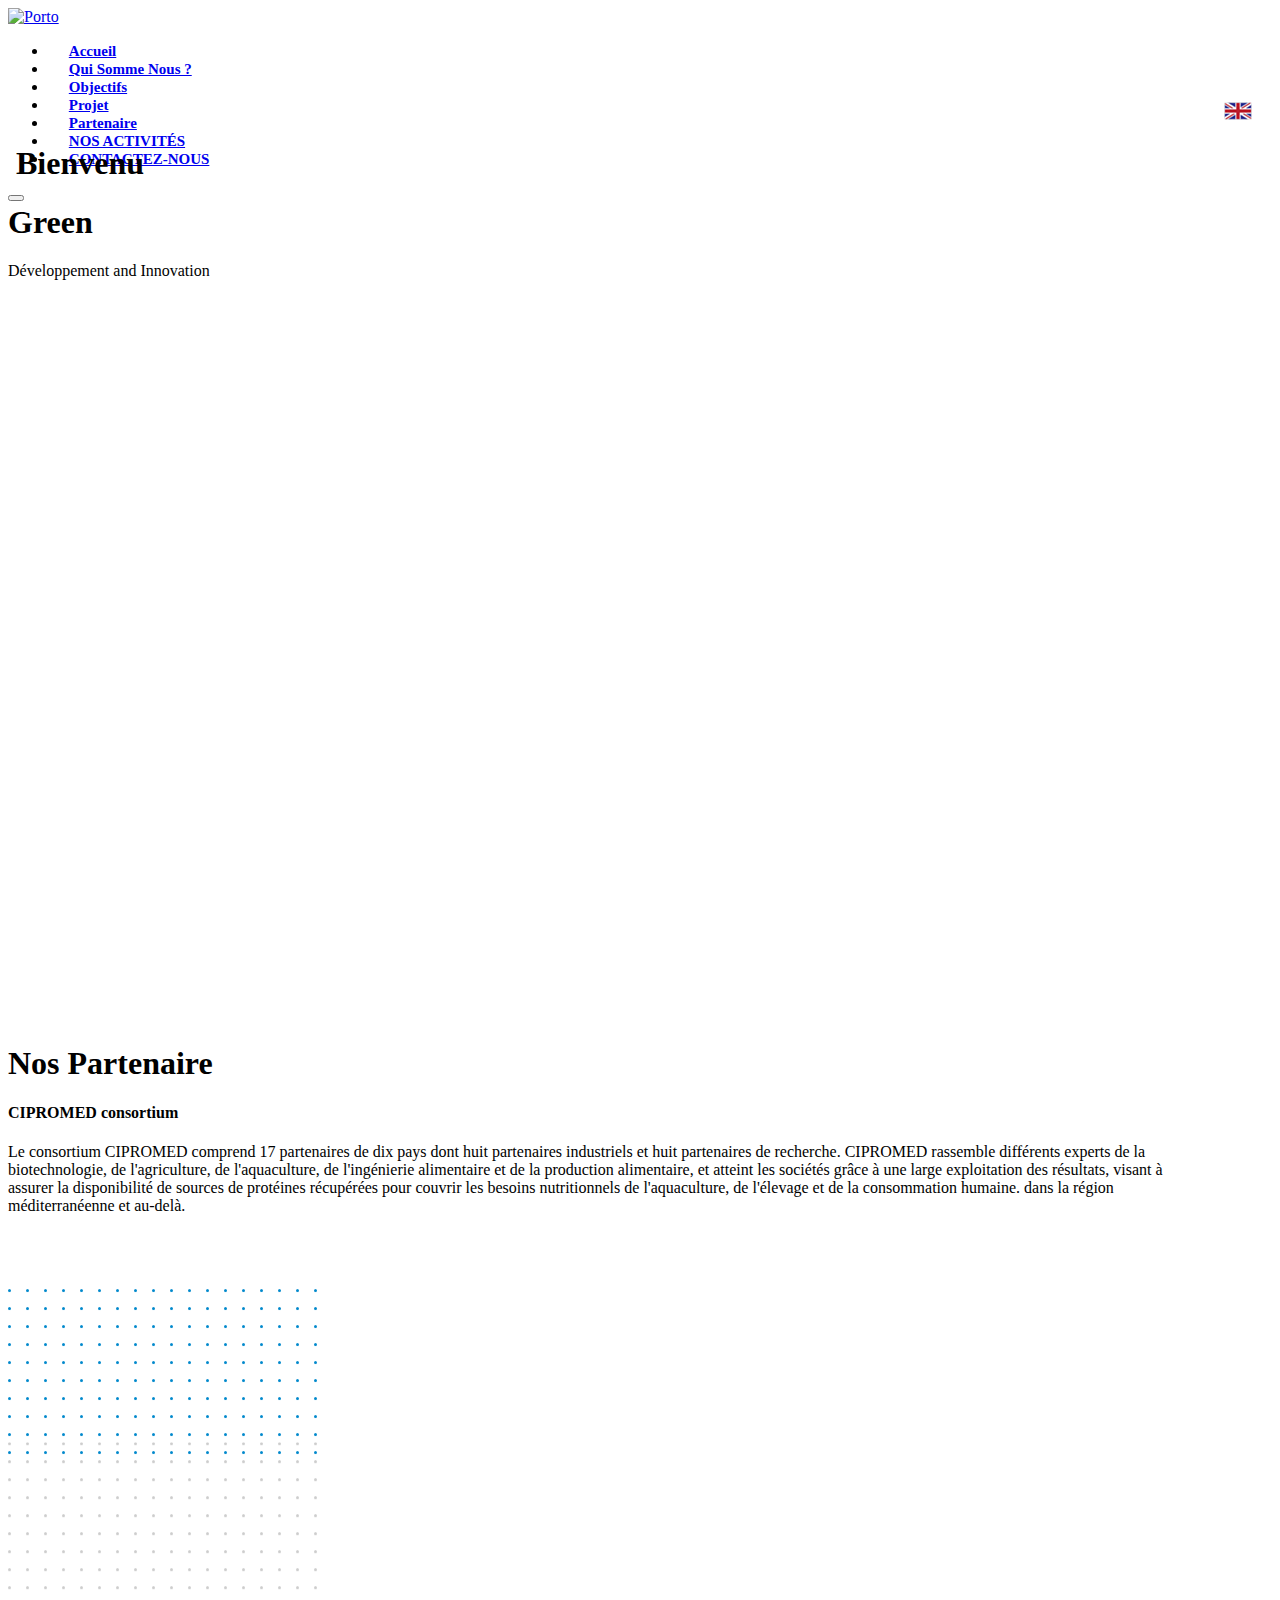
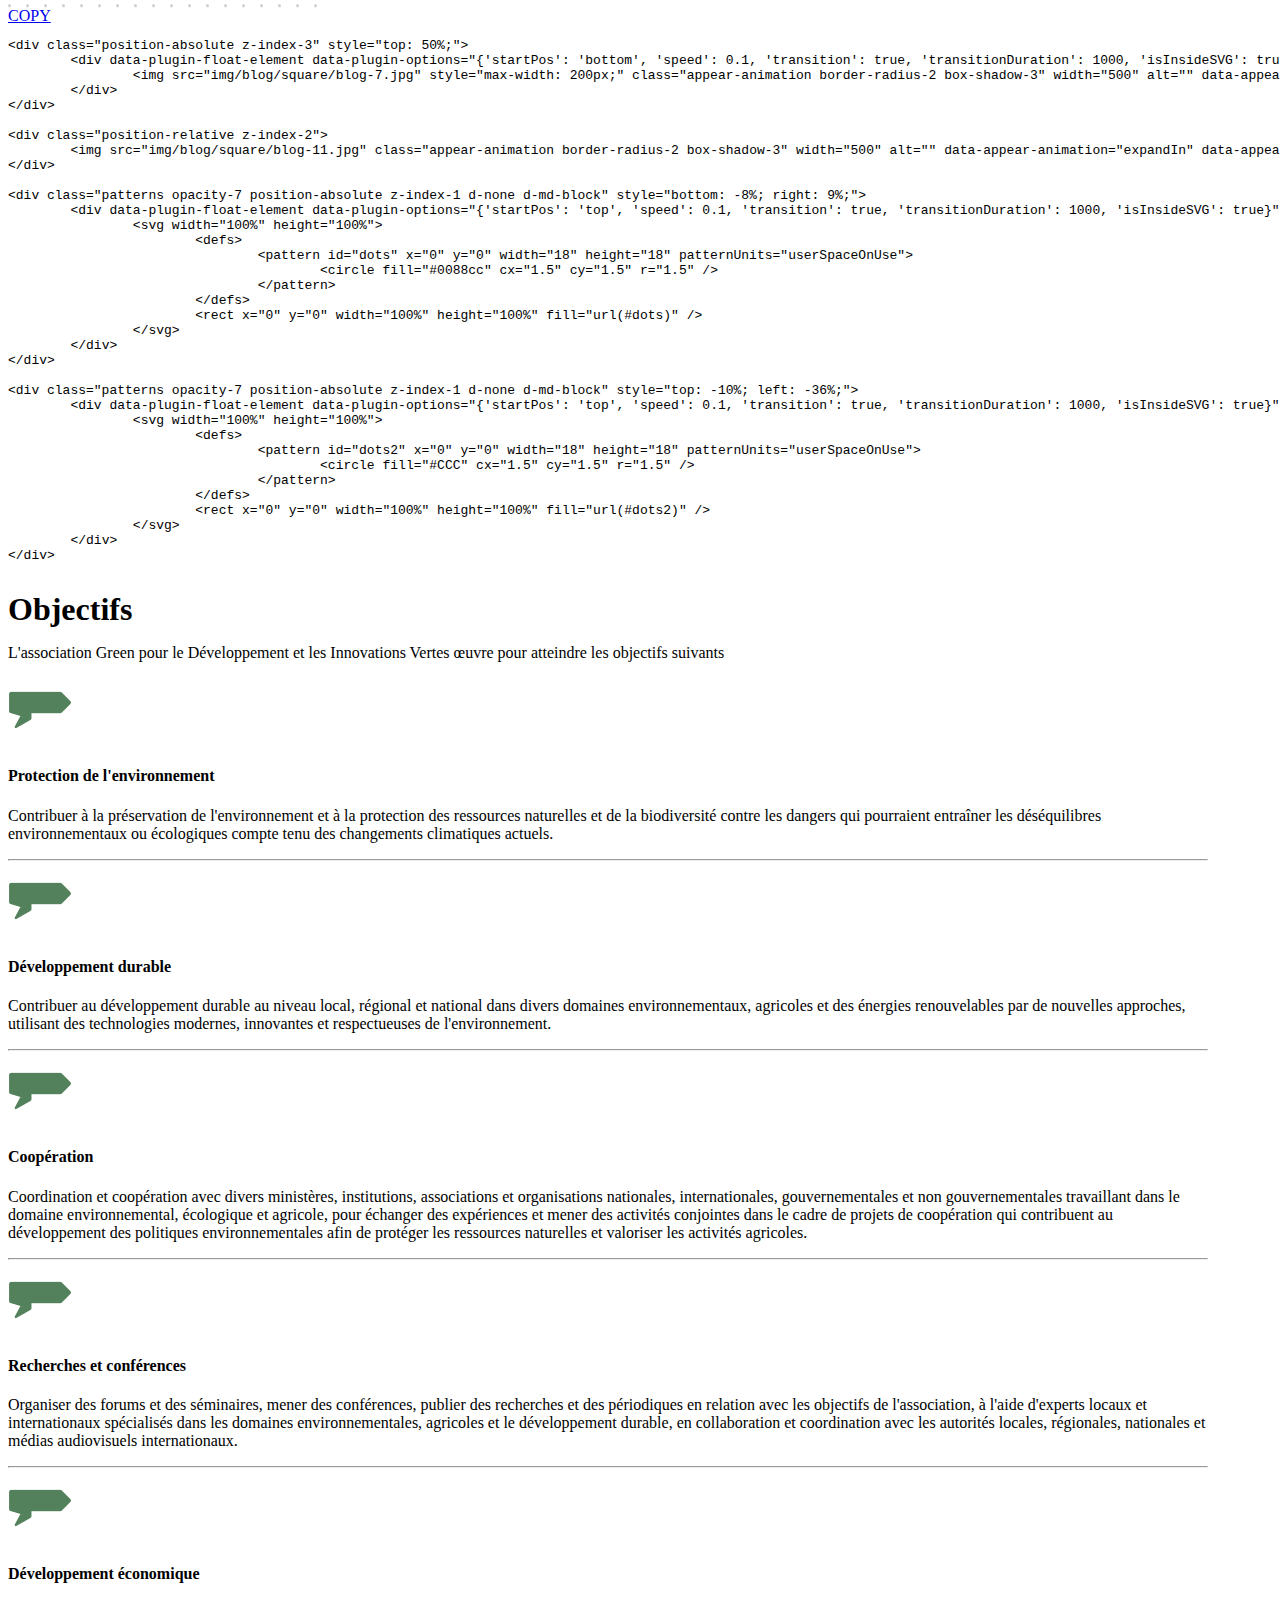
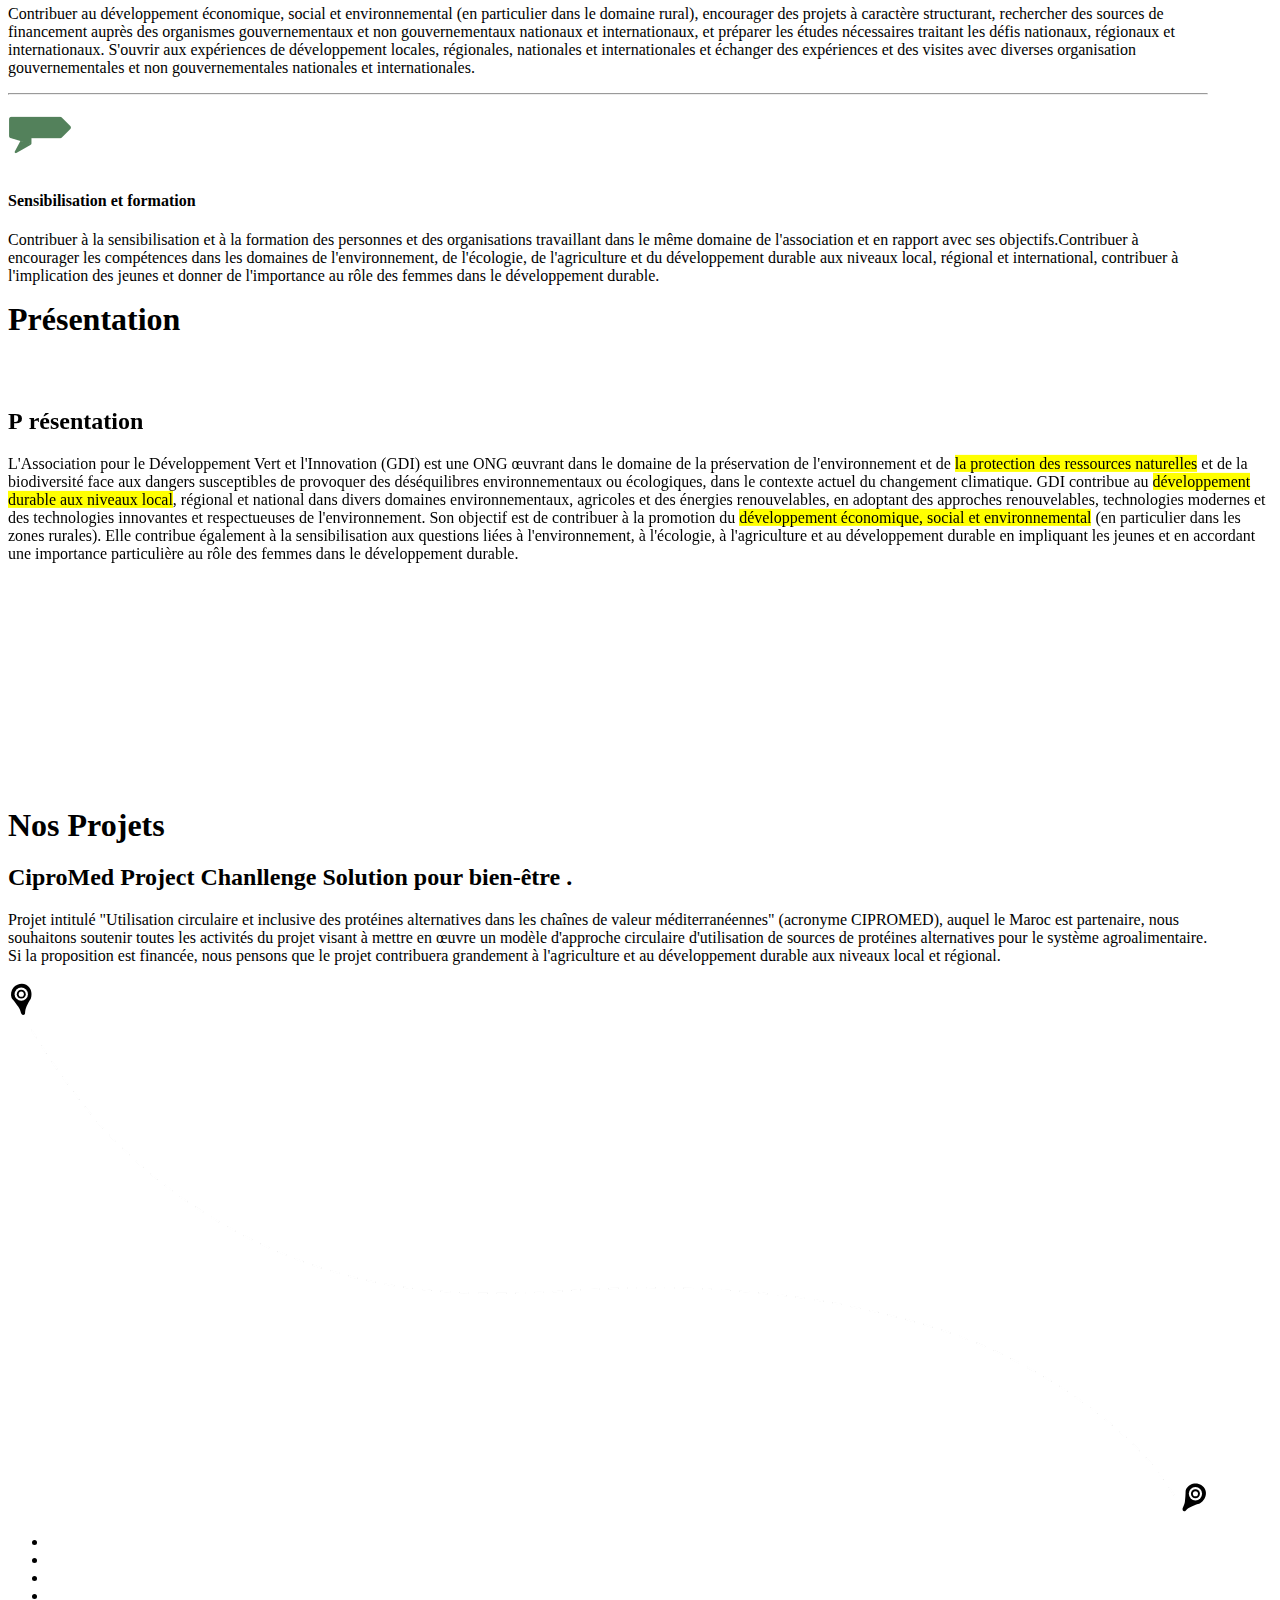
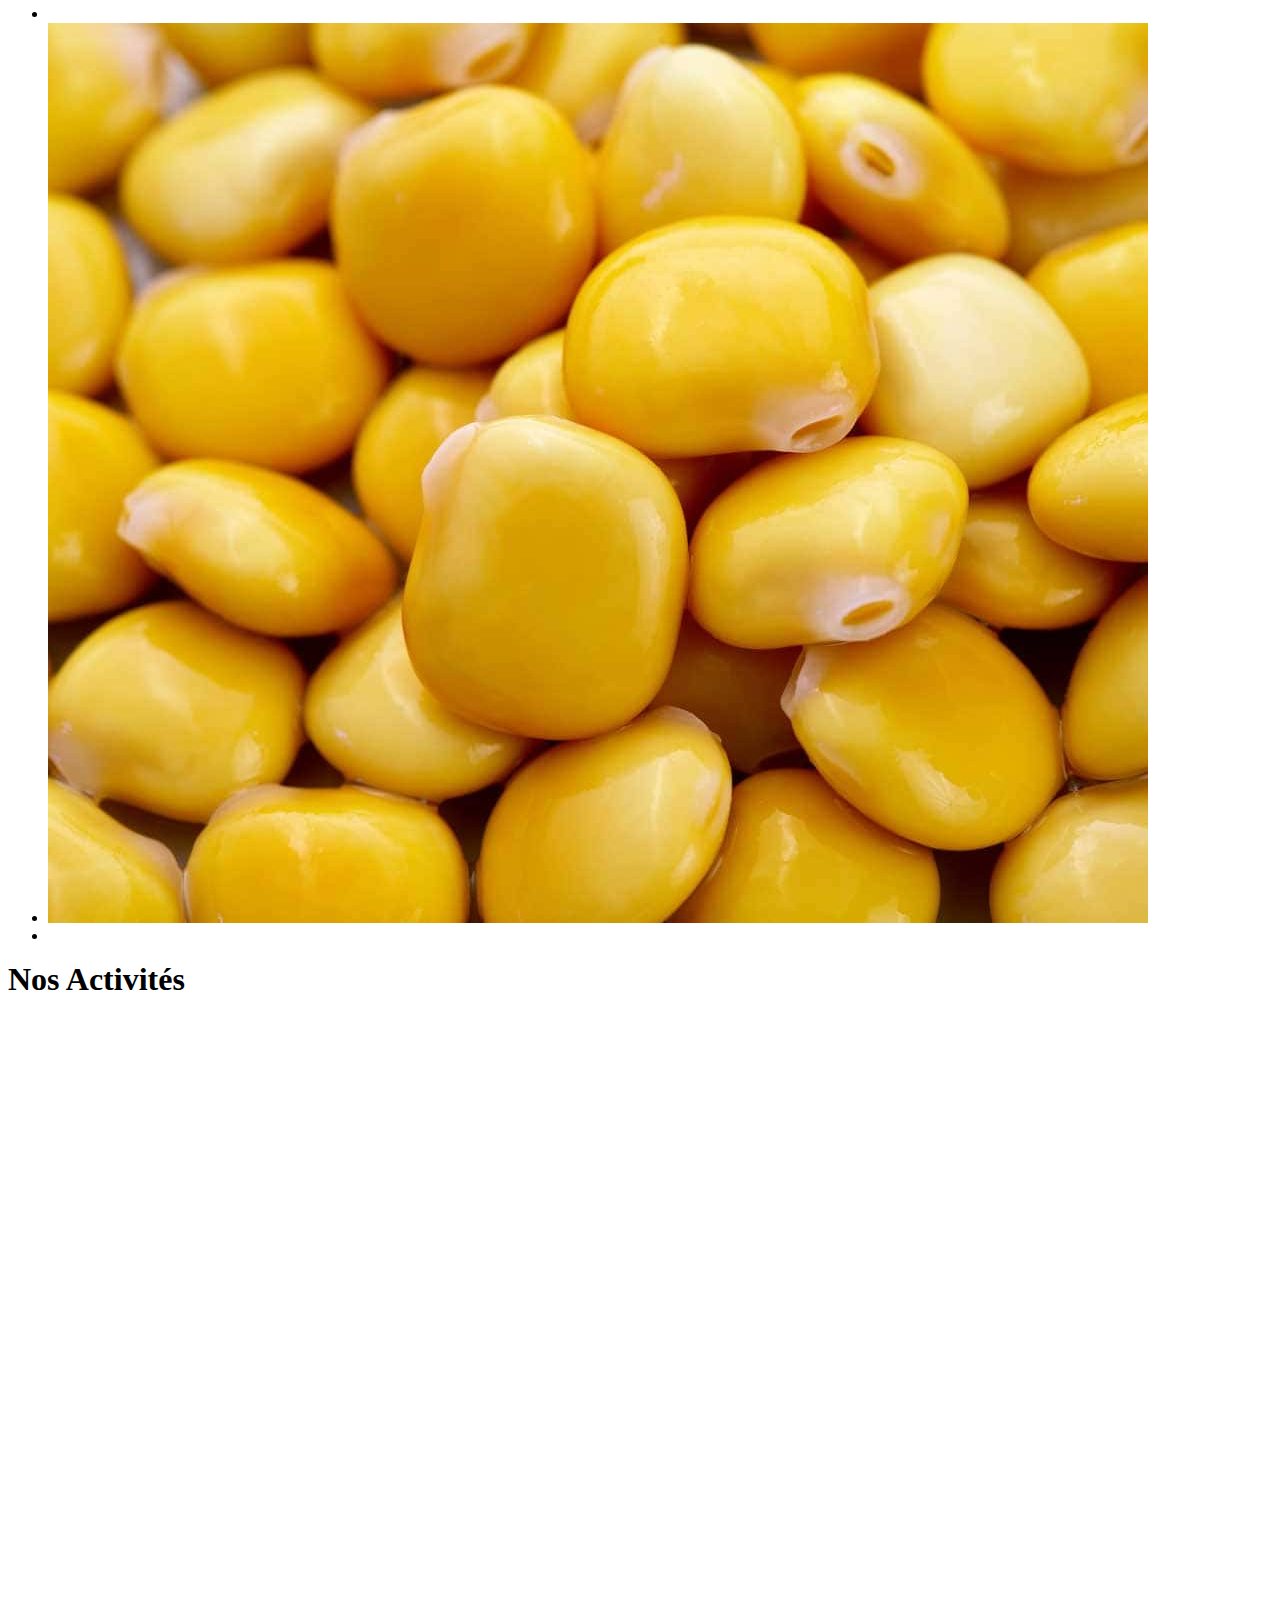
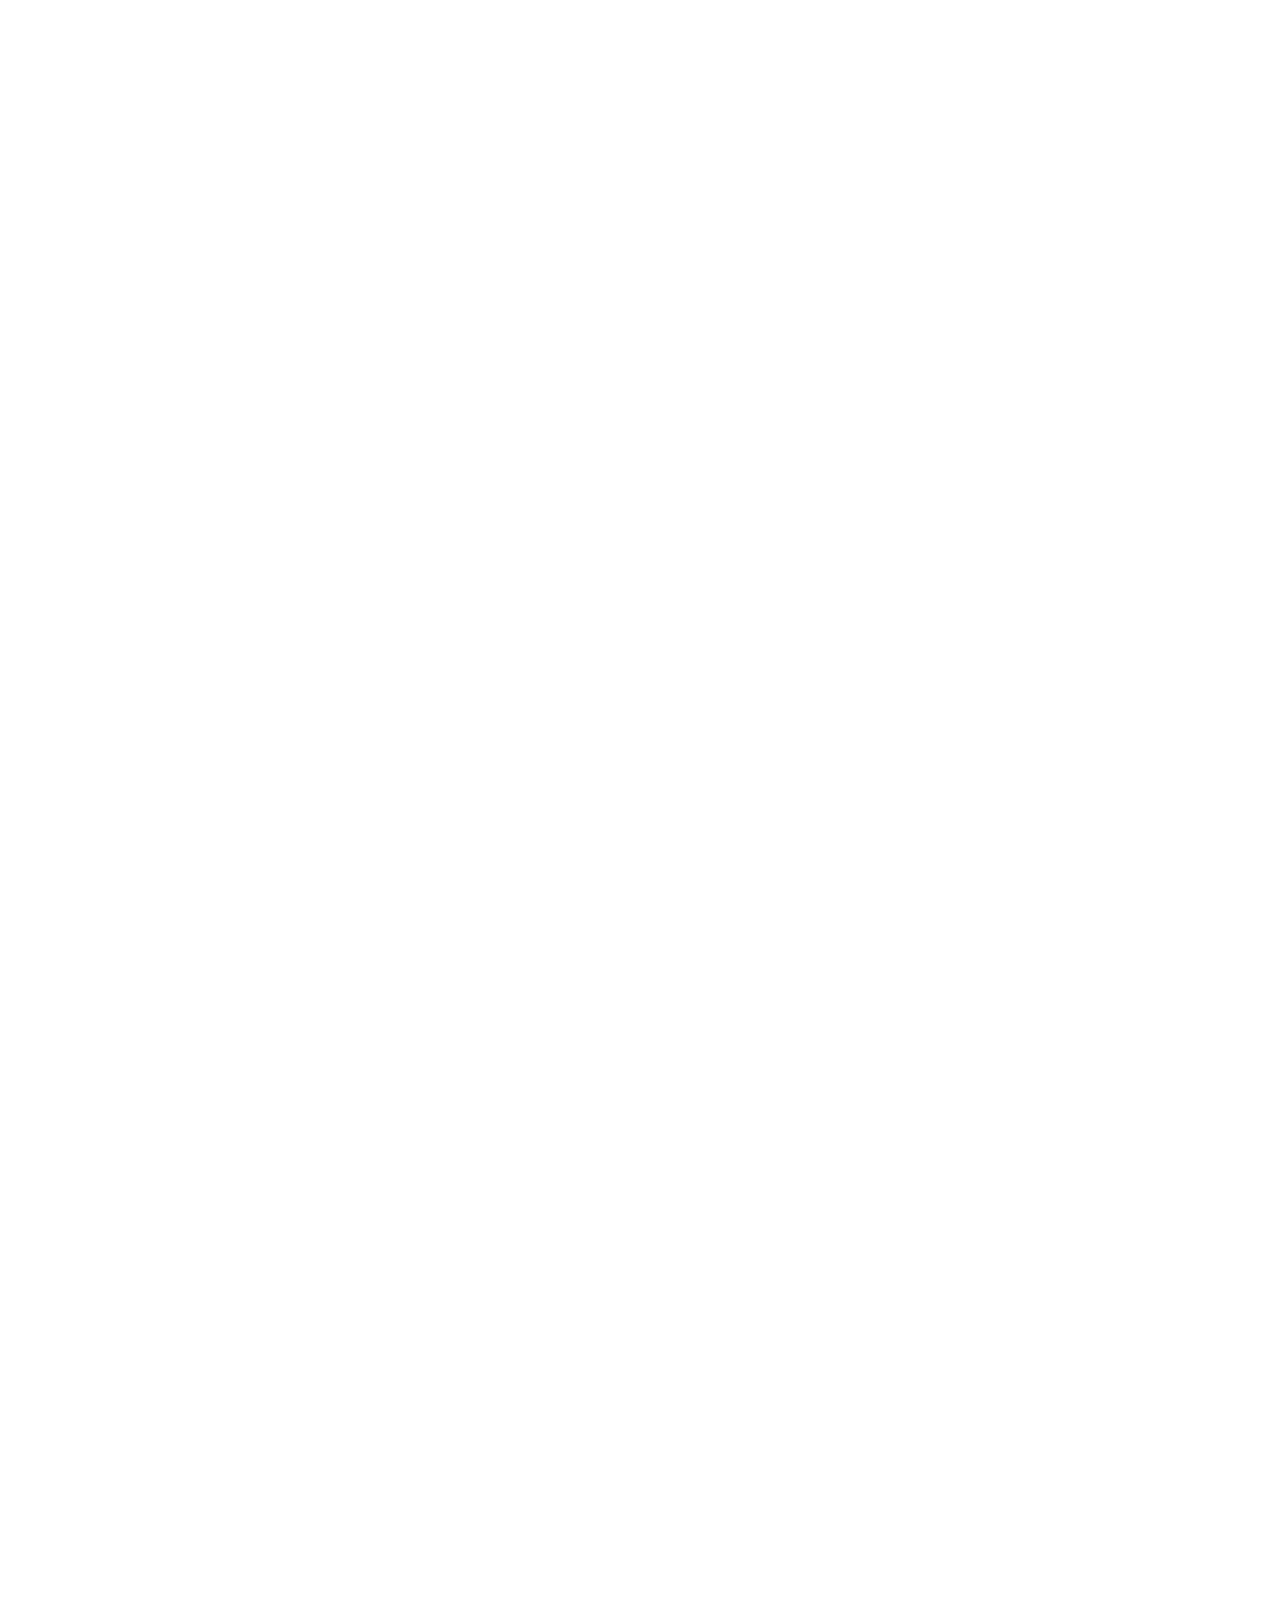
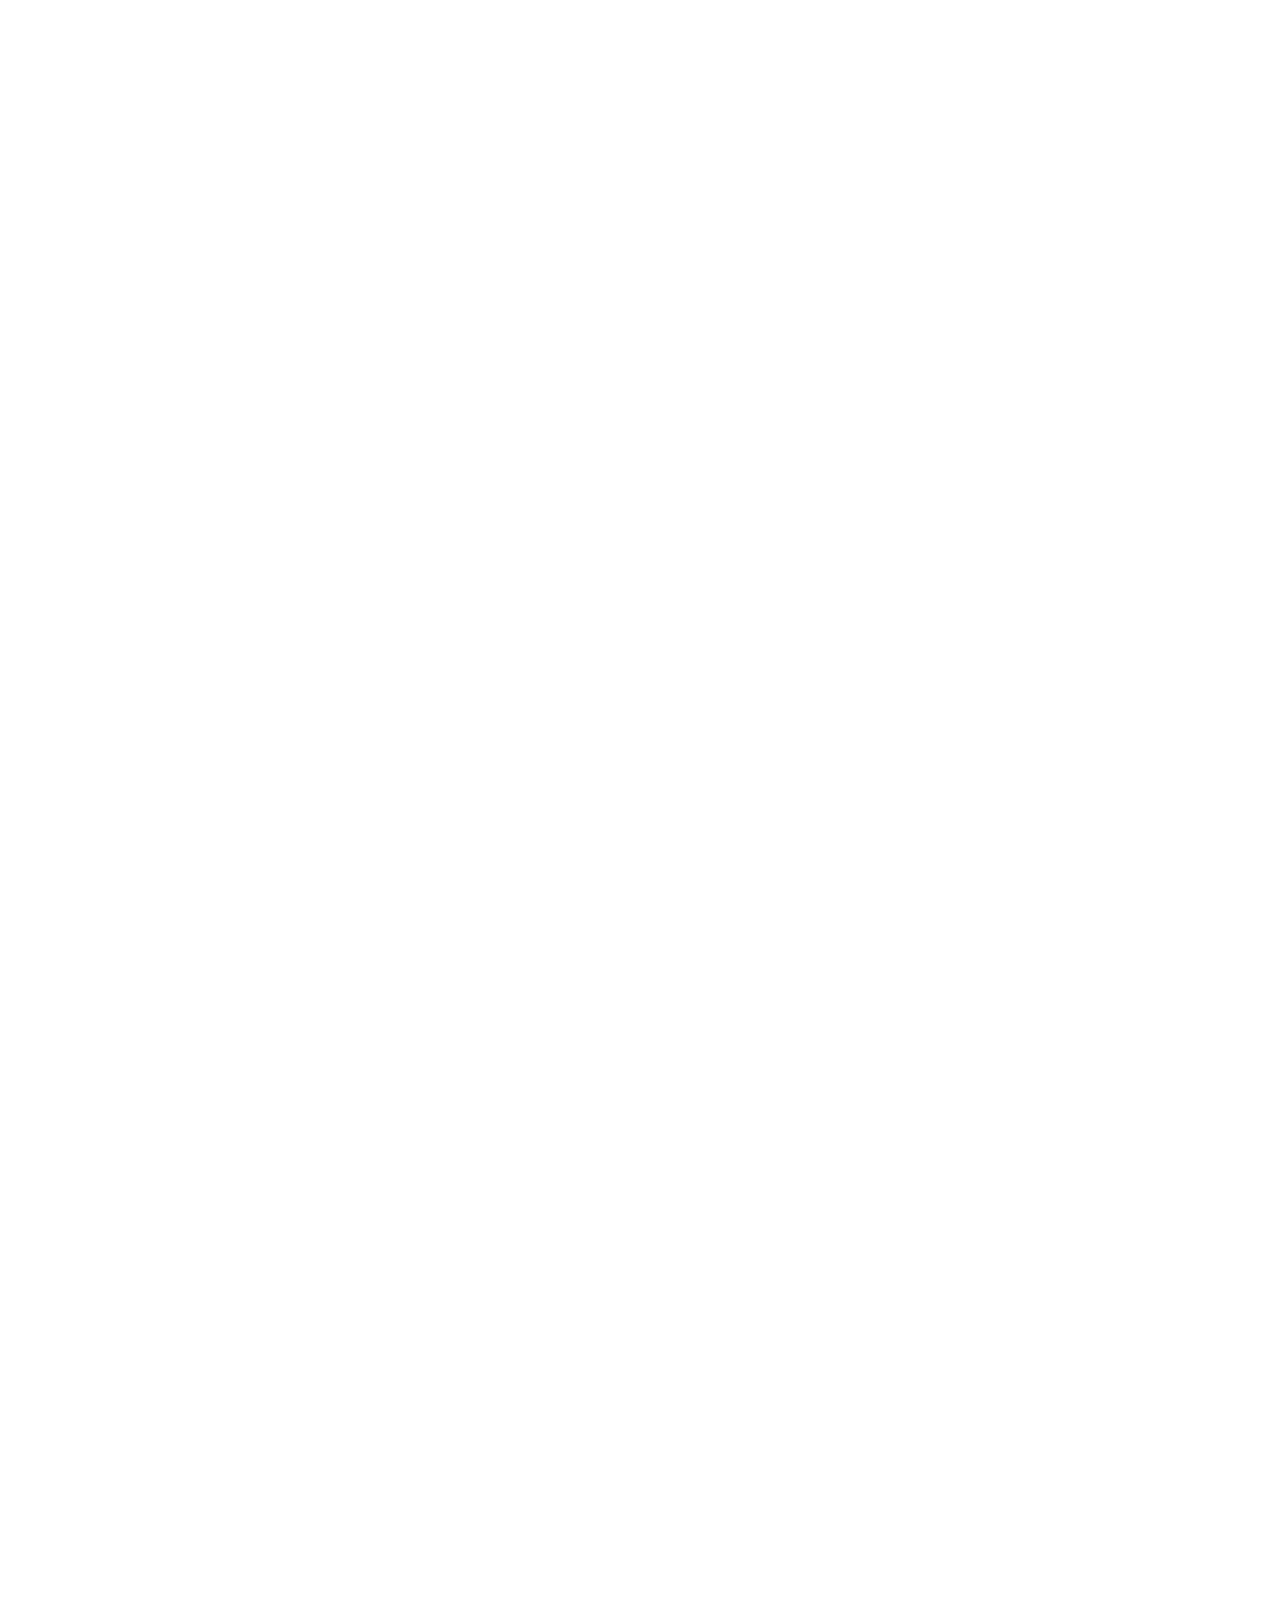
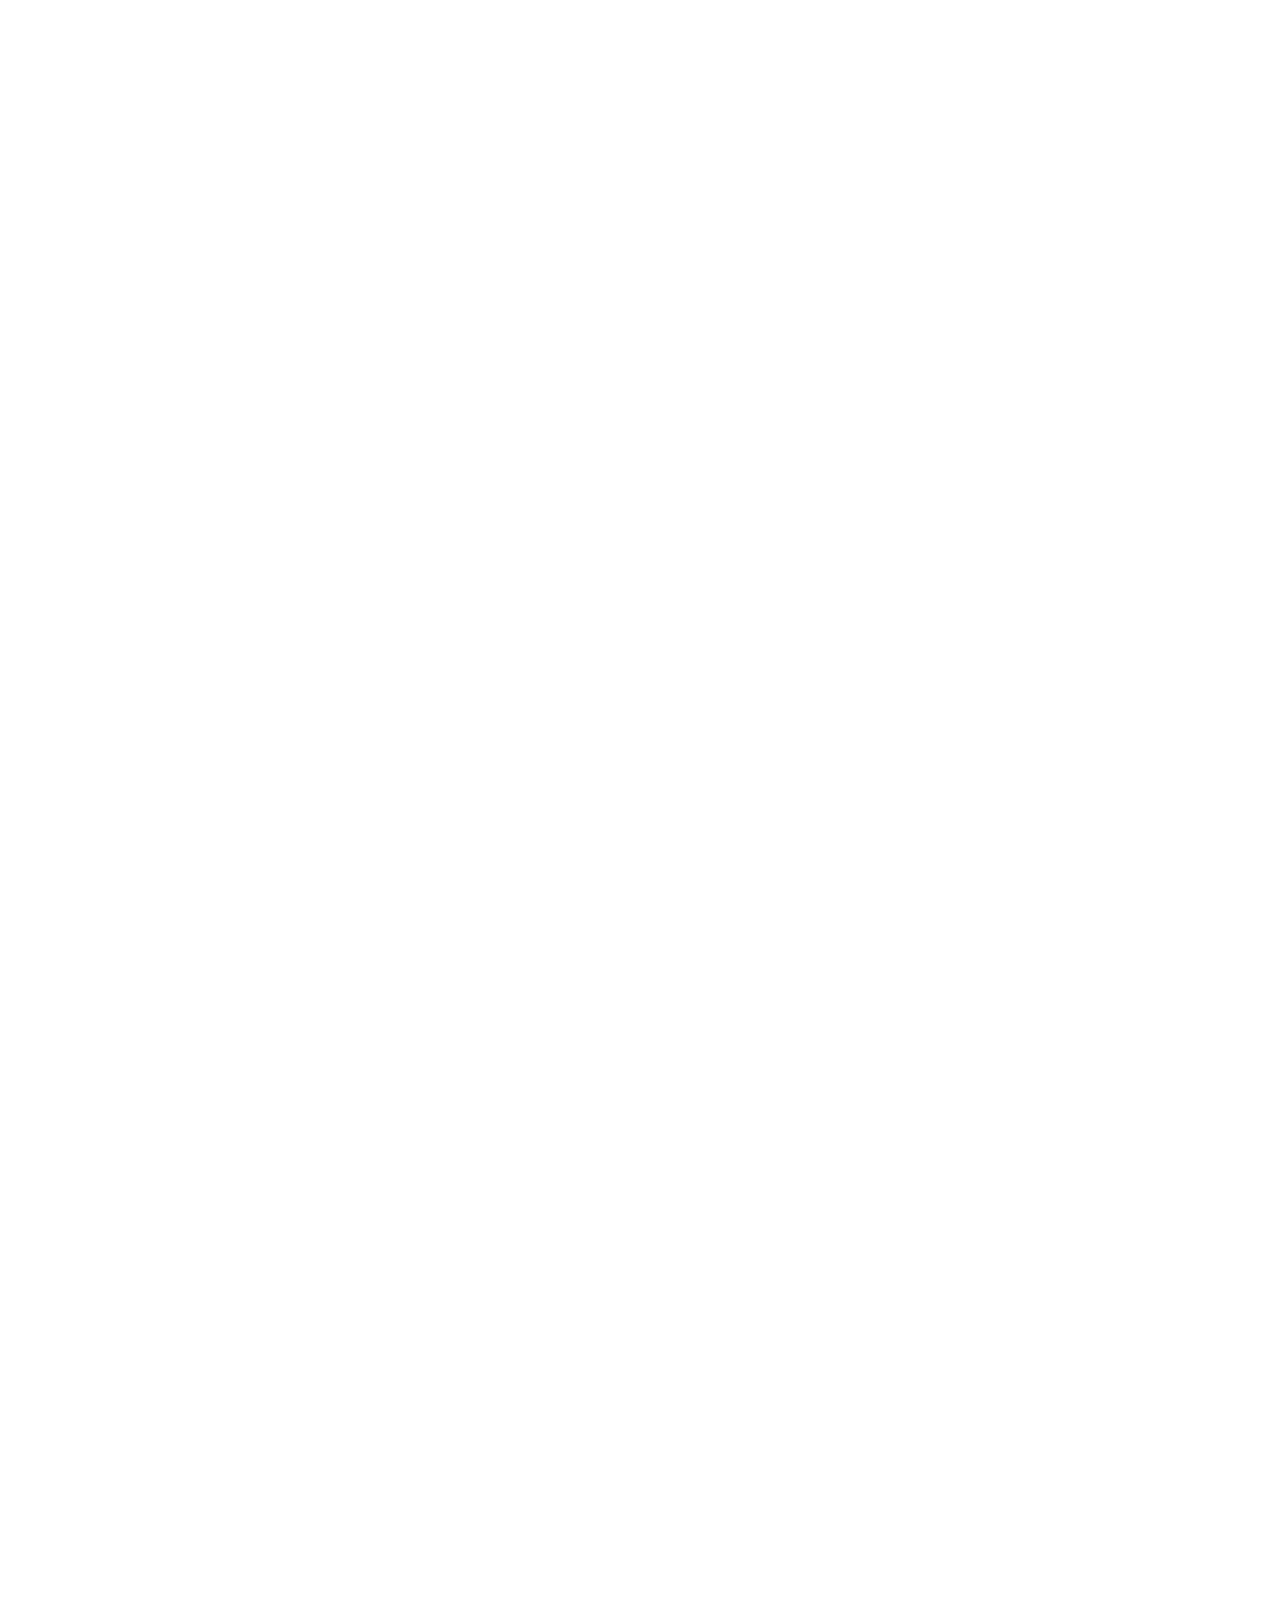
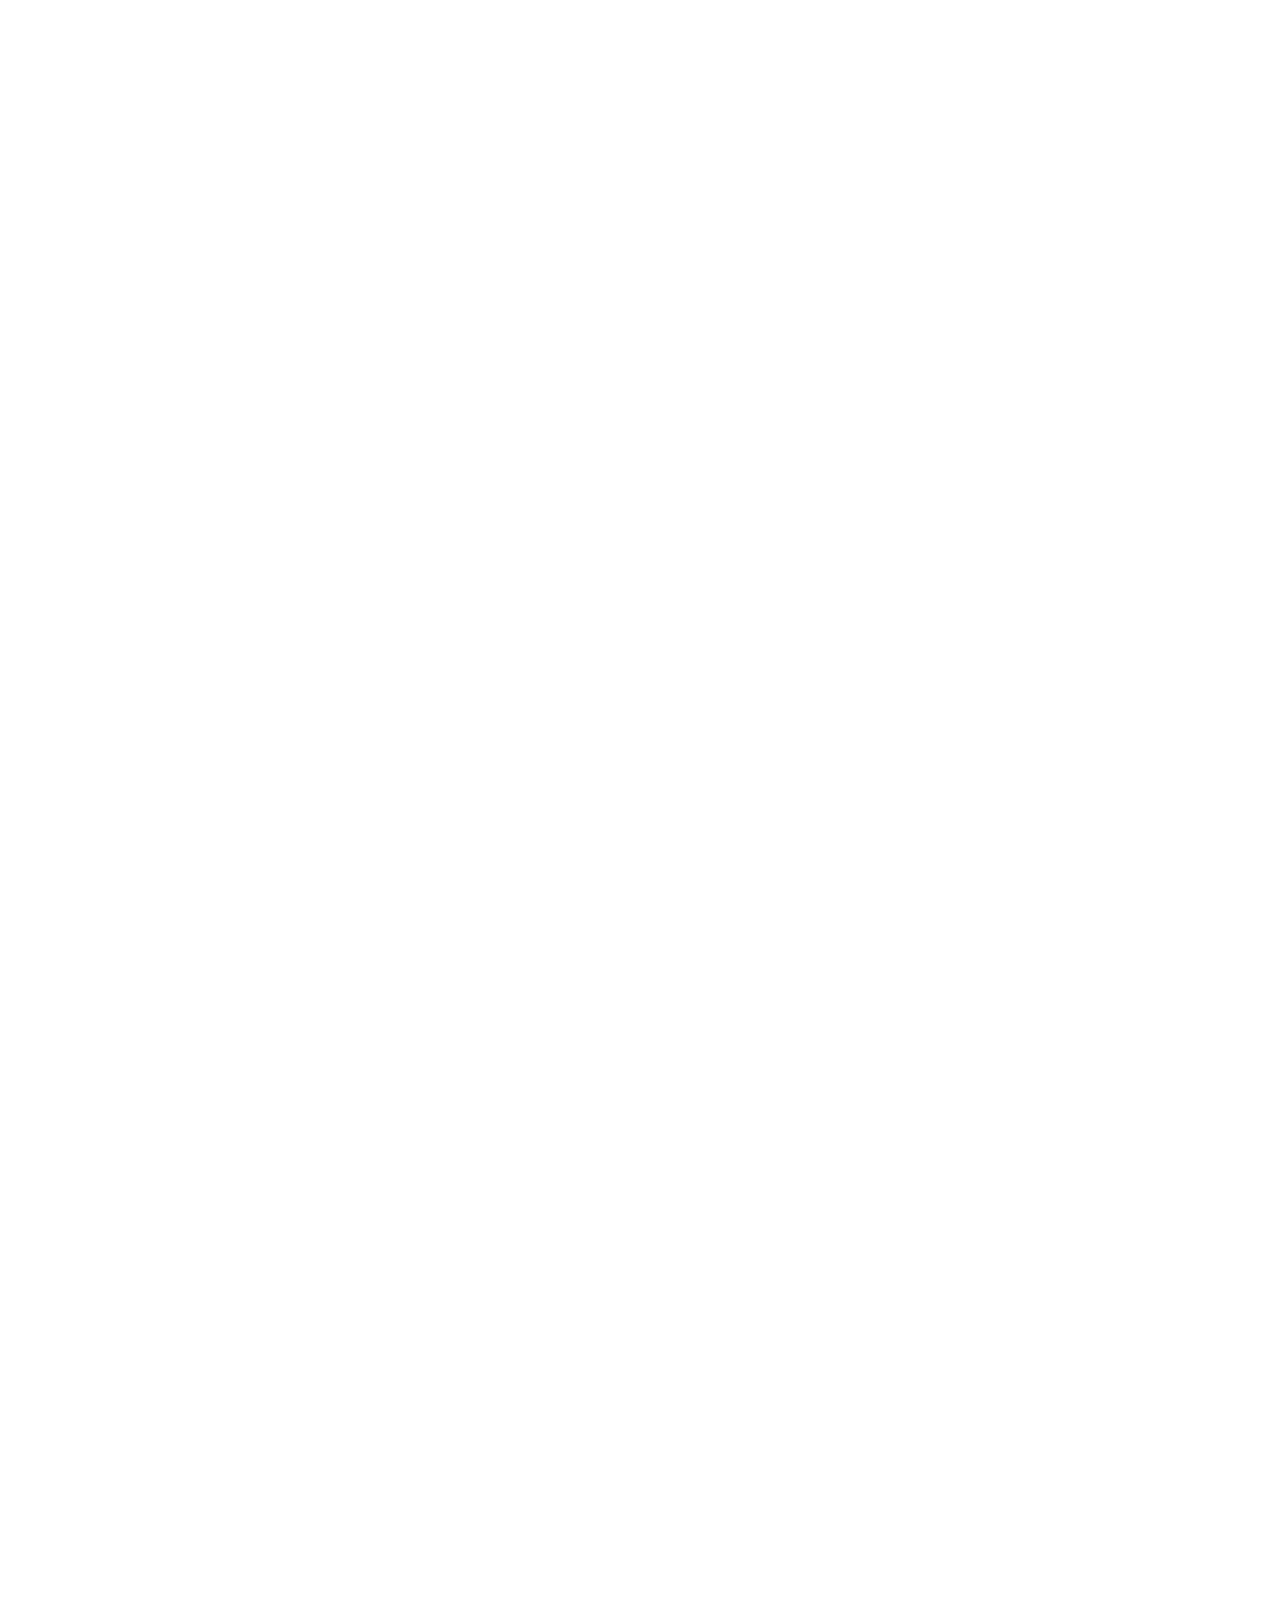
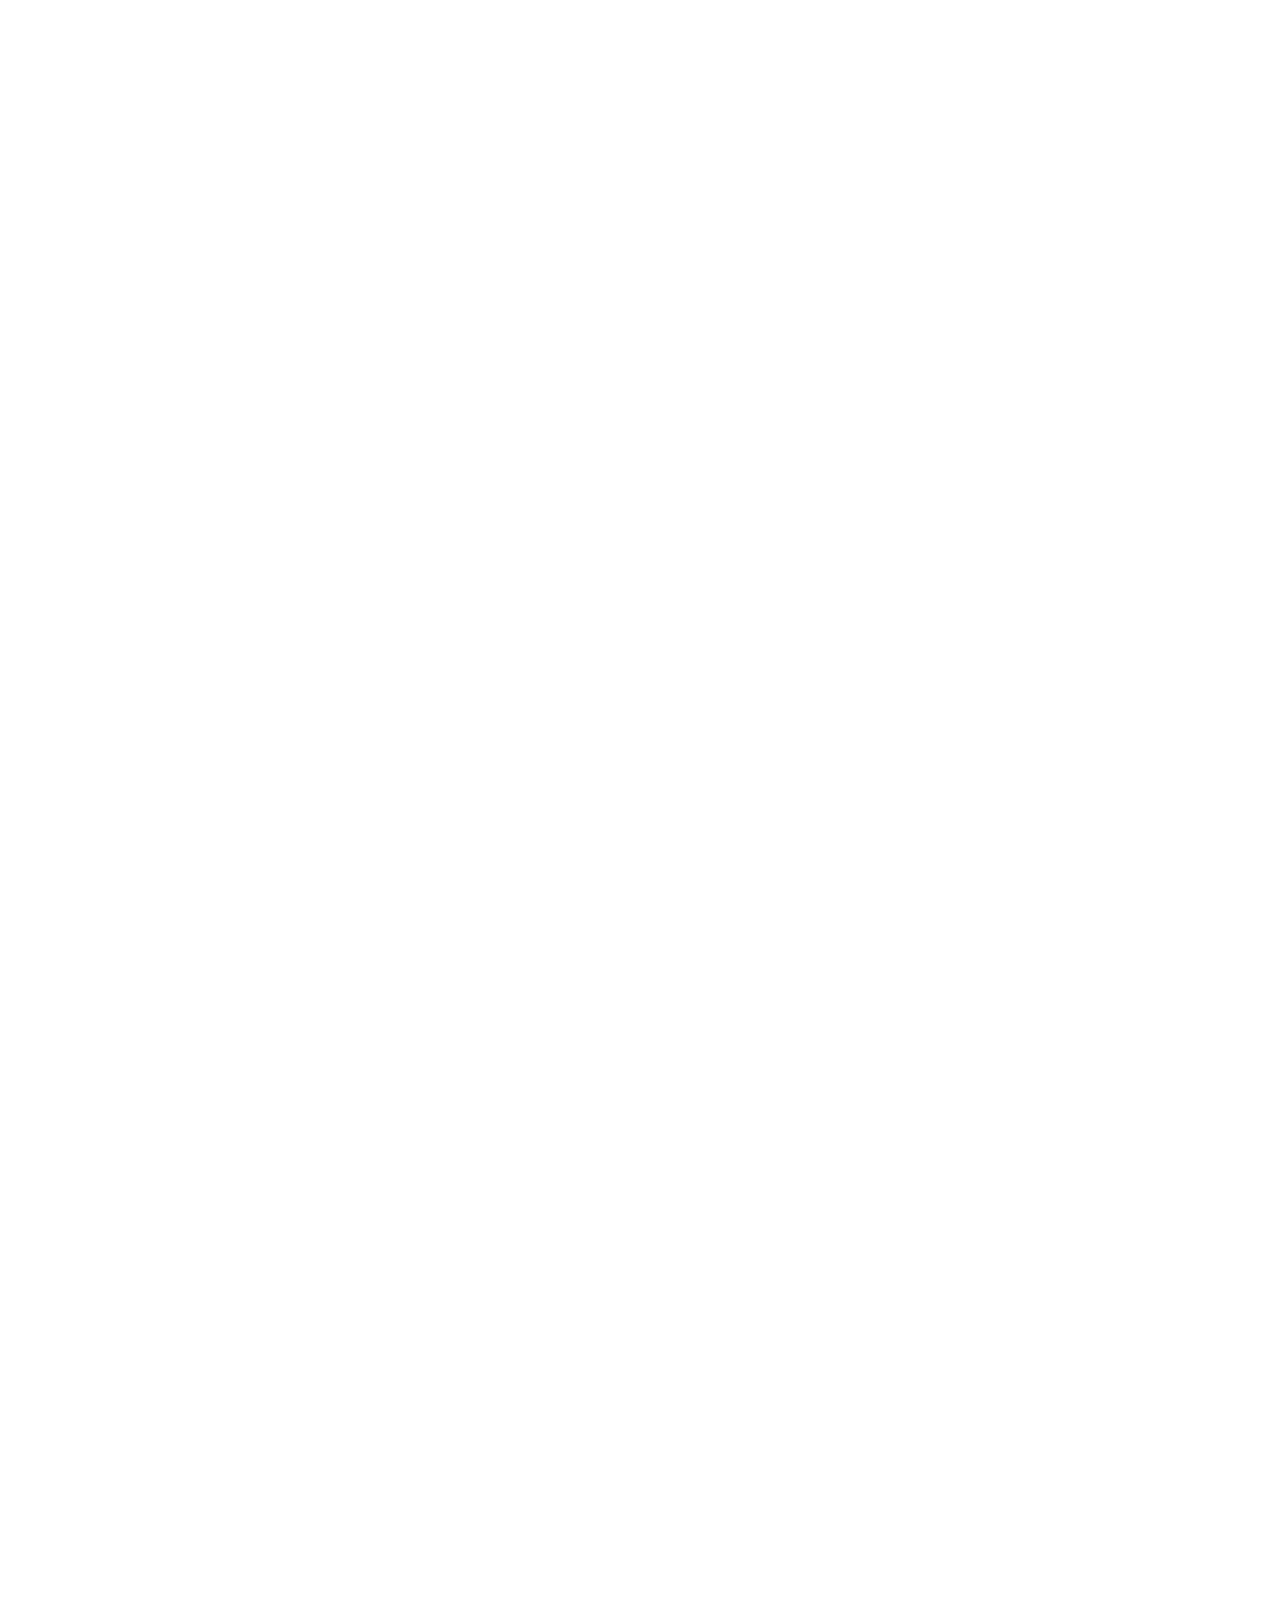
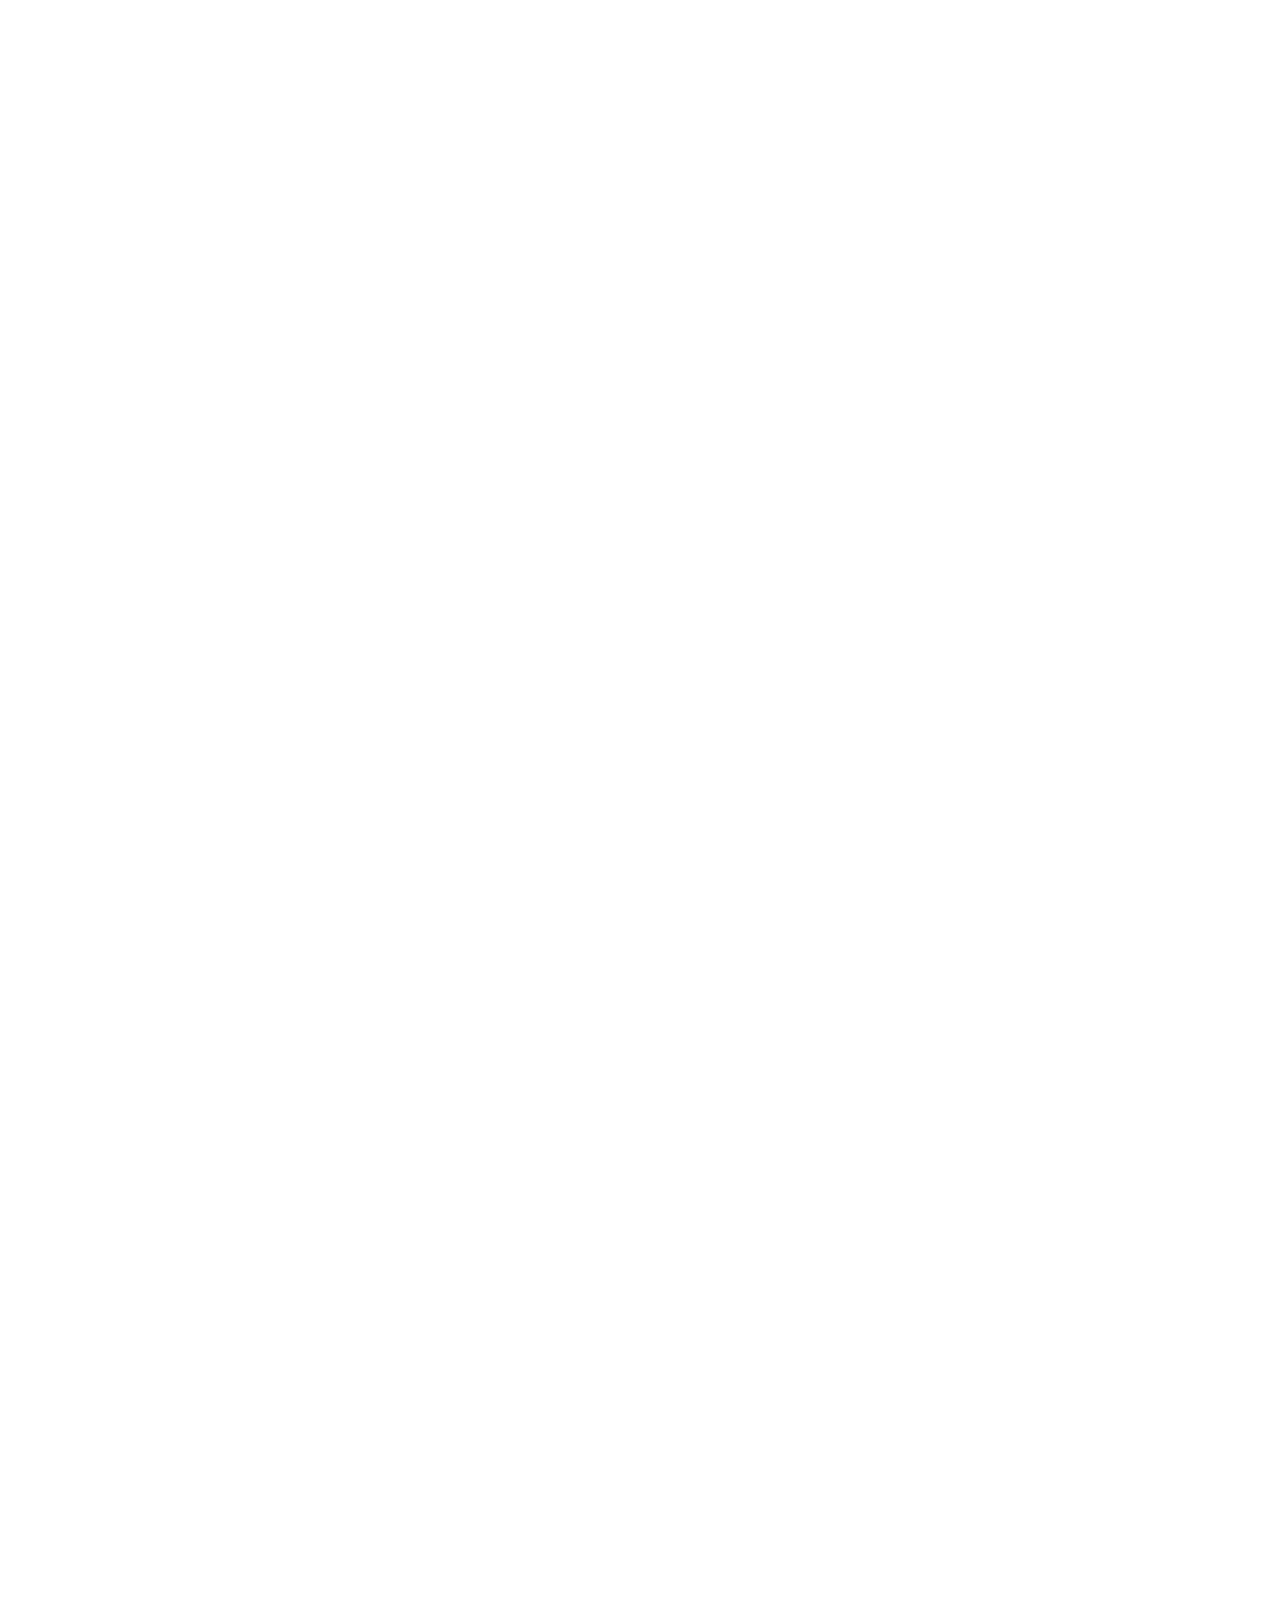
==== Index.html @ a0a0e63a "jj" ====
<!DOCTYPE html>
<html lang="en">
	<head>

		<!-- Basic -->
		<meta charset="utf-8">
		<meta name="viewport" content="width=device-width, initial-scale=1">

		<title>Développement and Innovation</title>	

		<meta name="keywords" content="WebSite Template" />
		<meta name="description" content="Porto - Multipurpose Website Template">
		<meta name="author" content="okler.net">

		<!-- Favicon -->
		<link rel="shortcut icon" href="img/favicon.ico" type="image/x-icon" />
		<link rel="apple-touch-icon" href="img/apple-touch-icon.png">

		<!-- Mobile Metas -->
		<meta name="viewport" content="width=device-width, initial-scale=1, minimum-scale=1.0, shrink-to-fit=no">

		<!-- Web Fonts  -->
		<link id="googleFonts" href="https://fonts.googleapis.com/css?family=Poppins:300,400,500,600,700,800%7CShadows+Into+Light&display=swap" rel="stylesheet" type="text/css">

		<!-- Vendor CSS -->
		<link rel="stylesheet" href="vendor/bootstrap/css/bootstrap.min.css">
		<link rel="stylesheet" href="vendor/fontawesome-free/css/all.min.css">
		<link rel="stylesheet" href="vendor/animate/animate.compat.css">
		<link rel="stylesheet" href="vendor/simple-line-icons/css/simple-line-icons.min.css">
		<link rel="stylesheet" href="vendor/owl.carousel/assets/owl.carousel.min.css">
		<link rel="stylesheet" href="vendor/owl.carousel/assets/owl.theme.default.min.css">
		<link rel="stylesheet" href="vendor/magnific-popup/magnific-popup.min.css">

		<!-- Theme CSS -->
		<link rel="stylesheet" href="css/theme.css">
		<link rel="stylesheet" href="css/theme-elements.css">
		<link rel="stylesheet" href="css/theme-blog.css">
		<link rel="stylesheet" href="css/theme-shop.css">
		
		<!-- Demo CSS -->
		<link rel="stylesheet" href="css/demos/demo-construction.css">
		<!-- Skin CSS -->
		<link id="skinCSS" rel="stylesheet" href="css/skins/default.css">

		<!-- Theme Custom CSS -->
		<link rel="stylesheet" href="css/custom.css">
		
		
		<!-- Demo CSS -->
		<link rel="stylesheet" href="css/demos/demo-cleaning-services.css">

	
	</head>
		<body data-plugin-page-transition>
		<div class="body">

			<header id="header" class="header-transparent header-effect-shrink" data-plugin-options="{'stickyEnabled': true, 'stickyEffect': 'shrink', 'stickyEnableOnBoxed': true, 'stickyEnableOnMobile': false, 'stickyChangeLogo': true, 'stickyStartAt': 30, 'stickyHeaderContainerHeight': 70}">
				
				<div class="header-body border-top-0 bg-dark box-shadow-none">
					
					
					<div class="header-container container">
						
						<div class="header-row">
							<div class="header-column">
								<div class="header-row">
									<div class="header-logo">
										<a href="index.html">
											<img alt="Porto" width="240" height="80" src="img/logo-default-slim-dark-small.png">
										</a>
									</div>
								</div>
							</div>
							<div class="header-column justify-content-end">
								<div class="header-row">
									<div class="header-nav header-nav-links header-nav-dropdowns-dark header-nav-light-text order-2 order-lg-1">
										<div class="header-nav-main header-nav-main-font-lg header-nav-main-font-lg-upper-2 header-nav-main-mobile-dark header-nav-main-square header-nav-main-dropdown-no-borders header-nav-main-effect-2 header-nav-main-sub-effect-1">
											<nav class="collapse">
												<ul class="nav nav-pills" id="mainNav">
														<li class="dropdown">
														<a data-hash class="nav-link active" href="#home">
															Accueil
														</a>
													
													</li>
													
													<li>
														<a class="nav-link" data-hash data-hash-offset="0" data-hash-offset-lg="68" href="#presentation">Qui Somme Nous ?</a>
													</li>
													
													<li>
														<a class="nav-link" data-hash data-hash-offset="0" data-hash-offset-lg="68" href="#objectifs">Objectifs</a>
													</li>
												
														<li>
														<a class="nav-link" data-hash data-hash-offset="0" data-hash-offset-lg="68" href="#projets">Projet</a>
													</li>
													
													
													<li>
														<a class="nav-link" data-hash data-hash-offset="0" data-hash-offset-lg="68" href="#partenaire">Partenaire</a>
													</li>
													
													<li>
														<a class="nav-link" data-hash data-hash-offset="0" data-hash-offset-lg="68" href="#activites" >NOS ACTIVITÉS</a>
													</li>
										
													<li>
														<a class="nav-link" data-hash data-hash-offset="0" data-hash-offset-lg="68" href="#contact">CONTACTEZ-NOUS</a>
													</li>
												</ul>
											</nav>
										</div>
										
										<button class="btn header-btn-collapse-nav" data-bs-toggle="collapse" data-bs-target=".header-nav-main nav">
											<i class="fas fa-bars"></i>
										</button>
										
									
									</div>
								</div>
							</div>
						</div>
					</div>
							<div data-v-be2194f0="" data-v-4043ea49=""><div class="h-language-selector h-language-selector--desktop" data-click-id="hgr-navigation-toggle_locale_selector" data-v-4043ea49="">
										<div class="h-image h-language-selector__flag" style="margin-top: -100px; margin-right: 20px;text-align: right!important;" data-v-4043ea49="" data-v-d7e2ff95="">
										<a href="IndexENG.html"><img src="img/G.png" onerror="this.setAttribute('data-error', 1)" alt="FR" loading="lazy" data-nuxt-img="" srcset="/G.png 2x" data-v-d7e2ff95=""></a></div>
										<span class="h-language-selector__lang h-language-selector__lang--dark" data-v-4043ea49=""></span></div><!----></div>
				</div>
			
			</header>

			<div role="main" class="main">
				<section id="home" class="section border-0 video overlay overlay-show overlay-op-8 m-0" data-video-path="video/busy" data-plugin-video-background data-plugin-options="{'posterType': 'mp4', 'position': '50% 50%'}" style="height: 100vh;">
					<div class="container position-relative z-index-3 h-100">
						<div class="row align-items-center h-100">
							<div class="col">
								<div class="d-flex flex-column align-items-center justify-content-center h-100">
									<h1 class="position-relative text-color-light text-5 line-height-5 font-weight-medium px-4 mb-2 appear-animation" data-appear-animation="fadeInDownShorterPlus" data-plugin-options="{'minWindowWidth': 0}">
										<span class="position-absolute right-100pct top-50pct transform3dy-n50 opacity-3">
											<img src="img/slides/slide-title-border-light.png" class="w-auto appear-animation" data-appear-animation="fadeInRightShorter" data-appear-animation-delay="250" data-plugin-options="{'minWindowWidth': 0}" alt="" />
										</span>
										Bienvenu  <span class="position-relative"><span class="position-absolute left-30pct transform3dx-n20 top-0 mt-4"><img src="img/slides/slide-blue-line.png" class="w-auto appear-animation" data-appear-animation="fadeInLeftShorterPlus" data-appear-animation-delay="1000" data-plugin-options="{'minWindowWidth': 0}" alt="" /></span></span>
										<span class="position-absolute left-100pct top-50pct transform3dy-n50 opacity-3">
											<img src="img/slides/slide-title-border-light.png" class="w-auto appear-animation" data-appear-animation="fadeInLeftShorter" data-appear-animation-delay="250" data-plugin-options="{'minWindowWidth': 0}" alt="" />
										</span>
									</h1>
									<h1 class="text-color-light font-weight-extra-bold text-12 line-height-1 mb-2 appear-animation" data-appear-animation="blurIn" data-appear-animation-delay="1000" data-plugin-options="{'minWindowWidth': 0}">Green</h1>
									<p class="text-4 text-color-light font-weight-light opacity-7 mb-0" data-plugin-animated-letters data-plugin-options="{'startDelay': 2000, 'minWindowWidth': 0}">Développement and Innovation</p>
								</div>
							</div>
						</div>
						
					</div>
			</section>
				
				<!--<section id="services" class="section section-height-3 bg-primary border-0 m-0 appear-animation" data-appear-animation="fadeIn">-->
			
				
				<div id="partenaire" >	
					
					
					<section class="section section-text-light section-background section-center section-background-change-anim" style= "margin: 0px 0px ; padding: 0px 0px; !important;">
					<div >
						<div class="row">
							<div class="col py-4">
								<h1 class="text-uppercase font-weight-normal " style= "margin: 0px 0px ;  !important;"> <strong class="font-weight-extra-bold">Nos Partenaire</strong></h1>
								
							</div>
						</div>
						
					</div>
					</section>
		<div id="examples" class="container py-2">

				

					<div class="row align-items-center py-5">
						<div class="col-md-5 py-lg-3 my-lg-3 mb-4">

							<div class="pe-3 pe-md-4 pb-3 pb-sm-0 py-lg-5 my-lg-4 border-right-light border-sm-none">
								<h4 class="mb-2">CIPROMED consortium</h4>
								<p class="mb-2 me-lg-3 pe-lg-3 lead text-justify">
Le consortium CIPROMED comprend 17 partenaires de dix pays dont huit partenaires industriels et huit partenaires de recherche. CIPROMED rassemble différents experts de la biotechnologie, de l'agriculture, de l'aquaculture, de l'ingénierie alimentaire et de la production alimentaire, et atteint les sociétés grâce à une large exploitation des résultats, visant à assurer la disponibilité de sources de protéines récupérées pour couvrir les besoins nutritionnels de l'aquaculture, de l'élevage et de la consommation humaine. dans la région méditerranéenne et au-delà.
								</p>								
							</div>

						</div>
						<div class="col-sm-7 ps-5">

							<div class="cascading-images-wrapper bg-color-grey border-radius-2 p-5 w-100 text-center">
								<div class="cascading-images transform-none position-relative clearfix">

									<div class="position-absolute z-index-3" style="top: 20%;">
										<div data-plugin-float-element="" data-plugin-options="{'startPos': 'bottom', 'speed': 0.1, 'transition': true, 'transitionDuration': 1000, 'isInsideSVG': true}" style="bottom: 0px; transition: transform 1000ms ease-out 0ms; transform: translate3d(0px, -3.40062%, 0px);">
											<img src="img/PA/partenaire2.jpg" style="max-width: 200px; animation-duration: 600ms; animation-delay: 300ms;" class="appear-animation border-radius-2 box-shadow-3 animated expandIn appear-animation-visible" width="500" alt="" data-appear-animation="expandIn" data-appear-animation-delay="300" data-appear-animation-duration="600ms">
										</div>
									</div>

									<div class="position-relative z-index-2">
										<img src="img/PA/Partenaire.jpg" class="appear-animation border-radius-2 box-shadow-3 animated expandIn appear-animation-visible" width="500" alt="" data-appear-animation="expandIn" data-appear-animation-duration="600ms" style="animation-duration: 600ms; animation-delay: 100ms;">
									</div>

									<div class="patterns opacity-7 position-absolute z-index-1 d-none d-md-block" style="bottom: -8%; right: 9%;">
										<div data-plugin-float-element="" data-plugin-options="{'startPos': 'top', 'speed': 0.1, 'transition': true, 'transitionDuration': 1000, 'isInsideSVG': true}" style="width: 310px; height: 170px; top: 0px; transition: transform 1000ms ease-out 0ms; transform: translate3d(0px, 12.9658%, 0px);">
											<svg width="100%" height="100%">
												<defs>
													<pattern id="dots" x="0" y="0" width="18" height="18" patternUnits="userSpaceOnUse">
														<circle fill="#0088cc" cx="1.5" cy="1.5" r="1.5"></circle>
													</pattern>
												</defs>
												<rect x="0" y="0" width="100%" height="100%" fill="url(#dots)"></rect>
											</svg>
										</div>
									</div>

									<div class="patterns opacity-7 position-absolute z-index-1 d-none d-md-block" style="top: 10%; left: -38.2%;">
										<div data-plugin-float-element="" data-plugin-options="{'startPos': 'top', 'speed': 0.1, 'transition': true, 'transitionDuration': 1000, 'isInsideSVG': true}" style="width: 310px; height: 170px; top: 0px; transition: transform 1000ms ease-out 0ms; transform: translate3d(0px, 3.04306%, 0px);">
											<svg width="100%" height="100%">
												<defs>
													<pattern id="dots2" x="0" y="0" width="18" height="18" patternUnits="userSpaceOnUse">
														<circle fill="#CCC" cx="1.5" cy="1.5" r="1.5"></circle>
													</pattern>
												</defs>
												<rect x="0" y="0" width="100%" height="100%" fill="url(#dots2)"></rect>
											</svg>
										</div>
									</div>

								</div>
							</div>
							<div id="floatingEffect2CascadingImagesPopup" class="dialog dialog-lg zoom-anim-dialog mfp-close-out px-3 mfp-hide">
								<div class="copy-to-clipboard-wrapper position-relative"><a href="#" class="btn btn-primary btn-px-2 py-1 text-0 position-absolute top-8 right-8">COPY</a><pre class="rounded-0 mb-0" data-copy-to-clipboard="">&lt;div class="position-absolute z-index-3" style="top: 50%;"&gt;
	&lt;div data-plugin-float-element data-plugin-options="{'startPos': 'bottom', 'speed': 0.1, 'transition': true, 'transitionDuration': 1000, 'isInsideSVG': true}"&gt;
		&lt;img src="img/blog/square/blog-7.jpg" style="max-width: 200px;" class="appear-animation border-radius-2 box-shadow-3" width="500" alt="" data-appear-animation="expandIn" data-appear-animation-delay="300" data-appear-animation-duration="600ms" /&gt;
	&lt;/div&gt;
&lt;/div&gt;

&lt;div class="position-relative z-index-2"&gt;
	&lt;img src="img/blog/square/blog-11.jpg" class="appear-animation border-radius-2 box-shadow-3" width="500" alt="" data-appear-animation="expandIn" data-appear-animation-duration="600ms" /&gt;
&lt;/div&gt;

&lt;div class="patterns opacity-7 position-absolute z-index-1 d-none d-md-block" style="bottom: -8%; right: 9%;"&gt;
	&lt;div data-plugin-float-element data-plugin-options="{'startPos': 'top', 'speed': 0.1, 'transition': true, 'transitionDuration': 1000, 'isInsideSVG': true}" style="width: 310px; height: 170px;"&gt;
		&lt;svg width="100%" height="100%"&gt;
			&lt;defs&gt;
				&lt;pattern id="dots" x="0" y="0" width="18" height="18" patternUnits="userSpaceOnUse"&gt;
					&lt;circle fill="#0088cc" cx="1.5" cy="1.5" r="1.5" /&gt;
				&lt;/pattern&gt;
			&lt;/defs&gt;
			&lt;rect x="0" y="0" width="100%" height="100%" fill="url(#dots)" /&gt;
		&lt;/svg&gt;
	&lt;/div&gt;
&lt;/div&gt;

&lt;div class="patterns opacity-7 position-absolute z-index-1 d-none d-md-block" style="top: -10%; left: -36%;"&gt;
	&lt;div data-plugin-float-element data-plugin-options="{'startPos': 'top', 'speed': 0.1, 'transition': true, 'transitionDuration': 1000, 'isInsideSVG': true}" style="width: 310px; height: 170px;"&gt;
		&lt;svg width="100%" height="100%"&gt;
			&lt;defs&gt;
				&lt;pattern id="dots2" x="0" y="0" width="18" height="18" patternUnits="userSpaceOnUse"&gt;
					&lt;circle fill="#CCC" cx="1.5" cy="1.5" r="1.5" /&gt;
				&lt;/pattern&gt;
			&lt;/defs&gt;
			&lt;rect x="0" y="0" width="100%" height="100%" fill="url(#dots2)" /&gt;
		&lt;/svg&gt;
	&lt;/div&gt;
&lt;/div&gt;
								</pre></div>
							</div>

						</div>

					</div>

				



				</div>
					
				
				</div>

			<div id="objectifs" >
					<section class="section section-text-light section-background section-center section-background-change-anim" style= "margin: 0px 0px ; padding: 0px 0px; !important;">
					
						<div class="row">
							<div class="col py-4">
								<h1 class="text-uppercase font-weight-normal " style= "margin: 0px 0px ;  !important;"> <strong class="font-weight-extra-bold">Objectifs</strong></h1>
							</div>
						</div>
					
					</section>
				<div class="container">
				
					<div class="row mt-5 mb-5">
						<div class="col">

							<p class="lead font-weight-normal mb-5">L'association Green pour le Développement et les Innovations Vertes œuvre pour atteindre les objectifs suivants</p>

							<div class="appear-animation animated fadeInUp appear-animation-visible" data-appear-animation="fadeInUp" data-appear-animation-delay="100" style="animation-delay: 100ms;">
								<div class="feature-box feature-box-style-2">
									<div class="feature-box-icon" style="min-width: 4.7rem;">
										<img src="img/demos/medical/icons/department-icon-cardiology.png" alt="" class="img-fluid">
									</div>
									<div class="feature-box-info">
										<h4 class="font-weight-semibold mb-1">Protection de l'environnement</h4>
										<p class="mb-0 text-justify">Contribuer à la préservation de l'environnement et à la protection des ressources naturelles et de 
										la biodiversité contre les dangers qui pourraient entraîner les déséquilibres environnementaux ou écologiques compte tenu des changements climatiques actuels.</p>
										
									</div>	
								</div>

								<hr class="solid my-5">
							</div>

							<div class="appear-animation animated fadeInUp appear-animation-visible" data-appear-animation="fadeInUp" data-appear-animation-delay="100" style="animation-delay: 100ms;">
								<div class="feature-box feature-box-style-2">
									<div class="feature-box-icon" style="min-width: 4.7rem;">
										<img src="img/demos/medical/icons/department-icon-gastroenterology.png" alt="" class="img-fluid">
									</div>
									<div class="feature-box-info">
										<h4 class="font-weight-semibold mb-1">Développement durable</h4>
										<p class="mb-0 text-justify">Contribuer au développement durable au niveau local, régional et national dans divers 
										domaines environnementaux, agricoles et des énergies renouvelables par de nouvelles approches, utilisant 
										des technologies modernes, innovantes et respectueuses de l'environnement.</p>
									</div>
								</div>

								<hr class="solid my-5">
							</div>

							<div class="appear-animation animated fadeInUp appear-animation-visible" data-appear-animation="fadeInUp" data-appear-animation-delay="100" style="animation-delay: 100ms;">
								<div class="feature-box feature-box-style-2">
									<div class="feature-box-icon" style="min-width: 4.7rem;">
										<img src="img/demos/medical/icons/department-icon-pulmonology.png" alt="" class="img-fluid">
									</div>
									<div class="feature-box-info">
										<h4 class="font-weight-semibold mb-1">Coopération</h4>
										<p class="mb-0 text-justify">Coordination et coopération avec divers ministères, institutions, associations et organisations nationales, 
										internationales, gouvernementales et non gouvernementales travaillant dans le domaine environnemental, écologique et agricole, 
										pour échanger des expériences et mener des activités conjointes dans le cadre de projets de coopération qui contribuent au développement 
										des politiques environnementales afin de protéger les ressources naturelles et valoriser les activités agricoles.</p>
									</div>
								</div>

								<hr class="solid my-5">
							</div>

							<div class="appear-animation animated fadeInUp appear-animation-visible" data-appear-animation="fadeInUp" data-appear-animation-delay="100" style="animation-delay: 100ms;">
								<div class="feature-box feature-box-style-2">
									<div class="feature-box-icon" style="min-width: 4.7rem;">
										<img src="img/demos/medical/icons/department-icon-dental.png" alt="" class="img-fluid">
									</div>
									<div class="feature-box-info">
										<h4 class="font-weight-semibold mb-1">Recherches et conférences</h4>
										<p class="mb-0 text-justify">Organiser des forums et des séminaires, mener des conférences, publier des recherches et 
										des périodiques en relation avec les objectifs de l'association, à l'aide d'experts locaux et internationaux 
										spécialisés dans les domaines environnementales, agricoles et le développement durable, en collaboration et 
										coordination avec les autorités locales, régionales, nationales et médias audiovisuels internationaux.</p>
									</div>
								</div>

								<hr class="solid my-5">
							</div>

							<div class="appear-animation animated fadeInUp appear-animation-visible" data-appear-animation="fadeInUp" data-appear-animation-delay="100" style="animation-delay: 100ms;">
								<div class="feature-box feature-box-style-2">
									<div class="feature-box-icon" style="min-width: 4.7rem;">
										<img src="img/demos/medical/icons/department-icon-gynecology.png" alt="" class="img-fluid">
									</div>
									<div class="feature-box-info">
										<h4 class="font-weight-semibold mb-1">Développement économique</h4>
										<p class="mb-0 text-justify">Contribuer au développement économique, social et environnemental (en particulier dans le domaine rural), 
										encourager des projets à caractère structurant, rechercher des sources de financement auprès des organismes gouvernementaux et non 
										gouvernementaux nationaux et internationaux, et préparer les études nécessaires traitant les défis nationaux, régionaux et internationaux.
										S'ouvrir aux expériences de développement locales, régionales, nationales et internationales et échanger des expériences et des visites avec 
										diverses organisation gouvernementales et non gouvernementales nationales et internationales.</p>
									</div>
								</div>

								<hr class="solid my-5">
							</div>

							<div class="appear-animation" data-appear-animation="fadeInUp" data-appear-animation-delay="100">
								<div class="feature-box feature-box-style-2">
									<div class="feature-box-icon" style="min-width: 4.7rem;">
										<img src="img/demos/medical/icons/department-icon-hepatology.png" alt="" class="img-fluid">
									</div>
									<div class="feature-box-info">
										<h4 class="font-weight-semibold mb-1">Sensibilisation et formation</h4>
										<p class="mb-0 text-justify">Contribuer à la sensibilisation et à la formation des personnes et des organisations travaillant dans le même domaine de l'association et 
										en rapport avec ses objectifs.Contribuer à encourager les compétences dans les domaines de l'environnement, de l'écologie, de l'agriculture et du développement 
										durable aux niveaux local, régional et international, contribuer à l'implication des jeunes et donner de l'importance au rôle des femmes dans le développement durable.</p>
									</div>
								</div>
							</div>

						</div>
					</div>
			
			
			
			
						
						
						
						
						
						
						
						
						
						
						
					
				</div>
				
					
			
				</div>

			<div id="presentation" >
				<section class="section section-text-light section-background section-center section-background-change-anim" style= "margin: 0px 0px ; padding: 0px 0px; !important;">
					
						<div class="row">
							<div class="col py-4">
								<h1 class="text-uppercase font-weight-normal " style= "margin: 0px 0px ;  !important;"> <strong class="font-weight-extra-bold">Présentation</strong></h1>
							</div>
						</div>
					
					</section>
			<div class="container-fluid p-relative">
					<div class="row">
						<div class="col-lg-6 p-0">
							<section class="section ps-4 pe-4 border-top-0 h-100 py-5 m-0">
								<div class="row py-5">
									<div class="col py-5 my-5 ps-lg-5 pe-lg-5">
										<div style="bottom: 40%; " class="p-relative">
											<div data-plugin-float-element="" data-plugin-options="{'startPos': 'top', 'speed': 1.5, 'transition': true, 'transitionDuration': 1000}" style="top: 0px; transition: transform 1000ms ease-out 0ms; transform: translate3d(0px, 32.196%, 0px);">	
												<h2 class="font-weight-normal text-7 mb-2"><strong class="font-weight-extra-bold">P</strong> résentation</h2>
												
												<p class="mb-0 me-lg-5 pe-lg-5 lead text-justify">L'Association pour le Développement Vert et l'Innovation <span class="text-primary font-weight-bold alternative-font-2">(GDI)</span> est une ONG œuvrant dans le domaine de la préservation 
												de l'environnement et de  <mark class="text-white bg-color-primary">la protection des ressources naturelles</mark> et de la biodiversité face aux dangers susceptibles de provoquer des déséquilibres 
												environnementaux ou écologiques, dans le contexte actuel du changement climatique. GDI contribue au <mark class="text-white bg-color-primary">développement durable aux niveaux local</mark>, 
												régional et national dans divers domaines environnementaux, agricoles et des énergies renouvelables, en adoptant des approches renouvelables, 
												technologies modernes et des technologies innovantes et respectueuses de l'environnement. 
												Son objectif est de contribuer à la promotion du  <mark class="text-white bg-color-primary">développement économique, social et environnemental</mark> 
												(en particulier dans les zones rurales). Elle contribue également à la sensibilisation aux questions liées à l'environnement, 
												à l'écologie, à l'agriculture et au développement durable en impliquant les jeunes et en accordant une importance particulière au 
												rôle des femmes dans le développement durable.</p>
										
											</div>
										</div>
									</div>
								</div>
							</section>
						</div>
						<div class="col-lg-6 p-0 p-relative">
							<section class="parallax section section-parallax border-top-0 h-100 m-0" data-plugin-parallax="" data-plugin-options="{'speed': 1.5}" data-image-src="img/parallax/parallax-2.jpg" style="min-height: 260px; position: relative; overflow: hidden;"><div class="parallax-background" style="background-image: url(&quot;img/parallax/parallax-2.jpg&quot;); background-size: cover; position: absolute; top: 0px; left: 0px; width: 100%; height: 180%; transform: translate3d(0px, -96.6149px, 0px); background-position-x: 50%;"></div></section>
							<div style="left: -5%; bottom: 65%;" class="p-relative">
								<div data-plugin-float-element="" data-plugin-options="{'startPos': '65%', 'speed': 1.5, 'transition': true, 'transitionDuration': 1000}" style="bottom: 0px; transition: transform 1000ms ease-out 0ms; transform: translate3d(0px, -29.3459%, 0px);">
									<img src="img/blog/default/blog-11.jpg" class="appear-animation animated expandIn appear-animation-visible rounded-circle mb-4" width="500" alt="" data-appear-animation="expandIn" data-appear-animation-duration="600ms" style="animation-duration: 600ms; animation-delay: 100ms;">
								</div>	
							</div>
						</div>
					</div>
				</div>
				</div>
				
			
					<div id="projets" >
				<section class="section section-text-light section-background section-center section-background-change-anim" style= "margin: 0px 0px ; padding: 0px 0px; !important;">
					
						<div class="row">
							<div class="col py-4">
								<h1 class="text-uppercase font-weight-normal " style= "margin: 0px 0px ;  !important;"> <strong class="font-weight-extra-bold">Nos Projets</strong></h1>
							</div>
						</div>
					
					</section>
			
			<div class="body">
			<div role="main" class="main">

				<div class="container py-5 my-5-5">
					<div class="row">
						<div class="col">
							<h2 class="word-rotator font-weight-semi-bold clip is-full-width mb-2">
										<span>CiproMed</span>
										<span class="word-rotator-words bg-primary" style="width: 145.446px; overflow: hidden;">
											<b class="is-hidden">Project</b>
											<b class="is-hidden">Chanllenge</b>
											<b class="is-visible">Solution</b>
										</span>
										<span> pour bien-être .</span>
									</h2>
							<p class="text-4 font-weight-light text-justify">Projet intitulé "Utilisation circulaire et inclusive des protéines alternatives dans les chaînes de valeur méditerranéennes" (acronyme CIPROMED), auquel le Maroc est partenaire, nous souhaitons soutenir toutes les activités du projet visant à mettre en œuvre un modèle d'approche circulaire d'utilisation de sources de protéines alternatives pour le système agroalimentaire. Si la proposition est financée, nous pensons que le projet contribuera grandement à l'agriculture et au développement durable aux niveaux local et régional. </p>
						</div>
					</div>
					<div class="row">
						<div class="col">
							<div class="position-relative">

								<svg class="diamonds-svg-line position-absolute bottom-0 left-15 mb-4 ms-5 d-none d-xl-block" width="100%" xmlns="http://www.w3.org/2000/svg" xmlns:xlink="http://www.w3.org/1999/xlink" x="0px" y="0px" viewBox="0 0 1145.86 508.13" xml:space="preserve" data-appear-animation-svg="true">
									<g>
										<path d="M13.87,32.36c1.07,0.55,2.37-0.28,2.4-1.49c0.04-1.58,0.27-2.87,0.5-3.82c0.56-2.35,1.48-4.1,2.65-6.33
											c1.7-3.25,1.95-2.85,2.46-4.35c1.47-4.3-0.36-8.19-0.47-8.41c-0.36-0.74-1.54-3.15-4.06-4.44c-3.71-1.9-8.87-0.94-11.91,2.46
											c-2.64,2.95-3.08,7.05-2.08,9.92c0.25,0.71,1.6,2.01,3.64,4.75c3.62,4.87,3.42,4.53,4.11,6.02c1.3,2.83,1.07,4.78,2.74,5.67
											C13.85,32.35,13.86,32.36,13.87,32.36z"/>
										<circle fill="#FFF" cx="12.65" cy="12.54" r="6.34"/>
										<circle cx="12.65" cy="12.54" r="4.29"/>
										<circle fill="#FFF" cx="12.65" cy="12.54" r="2.44"/>
									</g>
									<g>
										<path d="M1121.72,505.34c0.44,1.12,1.97,1.35,2.79,0.47c1.08-1.16,2.1-1.98,2.9-2.54c1.98-1.4,3.82-2.11,6.17-3.01 c3.43-1.32,3.35-0.86,4.71-1.64c3.94-2.26,5.13-6.39,5.19-6.63c0.22-0.79,0.92-3.38-0.12-6.02c-1.53-3.87-6.04-6.56-10.57-6.01 c-3.93,0.47-6.97,3.27-8.11,6.08c-0.28,0.69-0.12,2.56-0.4,5.97c-0.49,6.05-0.42,5.66-0.89,7.24c-0.89,2.98-2.35,4.3-1.68,6.07
										C1121.71,505.32,1121.71,505.33,1121.72,505.34z" />
										<circle fill="#FFF" cx="1133.88" cy="489.64" r="6.34"/>
										<circle cx="1133.88" cy="489.64" r="4.29"/>
										<circle fill="#FFF" cx="1133.88" cy="489.64" r="2.44"/>
									</g>
									<g>
										<g>
											<path class="appear-animation" data-appear-animation="fadeIn" data-appear-animation-delay="300" data-appear-animation-duration="100ms" fill="none" stroke="#bfbfbf" stroke-miter-limit="10" stroke-dasharray="8.9374,8.9374" d="M22.48,46.84c12.43,19.8,37.11,58.25,65.34,90.46c6.24,7.12,38.23,43.11,89.76,77.67
												c27.53,18.47,93.42,58.51,184.44,74.83c63.3,11.35,123.7,8.54,152.88,7.18c18.43-0.86,20.79-1.63,44.6-2.65
												c25.38-1.08,74.44-3.04,134.17,1.51c27.49,2.09,68.09,5.34,120,16.82c38.84,8.59,89.79,20.21,149.48,50.83
												c17.94,9.21,51.96,27.97,87.87,57.83c28.32,23.54,43.15,41.79,52.16,54.24c5.04,6.97,9.21,13.45,12.57,19.04"/>
											<path class="appear-animation" data-appear-animation="customDiamondsLineAnim" data-appear-animation-delay="300" data-appear-animation-duration="10s" fill="none" stroke="#FFF" stroke-width="2" stroke-miter-limit="10" stroke-dasharray="8.9374,8.9374" d="M22.48,46.84c12.43,19.8,37.11,58.25,65.34,90.46c6.24,7.12,38.23,43.11,89.76,77.67
												c27.53,18.47,93.42,58.51,184.44,74.83c63.3,11.35,123.7,8.54,152.88,7.18c18.43-0.86,20.79-1.63,44.6-2.65
												c25.38-1.08,74.44-3.04,134.17,1.51c27.49,2.09,68.09,5.34,120,16.82c38.84,8.59,89.79,20.21,149.48,50.83
												c17.94,9.21,51.96,27.97,87.87,57.83c28.32,23.54,43.15,41.79,52.16,54.24c5.04,6.97,9.21,13.45,12.57,19.04"/>
										</g>
									</g>
								</svg>								

								<div class="diamonds-wrapper">
									<ul class="diamonds mb-0">
										<li>
											<a href="img/demos/construction/generic/generic-1-medium.jpg" class="diamond lightbox" data-plugin-options="{'type':'image'}">
												<div class="content">
													<img src="img/demos/construction/generic/generic-1.jpg" class="img-fluid plugin-random-images" alt="" data-plugin-random-images data-plugin-options="{'minWindowWidth': 1200, 'random': false, 'delay': 4000, 'imagesListURL': ['img/demos/construction/generic/generic-4.jpg', 'img/demos/construction/generic/generic-3.jpg'], 'lightboxImagesListURL': ['img/demos/construction/generic/generic-9-medium.jpg', 'img/demos/construction/generic/generic-3-medium.jpg', 'img/demos/construction/generic/generic-1-medium.jpg'], 'animateIn': 'blurIn', 'accY': -400}" />
												</div>
											</a>
										</li>
										<li>
											<a href="img/demos/construction/generic/generic-2-big.jpg" class="diamond lightbox" data-plugin-options="{'type':'image'}">
												<div class="content">
													<img src="img/demos/construction/generic/generic-2.jpg" class="img-fluid plugin-random-images" alt="" data-plugin-random-images data-plugin-options="{'minWindowWidth': 1200, 'random': false, 'delay': 4200, 'imagesListURL': ['img/demos/construction/generic/generic-3.jpg', 'img/demos/construction/generic/generic-4.jpg'], 'lightboxImagesListURL': ['img/demos/construction/generic/generic-3-medium.jpg', 'img/demos/construction/generic/generic-9-medium.jpg', 'img/demos/construction/generic/generic-2-big.jpg'], 'animateIn': 'blurIn', 'accY': -400}" />
												</div>
											</a>
										</li>
										<li>
											<a href="img/demos/construction/generic/generic-9-medium.jpg" class="diamond lightbox" data-plugin-options="{'type':'image'}">
												<div class="content">
													<img src="img/demos/construction/generic/generic-4.jpg" class="img-fluid plugin-random-images" alt="" data-plugin-random-images data-plugin-options="{'minWindowWidth': 1200, 'random': false, 'delay': 4400, 'imagesListURL': ['img/demos/construction/generic/generic-1.jpg', 'img/demos/construction/generic/generic-2.jpg'], 'lightboxImagesListURL': ['img/demos/construction/generic/generic-1-medium.jpg', 'img/demos/construction/generic/generic-2-medium.jpg', 'img/demos/construction/generic/generic-9-medium.jpg'], 'animateIn': 'blurIn', 'accY': -400}" />
												</div>
											</a>
										</li>
										<li>
											<a href="img/demos/construction/generic/generic-5-wide.jpg" class="diamond diamond-sm lightbox" data-plugin-options="{'type':'image'}">
												<div class="content">
													<img src="img/demos/construction/generic/generic-5-small.jpg" class="img-fluid plugin-random-images" alt="" data-plugin-random-images data-plugin-options="{'minWindowWidth': 1200, 'random': false, 'delay': 4600, 'imagesListURL': ['img/demos/construction/generic/generic-6-small.jpg', 'img/demos/construction/generic/generic-10-small-diamond.jpg'], 'lightboxImagesListURL': ['img/demos/construction/generic/generic-6-medium.jpg', 'img/demos/construction/generic/generic-10-medium.jpg', 'img/demos/construction/generic/generic-5-wide.jpg'], 'animateIn': 'blurIn', 'accY': -400}" />
												</div>
											</a>
										</li>
										<li>
											<a href="img/demos/construction/generic/generic-3-medium.jpg" class="diamond lightbox" data-plugin-options="{'type':'image'}">
												<div class="content">
													<img src="img/demos/construction/generic/generic-3.jpg" class="img-fluid plugin-random-images" alt="" data-plugin-random-images data-plugin-options="{'minWindowWidth': 1200, 'random': false, 'delay': 4800, 'imagesListURL': ['img/demos/construction/generic/generic-2.jpg', 'img/demos/construction/generic/generic-1.jpg'], 'lightboxImagesListURL': ['img/demos/construction/generic/generic-2-big.jpg', 'img/demos/construction/generic/generic-1-medium.jpg', 'img/demos/construction/generic/generic-3-medium.jpg'], 'animateIn': 'blurIn', 'accY': -100}" />
												</div>
											</a>
										</li>
										<li>
											<a href="img/demos/construction/generic/generic-6-medium.jpg" class="diamond diamond-sm lightbox" data-plugin-options="{'type':'image'}">
												<div class="content">
													<img src="img/demos/construction/generic/generic-6-small.jpg" class="img-fluid plugin-random-images" alt="" data-plugin-random-images data-plugin-options="{'minWindowWidth': 1200, 'random': false, 'delay': 5000, 'imagesListURL': ['img/demos/construction/generic/generic-5-small.jpg', 'img/demos/construction/generic/generic-7-small.jpg'], 'lightboxImagesListURL': ['img/demos/construction/generic/generic-5-wide.jpg', 'img/demos/construction/generic/generic-10-medium.jpg', 'img/demos/construction/generic/generic-6-medium.jpg'], 'animateIn': 'blurIn', 'accY': -100}" />
												</div>
											</a>
										</li>
										<li>
											<a href="img/demos/construction/generic/generic-10-medium.jpg" class="diamond diamond-sm lightbox" data-plugin-options="{'type':'image'}">
												<div class="content">
													<img src="img/demos/construction/generic/generic-7-small.jpg" class="img-fluid plugin-random-images" alt="" data-plugin-random-images data-plugin-options="{'minWindowWidth': 1200, 'random': false, 'delay': 5200, 'imagesListURL': ['img/demos/construction/generic/generic-10-small-diamond.jpg', 'img/demos/construction/generic/generic-6-small.jpg'], 'lightboxImagesListURL': ['img/demos/construction/generic/generic-10-medium.jpg', 'img/demos/construction/generic/generic-6-medium.jpg', 'img/demos/construction/generic/generic-10-medium.jpg'], 'animateIn': 'blurIn', 'accY': -100}" />
												</div>
											</a>
										</li>
									</ul>
								</div>

							</div>

						</div>
					</div>
			
				</div>


			</div>

			</div>
			
			</div>
			
			<div id="activites" >
				<section class="section section-text-light section-background section-center section-background-change-anim" style= "margin: 0px 0px ; padding: 0px 0px; !important;">
					
						<div class="row">
							<div class="col py-4">
								<h1 class="text-uppercase font-weight-normal " style= "margin: 0px 0px ;  !important;"> <strong class="font-weight-extra-bold">Nos Activités</strong></h1>
							</div>
						</div>
					
					</section>
			<div class="container">
					<div class="owl-carousel carousel-center-active-item-3 dots-modern mt-2 mb-0" data-plugin-options="{'items': 1, 'loop': true, 'margin': 10, 'autoplay': true, 'autoplayTimeout': 4000}"  style="width:500px  !important;">	
						
						
						<div >
							
							<div class="img-thumbnail border-0 p-0 pb-3 d-block"    >	
								
								<h2 class="font-weight-semibold text-4 line-height-6 mt-3 mb-2"><a  href="#">Prima -juin 2023</a></h2>
								<p class="text-4 font-weight-light"><strong>Visite en Grèce dans le cadre de la recherche Prima -juin 2023- </strong></p>	
								<img class="img-fluid border-radius-0" style="box-shadow: 5px 5px 2px 1px rgb(180, 180, 180) !important;"  src="img/blogImage/1GR.jpg" alt="" style="width:600px   ; height 400px !important;">
								
							</div>
						</div>
						

						<div >
							
							<div class="img-thumbnail border-0 p-0 pb-3 d-block"    >	
								
								<h2 class="font-weight-semibold text-4 line-height-6 mt-3 mb-2"><a  href="#">Prima -juin 2023</a></h2>
								<p class="text-4 font-weight-light"><strong>Visite en Grèce dans le cadre de la recherche Prima -juin 2023- </strong></p>	
								<img class="img-fluid border-radius-0" style="box-shadow: 5px 5px 2px 1px rgb(180, 180, 180) !important;"  src="img/blogImage/2GR.jpg" alt="" style="width:600px   ; height 400px !important;">
								
							</div>
						</div>
						
						
						<div >
							
							<div class="img-thumbnail border-0 p-0 pb-3 d-block"    >	
								
								<h2 class="font-weight-semibold text-4 line-height-6 mt-3 mb-2"><a  href="#">Prima -juin 2023</a></h2>
								<p class="text-4 font-weight-light"><strong>Visite en Grèce dans le cadre de la recherche Prima -juin 2023- </strong></p>	
								<img class="img-fluid border-radius-0" style="box-shadow: 5px 5px 2px 1px rgb(180, 180, 180) !important;"  src="img/blogImage/3GR.jpg" alt="" style="width:600px   ; height 400px !important;">
								
							</div>
						</div>
						
						<div >
							
							<div class="img-thumbnail border-0 p-0 pb-3 d-block"    >	
								
								<h2 class="font-weight-semibold text-4 line-height-6 mt-3 mb-2"><a  href="#">Prima -juin 2023</a></h2>
								<p class="text-4 font-weight-light"><strong>Visite en Grèce dans le cadre de la recherche Prima -juin 2023- </strong></p>	
								<img class="img-fluid border-radius-0" style="box-shadow: 5px 5px 2px 1px rgb(180, 180, 180) !important;"  src="img/blogImage/4GR.jpg" alt="" style="width:600px   ; height 400px !important;">
								
							</div>
						</div>
						
						<div >
							
							<div class="img-thumbnail border-0 p-0 pb-3 d-block"    >	
								
								<h2 class="font-weight-semibold text-4 line-height-6 mt-3 mb-2"><a  href="#">Prima -juin 2023</a></h2>
								<p class="text-4 font-weight-light"><strong>Visite en Grèce dans le cadre de la recherche Prima -juin 2023- </strong></p>	
								<img class="img-fluid border-radius-0" style="box-shadow: 5px 5px 2px 1px rgb(180, 180, 180) !important;"  src="img/blogImage/5GR.jpg" alt="" style="width:600px   ; height 400px !important;">
								
							</div>
						</div>
						
						<div >
							
							<div class="img-thumbnail border-0 p-0 pb-3 d-block"    >	
								
								<h2 class="font-weight-semibold text-4 line-height-6 mt-3 mb-2"><a  href="#">Prima -juin 2023</a></h2>
								<p class="text-4 font-weight-light"><strong>Visite en Grèce dans le cadre de la recherche Prima -juin 2023- </strong></p>	
								<img class="img-fluid border-radius-0" style="box-shadow: 5px 5px 2px 1px rgb(180, 180, 180) !important;"  src="img/blogImage/6GR.jpg" alt="" style="width:600px   ; height 400px !important;">
								
							</div>
						</div>
						
						
						
						<div >
							
							<div class="img-thumbnail border-0 p-0 pb-3 d-block"    >	
								
								<h2 class="font-weight-semibold text-4 line-height-6 mt-3 mb-2"><a  href="#">Visite Ain Taoujdat -juin 2023</a></h2>
								<p class="text-4 font-weight-light"><strong>Visite des partenaires Euro-Méditerranéens de l’unité pilote d’élevage et de production des insectes à Ain Taoujdate.- </strong></p>	
								<img class="img-fluid border-radius-0" style="box-shadow: 5px 5px 2px 1px rgb(180, 180, 180) !important;"  src="img/blogImage/1PAR.jpg" alt="" style="width:600px   ; height 400px !important;">
								
							</div>
						</div>
						
						
						<div >
							
							<div class="img-thumbnail border-0 p-0 pb-3 d-block"    >	
								
								<h2 class="font-weight-semibold text-4 line-height-6 mt-3 mb-2"><a  href="#">Visite Ain Taoujdat -juin 2023</a></h2>
								<p class="text-4 font-weight-light"><strong>Visite des partenaires Euro-Méditerranéens de l’unité pilote d’élevage et de production des insectes à Ain Taoujdate.- </strong></p>	
								<img class="img-fluid border-radius-0" style="box-shadow: 5px 5px 2px 1px rgb(180, 180, 180) !important;"  src="img/blogImage/2PAR.jpg" alt="" style="width:600px   ; height 400px !important;">
								
							</div>
						</div>
						
						<div >
							
							<div class="img-thumbnail border-0 p-0 pb-3 d-block"    >	
								
								<h2 class="font-weight-semibold text-4 line-height-6 mt-3 mb-2"><a  href="#">Visite Ain Taoujdat -juin 2023</a></h2>
								<p class="text-4 font-weight-light"><strong>Visite des partenaires Euro-Méditerranéens de l’unité pilote d’élevage et de production des insectes à Ain Taoujdate.- </strong></p>	
								<img class="img-fluid border-radius-0" style="box-shadow: 5px 5px 2px 1px rgb(180, 180, 180) !important;"  src="img/blogImage/3PAR.jpg" alt="" style="width:600px   ; height 400px !important;">
								
							</div>
						</div>
						
						
						<div >
							
							<div class="img-thumbnail border-0 p-0 pb-3 d-block"    >	
								
								<h2 class="font-weight-semibold text-4 line-height-6 mt-3 mb-2"><a  href="#" >Visite Ain Taoujdat -juin 2023</a></h2>
								<p class="text-4 font-weight-light"><strong>Visite des partenaires Euro-Méditerranéens de l’unité pilote d’élevage et de production des insectes à Ain Taoujdate.- </strong></p>	
								<img class="img-fluid border-radius-0" style="box-shadow: 5px 5px 2px 1px rgb(180, 180, 180) !important;"  src="img/blogImage/4PAR.jpg" alt="" style="width:600px   ; height 400px !important;">
								
							</div>
						</div>
						
						
						<div >
							
							<div class="img-thumbnail border-0 p-0 pb-3 d-block"    >	
								
								<h2 class="font-weight-semibold text-4 line-height-6 mt-3 mb-2"><a  href="#">Simulation Green Development and Innovation </a></h2>
								<p class="text-4 font-weight-light"><strong>Le champ d'essais agricoles de l’unité pilote de l’association Green Development and Innovation</strong></p>	
								<img class="img-fluid border-radius-0" style="box-shadow: 5px 5px 2px 1px rgb(180, 180, 180) !important;"  src="img/blogImage/1ELV.jpg" alt="" style="width:600px   ; height 400px !important;">
								
							</div>
						</div>
						
						<div >
							
							<div class="img-thumbnail border-0 p-0 pb-3 d-block"    >	
								
								<h2 class="font-weight-semibold text-4 line-height-6 mt-3 mb-2"  href="#"><a >Simulation Green Development and Innovation </a></h2>
								<p class="text-4 font-weight-light"><strong>Le champ d'essais agricoles de l’unité pilote de l’association Green Development and Innovation</strong></p>	
								<img class="img-fluid border-radius-0" style="box-shadow: 5px 5px 2px 1px rgb(180, 180, 180) !important;"  src="img/blogImage/2ELV.jpg" alt="" style="width:600px   ; height 400px !important;">
								
							</div>
						</div>
						
						<div >
							
							<div class="img-thumbnail border-0 p-0 pb-3 d-block"    >	
								
								<h2 class="font-weight-semibold text-4 line-height-6 mt-3 mb-2"><a  href="#">Simulation Green Development and Innovation </a></h2>
								<p class="text-4 font-weight-light"><strong>Le champ d'essais agricoles de l’unité pilote de l’association Green Development and Innovation</strong></p>	
								<img class="img-fluid border-radius-0" style="box-shadow: 5px 5px 2px 1px rgb(180, 180, 180) !important;"  src="img/blogImage/3ELV.jpg" alt="" style="width:600px   ; height 400px !important;">
								
							</div>
						</div>
						
						<div >
							
							<div class="img-thumbnail border-0 p-0 pb-3 d-block"    >	
								
								<h2 class="font-weight-semibold text-4 line-height-6 mt-3 mb-2"><a  href="#">Simulation Green Development and Innovation </a></h2>
								<p class="text-4 font-weight-light"><strong>Le champ d'essais agricoles de l’unité pilote de l’association Green Development and Innovation</strong></p>	
								<img class="img-fluid border-radius-0" style="box-shadow: 5px 5px 2px 1px rgb(180, 180, 180) !important;"  src="img/blogImage/4ELV.jpg" alt="" style="width:600px   ; height 400px !important;">
								
							</div>
						</div>
						
						
						<div >
							
							<div class="img-thumbnail border-0 p-0 pb-3 d-block"    >	
								
								<h2 class="font-weight-semibold text-4 line-height-6 mt-3 mb-2"><a  href="#">Simulation Green Development and Innovation </a></h2>
								<p class="text-4 font-weight-light"><strong>Le champ d'essais agricoles de l’unité pilote de l’association Green Development and Innovation</strong></p>	
								<img class="img-fluid border-radius-0" style="box-shadow: 5px 5px 2px 1px rgb(180, 180, 180) !important;"  src="img/blogImage/5ELV.jpg" alt="" style="width:600px   ; height 400px !important;">
								
							</div>
						</div>	
						
						
						
						<div >
							
							<div class="img-thumbnail border-0 p-0 pb-3 d-block"    >	
								
								<h2 class="font-weight-semibold text-4 line-height-6 mt-3 mb-2"><a   href="#">Congrès international sous thème "Agroecology" le 24-25 novembre 2023 à Khenifra Une nouvelle approche  </a></h2>
								<p class="text-4 font-weight-light"><strong>pour des systèmes alimentaires durables et résilients" </strong></p>	
								<img class="img-fluid border-radius-0" style="box-shadow: 5px 5px 2px 1px rgb(180, 180, 180) !important;"  src="img/blogImage/1KNIF.jpg" alt="" style="width:600px   ; height 400px !important;">
								
							</div>
						</div>	

						<div >
							
							<div class="img-thumbnail border-0 p-0 pb-3 d-block"    >	
								
								<h2 class="font-weight-semibold text-4 line-height-6 mt-3 mb-2"><a  href="#">Congrès international sous thème "Agroecology" le 24-25 novembre 2023 à Khenifra Une nouvelle approche  </a></h2>
								<p class="text-4 font-weight-light"><strong>pour des systèmes alimentaires durables et résilients" </strong></p>	
								<img class="img-fluid border-radius-0" style="box-shadow: 5px 5px 2px 1px rgb(180, 180, 180) !important;"  src="img/blogImage/2KNIF.jpg" alt="" style="width:600px   ; height 400px !important;">
								
							</div>
						</div>	
						
						<div >
							
							<div class="img-thumbnail border-0 p-0 pb-3 d-block"    >	
								
								<h2 class="font-weight-semibold text-4 line-height-6 mt-3 mb-2"><a  href="#" >Sommet Arabe de l’Entrepreneuriat  du 12 au 14 décembre à Marrakech,  </a></h2>
								<p class="text-4 font-weight-light"><strong>sous le thème « De la résilience à la prospérité ».</strong></p>	
								<img class="img-fluid border-radius-0" style="box-shadow: 5px 5px 2px 1px rgb(180, 180, 180) !important;"  src="img/blogImage/1SM.jpg" alt="" style="width:600px   ; height 400px !important;">
								
							</div>
						</div>	
					</div>
				</div>
					<section class="section section-text-light section-background section-center section-background-change-anim" style= "margin: 0px 0px ; padding: 0px 0px; !important;">
					
						<div class="row">
							<div class="col py-4">
								<h1 class="text-uppercase font-weight-normal " style= "margin: 0px 0px ;  !important;"> <strong class="font-weight-extra-bold">Video Visuel</strong></h1>
							</div>
						</div>
					
					</section>
				<div class="container py-3">

					<div class="row">
						<div class="col">
							<div class="blog-posts">

								<div class="row">

									<div class="col-md-4 col-lg-3">
										<article class="post post-medium border-0 pb-0 mb-5">
											<div class="post-image">
												<a href="blog-post.html">
													<iframe  class="img-fluid img-thumbnail img-thumbnail-no-borders rounded-0"width="550" height="412"  src="https://www.youtube.com/embed/zvAabPvfHiM" frameborder="0" allowfullscreen></iframe>

													
												</a>
											</div>

											<div class="post-content">

												<h2 class="font-weight-semibold text-5 line-height-6 mt-3 mb-2"><a  href="#">Le Sommet arabe de l'entrepreneuriat</a></h2>
												<p>Le 2éme sommet Arabe de l’entrepreneuriat du 12 au 14 décembre à Marrakech, sous le thème « de la résilience à la prospérité »..</p>

										

											</div>
										</article>
									</div>

									<div class="col-md-4 col-lg-3">
										<article class="post post-medium border-0 pb-0 mb-5">
											<div class="post-image">
												<a href="blog-post.html">
													<iframe  class="img-fluid img-thumbnail img-thumbnail-no-borders rounded-0"width="550" height="412"  src="https://web.facebook.com/plugins/video.php?height=314&href=https%3A%2F%2Fweb.facebook.com%2Fflach24com%2Fvideos%2F663661832346248%2F&show_text=false&width=560&t=0&_rdc=1&_rdr" frameborder="0" allowfullscreen></iframe>
												</a>
											</div>

											<div class="post-content">

												<h2 class="font-weight-semibold text-5 line-height-6 mt-3 mb-2"><a  href="#">Congrès Khenifra</a></h2>
												<p>l'association Green Development and Innovation organise le congrès international sous thème "Agroecology, a new approach for sustainable and resilient food systems (ANASRFS2023)" le 24-25 novembre 2023 à Khenifra</p>

											

											</div>
										</article>
									</div>

									<div class="col-md-4 col-lg-3">
										<article class="post post-medium border-0 pb-0 mb-5">
											<div class="post-image">
												<a href="blog-post.html">
													<iframe  class="img-fluid img-thumbnail img-thumbnail-no-borders rounded-0"width="550" height="412"  src="https://www.youtube.com/embed/0pKBVrEepiA" frameborder="0" allowfullscreen></iframe>
												</a>
											</div>

											<div class="post-content">

												<h2 class="font-weight-semibold text-5 line-height-6 mt-3 mb-2"><a href="blog-post.html">Unlimited Ways</a></h2>
												<p>Euismod atras vulputate iltricies etri elit. Class aptent taciti sociosqu ad litora torquent per conubia nostra, per inceptos himenaeos.</p>

										

											</div>
										</article>
									</div>

									<div class="col-md-4 col-lg-3">
										<article class="post post-medium border-0 pb-0 mb-5">
											<div class="post-image">
												<a href="blog-post.html">
													<iframe  class="img-fluid img-thumbnail img-thumbnail-no-borders rounded-0"width="550" height="412"  src="https://www.youtube.com/embed/k_hmdZu_eXM" frameborder="0" allowfullscreen></iframe>
												</a>
											</div>

											<div class="post-content">

												<h2 class="font-weight-semibold text-5 line-height-6 mt-3 mb-2"><a  href="#">Developer Life</a></h2>
												<p>Euismod atras vulputate iltricies etri elit. Class aptent taciti sociosqu ad litora torquent per conubia nostra, per inceptos himenaeos.</p>

											

											</div>
										</article>
									</div>

								


								

								</div>



							</div>
						</div>

					</div>

				</div>
				</div>
				<div id="Team" >
				<section class="section section-text-light section-background section-center section-background-change-anim" style= "margin: 0px 0px ; padding: 0px 0px; !important;">
					
						<div class="row">
							<div class="col py-4">
								<h1 class="text-uppercase font-weight-normal " style= "margin: 0px 0px ;  !important;"> <strong class="font-weight-extra-bold">Nos Equipes</strong></h1>
							</div>
						</div>
					
					</section>
	
				<div class="container py-3">

					<div class="row">
						<div class="col">
							<div class="blog-posts">

								<div class="row">

									<div class="col-md-4 col-lg-3">
										<div class="card custom-card-style-1 custom-card-style-1-variation">
											<div class="card-body text-center bg-color-grey py-4">
												<div class="custom-card-style-1-image-wrapper bg-primary rounded-circle d-inline-block mb-3">
													<a href="#">
														<img src="img/demos/cleaning-services/team/team-3.jpg" class="img-fluid rounded-circle" alt="">
													</a>
												</div>
												<h4 class="font-weight-bold line-height-1 text-4 mb-0">Ettaleby Abderrazzak</h4>
												<p class="text-2 pb-1 mb-2">Treasurer</p>
												<ul class="social-icons custom-social-icons social-icons-big">
													<li class="social-icons-instagram"><a href="http://www.instagram.com/" target="_blank" title="Instagram"><i class="fab fa-instagram"></i></a></li>
													<li class="social-icons-twitter mx-2"><a href="http://www.twitter.com/" target="_blank" title="Twitter"><i class="fab fa-twitter"></i></a></li>
													<li class="social-icons-facebook"><a href="http://www.facebook.com/" target="_blank" title="Facebook"><i class="fab fa-facebook-f"></i></a></li>
												</ul>
											</div>
										</div>
									</div>

									<div class="col-md-4 col-lg-3">
										<div class="card custom-card-style-1 custom-card-style-1-variation">
											<div class="card-body text-center bg-color-grey py-4">
												<div class="custom-card-style-1-image-wrapper bg-primary rounded-circle d-inline-block mb-3">
													<a href="#">
														<img src="img/demos/cleaning-services/team/team-2.jpg" class="img-fluid rounded-circle" alt="">
													</a>
												</div>
												<h4 class=" font-weight-bold line-height-1 text-4 mb-0">Abderrahim El Gharbi</h4>
												<p class="text-2 pb-1 mb-2">Advisor</p>
												<ul class="social-icons custom-social-icons social-icons-big">
													<li class="social-icons-instagram"><a href="http://www.instagram.com/" target="_blank" title="Instagram"><i class="fab fa-instagram"></i></a></li>
													<li class="social-icons-twitter mx-2"><a href="http://www.twitter.com/" target="_blank" title="Twitter"><i class="fab fa-twitter"></i></a></li>
													<li class="social-icons-facebook"><a href="http://www.facebook.com/" target="_blank" title="Facebook"><i class="fab fa-facebook-f"></i></a></li>
												</ul>
											</div>
										</div>
									</div>

									<div class="col-md-4 col-lg-3">
											<div class="card custom-card-style-1 custom-card-style-1-variation">
											<div class="card-body text-center bg-color-grey py-4">
												<div class="custom-card-style-1-image-wrapper bg-primary rounded-circle d-inline-block mb-3">
													<a href="#">
														<img src="img/demos/cleaning-services/team/team-1.jpg" class="img-fluid rounded-circle" alt="">
													</a>
												</div>
												<h4 class="font-weight-bold line-height-1 text-4 mb-0">Boutaher Fouad</h4>
												<p class="text-2 pb-1 mb-2">Secretary</p>
												<ul class="social-icons custom-social-icons social-icons-big">
													<li class="social-icons-instagram"><a href="http://www.instagram.com/" target="_blank" title="Instagram"><i class="fab fa-instagram"></i></a></li>
													<li class="social-icons-twitter mx-2"><a href="http://www.twitter.com/" target="_blank" title="Twitter"><i class="fab fa-twitter"></i></a></li>
													<li class="social-icons-facebook"><a href="http://www.facebook.com/" target="_blank" title="Facebook"><i class="fab fa-facebook-f"></i></a></li>
												</ul>
											</div>
										</div>
									</div>

									<div class="col-md-4 col-lg-3">
								<div class="card custom-card-style-1 custom-card-style-1-variation">
											<div class="card-body text-center bg-color-grey py-4">
												<div class="custom-card-style-1-image-wrapper bg-primary rounded-circle d-inline-block mb-3">
													<a href="#">
														<img src="img/demos/cleaning-services/team/team-1.jpg" class="img-fluid rounded-circle" alt="">
													</a>
												</div>
												<h4 class="font-weight-bold line-height-1 text-4 mb-0">Adnane EL YAACOUBI</h4>
												<p class="text-2 pb-1 mb-2">President</p>
												<ul class="social-icons custom-social-icons social-icons-big">
													<li class="social-icons-instagram"><a href="http://www.instagram.com/" target="_blank" title="Instagram"><i class="fab fa-instagram"></i></a></li>
													<li class="social-icons-twitter mx-2"><a href="http://www.twitter.com/" target="_blank" title="Twitter"><i class="fab fa-twitter"></i></a></li>
													<li class="social-icons-facebook"><a href="http://www.facebook.com/" target="_blank" title="Facebook"><i class="fab fa-facebook-f"></i></a></li>
												</ul>
											</div>
										</div>
									</div>

				
								</div>



							</div>
						</div>

					</div>

				</div>
				</div>
			</section>
				
				<section id="contact" class="section bg-color-grey border-0 py-0 m-0">
					<div class="container-fluid">
						<div class="row">
							<div class="col-md-6" style="background-image: url(&quot;img/pv.jpg&quot;);" >

					

							</div>
							<div class="col-md-6 p-5 my-5">

								<div class="px-4" >
									<h2 class="font-weight-bold line-height-1 mb-2">Contact </h2>
									<p class="text-3 mb-4">Prenez contact avec nous</p>
									<form class="contact-form form-style-2 pe-xl-5" action="php/contact-form.php" method="POST">
										<div class="contact-form-success alert alert-success d-none mt-4">
											<strong>Succès!</strong> Votre Message est  envoyé avec succès
										</div>

										<div class="contact-form-error alert alert-danger d-none mt-4">
											<strong>Error!</strong> Erreur d'envoi message
											<span class="mail-error-message text-1 d-block"></span>
										</div>

										<div class="row">
											<div class="form-group col-xl-4">
												<input type="text" value="" data-msg-required="Merci de saisir votre nom." maxlength="100" class="form-control" name="name" placeholder="Name" required>
											</div>
											<div class="form-group col-xl-8">
												<input type="email" value="" data-msg-required="Merci de saisir votre adresse e-mail." data-msg-email="Please enter a valid email address." maxlength="100" class="form-control" name="email" placeholder="Email" required>
											</div>
										</div>
										<div class="row">
											<div class="form-group col">
												<input type="text" value="" data-msg-required="Merci de saisir le sujet." maxlength="100" class="form-control" name="subject" placeholder="Subject" required>
											</div>
										</div>
										<div class="row">
											<div class="form-group col">
												<textarea maxlength="5000" data-msg-required="Merci de saisir votr message." rows="4" class="form-control" name="message" placeholder="Message" required></textarea>
											</div>
										</div>
										<div class="row">
											<div class="form-group col">
												<input type="submit" value="Envoyer" class="btn btn-primary btn-rounded font-weight-semibold px-5 btn-py-2 text-2" data-loading-text="Loading...">
											</div>
										</div>
									</form>
								</div>

							</div>
						</div>
					</div>
				</section>

				<section class="section bg-primary border-0 m-0">
					<div >
						<div class="row justify-content-center text-center text-lg-start py-4">
							<div class="col-lg-auto appear-animation" data-appear-animation="fadeInRightShorter">
								<div class="feature-box feature-box-style-2 d-block d-lg-flex mb-4 mb-lg-0">
									<div class="feature-box-icon">
										<i class="icon-location-pin icons text-color-light"></i>
									</div>
									<div class="feature-box-info ps-1">
										<h5 class="font-weight-light text-color-light opacity-7 mb-0">ADDRESS : 379 EL Qods 1 - Ain Taoujdate, Morocco</h5>
										<p class="text-color-light font-weight-semibold mb-0">Lundi - Vendredi: 10:00am - 6:00pm</p>
									</div>
								</div>
							</div>
							<div class="col-lg-auto appear-animation" data-appear-animation="fadeInRightShorter" data-appear-animation-delay="200">
								<div class="feature-box feature-box-style-2 d-block d-lg-flex mb-4 mb-lg-0 px-xl-4 mx-lg-5">
									<div class="feature-box-icon">
										<i class="icon-call-out icons text-color-light"></i>
									</div>
									<div class="feature-box-info ps-1">
										<h5 class="font-weight-light text-color-light opacity-7 mb-0">APPELEZ-NOUS MAINTENANT</h5>
										<a href="tel:+8001234567" class="text-color-light font-weight-semibold text-decoration-none">+2126 67-79-15-68</a>
									</div>
								</div>
							</div>
							<div class="col-lg-auto appear-animation" data-appear-animation="fadeInRightShorter" data-appear-animation-delay="400">
								<div class="feature-box feature-box-style-2 d-block d-lg-flex">
									<div class="feature-box-icon">
										<i class="icon-share icons text-color-light"></i>
									</div>
									<div class="feature-box-info ps-1">
										<h5 class="font-weight-light text-color-light opacity-7 mb-0">SUIVEZ NOUS </h5>
										<p class="mb-0">
											<span class="social-icons-facebook"><a href="http://www.facebook.com/" target="_blank" class="text-color-light font-weight-semibold" title="Facebook"><i class="me-1 fab fa-facebook-f"></i> FACEBOOK</a></span>
											<span class="social-icons-twitter ps-3"><a href="http://www.twitter.com/" target="_blank" class="text-color-light font-weight-semibold" title="Twitter"><i class="me-1 fab fa-twitter"></i> TWITTER</a></span>
											<span class="social-icons-instagram ps-3"><a href="http://www.linkedin.com/" target="_blank" class="text-color-light font-weight-semibold" title="Linkedin"><i class="me-1 fab fa-instagram"></i> INSTAGRAM</a></span>
										</p>
									</div>
								</div>
							</div>
						</div>
					</div>
				</section>
			</div>

			<footer id="footer" class="mt-0">
				<div class="footer-copyright">
					<div class="container py-2">
						<div class="row py-4">
							<div class="col d-flex align-items-center justify-content-center">
								<p><strong>Green Developpement and Innovation</strong> - © Copyright 2024. All Rights Reserved.</p>
							</div>
						</div>
					</div>
				</div>
			</footer>

		</div>

		<!-- Vendor -->
		<script src="vendor/plugins/js/plugins.min.js"></script>

		<!-- Theme Base, Components and Settings -->
		<script src="js/theme.js"></script>

		<script src="js/views/view.contact.js"></script>

		<!-- Theme Custom -->
		<script src="js/custom.js"></script>

		<!-- Theme Initialization Files -->
		<script src="js/theme.init.js"></script>

		<!-- Demo -->
		<script src="js/demos/demo-cleaning-services.js"></script>

		
	</body>
</html>
---- css/demos/demo-cleaning-services.css ----
@media (min-width: 1200px) {
		.container {
				max-width: 1200px !important;
		}
}

[class*="text-color-hover-"] {
		transition: ease all 300ms;
}

[class*="bg-color-hover-"] {
		transition: ease background 300ms;
}

@media (min-width: 768px) {
		.custom-max-width-1 {
				max-width: 387px;
		}
}

.
.custom-font-size-1 {
		font-size: 1.4em !important;
}

.custom-font-size-2 {
		font-size: 1.35em !important;
}

.custom-font-size-3 {
		font-size: 1.15em !important;
}

.custom-font-size-4 {
		font-size: 50% !important;
}


.box-shadow-1 .card-body {
		z-index: 1;
}

.custom-box-shadow-1 {
		box-shadow: 0 0px 90px -55px rgba(0, 0, 0, 0.25) !important;
}

.custom-border-radius-1 {
		border-radius: 0.5rem !important;
}

.custom-line {
		display: inline-block;
		width: 50px;
		border-bottom: 3px solid var(--grey-500);
}

.custom-card-style-1 {
		border: 2px solid transparent;
		transition: ease border 300ms;
}

.custom-card-style-1 .custom-card-style-1-image-wrapper img {
		transform: translate3d(5px, -5px, 0);
		transition: ease transform 300ms;
}

.custom-card-style-1 .custom-card-style-1-title,
.custom-card-style-1 .custom-card-style-1-link {
		transition: ease color 300ms;
}

.custom-card-style-1:hover .custom-card-style-1-image-wrapper img {
		transform: translate3d(0, 0, 0);
}

.owl-carousel {
		display: block;
		opacity: 0;
}

.owl-carousel.owl-loaded {
		opacity: 1;
}

@media (min-width: 1200px) {
		.custom-carousel-box-shadow-1 {
				position: relative;
		}
		.custom-carousel-box-shadow-1:before {
				content: '';
				position: absolute;
				top: 50%;
				left: 50%;
				width: 65%;
				height: 0px;
				box-shadow: 0 0 110px 180px rgba(0, 0, 0, 0.07);
				transform: translate3d(-50%, -50%, 0);
				z-index: 0;
		}
		.custom-carousel-box-shadow-2 {
				position: relative;
		}
		.custom-carousel-box-shadow-2:before {
				content: '';
				position: absolute;
				top: 50%;
				left: 50%;
				width: 57%;
				height: 0px;
				box-shadow: 0 0 160px 240px rgba(0, 0, 0, 0.07);
				transform: translate3d(-50%, -50%, 0);
				z-index: 0;
		}
}

@media (min-width: 992px) {
		.custom-highlight-1 {
				position: relative;
				z-index: 1;
		}
		.custom-highlight-1:after {
				content: '';
				position: absolute;
				top: 0;
				left: 0;
				width: 0%;
				height: 100%;
				background-color: var(--dark);
				z-index: -1;
		}
}

.customHighlightAnim:after {
		animation-name: customHighlightAnim;
		animation-duration: 2s;
		animation-fill-mode: forwards;
}

.customHighlightAnimDelay:after {
		animation-delay: 3s;
}

@keyframes customHighlightAnim {
		0% {
				width: 0;
				opacity: 1;
		}
		100% {
				width: 100%;
				opacity: 1;
		}
}

.clean-animation-1 svg g:nth-child(1) {
		animation: cleanAnimation 3s;
		animation-iteration-count: infinite;
}

.clean-animation-1 svg g:nth-child(2) {
		animation: cleanAnimation 3s;
		animation-iteration-count: infinite;
		animation-delay: 400ms;
}

.clean-animation-1 svg g:nth-child(3) {
		animation: cleanAnimation 3s;
		animation-iteration-count: infinite;
		animation-delay: 800ms;
}

@keyframes cleanAnimation {
		0% {
				opacity: 0;
				transform: scale(0.8);
				transform-origin: 50% 50%;
		}
		85% {
				opacity: 1;
				transform: scale(1);
				transform-origin: 50% 50%;
		}
		100% {
				opacity: 0;
				transform: scale(1);
				transform-origin: 50% 50%;
		}
}

.customLineAnimation {
		animation-name: customLineAnimation;
}

@keyframes customLineAnimation {
		0% {
				width: 0px;
				opacity: 1;
		}
		100% {
				width: 50px;
				opacity: 1;
		}
}

@media (min-width: 2000px) {
		.shape-divider svg {
				width: 100%;
		}
}

.custom-col-half-section.col-half-section {
		max-width: 727px;
}

.fluid-col-lg-5 .fluid-col {
		left: 50%;
		width: 100vw;
		transform: translate3d(-50%, 0, 0);
}

@media (min-width: 992px) {
		.fluid-col-lg-5 {
				min-height: 0;
		}
		.fluid-col-lg-5 .fluid-col {
				width: calc(44.2vw - 15px);
				left: 15px;
				transform: none;
		}
}

@media (max-width: 991px) {
		.fluid-col-lg-5 {
				min-height: 400px !important;
		}
}

/*
* Header
*/
.custom-header-top-btn-style-1 {
		position: relative;
}

.custom-header-top-btn-style-1:after {
		content: '';
		position: absolute;
		top: 100%;
		right: 0;
		width: calc( 100% + 20px);
		height: 10px;
		z-index: 1;
		background: var(--light);
}

html.sticky-header-active #header .header-top {
		padding: 0 !important;
}

@media (min-width: 992px) {
		#header .header-nav-main nav > ul > li > a {
				font-size: 15px;
				font-weight: 600;
				padding: 0 0.8rem !important;
		}
}

@media (min-width: 1200px) {
		#header .header-nav-main nav > ul > li > a {
				padding: 0 1.3rem !important;
		}
}

/*
* Contact Form
*/
.custom-form-style-1 .form-control {
		height: calc(1.8em + 1.85rem + 2px);
		padding: 15.6px 20px;
		padding: 0.975rem 1.25rem;
		background: var(--grey-100);
		border-color: var(--grey-100);
		line-height: 1.5 !important;
}

.custom-form-style-1 .form-control:focus {
		border-color: var(--grey-500);
}

.custom-form-style-1 .form-control::-webkit-input-placeholder {
		color: #a9a9a9;
}

.custom-form-style-1 .form-control::-moz-placeholder {
		color: #a9a9a9;
}

.custom-form-style-1 .form-control:-ms-input-placeholder {
		color: #a9a9a9;
}

.custom-form-style-1 select {
		color: #495057;
}

.custom-form-style-1 select option {
		color: #a9a9a9;
}

.custom-form-style-1 select option[selected] {
		color: #a9a9a9;
}

.custom-form-style-1 textarea.form-control {
		height: auto;
}

.custom-svg-stars {
		position: absolute;
		top: 0;
		right: 100%;
		width: 300px;
		opacity: 0.1;
		z-index: 0;
}

/*
* Home Why Choose Us Section - Custom Accordion Style
*/
.custom-accordion-style-1 > .card {
		border: 1px solid transparent !important;
		transition: ease border-color 300ms;
}

.custom-accordion-style-1 > .card .card-header a {
		position: relative;
		padding: 23px 30px;
		background-color: var(--light);
		transition: ease background-color 300ms, ease color 300ms;
}

.custom-accordion-style-1 > .card .card-header a:after {
		content: '+';
		position: absolute;
		top: 50%;
		right: 25px;
		font-size: inherit;
		font-weight: inherit;
		transform: translate3d(0, -50%, 0) rotate(45deg);
		transform-origin: 50% 50%;
		transition: ease transform 300ms;
}

.custom-accordion-style-1 > .card .card-header a.collapsed:after {
		transform: translate3d(0, -50%, 0) rotate(0deg);
}

.custom-accordion-style-1 > .card + .card {
		margin-top: 20px;
}

/*
* Home Section Our Process - Custom Featured Icon
*/
.custom-featured-icon-wrapper {
		display: inline-flex;
		align-items: center;
		justify-content: center;
		width: 110px;
		height: 110px;
		border-radius: 100%;
}

.custom-featured-icon-wrapper .icon-featured {
		margin: 0 !important;
}

/*
* Home Section Happy Clients - Custom Testimonial
*/
.testimonial.testimonial-style-3.custom-testimonial-style-1 blockquote {
		background: #FFF !important;
		padding: 45px 40px 35px 40px;
}

.testimonial.testimonial-style-3.custom-testimonial-style-1 blockquote:before {
		content: '\f10d';
		font-family: "Font Awesome 6 Free";
		font-weight: 900;
		font-size: 19.2px;
		font-size: 1.2rem;
		top: 15px;
		left: 15px;
}

.testimonial.testimonial-style-3.custom-testimonial-style-1 .testimonial-author {
		margin: 19px 0 0 0;
}

.testimonial.testimonial-style-3.custom-testimonial-style-1 .testimonial-author img {
		max-width: 67px;
}

/*
* Portfolio Detail
*/
.custom-list-icons-icon-size li {
		padding-left: 50px !important;
}

.custom-list-icons-icon-size li > [class*="fa-"]:first-child,
.custom-list-icons-icon-size li > .icons:first-child, .custom-list-icons-icon-size li a:first-child > [class*="fa-"]:first-child,
.custom-list-icons-icon-size li a:first-child > .icons:first-child {
		display: flex;
		align-items: center;
		justify-content: center;
		width: 40px !important;
		height: 40px !important;
		font-size: 14.4px !important;
		font-size: 0.9rem !important;
		top: 1px !important;
}

/*
* Services Detail
*/
.custom-nav-list-effect-1 > li > a {
		position: relative;
		transition: ease padding 300ms, ease color 300ms;
}

.custom-nav-list-effect-1 > li > a:before {
		content: '';
		position: absolute;
		top: 50%;
		left: 0;
		width: 0;
		height: 0;
		border-top: 6px solid transparent;
		border-bottom: 6px solid transparent;
		border-left: 6px solid var(--grey-500);
		opacity: 0;
		visibility: hidden;
		transform: translate3d(0, -50%, 0);
		transition: ease opacity 300ms;
}

.custom-nav-list-effect-1 > li.active > a, .custom-nav-list-effect-1 > li.open > a, .custom-nav-list-effect-1 > li:hover > a {
		padding-left: 15px;
}

.custom-nav-list-effect-1 > li.active > a:before, .custom-nav-list-effect-1 > li.open > a:before, .custom-nav-list-effect-1 > li:hover > a:before {
		opacity: 1;
		visibility: visible;
}

/*
* Blog
*/
.blog-sidebar .form-control.bg-color-grey {
		background-color: var(--light) !important;
}

/*
* Footer
*/
#footer p, #footer a:not(.btn), #footer span, #footer li, #footer .footer-copyright p {
		color: #a3b2c7;
}

#footer .social-icons li a {
		color: #a3b2c7 !important;
}

#footer .social-icons li:hover a {
		color: var(--light) !important;
}

#footer a:not(.btn):not(.no-footer-css) {
		color: #a3b2c7;
}

/* Skin */
.custom-svg-fill-color-tertiary {
		fill: var(--tertiary);
}

.custom-svg-fill-color-tertiary-darken {
		fill: var(--tertiary-100);
}

.custom-highlight-1.custom-highlight-1-primary:after {
		background-color: var(--primary);
}

.custom-line {
		border-bottom-color: var(--primary);
}

.owl-carousel.nav-arrows-1 .owl-nav .owl-prev, .owl-carousel.nav-arrows-1 .owl-nav .owl-next {
		color: var(--secondary);
}

.custom-card-style-1:hover {
		border-color: var(--primary);
}

.custom-card-style-1:hover .custom-card-style-1-title {
		color: var(--primary) !important;
}

.custom-card-style-1:hover .custom-card-style-1-link {
		color: var(--secondary) !important;
}

.custom-accordion-style-1 > .card .card-header a {
		background-color: var(--primary);
}

.custom-accordion-style-1 > .card .card-header a:not(.collapsed) {
		color: var(--primary-inverse) !important;
}

.custom-accordion-style-1 > .card .card-header a.collapsed {
		background-color: var(--primary-inverse);
}

.custom-accordion-style-1 > .card:hover {
		border-color: var(--primary) !important;
}

.custom-accordion-style-1 > .card:hover .card-header a.collapsed {
		color: var(--primary) !important;
}

.custom-social-icons li a {
		background: var(--secondary);
}

.custom-social-icons li a i {
		color: var(--secondary-inverse);
}

.testimonial.testimonial-style-3.custom-testimonial-style-1 blockquote:before {
		color: var(--tertiary);
}

.custom-nav-list-effect-1 > li > a:before {
		border-left-color: var(--primary);
		border-right-color: var(--primary);
}

.custom-nav-list-effect-1 > li.active > a, .custom-nav-list-effect-1 > li.open > a, .custom-nav-list-effect-1 > li:hover > a {
		color: var(--primary) !important;
}

.blog-sidebar button.bg-color-grey {
		background-color: var(--primary) !important;
		color: var(--primary-inverse) !important;
}
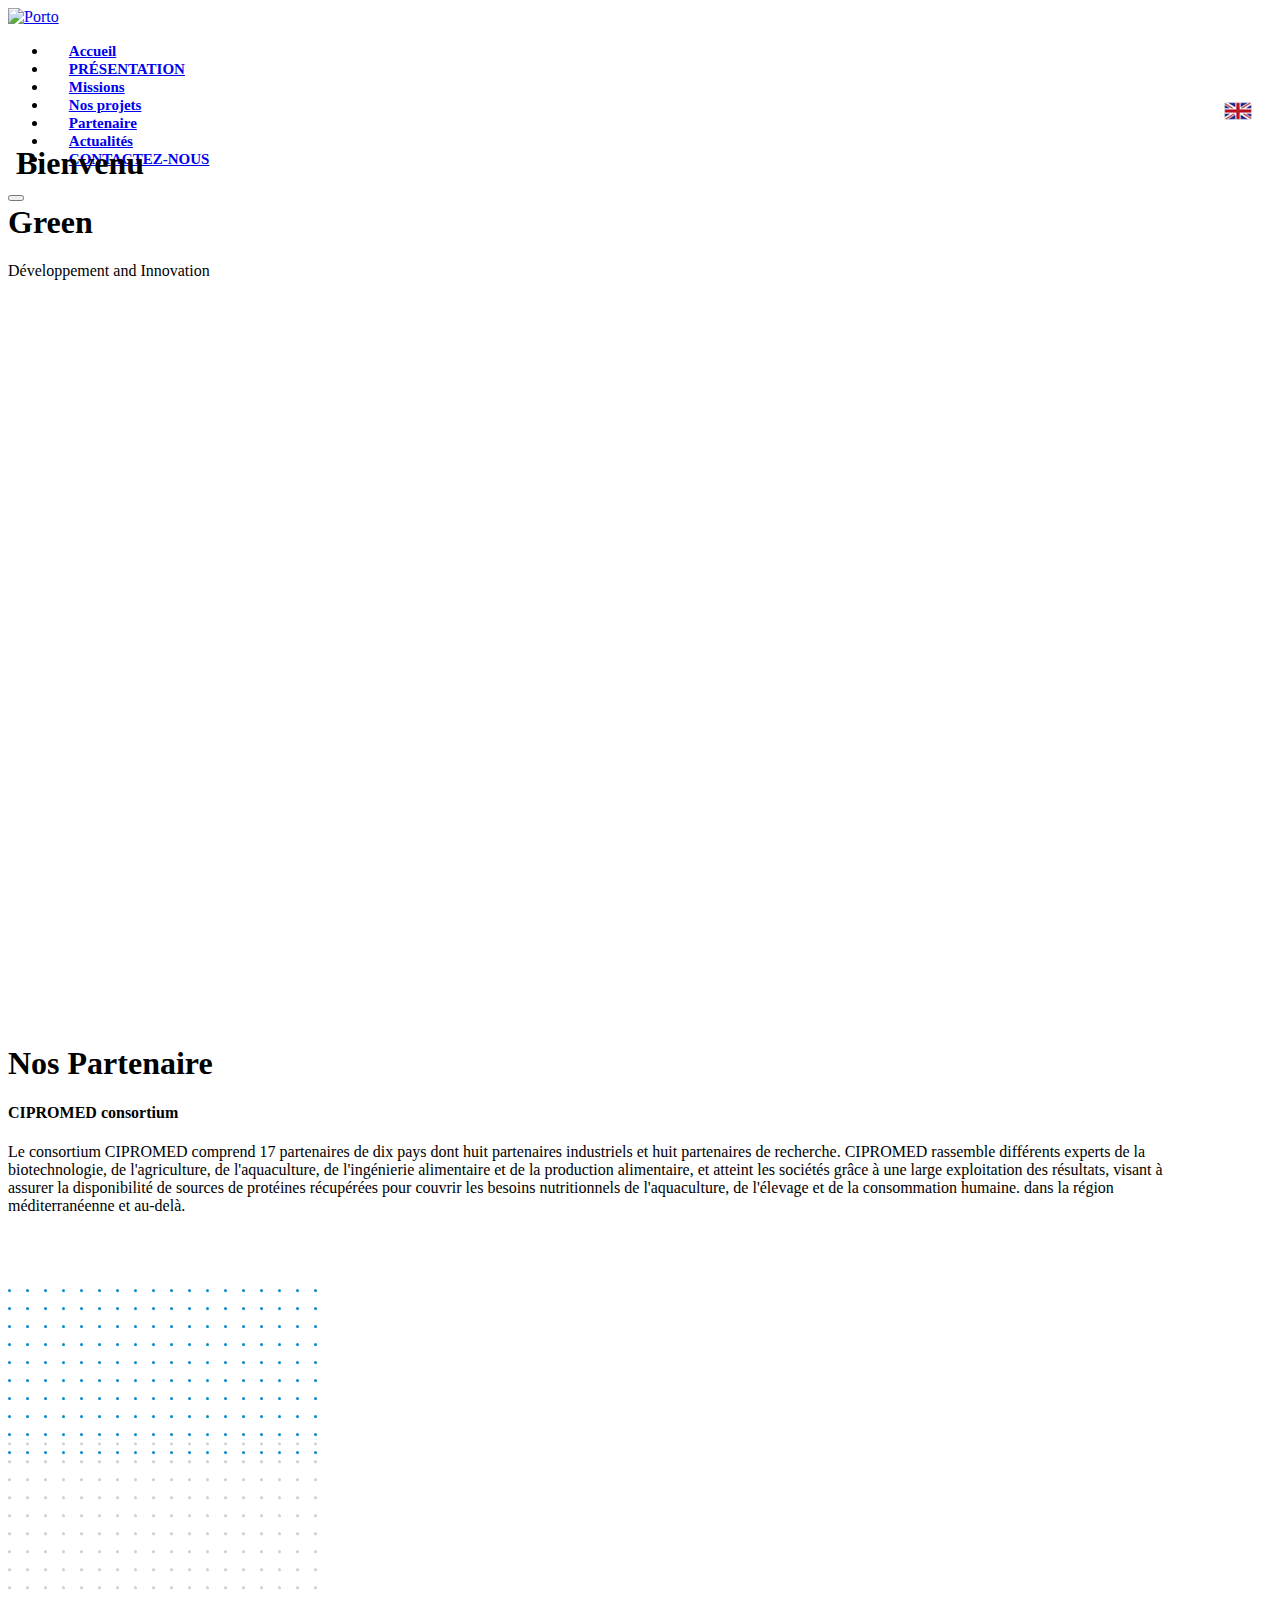
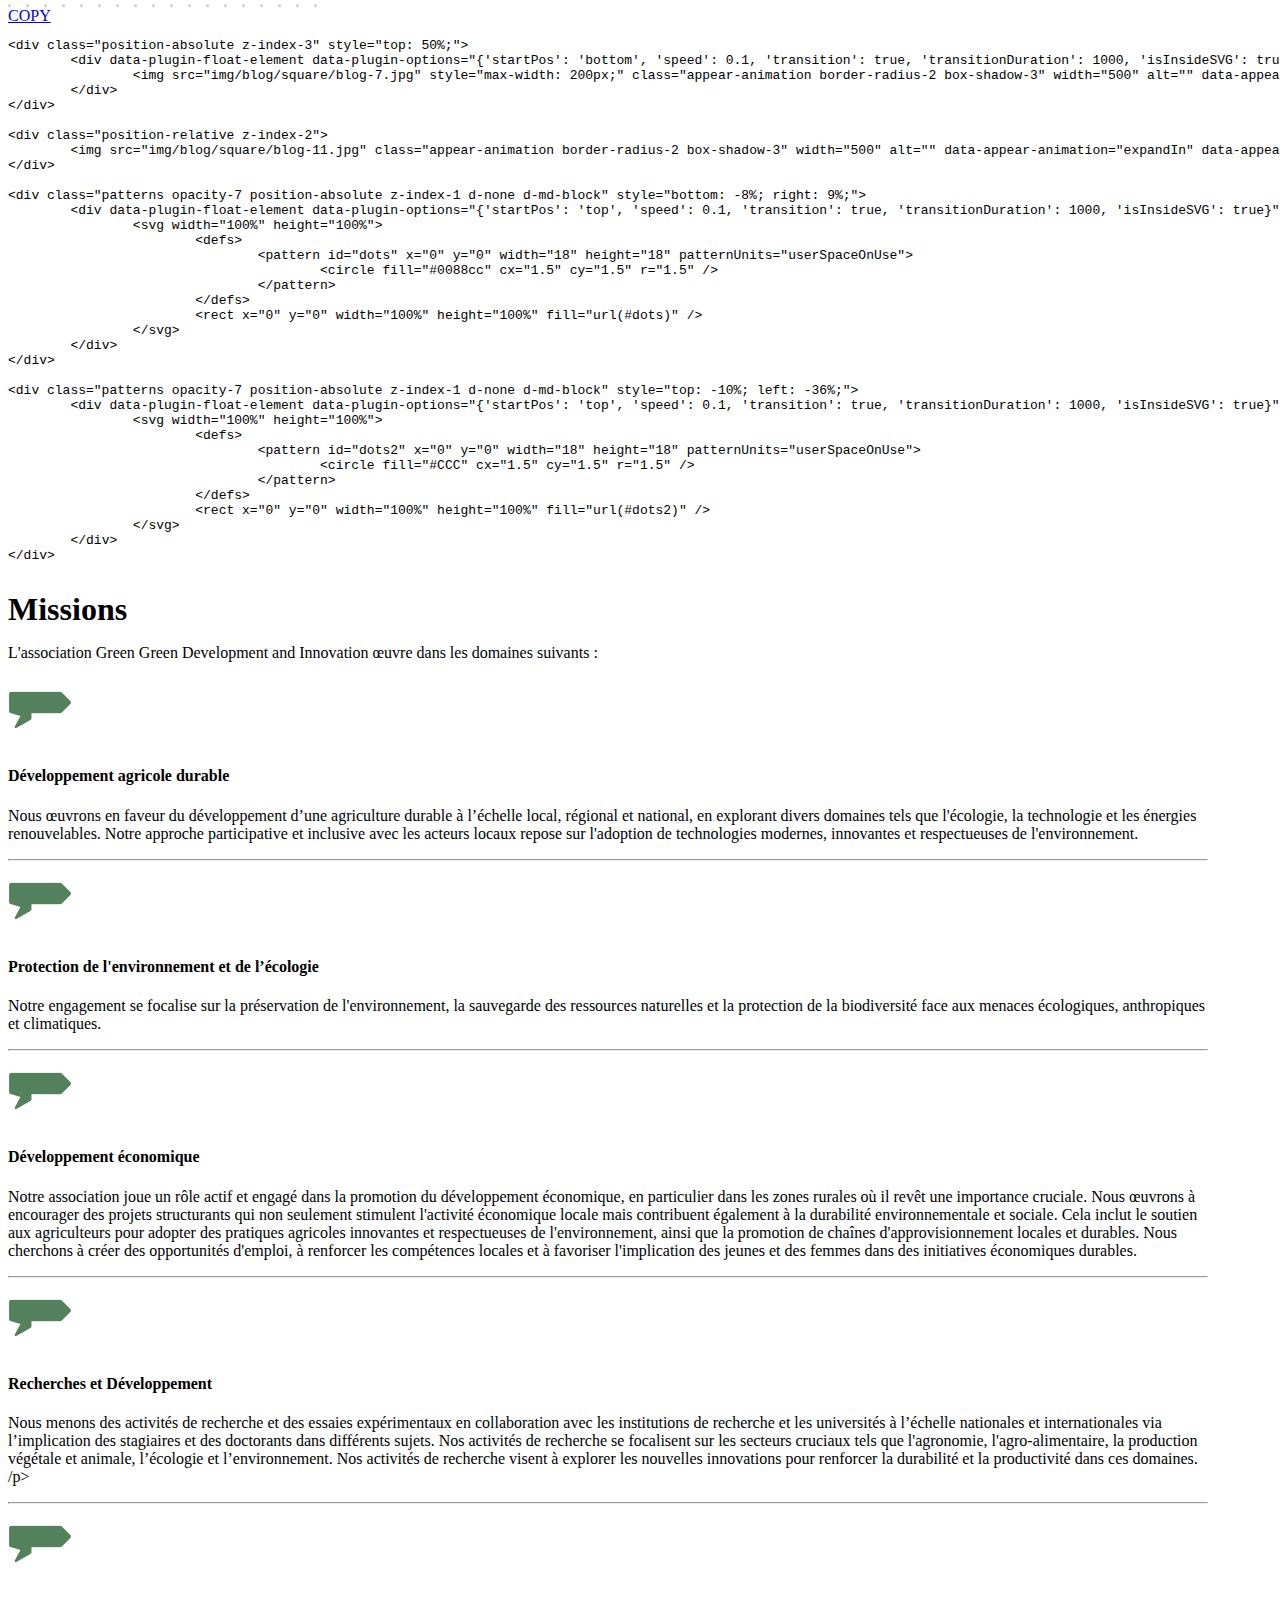
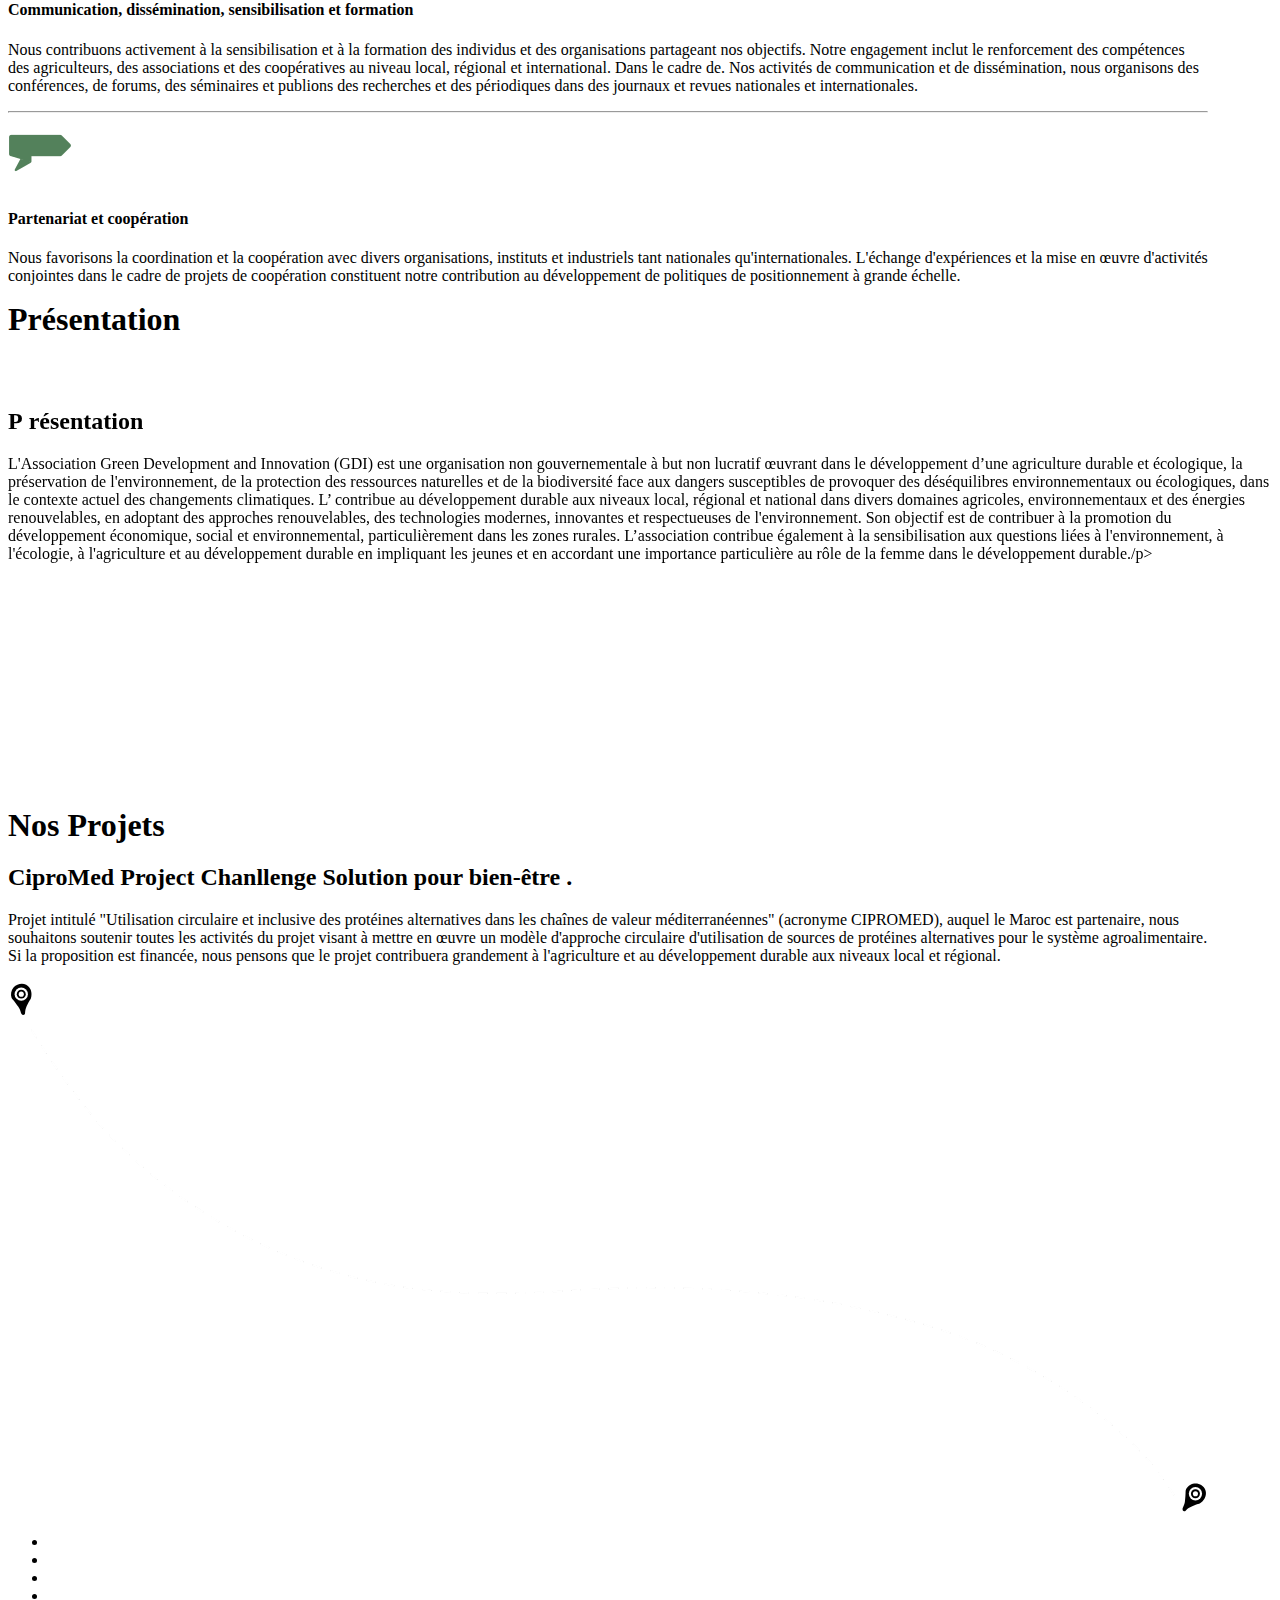
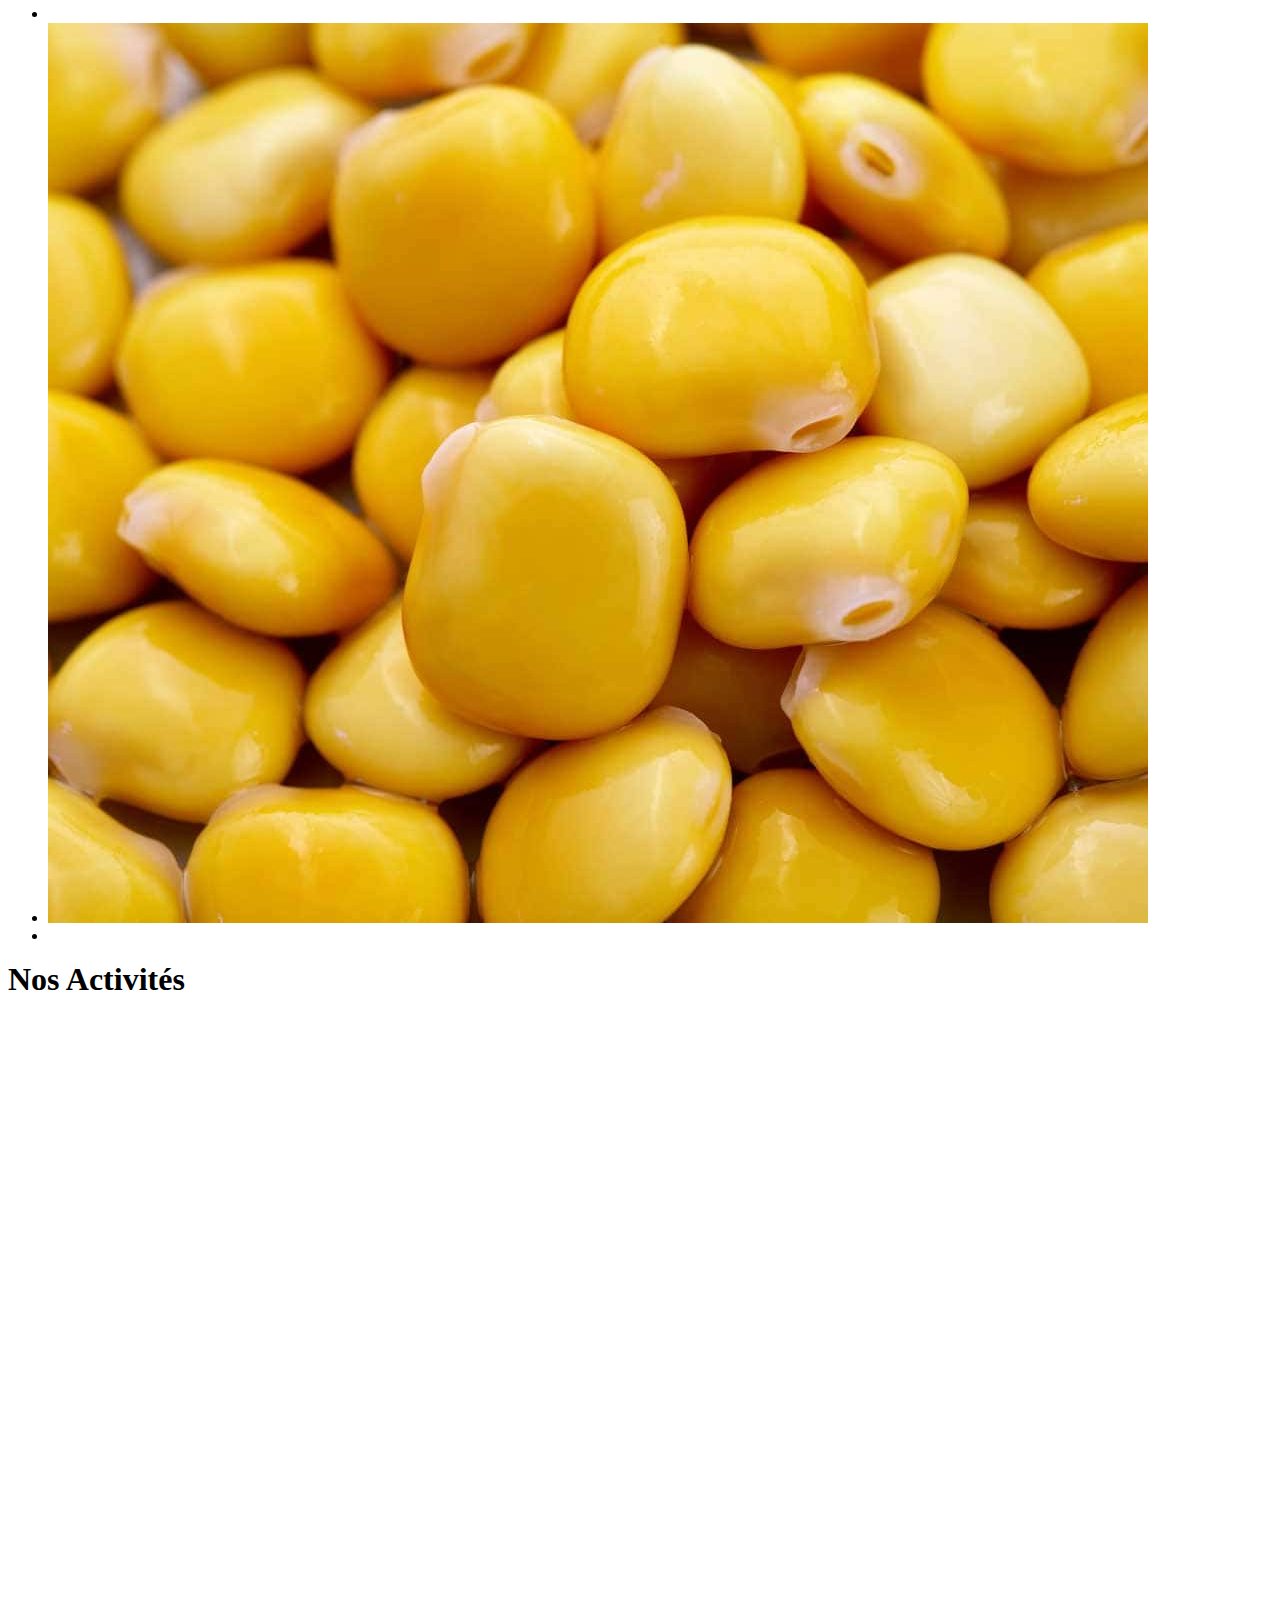
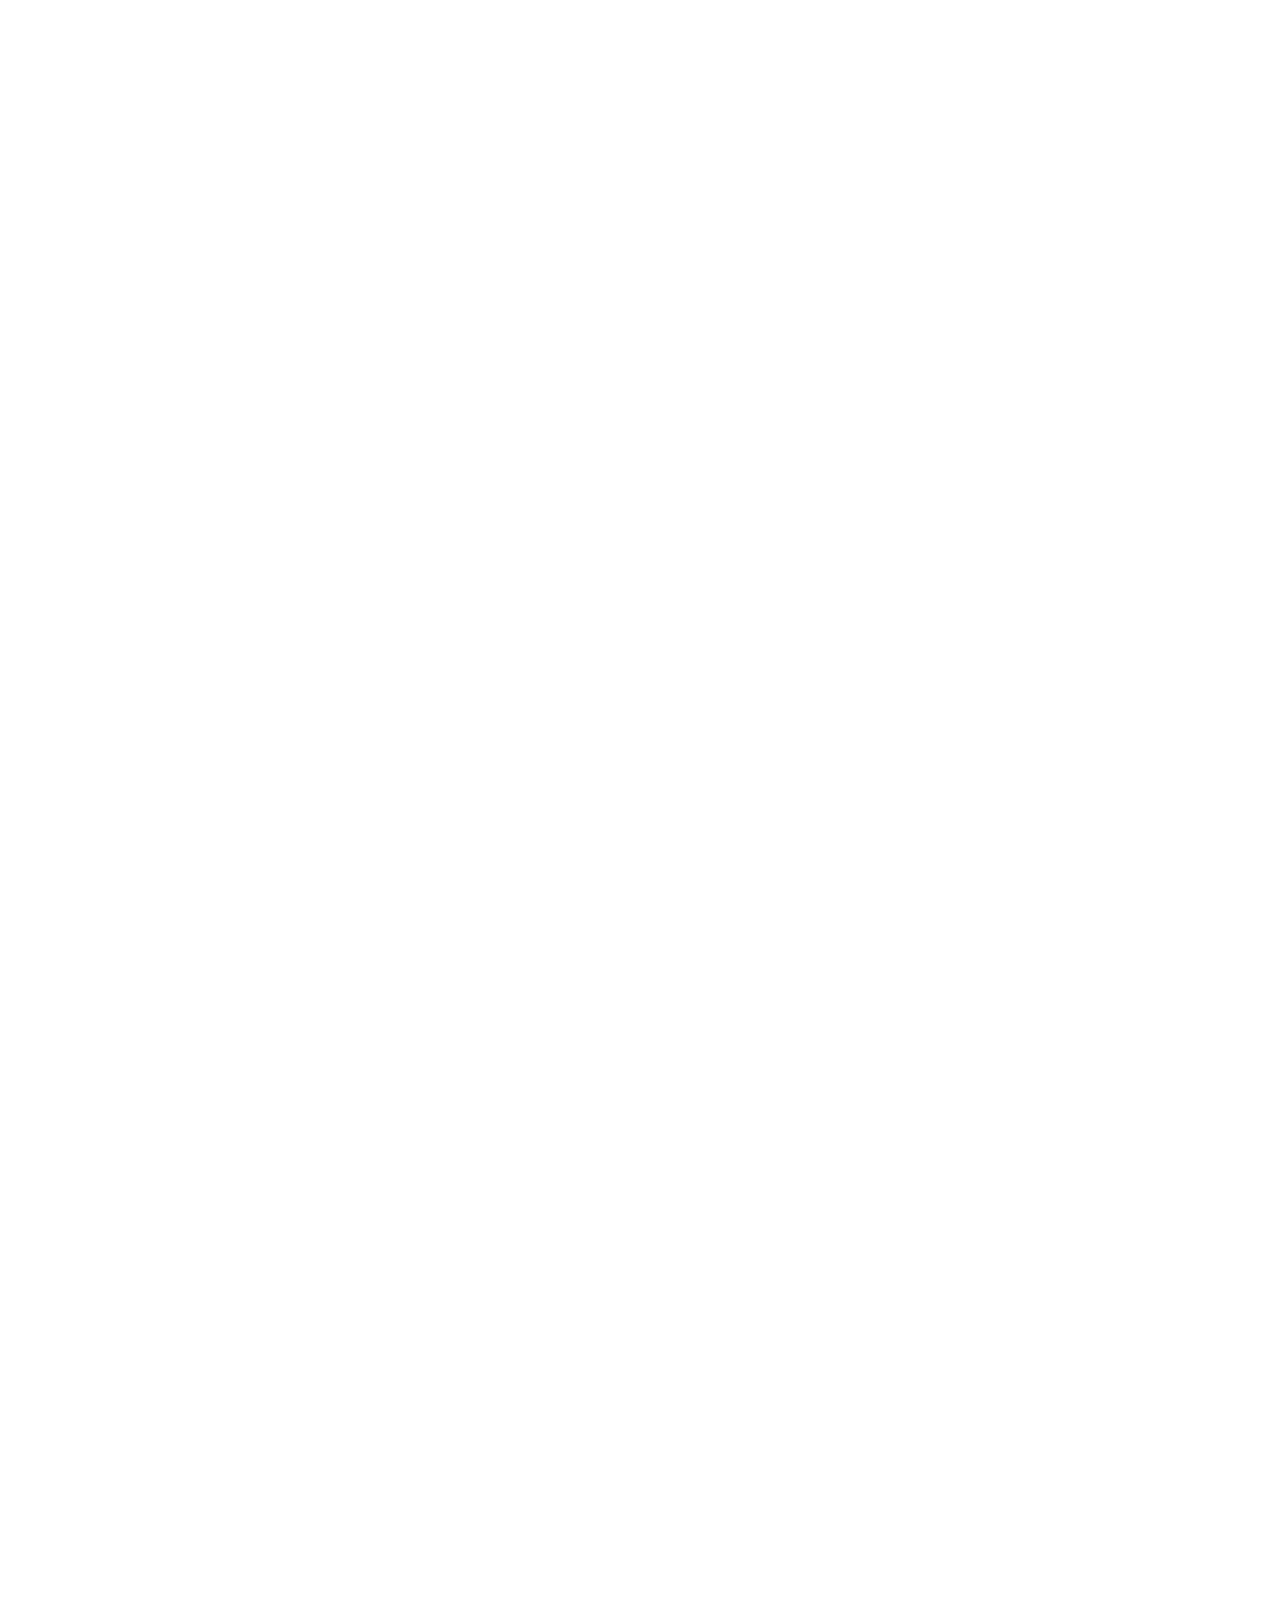
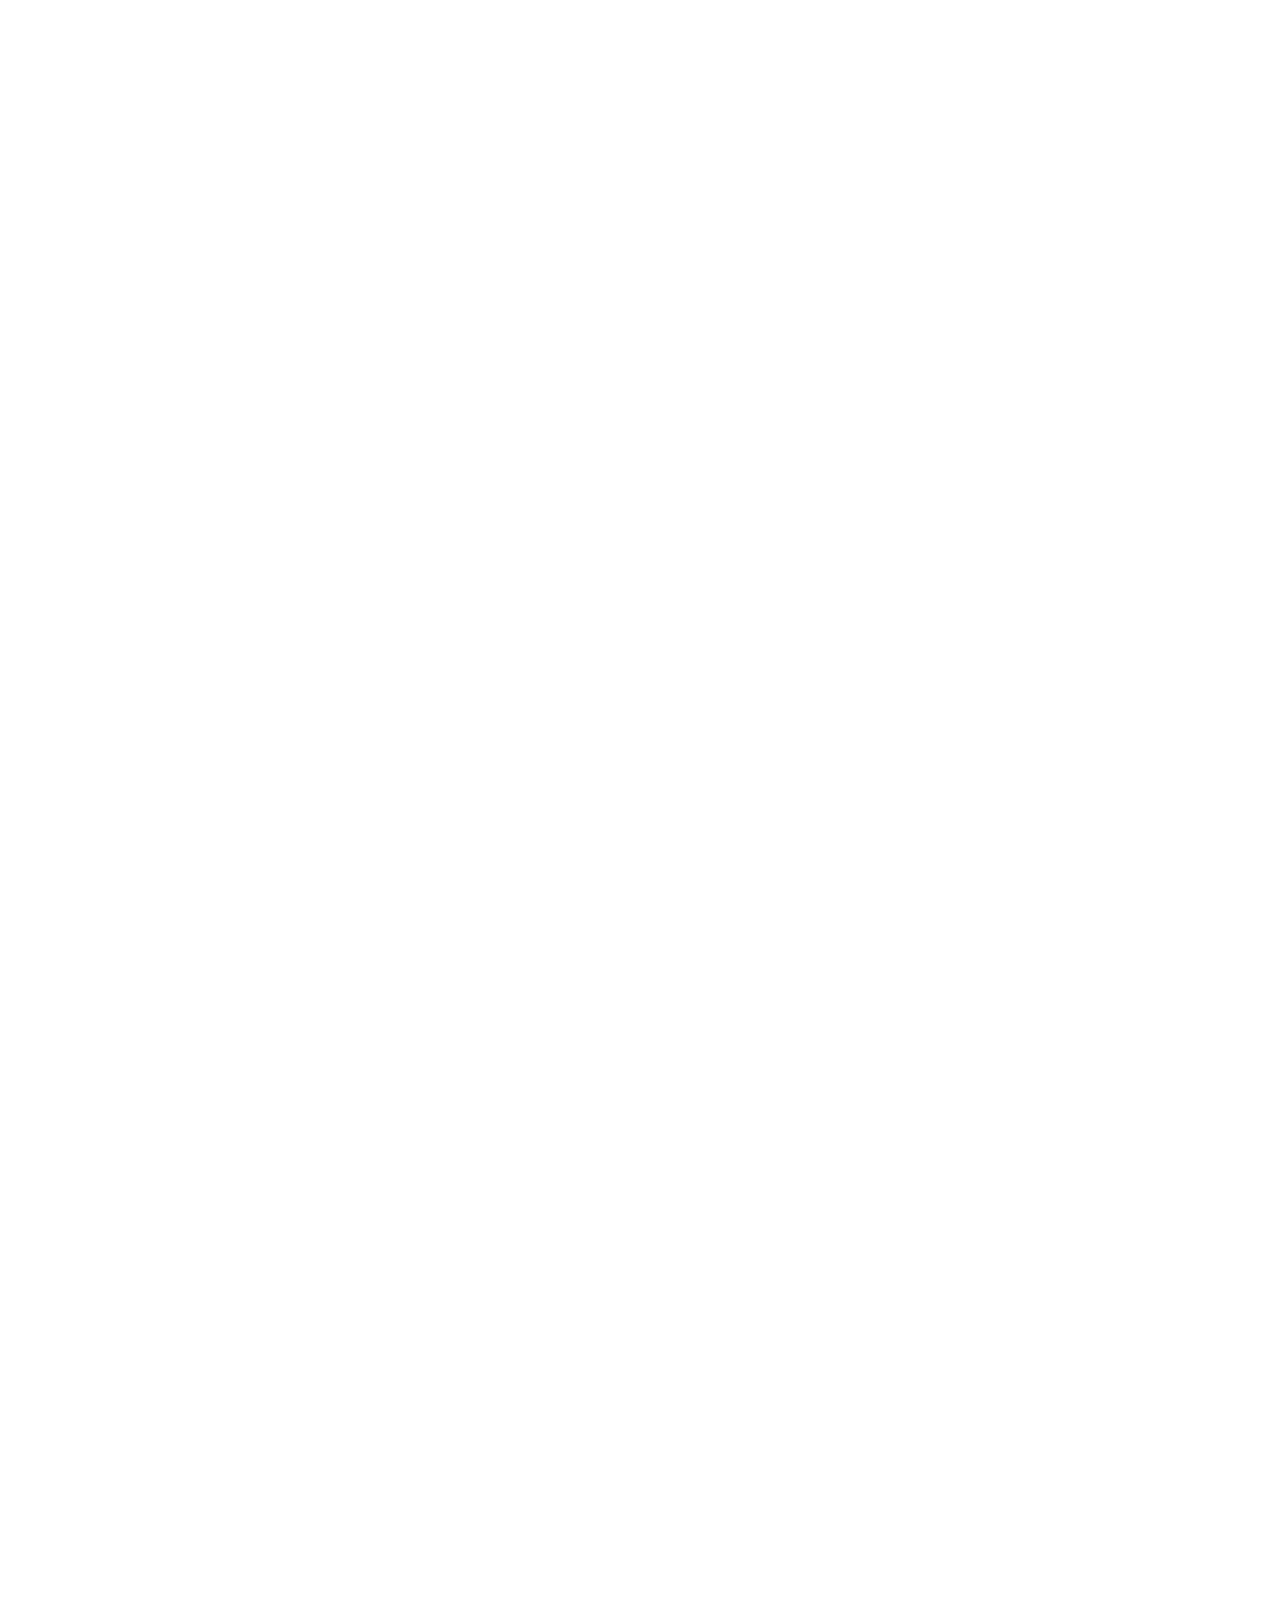
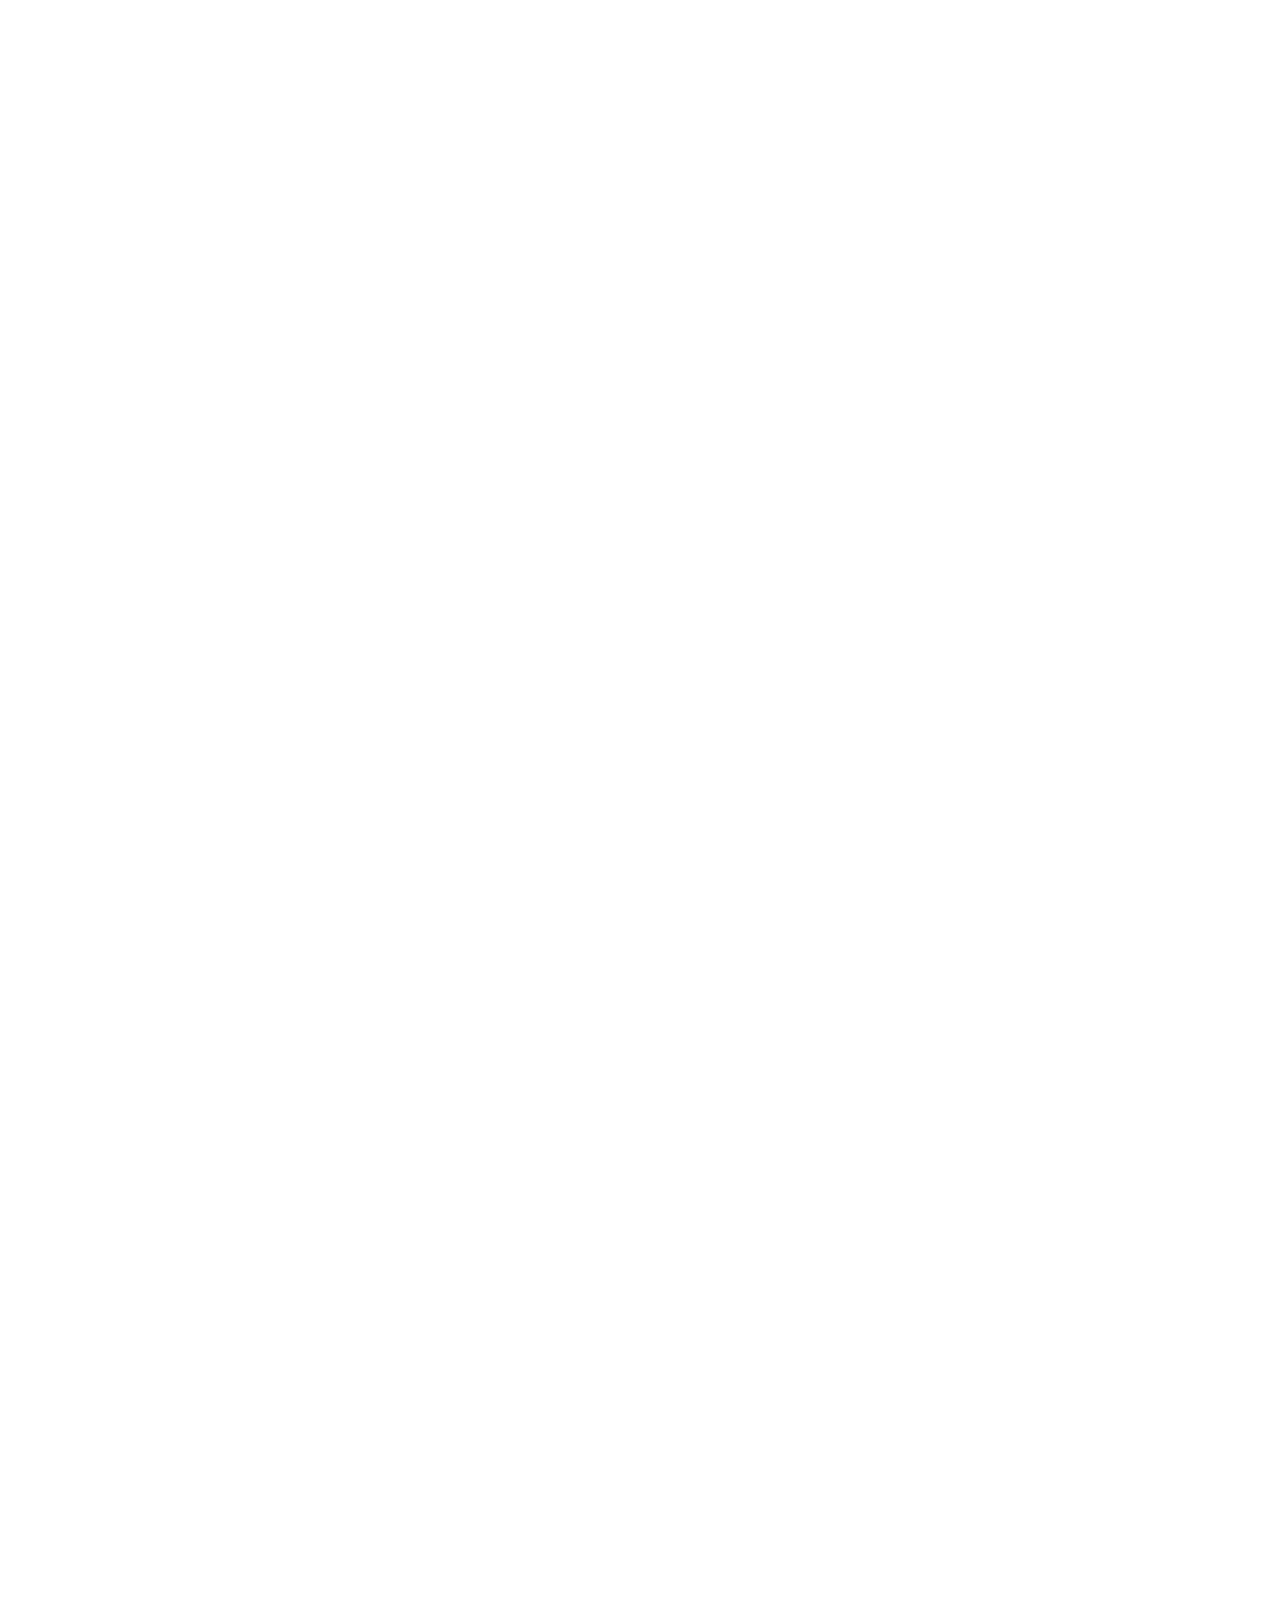
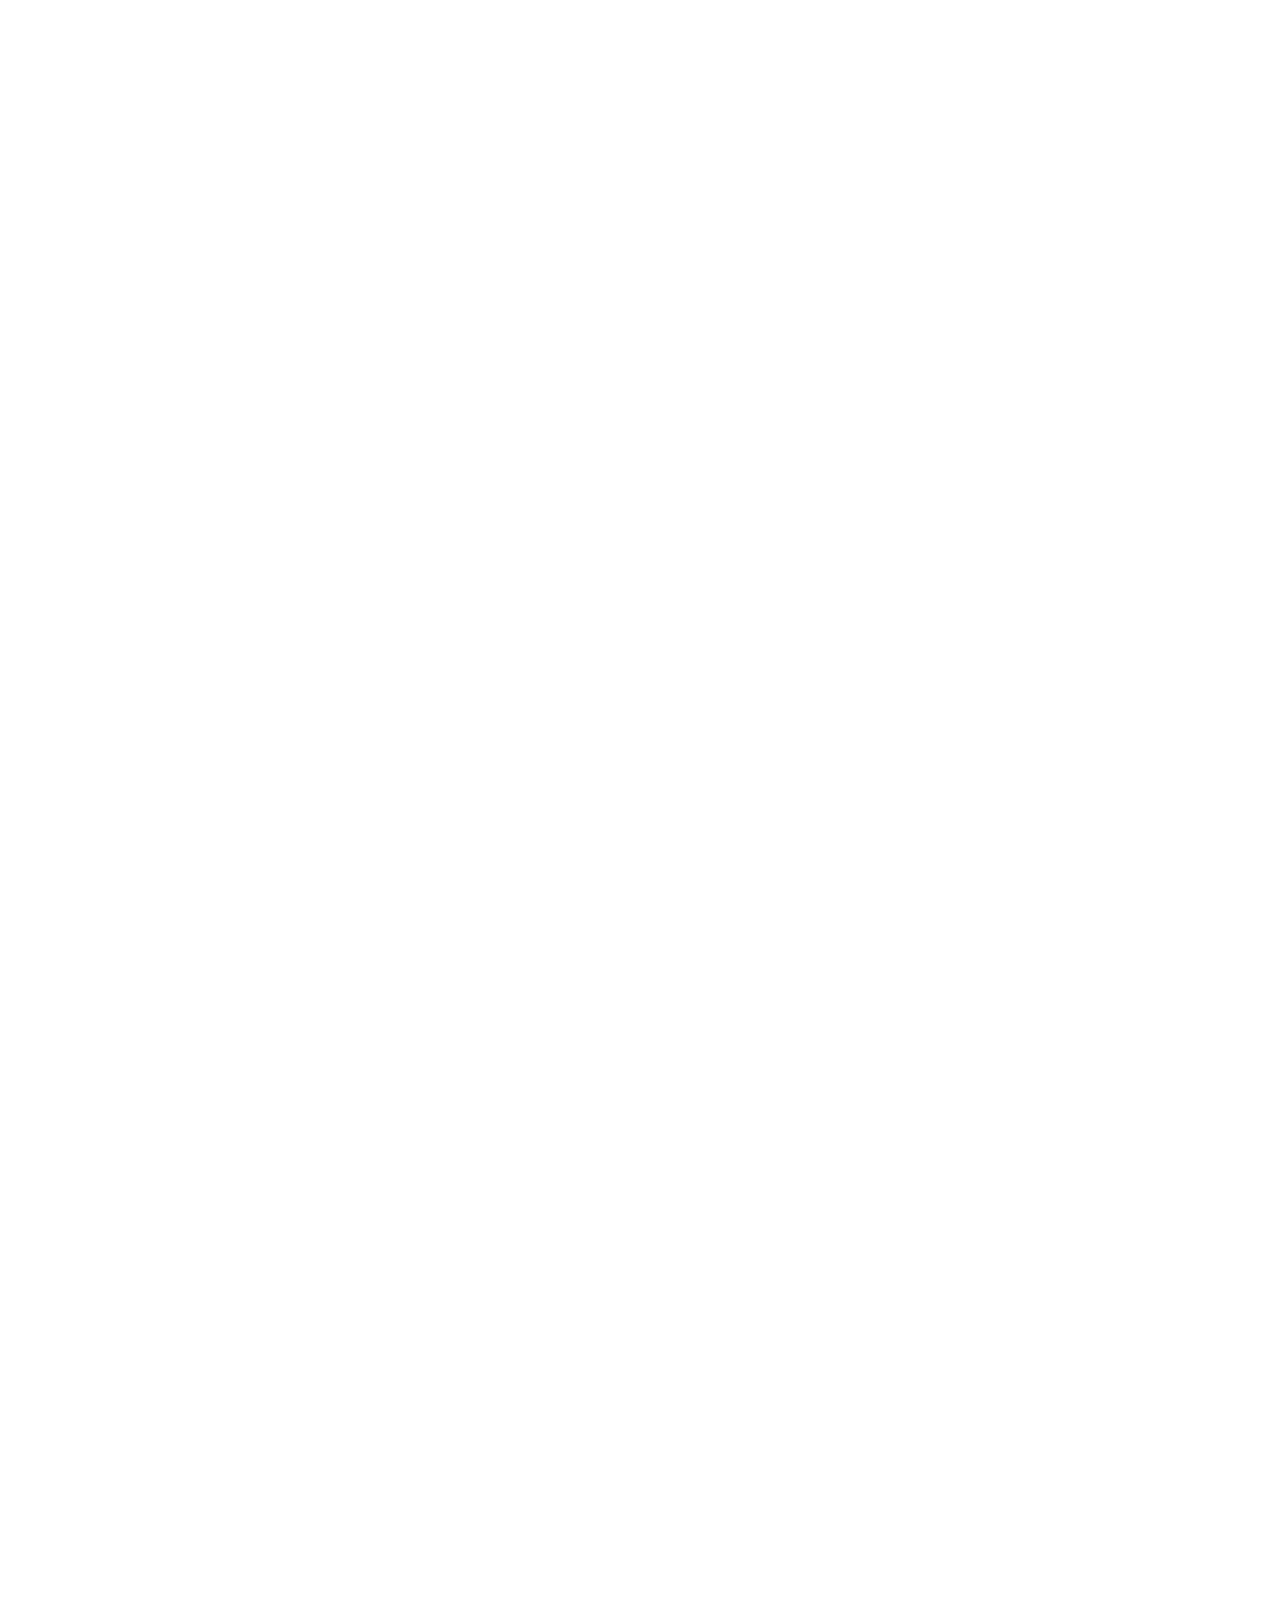
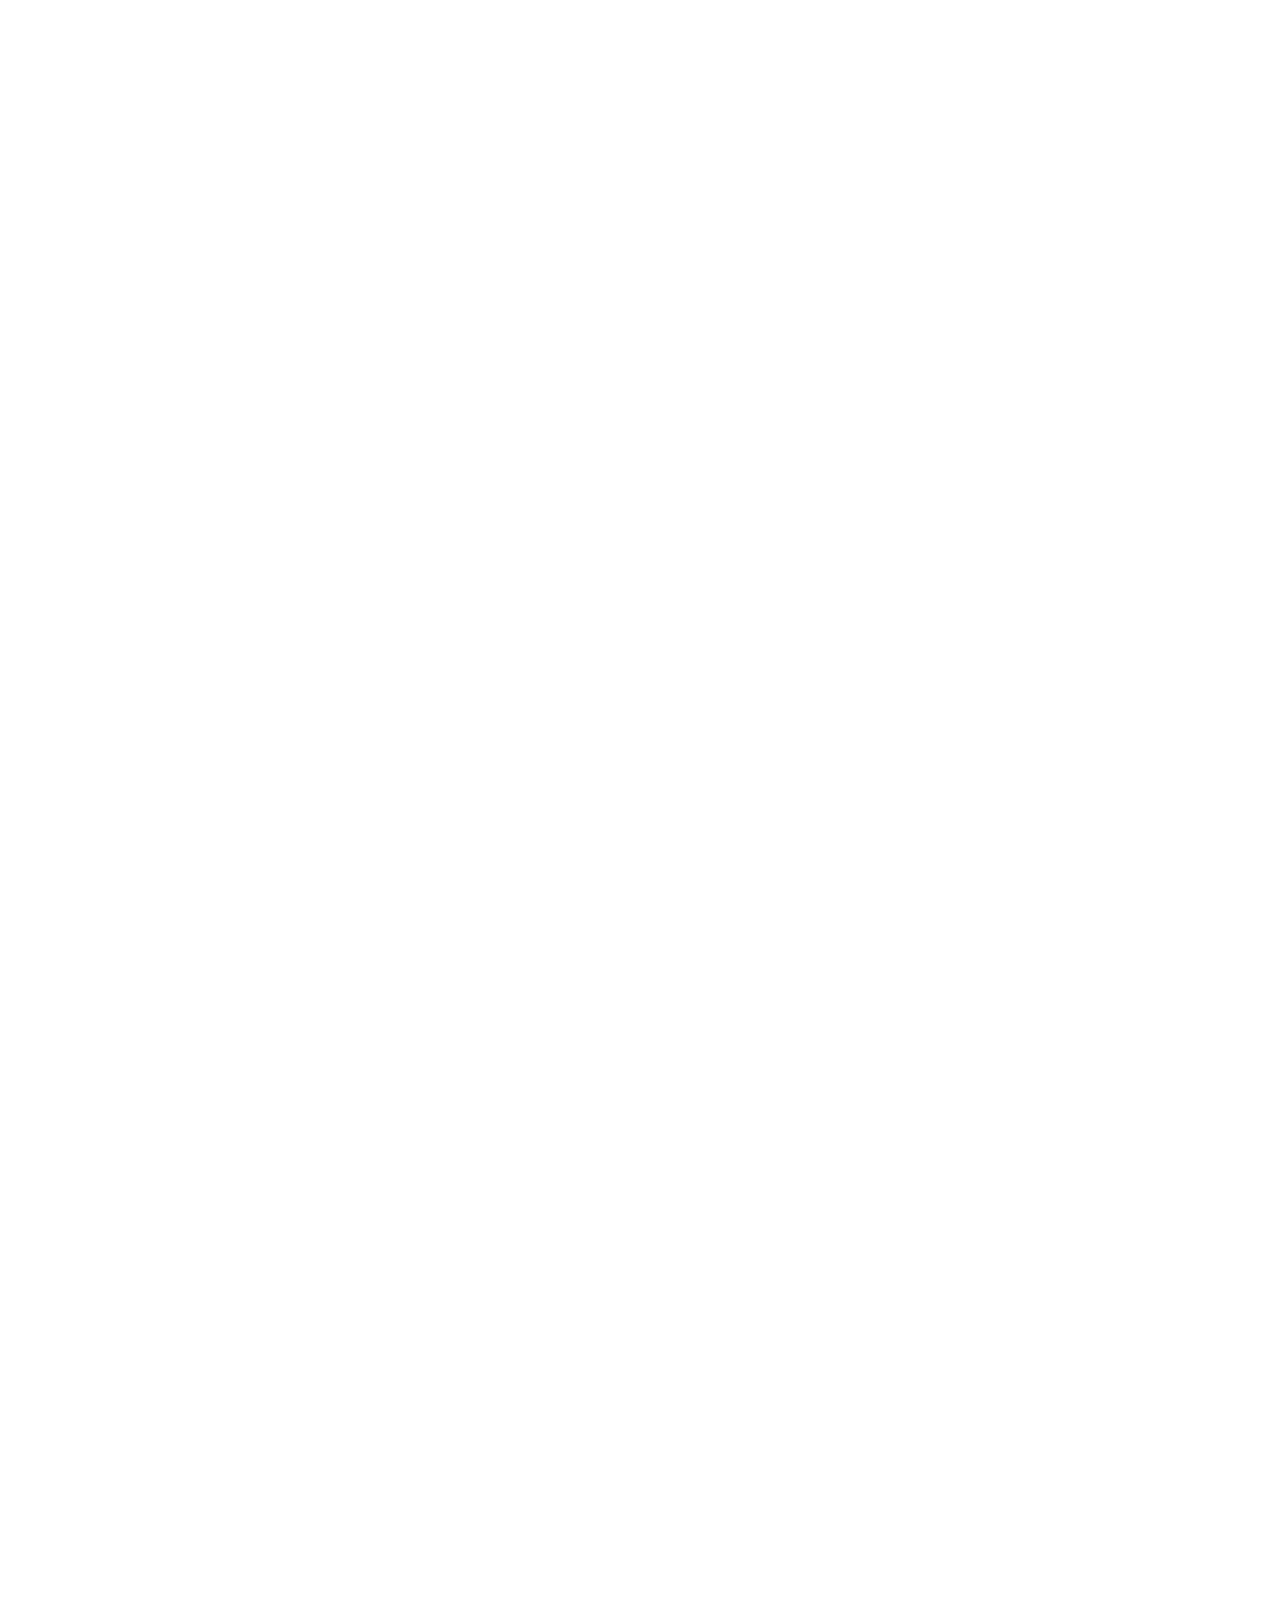
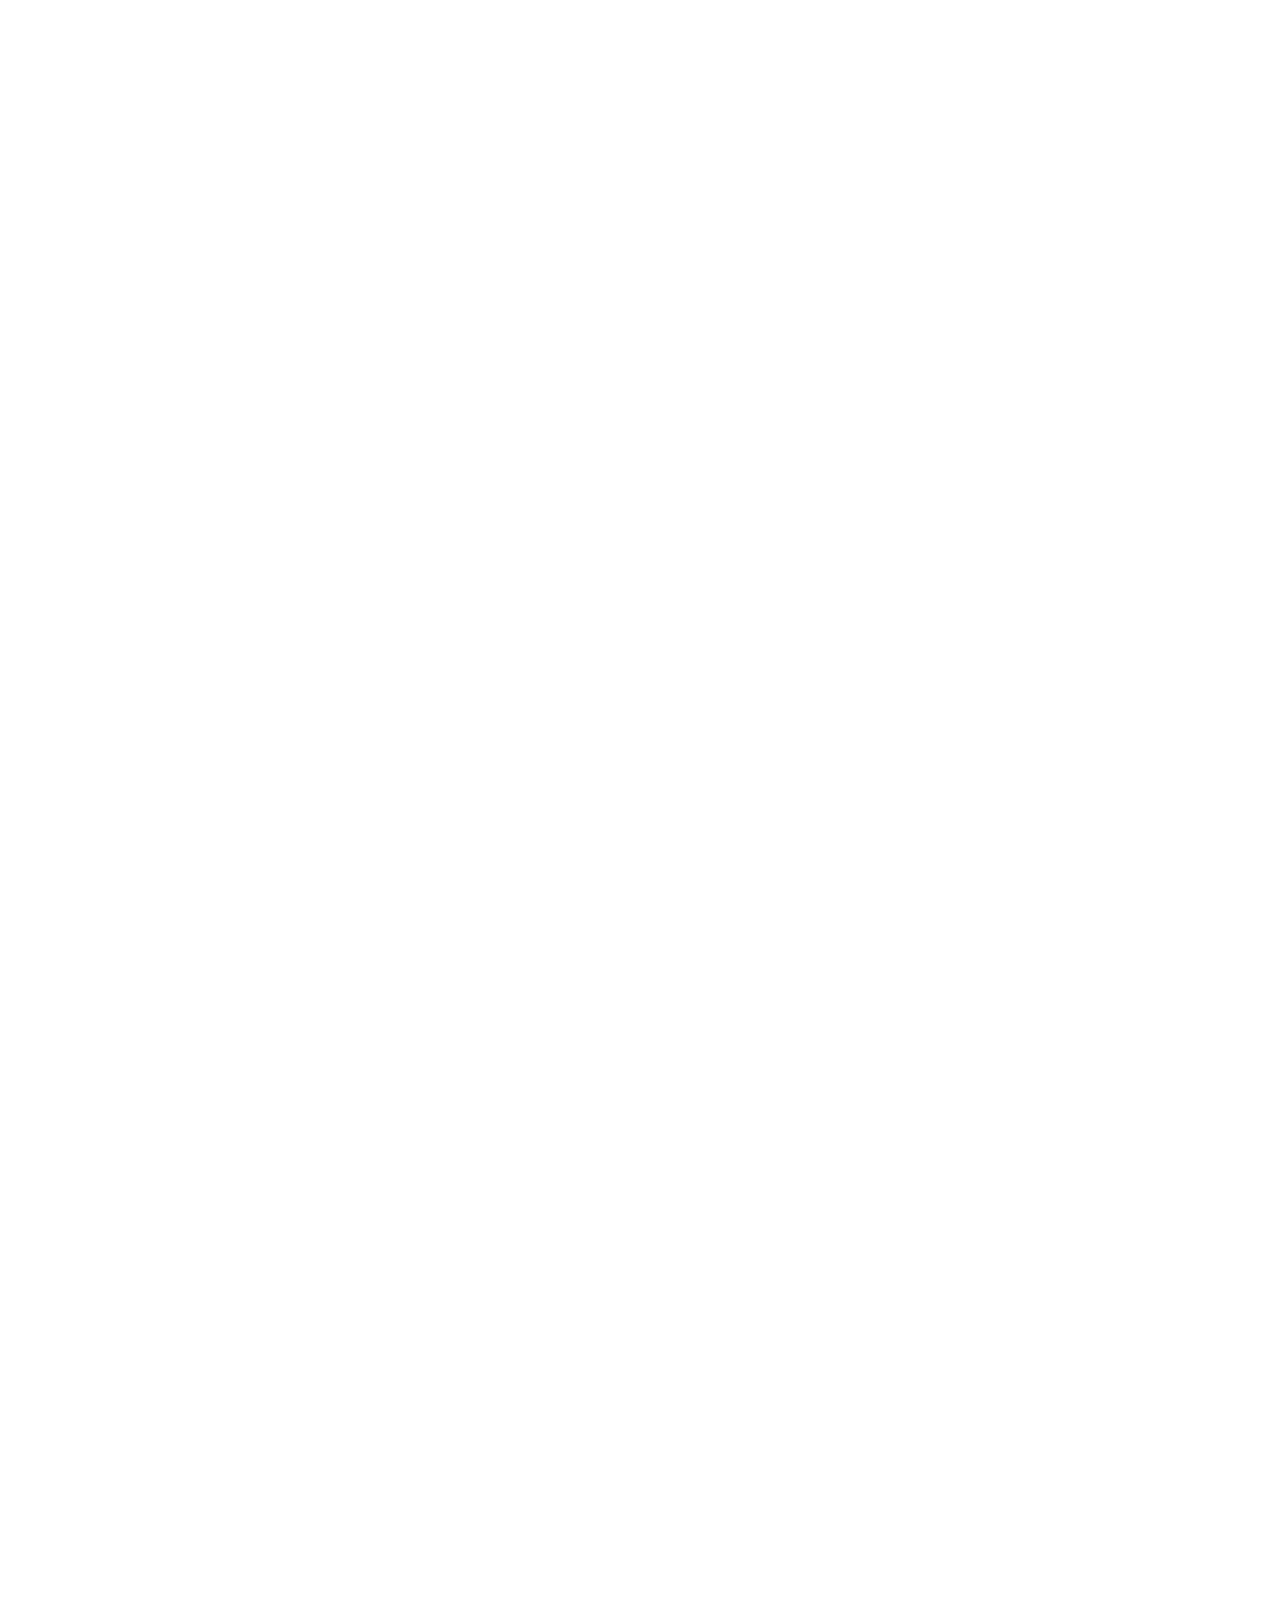
==== commit 7f4f7678: "nn" ====
--- a/Index.html
+++ b/Index.html
@@ -85,15 +85,15 @@
 													</li>
 													
 													<li>
-														<a class="nav-link" data-hash data-hash-offset="0" data-hash-offset-lg="68" href="#presentation">Qui Somme Nous ?</a>
+														<a class="nav-link" data-hash data-hash-offset="0" data-hash-offset-lg="68" href="#presentation">PRÉSENTATION</a>
 													</li>
 													
 													<li>
-														<a class="nav-link" data-hash data-hash-offset="0" data-hash-offset-lg="68" href="#objectifs">Objectifs</a>
+														<a class="nav-link" data-hash data-hash-offset="0" data-hash-offset-lg="68" href="#Missions">Missions</a>
 													</li>
 												
 														<li>
-														<a class="nav-link" data-hash data-hash-offset="0" data-hash-offset-lg="68" href="#projets">Projet</a>
+														<a class="nav-link" data-hash data-hash-offset="0" data-hash-offset-lg="68" href="#projets">Nos projets </a>
 													</li>
 													
 													
@@ -102,7 +102,7 @@
 													</li>
 													
 													<li>
-														<a class="nav-link" data-hash data-hash-offset="0" data-hash-offset-lg="68" href="#activites" >NOS ACTIVITÉS</a>
+														<a class="nav-link" data-hash data-hash-offset="0" data-hash-offset-lg="68" href="#activites" >Actualités </a>
 													</li>
 										
 													<li>
@@ -145,7 +145,7 @@
 											<img src="img/slides/slide-title-border-light.png" class="w-auto appear-animation" data-appear-animation="fadeInLeftShorter" data-appear-animation-delay="250" data-plugin-options="{'minWindowWidth': 0}" alt="" />
 										</span>
 									</h1>
-									<h1 class="text-color-light font-weight-extra-bold text-12 line-height-1 mb-2 appear-animation" data-appear-animation="blurIn" data-appear-animation-delay="1000" data-plugin-options="{'minWindowWidth': 0}">Green</h1>
+									<h1 class="text-color-light font-weight-extra-bold text-12 line-height-1 mb-2 appear-animation" data-appear-animation="blurIn" data-appear-animation-delay="1000" data-plugin-options="{'minWindowWidth': 0}">Green&nbsp;&nbsp;&nbsp;&nbsp;&nbsp;&nbsp;&nbsp;&nbsp;&nbsp;&nbsp;&nbsp;</h1>
 									<p class="text-4 text-color-light font-weight-light opacity-7 mb-0" data-plugin-animated-letters data-plugin-options="{'startDelay': 2000, 'minWindowWidth': 0}">Développement and Innovation</p>
 								</div>
 							</div>
@@ -281,12 +281,12 @@
 				
 				</div>
 
-			<div id="objectifs" >
+			<div id="Missions" >
 					<section class="section section-text-light section-background section-center section-background-change-anim" style= "margin: 0px 0px ; padding: 0px 0px; !important;">
 					
 						<div class="row">
 							<div class="col py-4">
-								<h1 class="text-uppercase font-weight-normal " style= "margin: 0px 0px ;  !important;"> <strong class="font-weight-extra-bold">Objectifs</strong></h1>
+								<h1 class="text-uppercase font-weight-normal " style= "margin: 0px 0px ;  !important;"> <strong class="font-weight-extra-bold">Missions</strong></h1>
 							</div>
 						</div>
 					
@@ -296,7 +296,7 @@
 					<div class="row mt-5 mb-5">
 						<div class="col">
 
-							<p class="lead font-weight-normal mb-5">L'association Green pour le Développement et les Innovations Vertes œuvre pour atteindre les objectifs suivants</p>
+							<p class="lead font-weight-normal mb-5">L'association Green Green Development and Innovation œuvre dans les domaines suivants :</p>
 
 							<div class="appear-animation animated fadeInUp appear-animation-visible" data-appear-animation="fadeInUp" data-appear-animation-delay="100" style="animation-delay: 100ms;">
 								<div class="feature-box feature-box-style-2">
@@ -304,9 +304,8 @@
 										<img src="img/demos/medical/icons/department-icon-cardiology.png" alt="" class="img-fluid">
 									</div>
 									<div class="feature-box-info">
-										<h4 class="font-weight-semibold mb-1">Protection de l'environnement</h4>
-										<p class="mb-0 text-justify">Contribuer à la préservation de l'environnement et à la protection des ressources naturelles et de 
-										la biodiversité contre les dangers qui pourraient entraîner les déséquilibres environnementaux ou écologiques compte tenu des changements climatiques actuels.</p>
+										<h4 class="font-weight-semibold mb-1">Développement agricole durable </h4>
+										<p class="mb-0 text-justify">Nous œuvrons en faveur du développement d’une agriculture durable à l’échelle local, régional et national, en explorant divers domaines tels que l'écologie, la technologie et les énergies renouvelables. Notre approche participative et inclusive avec les acteurs locaux repose sur l'adoption de technologies modernes, innovantes et respectueuses de l'environnement.</p>
 										
 									</div>	
 								</div>
@@ -320,10 +319,8 @@
 										<img src="img/demos/medical/icons/department-icon-gastroenterology.png" alt="" class="img-fluid">
 									</div>
 									<div class="feature-box-info">
-										<h4 class="font-weight-semibold mb-1">Développement durable</h4>
-										<p class="mb-0 text-justify">Contribuer au développement durable au niveau local, régional et national dans divers 
-										domaines environnementaux, agricoles et des énergies renouvelables par de nouvelles approches, utilisant 
-										des technologies modernes, innovantes et respectueuses de l'environnement.</p>
+										<h4 class="font-weight-semibold mb-1">Protection de l'environnement et de l’écologie</h4>
+										<p class="mb-0 text-justify">Notre engagement se focalise sur la préservation de l'environnement, la sauvegarde des ressources naturelles et la protection de la biodiversité face aux menaces écologiques, anthropiques et climatiques.</p>
 									</div>
 								</div>
 
@@ -336,11 +333,8 @@
 										<img src="img/demos/medical/icons/department-icon-pulmonology.png" alt="" class="img-fluid">
 									</div>
 									<div class="feature-box-info">
-										<h4 class="font-weight-semibold mb-1">Coopération</h4>
-										<p class="mb-0 text-justify">Coordination et coopération avec divers ministères, institutions, associations et organisations nationales, 
-										internationales, gouvernementales et non gouvernementales travaillant dans le domaine environnemental, écologique et agricole, 
-										pour échanger des expériences et mener des activités conjointes dans le cadre de projets de coopération qui contribuent au développement 
-										des politiques environnementales afin de protéger les ressources naturelles et valoriser les activités agricoles.</p>
+										<h4 class="font-weight-semibold mb-1">Développement économique</h4>
+										<p class="mb-0 text-justify">Notre association joue un rôle actif et engagé dans la promotion du développement économique, en particulier dans les zones rurales où il revêt une importance cruciale. Nous œuvrons à encourager des projets structurants qui non seulement stimulent l'activité économique locale mais contribuent également à la durabilité environnementale et sociale. Cela inclut le soutien aux agriculteurs pour adopter des pratiques agricoles innovantes et respectueuses de l'environnement, ainsi que la promotion de chaînes d'approvisionnement locales et durables. Nous cherchons à créer des opportunités d'emploi, à renforcer les compétences locales et à favoriser l'implication des jeunes et des femmes dans des initiatives économiques durables.</p>
 									</div>
 								</div>
 
@@ -353,11 +347,8 @@
 										<img src="img/demos/medical/icons/department-icon-dental.png" alt="" class="img-fluid">
 									</div>
 									<div class="feature-box-info">
-										<h4 class="font-weight-semibold mb-1">Recherches et conférences</h4>
-										<p class="mb-0 text-justify">Organiser des forums et des séminaires, mener des conférences, publier des recherches et 
-										des périodiques en relation avec les objectifs de l'association, à l'aide d'experts locaux et internationaux 
-										spécialisés dans les domaines environnementales, agricoles et le développement durable, en collaboration et 
-										coordination avec les autorités locales, régionales, nationales et médias audiovisuels internationaux.</p>
+										<h4 class="font-weight-semibold mb-1">Recherches et Développement </h4>
+										<p class="mb-0 text-justify">Nous menons des activités de recherche et des essaies expérimentaux en collaboration avec les institutions de recherche et les universités à l’échelle nationales et internationales via l’implication des stagiaires et des doctorants dans différents sujets. Nos activités de recherche se focalisent sur les secteurs cruciaux tels que l'agronomie, l'agro-alimentaire, la production végétale et animale, l’écologie et l’environnement. Nos activités de recherche visent à explorer les nouvelles innovations pour renforcer la durabilité et la productivité dans ces domaines. /p>
 									</div>
 								</div>
 
@@ -370,12 +361,8 @@
 										<img src="img/demos/medical/icons/department-icon-gynecology.png" alt="" class="img-fluid">
 									</div>
 									<div class="feature-box-info">
-										<h4 class="font-weight-semibold mb-1">Développement économique</h4>
-										<p class="mb-0 text-justify">Contribuer au développement économique, social et environnemental (en particulier dans le domaine rural), 
-										encourager des projets à caractère structurant, rechercher des sources de financement auprès des organismes gouvernementaux et non 
-										gouvernementaux nationaux et internationaux, et préparer les études nécessaires traitant les défis nationaux, régionaux et internationaux.
-										S'ouvrir aux expériences de développement locales, régionales, nationales et internationales et échanger des expériences et des visites avec 
-										diverses organisation gouvernementales et non gouvernementales nationales et internationales.</p>
+										<h4 class="font-weight-semibold mb-1">Communication, dissémination, sensibilisation et formation  </h4>
+										<p class="mb-0 text-justify">Nous contribuons activement à la sensibilisation et à la formation des individus et des organisations partageant nos objectifs. Notre engagement inclut le renforcement des compétences des agriculteurs, des associations et des coopératives au niveau local, régional et international. Dans le cadre de. Nos activités de communication et de dissémination, nous organisons des conférences, de forums, des séminaires et publions des recherches et des périodiques dans des journaux et revues nationales et internationales.</p>
 									</div>
 								</div>
 
@@ -388,10 +375,8 @@
 										<img src="img/demos/medical/icons/department-icon-hepatology.png" alt="" class="img-fluid">
 									</div>
 									<div class="feature-box-info">
-										<h4 class="font-weight-semibold mb-1">Sensibilisation et formation</h4>
-										<p class="mb-0 text-justify">Contribuer à la sensibilisation et à la formation des personnes et des organisations travaillant dans le même domaine de l'association et 
-										en rapport avec ses objectifs.Contribuer à encourager les compétences dans les domaines de l'environnement, de l'écologie, de l'agriculture et du développement 
-										durable aux niveaux local, régional et international, contribuer à l'implication des jeunes et donner de l'importance au rôle des femmes dans le développement durable.</p>
+										<h4 class="font-weight-semibold mb-1">Partenariat et coopération </h4>
+										<p class="mb-0 text-justify">Nous favorisons la coordination et la coopération avec divers organisations, instituts et industriels tant nationales qu'internationales. L'échange d'expériences et la mise en œuvre d'activités conjointes dans le cadre de projets de coopération constituent notre contribution au développement de politiques de positionnement à grande échelle.</p>
 									</div>
 								</div>
 							</div>
@@ -440,15 +425,7 @@
 											<div data-plugin-float-element="" data-plugin-options="{'startPos': 'top', 'speed': 1.5, 'transition': true, 'transitionDuration': 1000}" style="top: 0px; transition: transform 1000ms ease-out 0ms; transform: translate3d(0px, 32.196%, 0px);">	
 												<h2 class="font-weight-normal text-7 mb-2"><strong class="font-weight-extra-bold">P</strong> résentation</h2>
 												
-												<p class="mb-0 me-lg-5 pe-lg-5 lead text-justify">L'Association pour le Développement Vert et l'Innovation <span class="text-primary font-weight-bold alternative-font-2">(GDI)</span> est une ONG œuvrant dans le domaine de la préservation 
-												de l'environnement et de  <mark class="text-white bg-color-primary">la protection des ressources naturelles</mark> et de la biodiversité face aux dangers susceptibles de provoquer des déséquilibres 
-												environnementaux ou écologiques, dans le contexte actuel du changement climatique. GDI contribue au <mark class="text-white bg-color-primary">développement durable aux niveaux local</mark>, 
-												régional et national dans divers domaines environnementaux, agricoles et des énergies renouvelables, en adoptant des approches renouvelables, 
-												technologies modernes et des technologies innovantes et respectueuses de l'environnement. 
-												Son objectif est de contribuer à la promotion du  <mark class="text-white bg-color-primary">développement économique, social et environnemental</mark> 
-												(en particulier dans les zones rurales). Elle contribue également à la sensibilisation aux questions liées à l'environnement, 
-												à l'écologie, à l'agriculture et au développement durable en impliquant les jeunes et en accordant une importance particulière au 
-												rôle des femmes dans le développement durable.</p>
+												<p class="mb-0 me-lg-5 pe-lg-5 lead text-justify">L'Association Green Development and Innovation (GDI) est une organisation non gouvernementale à but non lucratif œuvrant dans le développement d’une agriculture durable et écologique, la préservation de l'environnement, de la protection des ressources naturelles et de la biodiversité face aux dangers susceptibles de provoquer des déséquilibres environnementaux ou écologiques, dans le contexte actuel des changements climatiques. L’ contribue au développement durable aux niveaux local, régional et national dans divers domaines agricoles, environnementaux et des énergies renouvelables, en adoptant des approches renouvelables, des technologies modernes, innovantes et respectueuses de l'environnement. Son objectif est de contribuer à la promotion du développement économique, social et environnemental, particulièrement dans les zones rurales. L’association contribue également à la sensibilisation aux questions liées à l'environnement, à l'écologie, à l'agriculture et au développement durable en impliquant les jeunes et en accordant une importance particulière au rôle de la femme dans le développement durable./p>
 										
 											</div>
 										</div>
@@ -619,8 +596,8 @@
 							
 							<div class="img-thumbnail border-0 p-0 pb-3 d-block"    >	
 								
-								<h2 class="font-weight-semibold text-4 line-height-6 mt-3 mb-2"><a  href="#">Prima -juin 2023</a></h2>
-								<p class="text-4 font-weight-light"><strong>Visite en Grèce dans le cadre de la recherche Prima -juin 2023- </strong></p>	
+								<h2 class="font-weight-semibold text-4 line-height-6 mt-3 mb-2"><a  href="#">Visite des partenaires du projet CIPROMED</a></h2>
+								<p class="text-4 font-weight-light"><strong>Le 23 et 24 novembre 2023, l’association a connu la visite de nos partenaires grecques, italiens et allemands dans le cadres des activités d’échanges multilatérales entre les partenaires du projet CIPROMED. La visite était l’occasion pour discuter les avancées des recherches menées par notre association dans le cadre du projet. Cette visite était l’occasion pour visiter l’unité pilote d’élevage et de production des insectes de la mouche soldat noire à Ain Taoujdate, installé dans le cadre du projet ADVAGROMED, coordonné au Maroc par l’Université Sultan Moulay Slimane. </strong></p>	
 								<img class="img-fluid border-radius-0" style="box-shadow: 5px 5px 2px 1px rgb(180, 180, 180) !important;"  src="img/blogImage/1GR.jpg" alt="" style="width:600px   ; height 400px !important;">
 								
 							</div>
@@ -631,8 +608,8 @@
 							
 							<div class="img-thumbnail border-0 p-0 pb-3 d-block"    >	
 								
-								<h2 class="font-weight-semibold text-4 line-height-6 mt-3 mb-2"><a  href="#">Prima -juin 2023</a></h2>
-								<p class="text-4 font-weight-light"><strong>Visite en Grèce dans le cadre de la recherche Prima -juin 2023- </strong></p>	
+								<h2 class="font-weight-semibold text-4 line-height-6 mt-3 mb-2"><a  href="#">Visite des partenaires du projet CIPROMED</a></h2>
+								<p class="text-4 font-weight-light"><strong>Le 23 et 24 novembre 2023, l’association a connu la visite de nos partenaires grecques, italiens et allemands dans le cadres des activités d’échanges multilatérales entre les partenaires du projet CIPROMED. La visite était l’occasion pour discuter les avancées des recherches menées par notre association dans le cadre du projet. Cette visite était l’occasion pour visiter l’unité pilote d’élevage et de production des insectes de la mouche soldat noire à Ain Taoujdate, installé dans le cadre du projet ADVAGROMED, coordonné au Maroc par l’Université Sultan Moulay Slimane. </strong></p>	
 								<img class="img-fluid border-radius-0" style="box-shadow: 5px 5px 2px 1px rgb(180, 180, 180) !important;"  src="img/blogImage/2GR.jpg" alt="" style="width:600px   ; height 400px !important;">
 								
 							</div>
@@ -643,8 +620,8 @@
 							
 							<div class="img-thumbnail border-0 p-0 pb-3 d-block"    >	
 								
-								<h2 class="font-weight-semibold text-4 line-height-6 mt-3 mb-2"><a  href="#">Prima -juin 2023</a></h2>
-								<p class="text-4 font-weight-light"><strong>Visite en Grèce dans le cadre de la recherche Prima -juin 2023- </strong></p>	
+								<h2 class="font-weight-semibold text-4 line-height-6 mt-3 mb-2"><a  href="#">Visite des partenaires du projet CIPROMED</a></h2>
+								<p class="text-4 font-weight-light"><strong>Le 23 et 24 novembre 2023, l’association a connu la visite de nos partenaires grecques, italiens et allemands dans le cadres des activités d’échanges multilatérales entre les partenaires du projet CIPROMED. La visite était l’occasion pour discuter les avancées des recherches menées par notre association dans le cadre du projet. Cette visite était l’occasion pour visiter l’unité pilote d’élevage et de production des insectes de la mouche soldat noire à Ain Taoujdate, installé dans le cadre du projet ADVAGROMED, coordonné au Maroc par l’Université Sultan Moulay Slimane.</strong></p>	
 								<img class="img-fluid border-radius-0" style="box-shadow: 5px 5px 2px 1px rgb(180, 180, 180) !important;"  src="img/blogImage/3GR.jpg" alt="" style="width:600px   ; height 400px !important;">
 								
 							</div>
@@ -654,8 +631,8 @@
 							
 							<div class="img-thumbnail border-0 p-0 pb-3 d-block"    >	
 								
-								<h2 class="font-weight-semibold text-4 line-height-6 mt-3 mb-2"><a  href="#">Prima -juin 2023</a></h2>
-								<p class="text-4 font-weight-light"><strong>Visite en Grèce dans le cadre de la recherche Prima -juin 2023- </strong></p>	
+								<h2 class="font-weight-semibold text-4 line-height-6 mt-3 mb-2"><a  href="#">Visite des partenaires du projet CIPROMED</a></h2>
+								<p class="text-4 font-weight-light"><strong>Le 23 et 24 novembre 2023, l’association a connu la visite de nos partenaires grecques, italiens et allemands dans le cadres des activités d’échanges multilatérales entre les partenaires du projet CIPROMED. La visite était l’occasion pour discuter les avancées des recherches menées par notre association dans le cadre du projet. Cette visite était l’occasion pour visiter l’unité pilote d’élevage et de production des insectes de la mouche soldat noire à Ain Taoujdate, installé dans le cadre du projet ADVAGROMED, coordonné au Maroc par l’Université Sultan Moulay Slimane. </strong></p>	
 								<img class="img-fluid border-radius-0" style="box-shadow: 5px 5px 2px 1px rgb(180, 180, 180) !important;"  src="img/blogImage/4GR.jpg" alt="" style="width:600px   ; height 400px !important;">
 								
 							</div>
@@ -665,8 +642,8 @@
 							
 							<div class="img-thumbnail border-0 p-0 pb-3 d-block"    >	
 								
-								<h2 class="font-weight-semibold text-4 line-height-6 mt-3 mb-2"><a  href="#">Prima -juin 2023</a></h2>
-								<p class="text-4 font-weight-light"><strong>Visite en Grèce dans le cadre de la recherche Prima -juin 2023- </strong></p>	
+								<h2 class="font-weight-semibold text-4 line-height-6 mt-3 mb-2"><a  href="#">Visite des partenaires du projet CIPROMED</a></h2>
+								<p class="text-4 font-weight-light"><strong>Le 23 et 24 novembre 2023, l’association a connu la visite de nos partenaires grecques, italiens et allemands dans le cadres des activités d’échanges multilatérales entre les partenaires du projet CIPROMED. La visite était l’occasion pour discuter les avancées des recherches menées par notre association dans le cadre du projet. Cette visite était l’occasion pour visiter l’unité pilote d’élevage et de production des insectes de la mouche soldat noire à Ain Taoujdate, installé dans le cadre du projet ADVAGROMED, coordonné au Maroc par l’Université Sultan Moulay Slimane.</strong></p>	
 								<img class="img-fluid border-radius-0" style="box-shadow: 5px 5px 2px 1px rgb(180, 180, 180) !important;"  src="img/blogImage/5GR.jpg" alt="" style="width:600px   ; height 400px !important;">
 								
 							</div>
@@ -676,8 +653,8 @@
 							
 							<div class="img-thumbnail border-0 p-0 pb-3 d-block"    >	
 								
-								<h2 class="font-weight-semibold text-4 line-height-6 mt-3 mb-2"><a  href="#">Prima -juin 2023</a></h2>
-								<p class="text-4 font-weight-light"><strong>Visite en Grèce dans le cadre de la recherche Prima -juin 2023- </strong></p>	
+								<h2 class="font-weight-semibold text-4 line-height-6 mt-3 mb-2"><a  href="#">Visite des partenaires du projet CIPROMED</a></h2>
+								<p class="text-4 font-weight-light"><strong>Le 23 et 24 novembre 2023, l’association a connu la visite de nos partenaires grecques, italiens et allemands dans le cadres des activités d’échanges multilatérales entre les partenaires du projet CIPROMED. La visite était l’occasion pour discuter les avancées des recherches menées par notre association dans le cadre du projet. Cette visite était l’occasion pour visiter l’unité pilote d’élevage et de production des insectes de la mouche soldat noire à Ain Taoujdate, installé dans le cadre du projet ADVAGROMED, coordonné au Maroc par l’Université Sultan Moulay Slimane.</strong></p>	
 								<img class="img-fluid border-radius-0" style="box-shadow: 5px 5px 2px 1px rgb(180, 180, 180) !important;"  src="img/blogImage/6GR.jpg" alt="" style="width:600px   ; height 400px !important;">
 								
 							</div>
@@ -794,8 +771,8 @@
 							
 							<div class="img-thumbnail border-0 p-0 pb-3 d-block"    >	
 								
-								<h2 class="font-weight-semibold text-4 line-height-6 mt-3 mb-2"><a   href="#">Congrès international sous thème "Agroecology" le 24-25 novembre 2023 à Khenifra Une nouvelle approche  </a></h2>
-								<p class="text-4 font-weight-light"><strong>pour des systèmes alimentaires durables et résilients" </strong></p>	
+								<h2 class="font-weight-semibold text-4 line-height-6 mt-3 mb-2"><a   href="#">Organisation du congrès international “Agroecology, a new approach for sustainable and resilient food systems” </a></h2>
+								<p class="text-4 font-weight-light"><strong>L’association Green Development and Innovation, le laboratoire 3BIO de l'École Supérieure de Technologie de Khénifra, l'Université de Turin, l'Université de Thessalie ont organisé le congrès international intitulé “Agroecology, a new approach for sustainable and resilient food systems » qui s’est tenue les jours 21 et 22 décembre 2023 à Khenifra. Le congrès était l’occasion pour échanger avec plusieurs experts conférenciers, des chercheurs, des universitaires, des doctorants, des industriels et des décideurs dans un débat scientifique et collectif pour suivre la transition et les progrès des pratiques et technologies agroécologiques pleinement alignées sur les pratiques contemporaines de l'économie circulaire. Le congrès a connu la présence de Mme la vice-président de l’Université Sultan Moulay Slimane et Mr. le directeur de l’École Supérieure de Technologie de Khénifra. </strong></p>	
 								<img class="img-fluid border-radius-0" style="box-shadow: 5px 5px 2px 1px rgb(180, 180, 180) !important;"  src="img/blogImage/1KNIF.jpg" alt="" style="width:600px   ; height 400px !important;">
 								
 							</div>
@@ -805,8 +782,8 @@
 							
 							<div class="img-thumbnail border-0 p-0 pb-3 d-block"    >	
 								
-								<h2 class="font-weight-semibold text-4 line-height-6 mt-3 mb-2"><a  href="#">Congrès international sous thème "Agroecology" le 24-25 novembre 2023 à Khenifra Une nouvelle approche  </a></h2>
-								<p class="text-4 font-weight-light"><strong>pour des systèmes alimentaires durables et résilients" </strong></p>	
+								<h2 class="font-weight-semibold text-4 line-height-6 mt-3 mb-2"><a  href="#">Organisation du congrès international “Agroecology, a new approach for sustainable and resilient food systems”  </a></h2>
+								<p class="text-4 font-weight-light"><strong>L’association Green Development and Innovation, le laboratoire 3BIO de l'École Supérieure de Technologie de Khénifra, l'Université de Turin, l'Université de Thessalie ont organisé le congrès international intitulé “Agroecology, a new approach for sustainable and resilient food systems » qui s’est tenue les jours 21 et 22 décembre 2023 à Khenifra. Le congrès était l’occasion pour échanger avec plusieurs experts conférenciers, des chercheurs, des universitaires, des doctorants, des industriels et des décideurs dans un débat scientifique et collectif pour suivre la transition et les progrès des pratiques et technologies agroécologiques pleinement alignées sur les pratiques contemporaines de l'économie circulaire. Le congrès a connu la présence de Mme la vice-président de l’Université Sultan Moulay Slimane et Mr. le directeur de l’École Supérieure de Technologie de Khénifra. </strong></p>	
 								<img class="img-fluid border-radius-0" style="box-shadow: 5px 5px 2px 1px rgb(180, 180, 180) !important;"  src="img/blogImage/2KNIF.jpg" alt="" style="width:600px   ; height 400px !important;">
 								
 							</div>
@@ -816,8 +793,8 @@
 							
 							<div class="img-thumbnail border-0 p-0 pb-3 d-block"    >	
 								
-								<h2 class="font-weight-semibold text-4 line-height-6 mt-3 mb-2"><a  href="#" >Sommet Arabe de l’Entrepreneuriat  du 12 au 14 décembre à Marrakech,  </a></h2>
-								<p class="text-4 font-weight-light"><strong>sous le thème « De la résilience à la prospérité ».</strong></p>	
+								<h2 class="font-weight-semibold text-4 line-height-6 mt-3 mb-2"><a  href="#" >Participation de l’association au Sommet Arabe des PMEs  </a></h2>
+								<p class="text-4 font-weight-light"><strong>Le président et le conseiller de l’association Green Development and Innovation ont participé au Sommet Arabe des PMEs qui s’est tenu à Marrakech pendant les jours du 12 au 14 décembre 2023. Le Sommet a constitué une plate-forme régionale visant à responsabiliser les petites et moyennes entreprises de la région arabe, à améliorer leurs performances et à étendre leur potentiel au-delà des frontières. La participation de notre association vient dans le cadre des actions de communication et de dissémination de nos activités menées dans le cadre du projet CIPROMED. Les membres de l’association ont eu l’occasion de rencontrer et d’échanger avec le directeur de la fondation PRIMA, programme financeur et bailleur de fond du projet CIPROMED.</strong></p>	
 								<img class="img-fluid border-radius-0" style="box-shadow: 5px 5px 2px 1px rgb(180, 180, 180) !important;"  src="img/blogImage/1SM.jpg" alt="" style="width:600px   ; height 400px !important;">
 								
 							</div>
@@ -873,7 +850,7 @@
 											<div class="post-content">
 
 												<h2 class="font-weight-semibold text-5 line-height-6 mt-3 mb-2"><a  href="#">Congrès Khenifra</a></h2>
-												<p>l'association Green Development and Innovation organise le congrès international sous thème "Agroecology, a new approach for sustainable and resilient food systems (ANASRFS2023)" le 24-25 novembre 2023 à Khenifra</p>
+												<p>Le 26 décembre 2023, l’association a lancé les expérimentations pour évaluer l’effet bénéfique du frass de la mouche soldat noire et le fumier des poulets dans la bio-fertilisation du sol, la croissance des plantes et la productivité des cultures. Ces essaies s’inscrit dans le cadre des deux projets CIPROMED et ADVAGROMED en collaboration avec la startup EntomoNutris. Les essaies se sont menées sur la fève et l’orge en attendant d’élargir d’autres expérimentations sur la culture du lupin et de l’oignon.</p>
 
 											
 
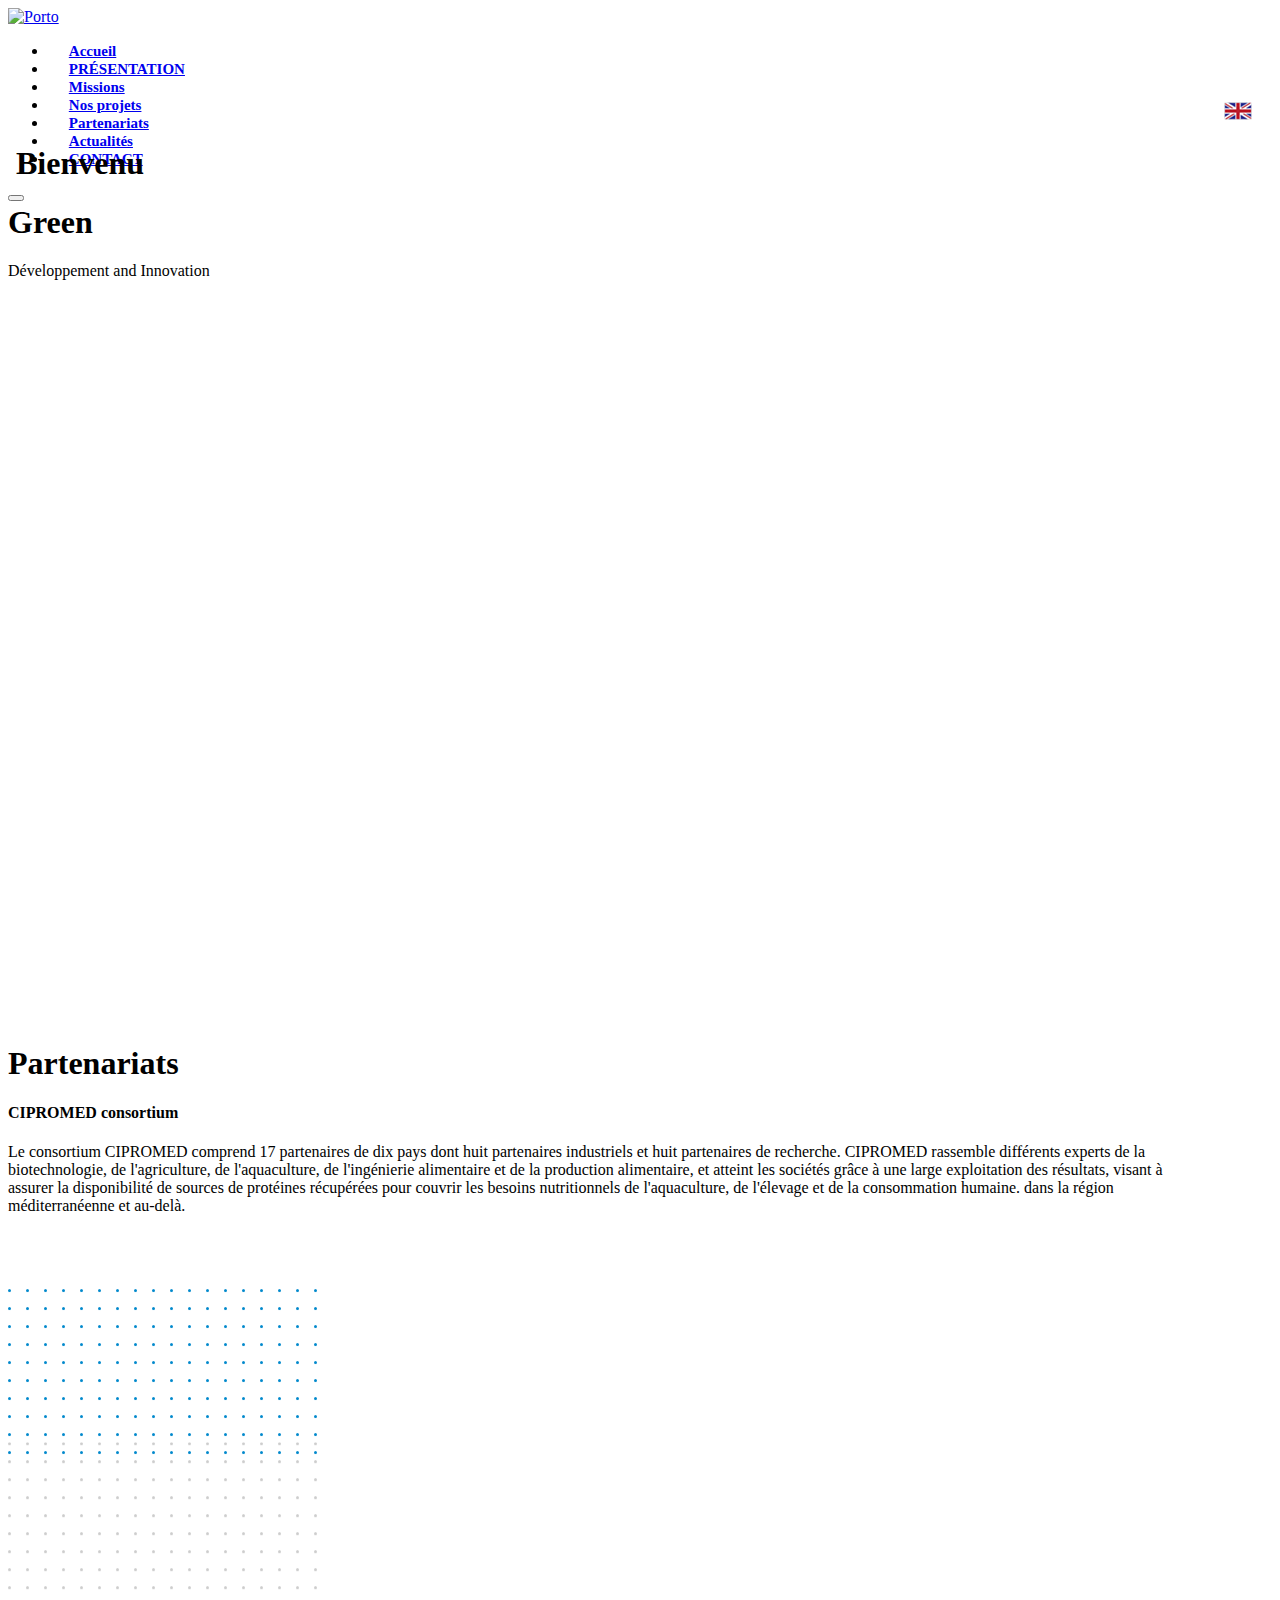
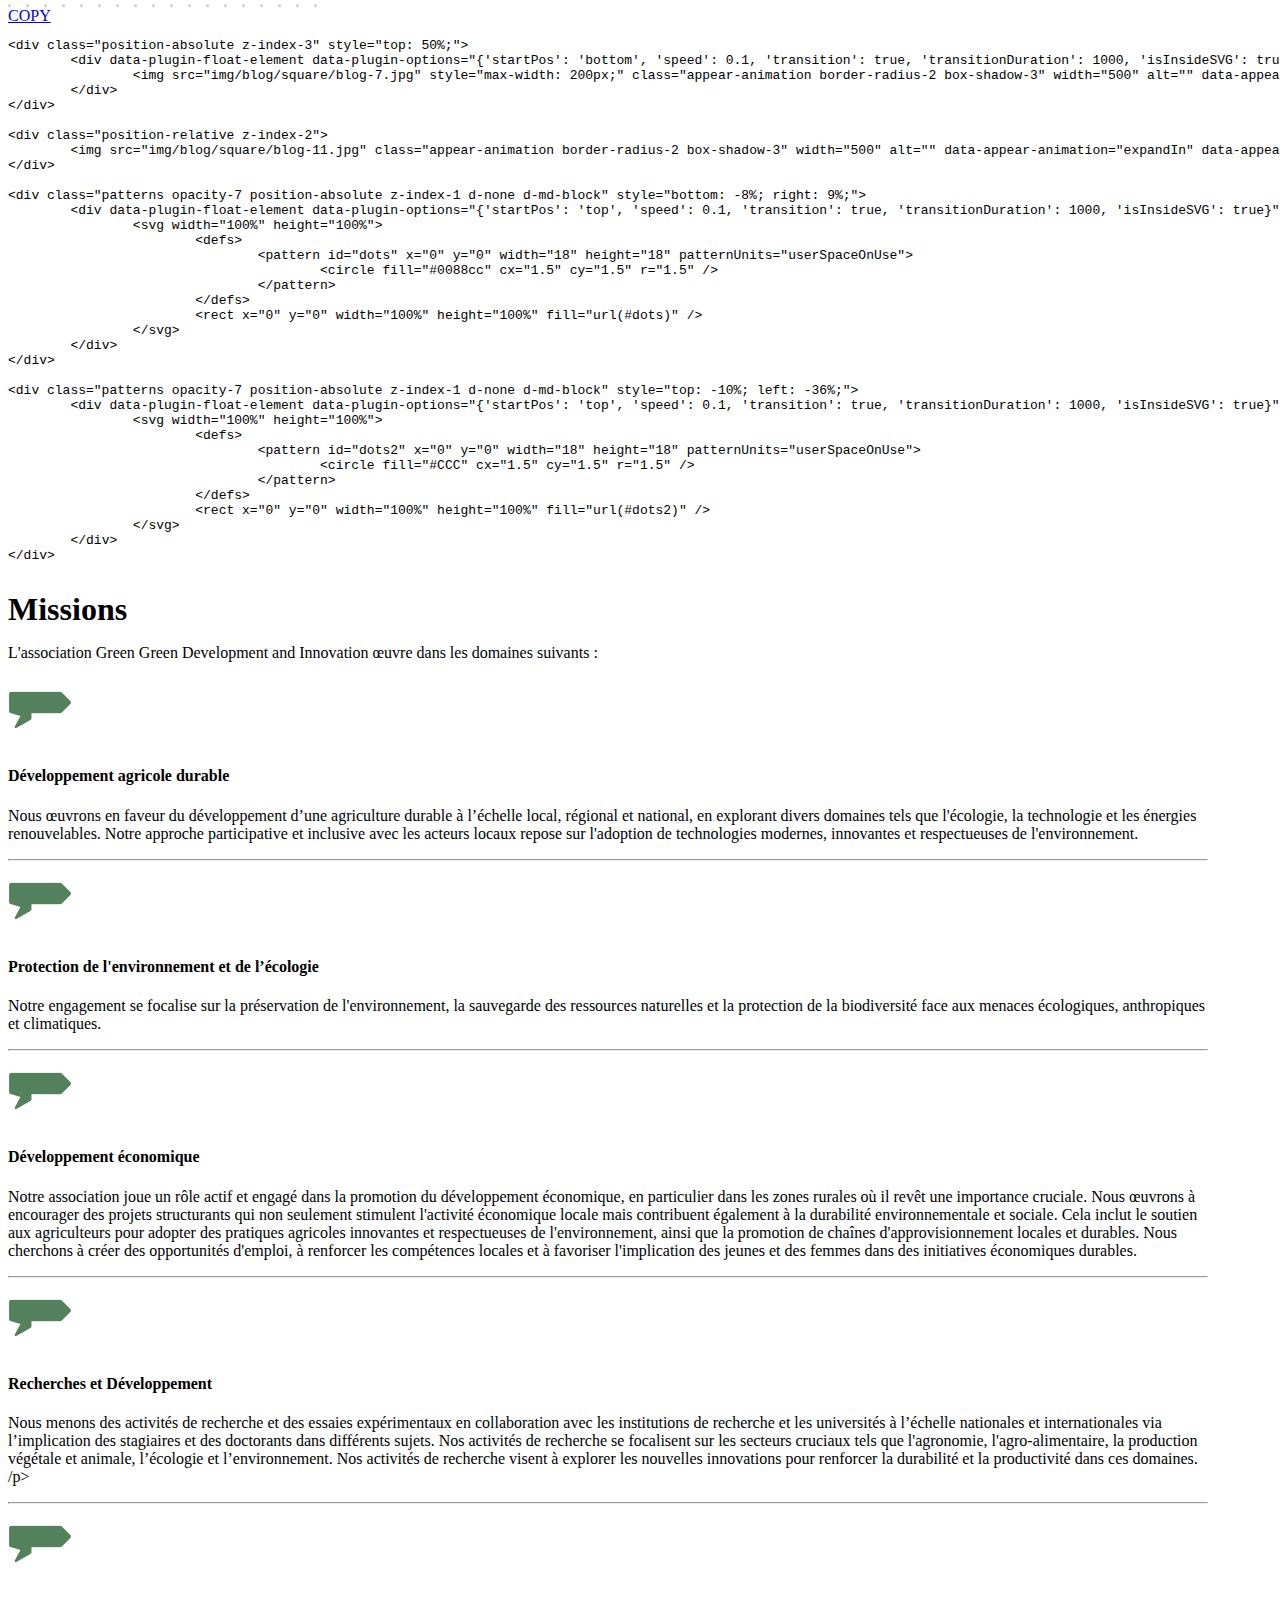
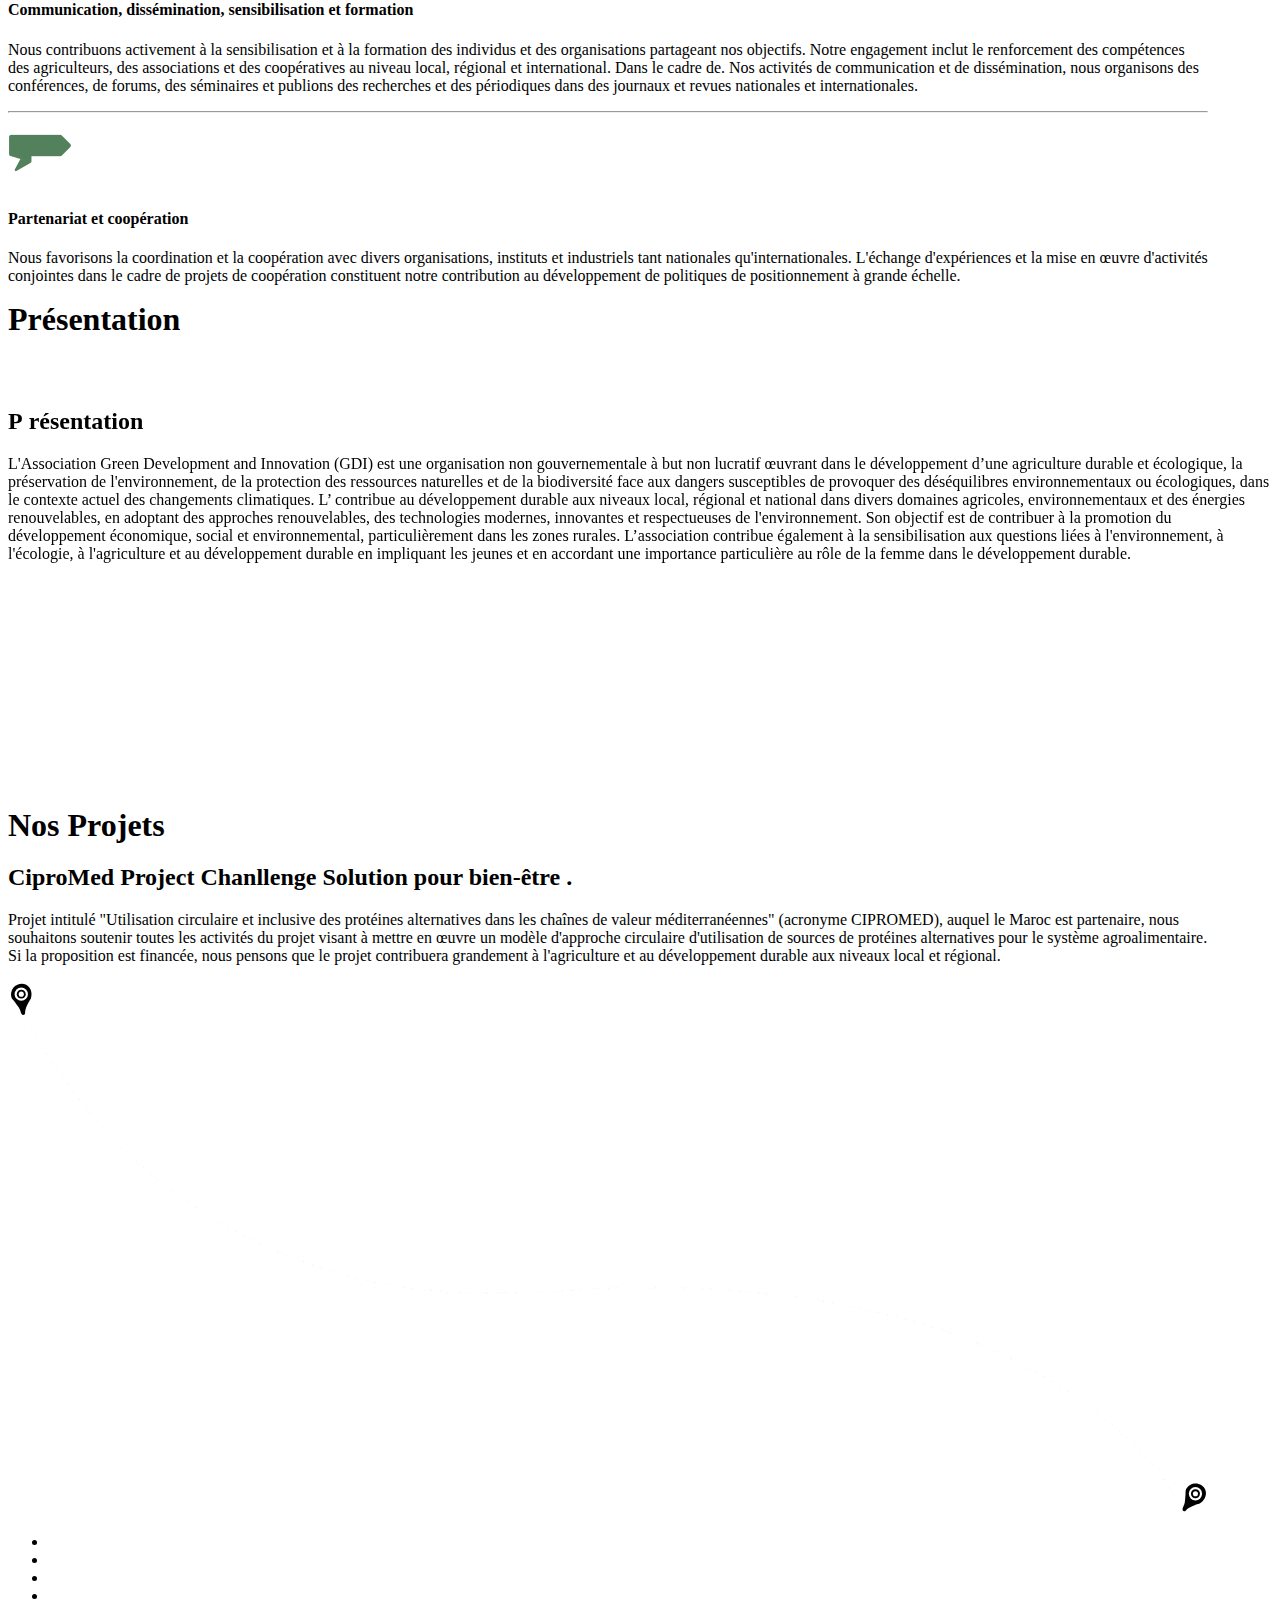
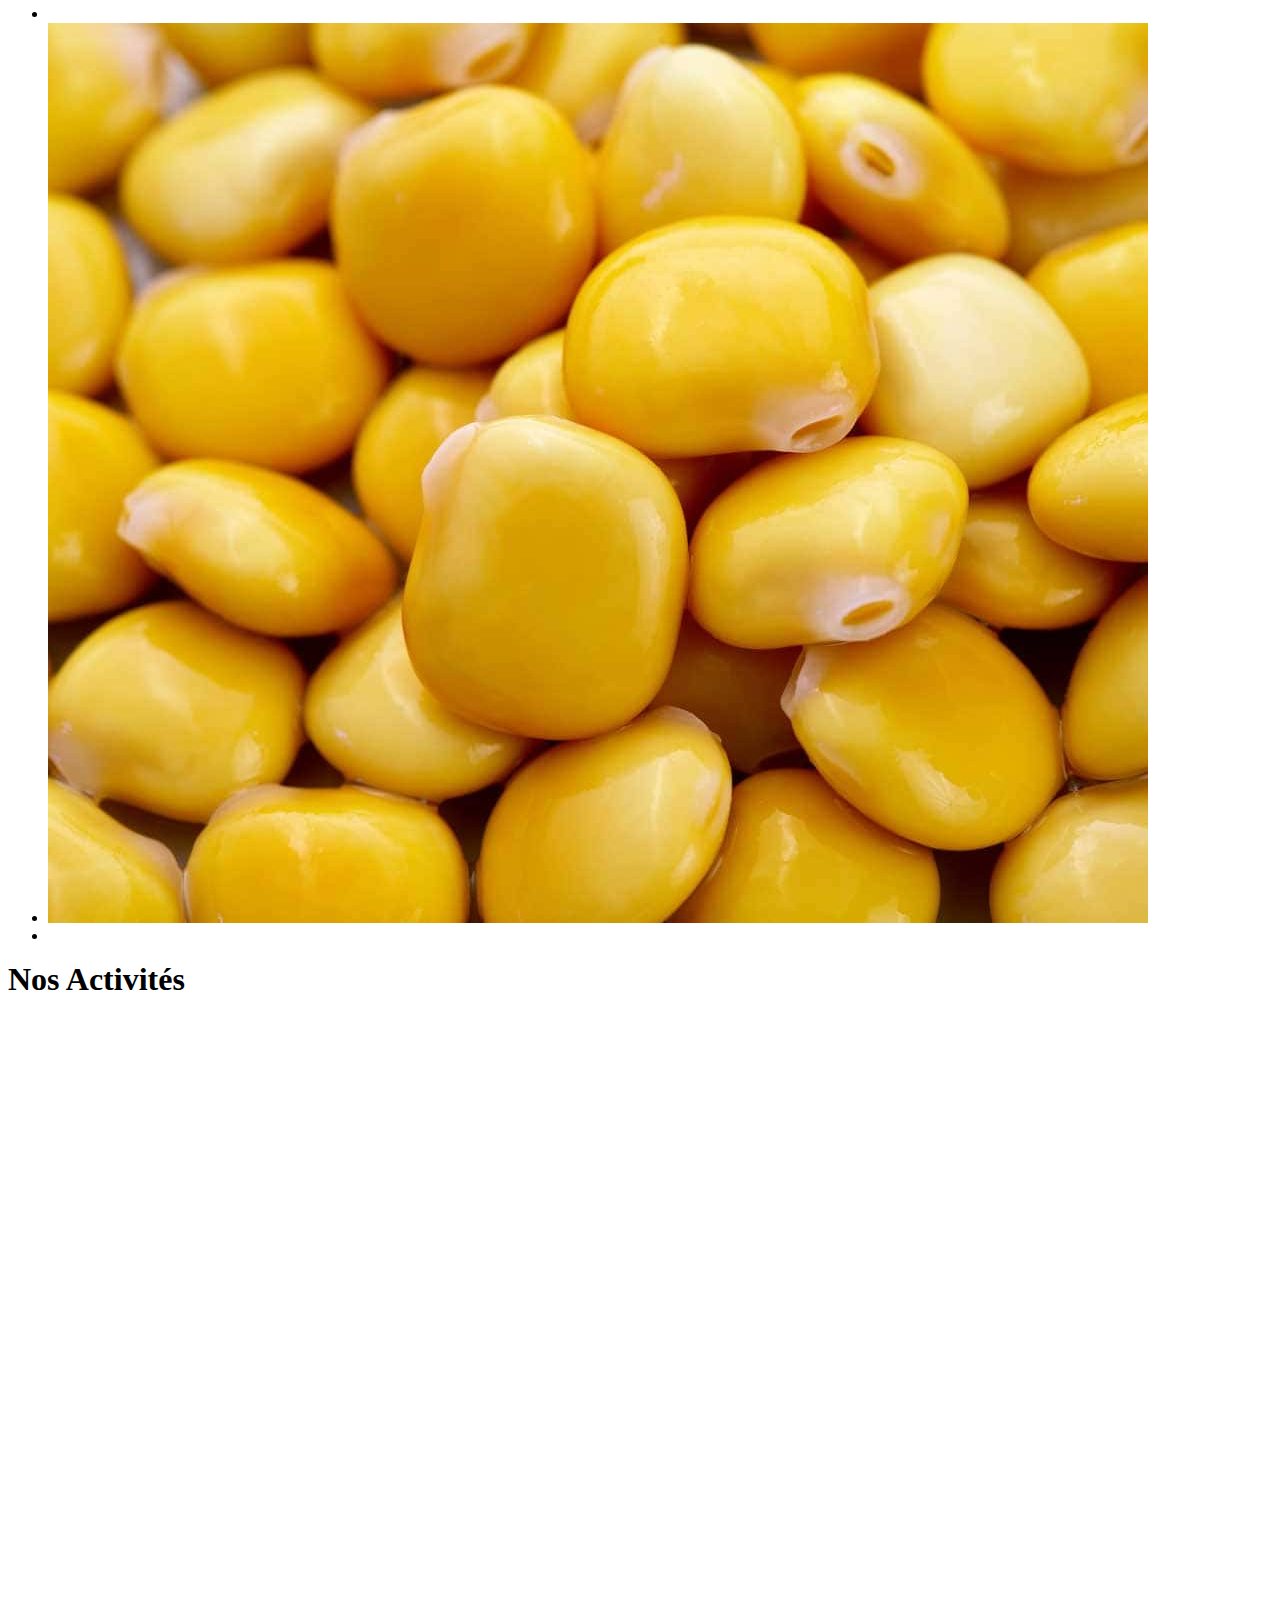
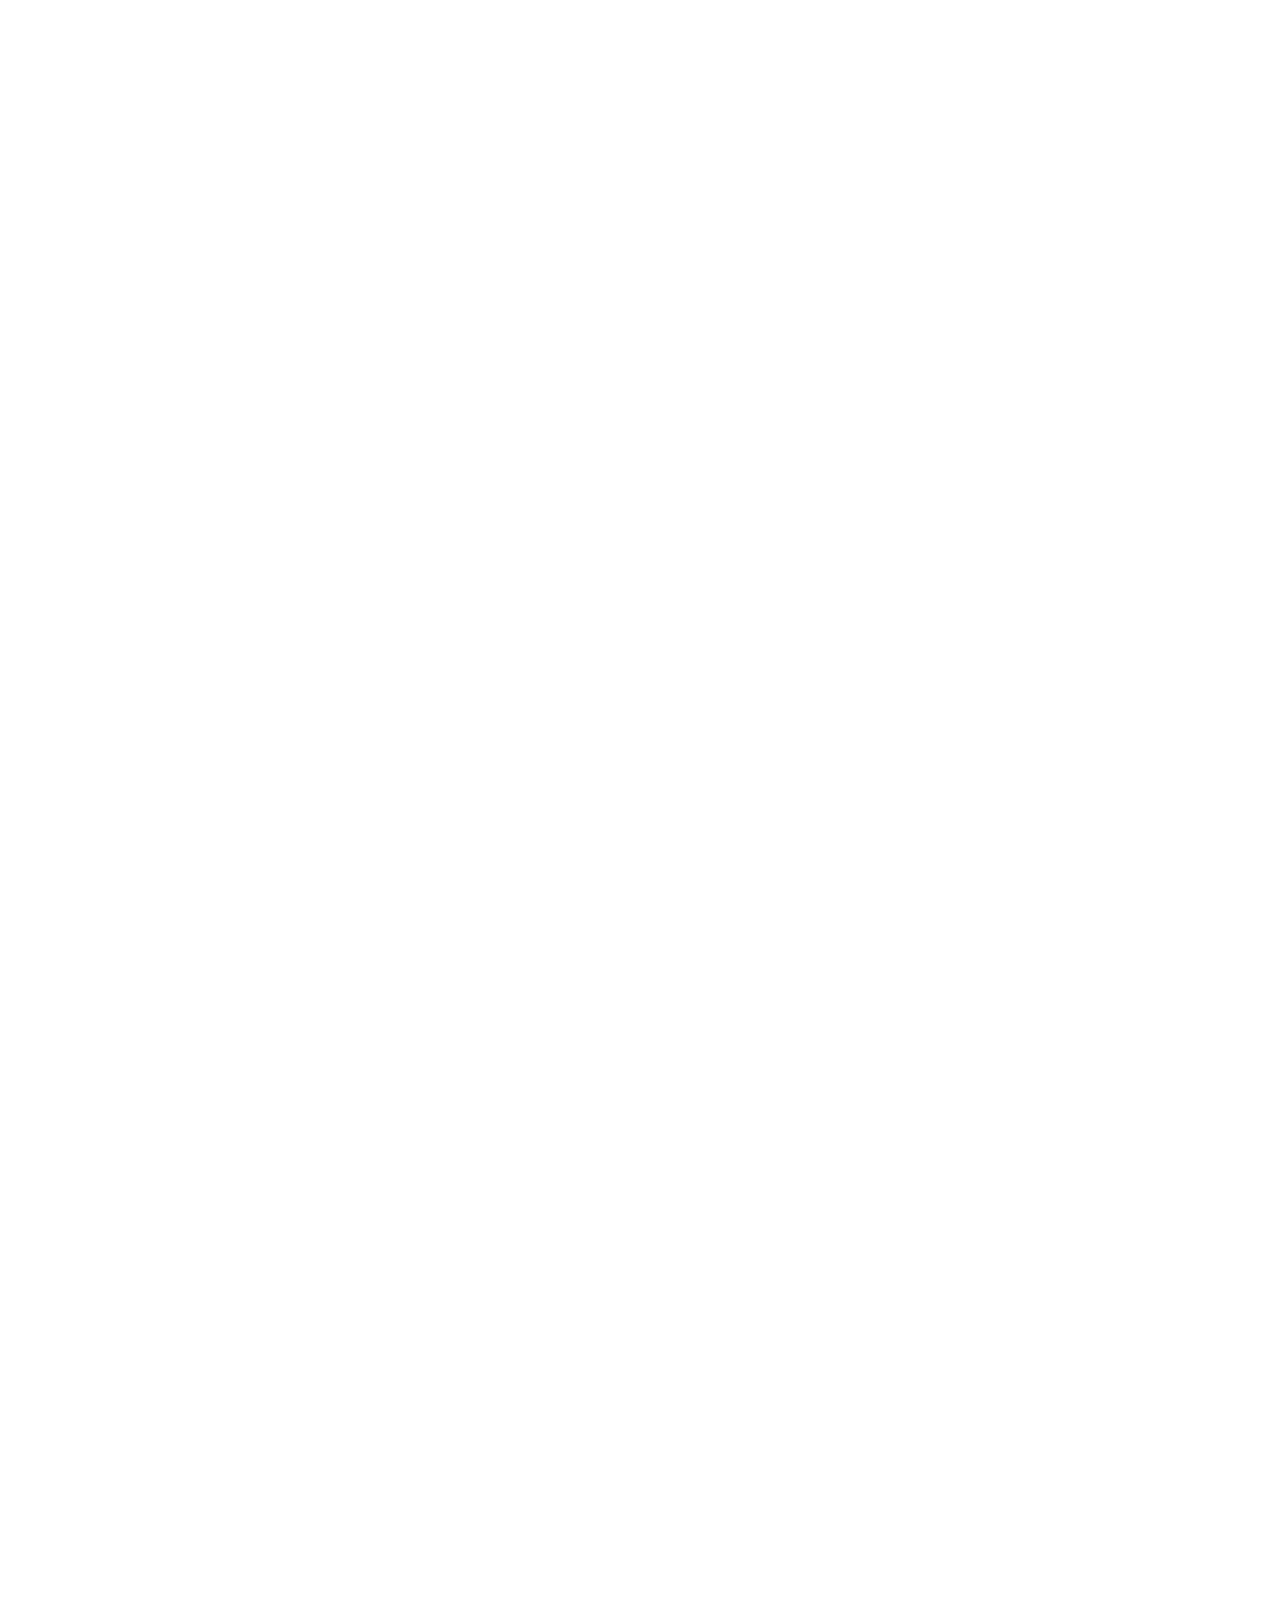
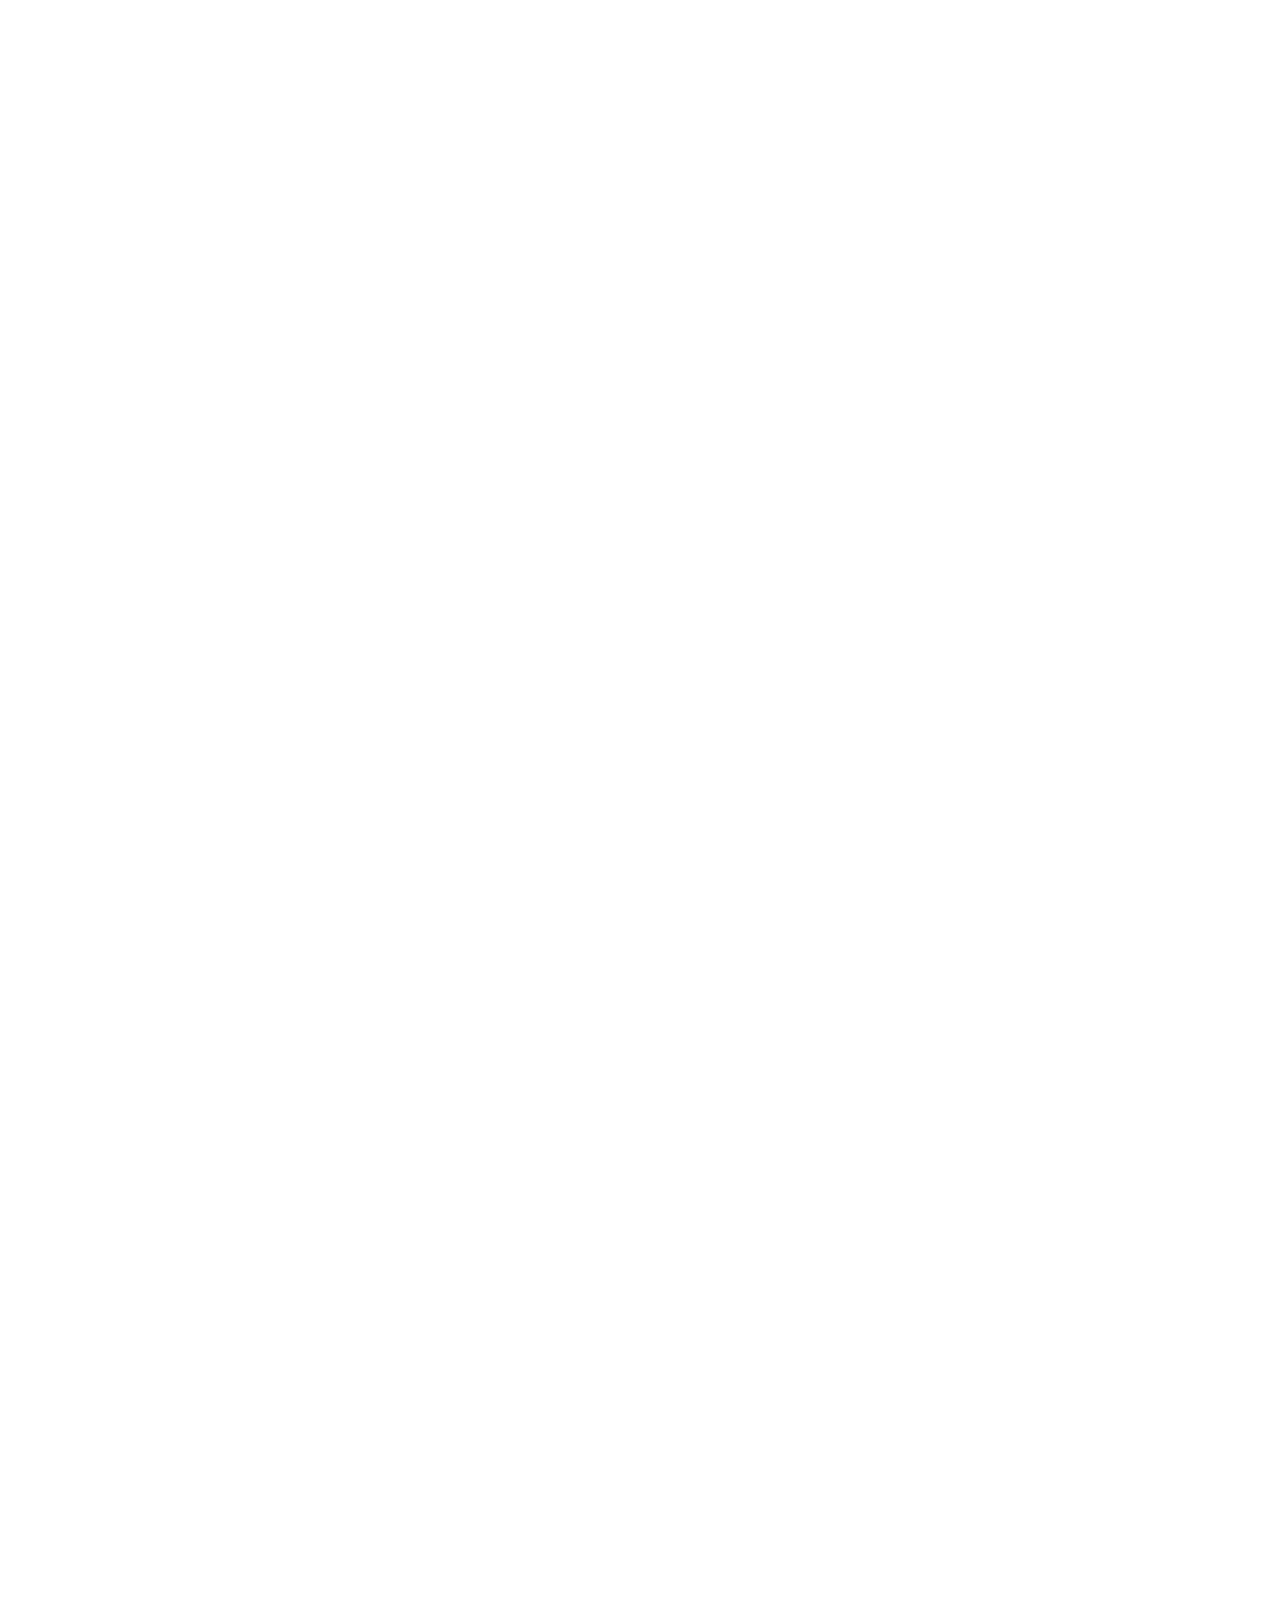
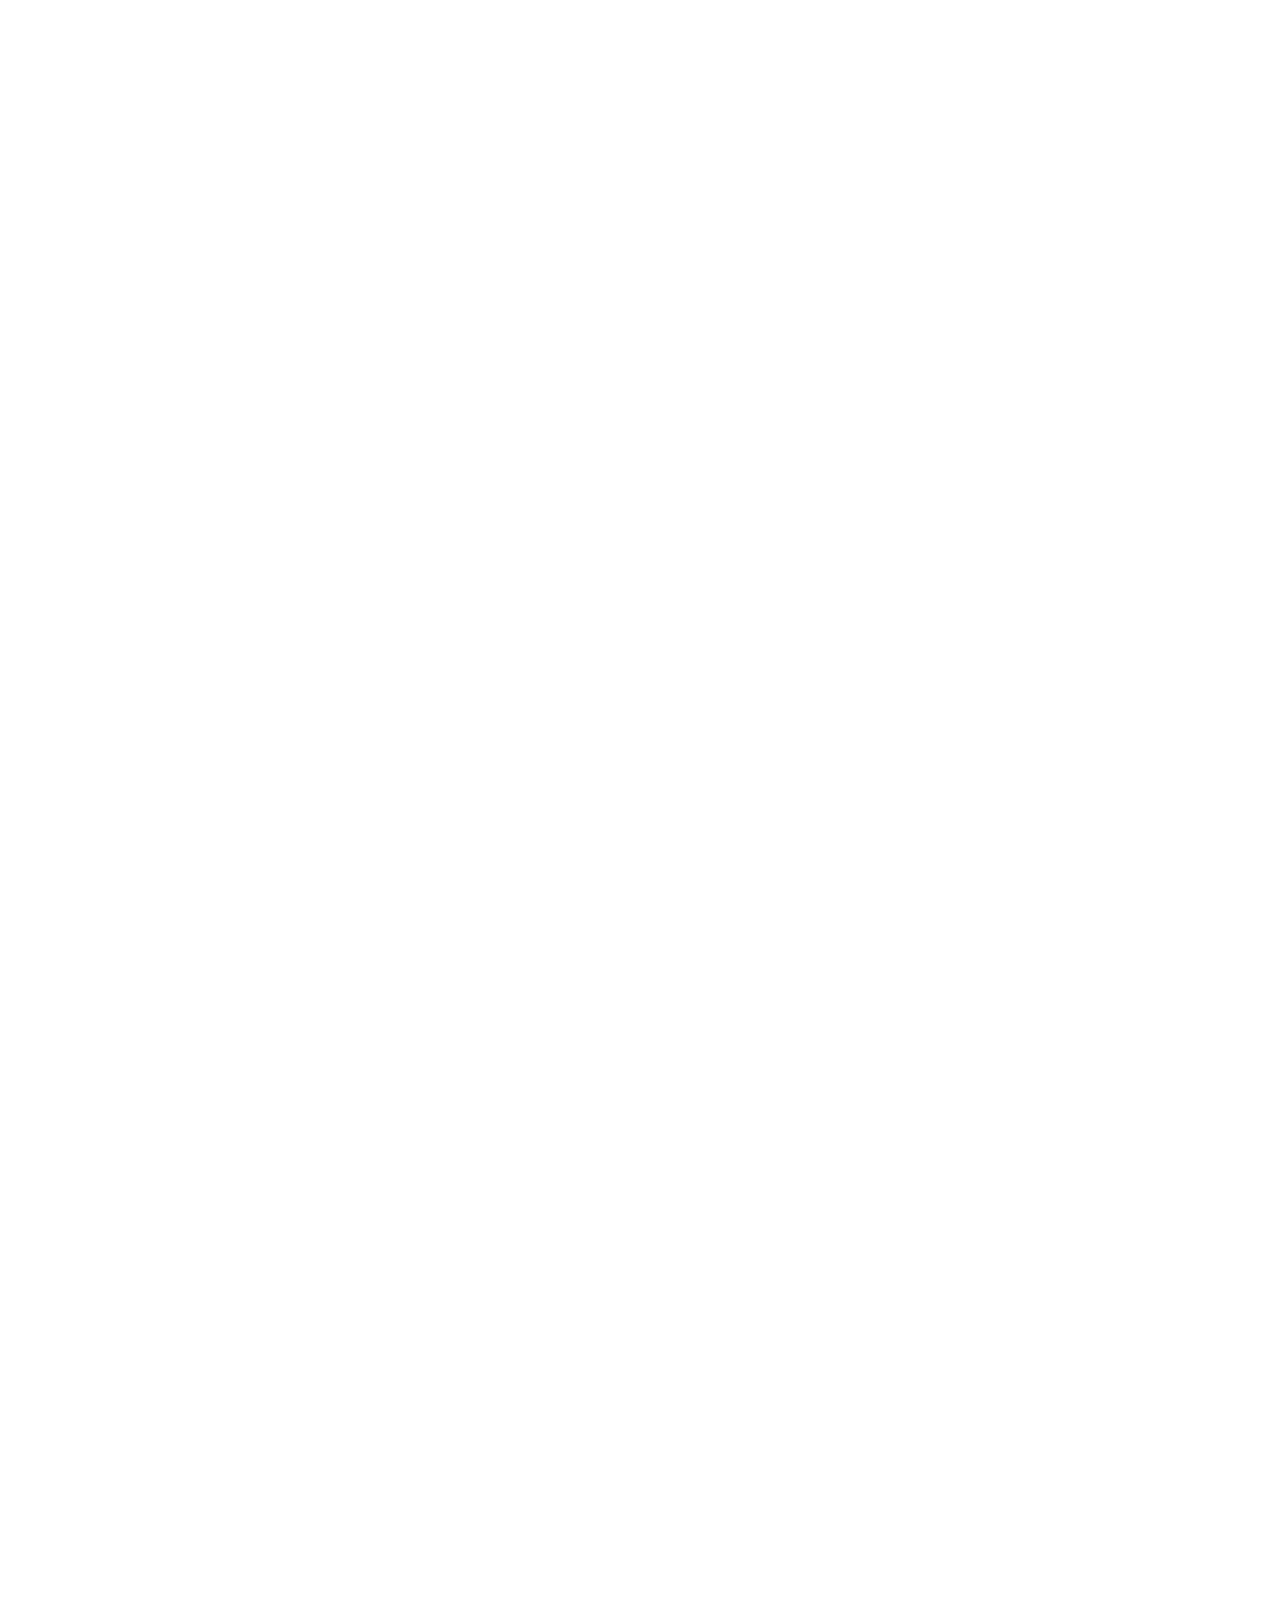
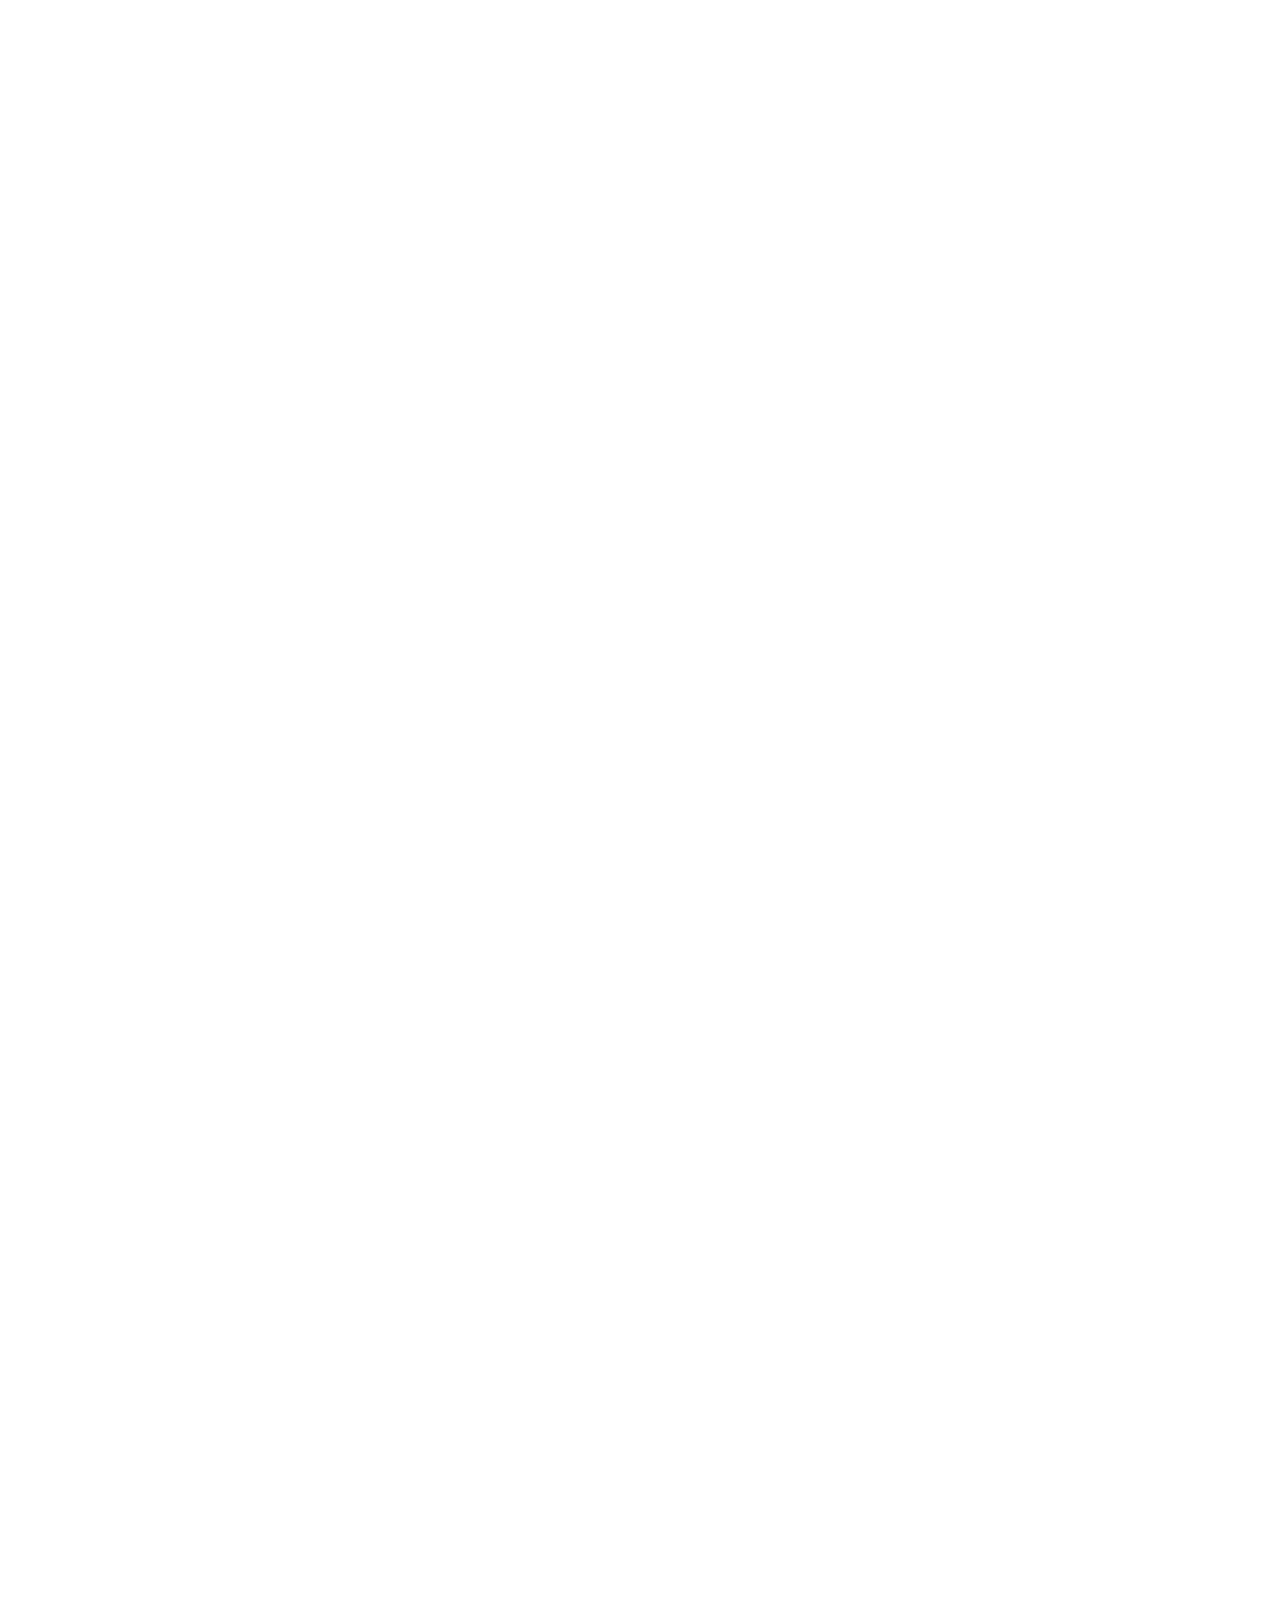
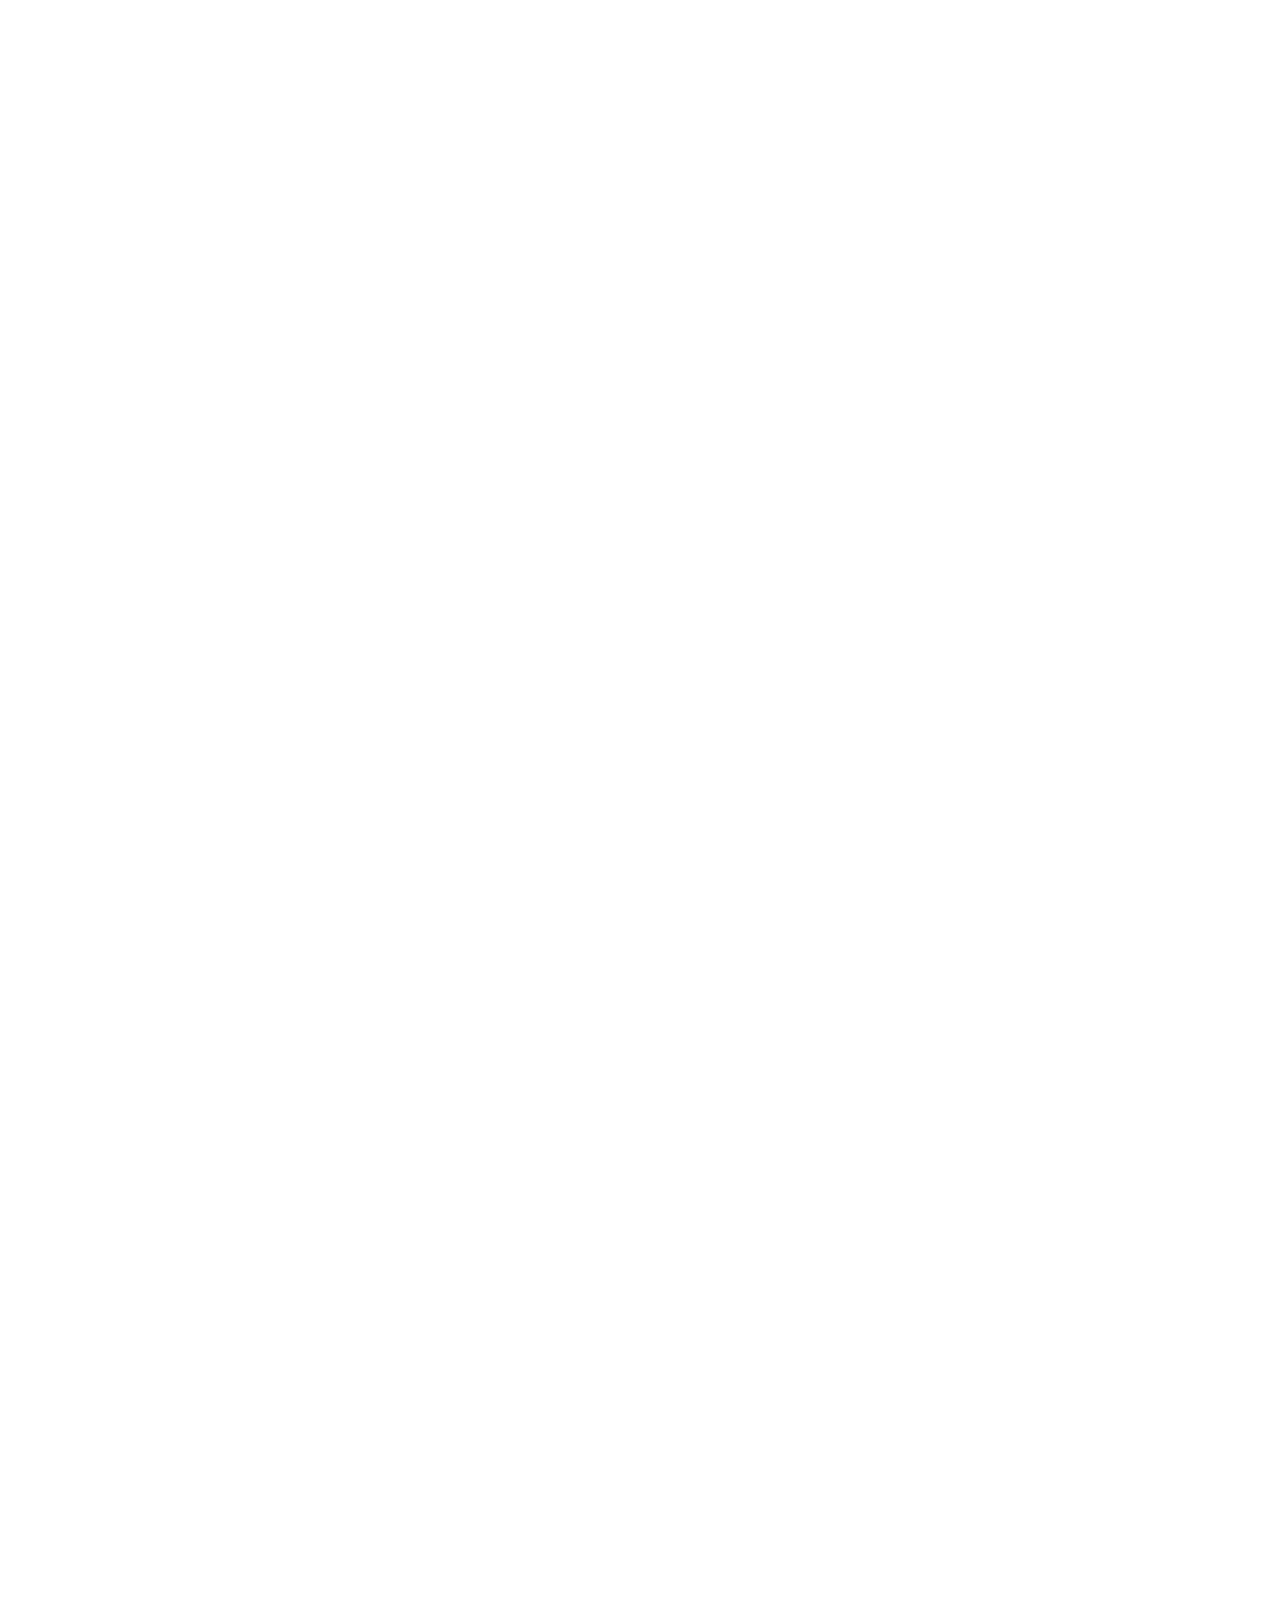
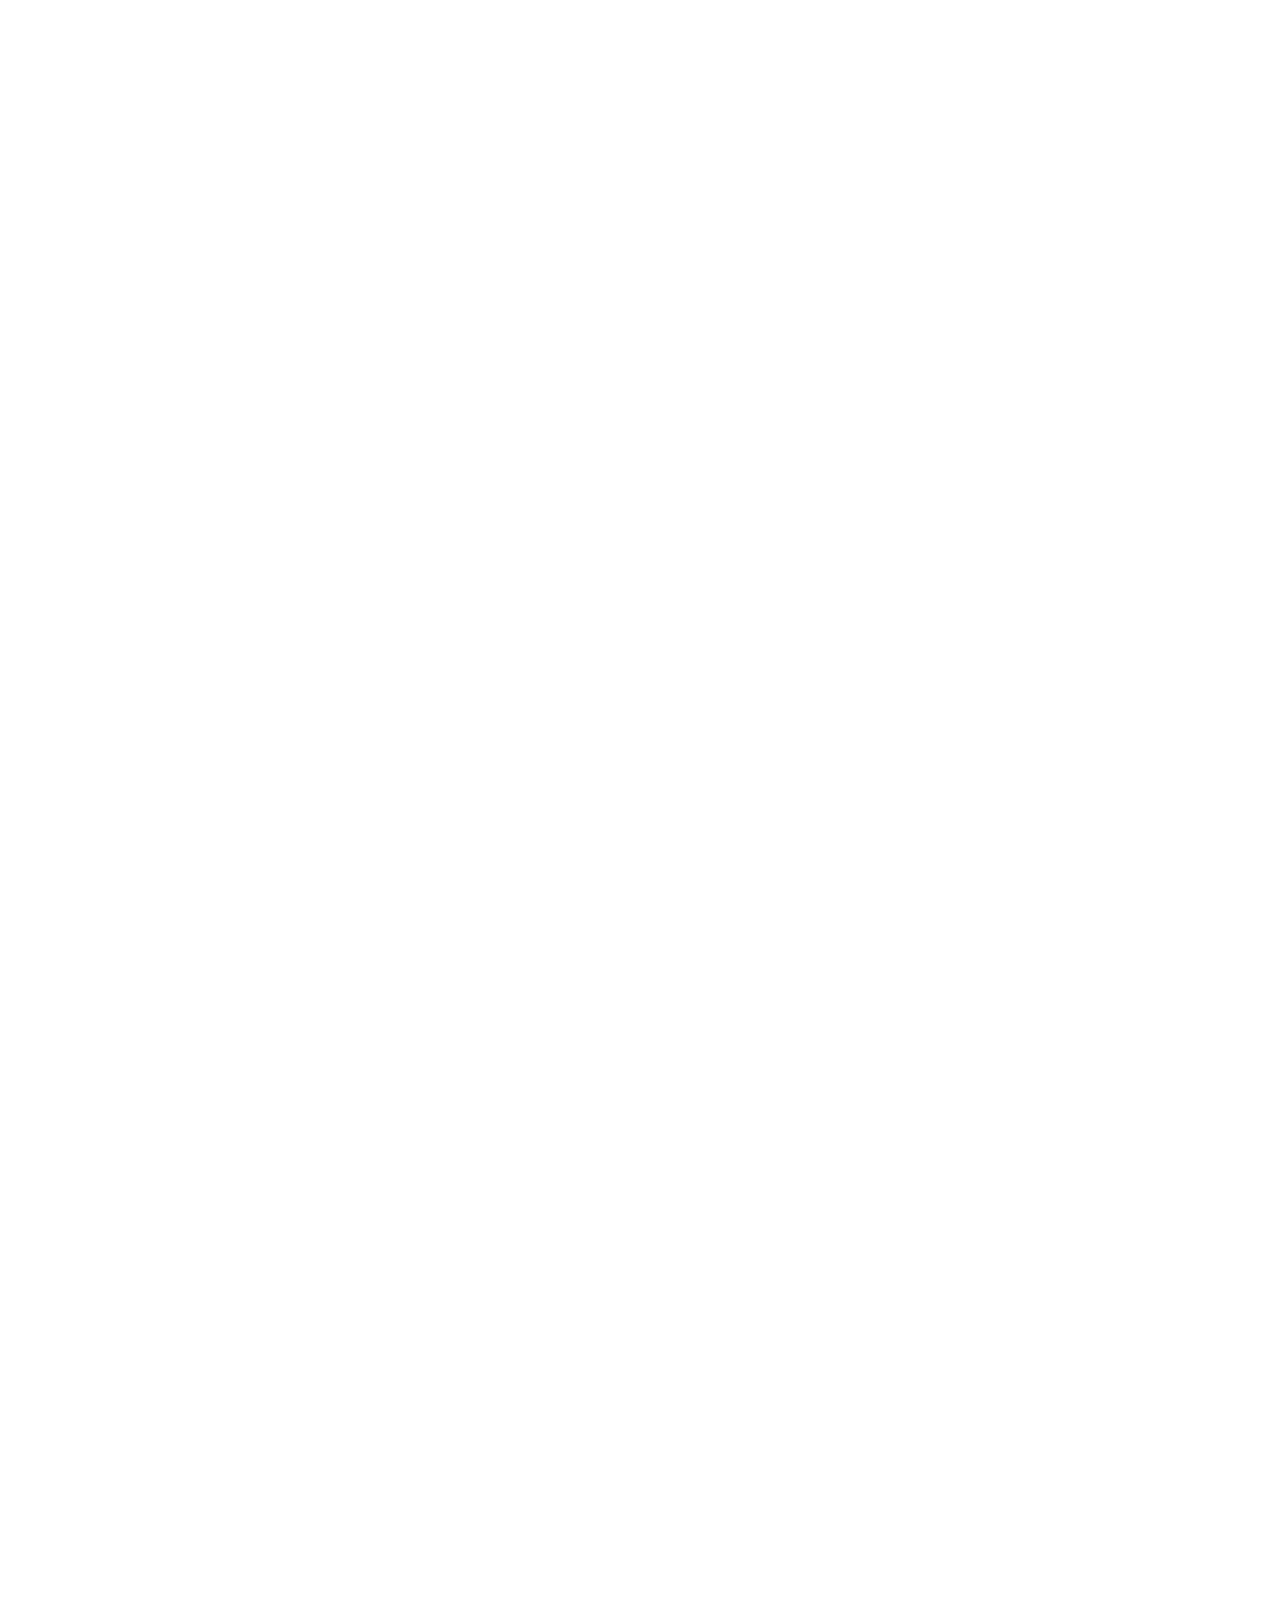
==== commit 628d1b16: "Update Index.html" ====
--- a/Index.html
+++ b/Index.html
@@ -98,7 +98,7 @@
 													
 													
 													<li>
-														<a class="nav-link" data-hash data-hash-offset="0" data-hash-offset-lg="68" href="#partenaire">Partenaire</a>
+														<a class="nav-link" data-hash data-hash-offset="0" data-hash-offset-lg="68" href="#partenaire">Partenariats </a>
 													</li>
 													
 													<li>
@@ -106,7 +106,7 @@
 													</li>
 										
 													<li>
-														<a class="nav-link" data-hash data-hash-offset="0" data-hash-offset-lg="68" href="#contact">CONTACTEZ-NOUS</a>
+														<a class="nav-link" data-hash data-hash-offset="0" data-hash-offset-lg="68" href="#contact">CONTACT</a>
 													</li>
 												</ul>
 											</nav>
@@ -164,7 +164,7 @@
 					<div >
 						<div class="row">
 							<div class="col py-4">
-								<h1 class="text-uppercase font-weight-normal " style= "margin: 0px 0px ;  !important;"> <strong class="font-weight-extra-bold">Nos Partenaire</strong></h1>
+								<h1 class="text-uppercase font-weight-normal " style= "margin: 0px 0px ;  !important;"> <strong class="font-weight-extra-bold">Partenariats </strong></h1>
 								
 							</div>
 						</div>
@@ -425,7 +425,7 @@
 											<div data-plugin-float-element="" data-plugin-options="{'startPos': 'top', 'speed': 1.5, 'transition': true, 'transitionDuration': 1000}" style="top: 0px; transition: transform 1000ms ease-out 0ms; transform: translate3d(0px, 32.196%, 0px);">	
 												<h2 class="font-weight-normal text-7 mb-2"><strong class="font-weight-extra-bold">P</strong> résentation</h2>
 												
-												<p class="mb-0 me-lg-5 pe-lg-5 lead text-justify">L'Association Green Development and Innovation (GDI) est une organisation non gouvernementale à but non lucratif œuvrant dans le développement d’une agriculture durable et écologique, la préservation de l'environnement, de la protection des ressources naturelles et de la biodiversité face aux dangers susceptibles de provoquer des déséquilibres environnementaux ou écologiques, dans le contexte actuel des changements climatiques. L’ contribue au développement durable aux niveaux local, régional et national dans divers domaines agricoles, environnementaux et des énergies renouvelables, en adoptant des approches renouvelables, des technologies modernes, innovantes et respectueuses de l'environnement. Son objectif est de contribuer à la promotion du développement économique, social et environnemental, particulièrement dans les zones rurales. L’association contribue également à la sensibilisation aux questions liées à l'environnement, à l'écologie, à l'agriculture et au développement durable en impliquant les jeunes et en accordant une importance particulière au rôle de la femme dans le développement durable./p>
+												<p class="mb-0 me-lg-5 pe-lg-5 lead text-justify">L'Association Green Development and Innovation (GDI) est une organisation non gouvernementale à but non lucratif œuvrant dans le développement d’une agriculture durable et écologique, la préservation de l'environnement, de la protection des ressources naturelles et de la biodiversité face aux dangers susceptibles de provoquer des déséquilibres environnementaux ou écologiques, dans le contexte actuel des changements climatiques. L’ contribue au développement durable aux niveaux local, régional et national dans divers domaines agricoles, environnementaux et des énergies renouvelables, en adoptant des approches renouvelables, des technologies modernes, innovantes et respectueuses de l'environnement. Son objectif est de contribuer à la promotion du développement économique, social et environnemental, particulièrement dans les zones rurales. L’association contribue également à la sensibilisation aux questions liées à l'environnement, à l'écologie, à l'agriculture et au développement durable en impliquant les jeunes et en accordant une importance particulière au rôle de la femme dans le développement durable.</p>
 										
 											</div>
 										</div>
@@ -597,7 +597,7 @@
 							<div class="img-thumbnail border-0 p-0 pb-3 d-block"    >	
 								
 								<h2 class="font-weight-semibold text-4 line-height-6 mt-3 mb-2"><a  href="#">Visite des partenaires du projet CIPROMED</a></h2>
-								<p class="text-4 font-weight-light"><strong>Le 23 et 24 novembre 2023, l’association a connu la visite de nos partenaires grecques, italiens et allemands dans le cadres des activités d’échanges multilatérales entre les partenaires du projet CIPROMED. La visite était l’occasion pour discuter les avancées des recherches menées par notre association dans le cadre du projet. Cette visite était l’occasion pour visiter l’unité pilote d’élevage et de production des insectes de la mouche soldat noire à Ain Taoujdate, installé dans le cadre du projet ADVAGROMED, coordonné au Maroc par l’Université Sultan Moulay Slimane. </strong></p>	
+								<p class="text-4 font-weight-light text-justify"><strong>Le 23 et 24 novembre 2023, l’association a connu la visite de nos partenaires grecques, italiens et allemands dans le cadres des activités d’échanges multilatérales entre les partenaires du projet CIPROMED. La visite était l’occasion pour discuter les avancées des recherches menées par notre association dans le cadre du projet. Cette visite était l’occasion pour visiter l’unité pilote d’élevage et de production des insectes de la mouche soldat noire à Ain Taoujdate, installé dans le cadre du projet ADVAGROMED, coordonné au Maroc par l’Université Sultan Moulay Slimane. </strong></p>	
 								<img class="img-fluid border-radius-0" style="box-shadow: 5px 5px 2px 1px rgb(180, 180, 180) !important;"  src="img/blogImage/1GR.jpg" alt="" style="width:600px   ; height 400px !important;">
 								
 							</div>
@@ -609,7 +609,7 @@
 							<div class="img-thumbnail border-0 p-0 pb-3 d-block"    >	
 								
 								<h2 class="font-weight-semibold text-4 line-height-6 mt-3 mb-2"><a  href="#">Visite des partenaires du projet CIPROMED</a></h2>
-								<p class="text-4 font-weight-light"><strong>Le 23 et 24 novembre 2023, l’association a connu la visite de nos partenaires grecques, italiens et allemands dans le cadres des activités d’échanges multilatérales entre les partenaires du projet CIPROMED. La visite était l’occasion pour discuter les avancées des recherches menées par notre association dans le cadre du projet. Cette visite était l’occasion pour visiter l’unité pilote d’élevage et de production des insectes de la mouche soldat noire à Ain Taoujdate, installé dans le cadre du projet ADVAGROMED, coordonné au Maroc par l’Université Sultan Moulay Slimane. </strong></p>	
+								<p class="text-4 font-weight-light text-justify"><strong>Le 23 et 24 novembre 2023, l’association a connu la visite de nos partenaires grecques, italiens et allemands dans le cadres des activités d’échanges multilatérales entre les partenaires du projet CIPROMED. La visite était l’occasion pour discuter les avancées des recherches menées par notre association dans le cadre du projet. Cette visite était l’occasion pour visiter l’unité pilote d’élevage et de production des insectes de la mouche soldat noire à Ain Taoujdate, installé dans le cadre du projet ADVAGROMED, coordonné au Maroc par l’Université Sultan Moulay Slimane. </strong></p>	
 								<img class="img-fluid border-radius-0" style="box-shadow: 5px 5px 2px 1px rgb(180, 180, 180) !important;"  src="img/blogImage/2GR.jpg" alt="" style="width:600px   ; height 400px !important;">
 								
 							</div>
@@ -621,7 +621,7 @@
 							<div class="img-thumbnail border-0 p-0 pb-3 d-block"    >	
 								
 								<h2 class="font-weight-semibold text-4 line-height-6 mt-3 mb-2"><a  href="#">Visite des partenaires du projet CIPROMED</a></h2>
-								<p class="text-4 font-weight-light"><strong>Le 23 et 24 novembre 2023, l’association a connu la visite de nos partenaires grecques, italiens et allemands dans le cadres des activités d’échanges multilatérales entre les partenaires du projet CIPROMED. La visite était l’occasion pour discuter les avancées des recherches menées par notre association dans le cadre du projet. Cette visite était l’occasion pour visiter l’unité pilote d’élevage et de production des insectes de la mouche soldat noire à Ain Taoujdate, installé dans le cadre du projet ADVAGROMED, coordonné au Maroc par l’Université Sultan Moulay Slimane.</strong></p>	
+								<p class="text-4 font-weight-light text-justify"><strong>Le 23 et 24 novembre 2023, l’association a connu la visite de nos partenaires grecques, italiens et allemands dans le cadres des activités d’échanges multilatérales entre les partenaires du projet CIPROMED. La visite était l’occasion pour discuter les avancées des recherches menées par notre association dans le cadre du projet. Cette visite était l’occasion pour visiter l’unité pilote d’élevage et de production des insectes de la mouche soldat noire à Ain Taoujdate, installé dans le cadre du projet ADVAGROMED, coordonné au Maroc par l’Université Sultan Moulay Slimane.</strong></p>	
 								<img class="img-fluid border-radius-0" style="box-shadow: 5px 5px 2px 1px rgb(180, 180, 180) !important;"  src="img/blogImage/3GR.jpg" alt="" style="width:600px   ; height 400px !important;">
 								
 							</div>
@@ -632,7 +632,7 @@
 							<div class="img-thumbnail border-0 p-0 pb-3 d-block"    >	
 								
 								<h2 class="font-weight-semibold text-4 line-height-6 mt-3 mb-2"><a  href="#">Visite des partenaires du projet CIPROMED</a></h2>
-								<p class="text-4 font-weight-light"><strong>Le 23 et 24 novembre 2023, l’association a connu la visite de nos partenaires grecques, italiens et allemands dans le cadres des activités d’échanges multilatérales entre les partenaires du projet CIPROMED. La visite était l’occasion pour discuter les avancées des recherches menées par notre association dans le cadre du projet. Cette visite était l’occasion pour visiter l’unité pilote d’élevage et de production des insectes de la mouche soldat noire à Ain Taoujdate, installé dans le cadre du projet ADVAGROMED, coordonné au Maroc par l’Université Sultan Moulay Slimane. </strong></p>	
+								<p class="text-4 font-weight-light text-justify"><strong>Le 23 et 24 novembre 2023, l’association a connu la visite de nos partenaires grecques, italiens et allemands dans le cadres des activités d’échanges multilatérales entre les partenaires du projet CIPROMED. La visite était l’occasion pour discuter les avancées des recherches menées par notre association dans le cadre du projet. Cette visite était l’occasion pour visiter l’unité pilote d’élevage et de production des insectes de la mouche soldat noire à Ain Taoujdate, installé dans le cadre du projet ADVAGROMED, coordonné au Maroc par l’Université Sultan Moulay Slimane. </strong></p>	
 								<img class="img-fluid border-radius-0" style="box-shadow: 5px 5px 2px 1px rgb(180, 180, 180) !important;"  src="img/blogImage/4GR.jpg" alt="" style="width:600px   ; height 400px !important;">
 								
 							</div>
@@ -643,7 +643,7 @@
 							<div class="img-thumbnail border-0 p-0 pb-3 d-block"    >	
 								
 								<h2 class="font-weight-semibold text-4 line-height-6 mt-3 mb-2"><a  href="#">Visite des partenaires du projet CIPROMED</a></h2>
-								<p class="text-4 font-weight-light"><strong>Le 23 et 24 novembre 2023, l’association a connu la visite de nos partenaires grecques, italiens et allemands dans le cadres des activités d’échanges multilatérales entre les partenaires du projet CIPROMED. La visite était l’occasion pour discuter les avancées des recherches menées par notre association dans le cadre du projet. Cette visite était l’occasion pour visiter l’unité pilote d’élevage et de production des insectes de la mouche soldat noire à Ain Taoujdate, installé dans le cadre du projet ADVAGROMED, coordonné au Maroc par l’Université Sultan Moulay Slimane.</strong></p>	
+								<p class="text-4 font-weight-light text-justify"><strong>Le 23 et 24 novembre 2023, l’association a connu la visite de nos partenaires grecques, italiens et allemands dans le cadres des activités d’échanges multilatérales entre les partenaires du projet CIPROMED. La visite était l’occasion pour discuter les avancées des recherches menées par notre association dans le cadre du projet. Cette visite était l’occasion pour visiter l’unité pilote d’élevage et de production des insectes de la mouche soldat noire à Ain Taoujdate, installé dans le cadre du projet ADVAGROMED, coordonné au Maroc par l’Université Sultan Moulay Slimane.</strong></p>	
 								<img class="img-fluid border-radius-0" style="box-shadow: 5px 5px 2px 1px rgb(180, 180, 180) !important;"  src="img/blogImage/5GR.jpg" alt="" style="width:600px   ; height 400px !important;">
 								
 							</div>
@@ -654,7 +654,7 @@
 							<div class="img-thumbnail border-0 p-0 pb-3 d-block"    >	
 								
 								<h2 class="font-weight-semibold text-4 line-height-6 mt-3 mb-2"><a  href="#">Visite des partenaires du projet CIPROMED</a></h2>
-								<p class="text-4 font-weight-light"><strong>Le 23 et 24 novembre 2023, l’association a connu la visite de nos partenaires grecques, italiens et allemands dans le cadres des activités d’échanges multilatérales entre les partenaires du projet CIPROMED. La visite était l’occasion pour discuter les avancées des recherches menées par notre association dans le cadre du projet. Cette visite était l’occasion pour visiter l’unité pilote d’élevage et de production des insectes de la mouche soldat noire à Ain Taoujdate, installé dans le cadre du projet ADVAGROMED, coordonné au Maroc par l’Université Sultan Moulay Slimane.</strong></p>	
+								<p class="text-4 font-weight-light text-justify"><strong>Le 23 et 24 novembre 2023, l’association a connu la visite de nos partenaires grecques, italiens et allemands dans le cadres des activités d’échanges multilatérales entre les partenaires du projet CIPROMED. La visite était l’occasion pour discuter les avancées des recherches menées par notre association dans le cadre du projet. Cette visite était l’occasion pour visiter l’unité pilote d’élevage et de production des insectes de la mouche soldat noire à Ain Taoujdate, installé dans le cadre du projet ADVAGROMED, coordonné au Maroc par l’Université Sultan Moulay Slimane.</strong></p>	
 								<img class="img-fluid border-radius-0" style="box-shadow: 5px 5px 2px 1px rgb(180, 180, 180) !important;"  src="img/blogImage/6GR.jpg" alt="" style="width:600px   ; height 400px !important;">
 								
 							</div>
@@ -666,8 +666,8 @@
 							
 							<div class="img-thumbnail border-0 p-0 pb-3 d-block"    >	
 								
-								<h2 class="font-weight-semibold text-4 line-height-6 mt-3 mb-2"><a  href="#">Visite Ain Taoujdat -juin 2023</a></h2>
-								<p class="text-4 font-weight-light"><strong>Visite des partenaires Euro-Méditerranéens de l’unité pilote d’élevage et de production des insectes à Ain Taoujdate.- </strong></p>	
+								<h2 class="font-weight-semibold text-4 line-height-6 mt-3 mb-2"><a  href="#">Visite des partenaires du projet CIPROMED</a></h2>
+								<p class="text-4 font-weight-light text-justify"><strong>Le 23 et 24 novembre 2023, l’association a connu la visite de nos partenaires grecques, italiens et allemands dans le cadres des activités d’échanges multilatérales entre les partenaires du projet CIPROMED. La visite était l’occasion pour discuter les avancées des recherches menées par notre association dans le cadre du projet. Cette visite était l’occasion pour visiter l’unité pilote d’élevage et de production des insectes de la mouche soldat noire à Ain Taoujdate, installé dans le cadre du projet ADVAGROMED, coordonné au Maroc par l’Université Sultan Moulay Slimane.</strong></p>	
 								<img class="img-fluid border-radius-0" style="box-shadow: 5px 5px 2px 1px rgb(180, 180, 180) !important;"  src="img/blogImage/1PAR.jpg" alt="" style="width:600px   ; height 400px !important;">
 								
 							</div>
@@ -678,8 +678,8 @@
 							
 							<div class="img-thumbnail border-0 p-0 pb-3 d-block"    >	
 								
-								<h2 class="font-weight-semibold text-4 line-height-6 mt-3 mb-2"><a  href="#">Visite Ain Taoujdat -juin 2023</a></h2>
-								<p class="text-4 font-weight-light"><strong>Visite des partenaires Euro-Méditerranéens de l’unité pilote d’élevage et de production des insectes à Ain Taoujdate.- </strong></p>	
+								<h2 class="font-weight-semibold text-4 line-height-6 mt-3 mb-2"><a  href="#">Visite des partenaires du projet CIPROMED</a></h2>
+								<p class="text-4 font-weight-light text-justify"><strong>Le 23 et 24 novembre 2023, l’association a connu la visite de nos partenaires grecques, italiens et allemands dans le cadres des activités d’échanges multilatérales entre les partenaires du projet CIPROMED. La visite était l’occasion pour discuter les avancées des recherches menées par notre association dans le cadre du projet. Cette visite était l’occasion pour visiter l’unité pilote d’élevage et de production des insectes de la mouche soldat noire à Ain Taoujdate, installé dans le cadre du projet ADVAGROMED, coordonné au Maroc par l’Université Sultan Moulay Slimane.</strong></p>	
 								<img class="img-fluid border-radius-0" style="box-shadow: 5px 5px 2px 1px rgb(180, 180, 180) !important;"  src="img/blogImage/2PAR.jpg" alt="" style="width:600px   ; height 400px !important;">
 								
 							</div>
@@ -689,8 +689,8 @@
 							
 							<div class="img-thumbnail border-0 p-0 pb-3 d-block"    >	
 								
-								<h2 class="font-weight-semibold text-4 line-height-6 mt-3 mb-2"><a  href="#">Visite Ain Taoujdat -juin 2023</a></h2>
-								<p class="text-4 font-weight-light"><strong>Visite des partenaires Euro-Méditerranéens de l’unité pilote d’élevage et de production des insectes à Ain Taoujdate.- </strong></p>	
+								<h2 class="font-weight-semibold text-4 line-height-6 mt-3 mb-2"><a  href="#">Visite des partenaires du projet CIPROMED</a></h2>
+								<p class="text-4 font-weight-light text-justify"><strong>Le 23 et 24 novembre 2023, l’association a connu la visite de nos partenaires grecques, italiens et allemands dans le cadres des activités d’échanges multilatérales entre les partenaires du projet CIPROMED. La visite était l’occasion pour discuter les avancées des recherches menées par notre association dans le cadre du projet. Cette visite était l’occasion pour visiter l’unité pilote d’élevage et de production des insectes de la mouche soldat noire à Ain Taoujdate, installé dans le cadre du projet ADVAGROMED, coordonné au Maroc par l’Université Sultan Moulay Slimane.</strong></p>	
 								<img class="img-fluid border-radius-0" style="box-shadow: 5px 5px 2px 1px rgb(180, 180, 180) !important;"  src="img/blogImage/3PAR.jpg" alt="" style="width:600px   ; height 400px !important;">
 								
 							</div>
@@ -701,8 +701,8 @@
 							
 							<div class="img-thumbnail border-0 p-0 pb-3 d-block"    >	
 								
-								<h2 class="font-weight-semibold text-4 line-height-6 mt-3 mb-2"><a  href="#" >Visite Ain Taoujdat -juin 2023</a></h2>
-								<p class="text-4 font-weight-light"><strong>Visite des partenaires Euro-Méditerranéens de l’unité pilote d’élevage et de production des insectes à Ain Taoujdate.- </strong></p>	
+								<h2 class="font-weight-semibold text-4 line-height-6 mt-3 mb-2"><a  href="#" >Visite des partenaires du projet CIPROMED</a></h2>
+								<p class="text-4 font-weight-light text-justify"><strong>Le 23 et 24 novembre 2023, l’association a connu la visite de nos partenaires grecques, italiens et allemands dans le cadres des activités d’échanges multilatérales entre les partenaires du projet CIPROMED. La visite était l’occasion pour discuter les avancées des recherches menées par notre association dans le cadre du projet. Cette visite était l’occasion pour visiter l’unité pilote d’élevage et de production des insectes de la mouche soldat noire à Ain Taoujdate, installé dans le cadre du projet ADVAGROMED, coordonné au Maroc par l’Université Sultan Moulay Slimane.</strong></p>	
 								<img class="img-fluid border-radius-0" style="box-shadow: 5px 5px 2px 1px rgb(180, 180, 180) !important;"  src="img/blogImage/4PAR.jpg" alt="" style="width:600px   ; height 400px !important;">
 								
 							</div>
@@ -714,7 +714,7 @@
 							<div class="img-thumbnail border-0 p-0 pb-3 d-block"    >	
 								
 								<h2 class="font-weight-semibold text-4 line-height-6 mt-3 mb-2"><a  href="#">Simulation Green Development and Innovation </a></h2>
-								<p class="text-4 font-weight-light"><strong>Le champ d'essais agricoles de l’unité pilote de l’association Green Development and Innovation</strong></p>	
+								<p class="text-4 font-weight-light text-justify"><strong>Le champ d'essais agricoles de l’unité pilote de l’association Green Development and Innovation</strong></p>	
 								<img class="img-fluid border-radius-0" style="box-shadow: 5px 5px 2px 1px rgb(180, 180, 180) !important;"  src="img/blogImage/1ELV.jpg" alt="" style="width:600px   ; height 400px !important;">
 								
 							</div>
@@ -725,7 +725,7 @@
 							<div class="img-thumbnail border-0 p-0 pb-3 d-block"    >	
 								
 								<h2 class="font-weight-semibold text-4 line-height-6 mt-3 mb-2"  href="#"><a >Simulation Green Development and Innovation </a></h2>
-								<p class="text-4 font-weight-light"><strong>Le champ d'essais agricoles de l’unité pilote de l’association Green Development and Innovation</strong></p>	
+								<p class="text-4 font-weight-light text-justify"><strong>Le champ d'essais agricoles de l’unité pilote de l’association Green Development and Innovation</strong></p>	
 								<img class="img-fluid border-radius-0" style="box-shadow: 5px 5px 2px 1px rgb(180, 180, 180) !important;"  src="img/blogImage/2ELV.jpg" alt="" style="width:600px   ; height 400px !important;">
 								
 							</div>
@@ -736,7 +736,7 @@
 							<div class="img-thumbnail border-0 p-0 pb-3 d-block"    >	
 								
 								<h2 class="font-weight-semibold text-4 line-height-6 mt-3 mb-2"><a  href="#">Simulation Green Development and Innovation </a></h2>
-								<p class="text-4 font-weight-light"><strong>Le champ d'essais agricoles de l’unité pilote de l’association Green Development and Innovation</strong></p>	
+								<p class="text-4 font-weight-light text-justify"><strong>Le champ d'essais agricoles de l’unité pilote de l’association Green Development and Innovation</strong></p>	
 								<img class="img-fluid border-radius-0" style="box-shadow: 5px 5px 2px 1px rgb(180, 180, 180) !important;"  src="img/blogImage/3ELV.jpg" alt="" style="width:600px   ; height 400px !important;">
 								
 							</div>
@@ -747,7 +747,7 @@
 							<div class="img-thumbnail border-0 p-0 pb-3 d-block"    >	
 								
 								<h2 class="font-weight-semibold text-4 line-height-6 mt-3 mb-2"><a  href="#">Simulation Green Development and Innovation </a></h2>
-								<p class="text-4 font-weight-light"><strong>Le champ d'essais agricoles de l’unité pilote de l’association Green Development and Innovation</strong></p>	
+								<p class="text-4 font-weight-light text-justify"><strong>Le champ d'essais agricoles de l’unité pilote de l’association Green Development and Innovation</strong></p>	
 								<img class="img-fluid border-radius-0" style="box-shadow: 5px 5px 2px 1px rgb(180, 180, 180) !important;"  src="img/blogImage/4ELV.jpg" alt="" style="width:600px   ; height 400px !important;">
 								
 							</div>
@@ -759,7 +759,7 @@
 							<div class="img-thumbnail border-0 p-0 pb-3 d-block"    >	
 								
 								<h2 class="font-weight-semibold text-4 line-height-6 mt-3 mb-2"><a  href="#">Simulation Green Development and Innovation </a></h2>
-								<p class="text-4 font-weight-light"><strong>Le champ d'essais agricoles de l’unité pilote de l’association Green Development and Innovation</strong></p>	
+								<p class="text-4 font-weight-light text-justify"><strong>Le champ d'essais agricoles de l’unité pilote de l’association Green Development and Innovation</strong></p>	
 								<img class="img-fluid border-radius-0" style="box-shadow: 5px 5px 2px 1px rgb(180, 180, 180) !important;"  src="img/blogImage/5ELV.jpg" alt="" style="width:600px   ; height 400px !important;">
 								
 							</div>
@@ -772,7 +772,7 @@
 							<div class="img-thumbnail border-0 p-0 pb-3 d-block"    >	
 								
 								<h2 class="font-weight-semibold text-4 line-height-6 mt-3 mb-2"><a   href="#">Organisation du congrès international “Agroecology, a new approach for sustainable and resilient food systems” </a></h2>
-								<p class="text-4 font-weight-light"><strong>L’association Green Development and Innovation, le laboratoire 3BIO de l'École Supérieure de Technologie de Khénifra, l'Université de Turin, l'Université de Thessalie ont organisé le congrès international intitulé “Agroecology, a new approach for sustainable and resilient food systems » qui s’est tenue les jours 21 et 22 décembre 2023 à Khenifra. Le congrès était l’occasion pour échanger avec plusieurs experts conférenciers, des chercheurs, des universitaires, des doctorants, des industriels et des décideurs dans un débat scientifique et collectif pour suivre la transition et les progrès des pratiques et technologies agroécologiques pleinement alignées sur les pratiques contemporaines de l'économie circulaire. Le congrès a connu la présence de Mme la vice-président de l’Université Sultan Moulay Slimane et Mr. le directeur de l’École Supérieure de Technologie de Khénifra. </strong></p>	
+								<p class="text-4 font-weight-light text-justify"><strong>L’association Green Development and Innovation, le laboratoire 3BIO de l'École Supérieure de Technologie de Khénifra, l'Université de Turin, l'Université de Thessalie ont organisé le congrès international intitulé “Agroecology, a new approach for sustainable and resilient food systems » qui s’est tenue les jours 21 et 22 décembre 2023 à Khenifra. Le congrès était l’occasion pour échanger avec plusieurs experts conférenciers, des chercheurs, des universitaires, des doctorants, des industriels et des décideurs dans un débat scientifique et collectif pour suivre la transition et les progrès des pratiques et technologies agroécologiques pleinement alignées sur les pratiques contemporaines de l'économie circulaire. Le congrès a connu la présence de Mme la vice-président de l’Université Sultan Moulay Slimane et Mr. le directeur de l’École Supérieure de Technologie de Khénifra. </strong></p>	
 								<img class="img-fluid border-radius-0" style="box-shadow: 5px 5px 2px 1px rgb(180, 180, 180) !important;"  src="img/blogImage/1KNIF.jpg" alt="" style="width:600px   ; height 400px !important;">
 								
 							</div>
@@ -783,7 +783,7 @@
 							<div class="img-thumbnail border-0 p-0 pb-3 d-block"    >	
 								
 								<h2 class="font-weight-semibold text-4 line-height-6 mt-3 mb-2"><a  href="#">Organisation du congrès international “Agroecology, a new approach for sustainable and resilient food systems”  </a></h2>
-								<p class="text-4 font-weight-light"><strong>L’association Green Development and Innovation, le laboratoire 3BIO de l'École Supérieure de Technologie de Khénifra, l'Université de Turin, l'Université de Thessalie ont organisé le congrès international intitulé “Agroecology, a new approach for sustainable and resilient food systems » qui s’est tenue les jours 21 et 22 décembre 2023 à Khenifra. Le congrès était l’occasion pour échanger avec plusieurs experts conférenciers, des chercheurs, des universitaires, des doctorants, des industriels et des décideurs dans un débat scientifique et collectif pour suivre la transition et les progrès des pratiques et technologies agroécologiques pleinement alignées sur les pratiques contemporaines de l'économie circulaire. Le congrès a connu la présence de Mme la vice-président de l’Université Sultan Moulay Slimane et Mr. le directeur de l’École Supérieure de Technologie de Khénifra. </strong></p>	
+								<p class="text-4 font-weight-light text-justify"><strong>L’association Green Development and Innovation, le laboratoire 3BIO de l'École Supérieure de Technologie de Khénifra, l'Université de Turin, l'Université de Thessalie ont organisé le congrès international intitulé “Agroecology, a new approach for sustainable and resilient food systems » qui s’est tenue les jours 21 et 22 décembre 2023 à Khenifra. Le congrès était l’occasion pour échanger avec plusieurs experts conférenciers, des chercheurs, des universitaires, des doctorants, des industriels et des décideurs dans un débat scientifique et collectif pour suivre la transition et les progrès des pratiques et technologies agroécologiques pleinement alignées sur les pratiques contemporaines de l'économie circulaire. Le congrès a connu la présence de Mme la vice-président de l’Université Sultan Moulay Slimane et Mr. le directeur de l’École Supérieure de Technologie de Khénifra. </strong></p>	
 								<img class="img-fluid border-radius-0" style="box-shadow: 5px 5px 2px 1px rgb(180, 180, 180) !important;"  src="img/blogImage/2KNIF.jpg" alt="" style="width:600px   ; height 400px !important;">
 								
 							</div>
@@ -794,7 +794,7 @@
 							<div class="img-thumbnail border-0 p-0 pb-3 d-block"    >	
 								
 								<h2 class="font-weight-semibold text-4 line-height-6 mt-3 mb-2"><a  href="#" >Participation de l’association au Sommet Arabe des PMEs  </a></h2>
-								<p class="text-4 font-weight-light"><strong>Le président et le conseiller de l’association Green Development and Innovation ont participé au Sommet Arabe des PMEs qui s’est tenu à Marrakech pendant les jours du 12 au 14 décembre 2023. Le Sommet a constitué une plate-forme régionale visant à responsabiliser les petites et moyennes entreprises de la région arabe, à améliorer leurs performances et à étendre leur potentiel au-delà des frontières. La participation de notre association vient dans le cadre des actions de communication et de dissémination de nos activités menées dans le cadre du projet CIPROMED. Les membres de l’association ont eu l’occasion de rencontrer et d’échanger avec le directeur de la fondation PRIMA, programme financeur et bailleur de fond du projet CIPROMED.</strong></p>	
+								<p class="text-4 font-weight-light text-justify"><strong>Le président et le conseiller de l’association Green Development and Innovation ont participé au Sommet Arabe des PMEs qui s’est tenu à Marrakech pendant les jours du 12 au 14 décembre 2023. Le Sommet a constitué une plate-forme régionale visant à responsabiliser les petites et moyennes entreprises de la région arabe, à améliorer leurs performances et à étendre leur potentiel au-delà des frontières. La participation de notre association vient dans le cadre des actions de communication et de dissémination de nos activités menées dans le cadre du projet CIPROMED. Les membres de l’association ont eu l’occasion de rencontrer et d’échanger avec le directeur de la fondation PRIMA, programme financeur et bailleur de fond du projet CIPROMED.</strong></p>	
 								<img class="img-fluid border-radius-0" style="box-shadow: 5px 5px 2px 1px rgb(180, 180, 180) !important;"  src="img/blogImage/1SM.jpg" alt="" style="width:600px   ; height 400px !important;">
 								
 							</div>
@@ -831,7 +831,7 @@
 											<div class="post-content">
 
 												<h2 class="font-weight-semibold text-5 line-height-6 mt-3 mb-2"><a  href="#">Le Sommet arabe de l'entrepreneuriat</a></h2>
-												<p>Le 2éme sommet Arabe de l’entrepreneuriat du 12 au 14 décembre à Marrakech, sous le thème « de la résilience à la prospérité »..</p>
+												<p style="text-align: justify;">Le 2éme sommet Arabe de l’entrepreneuriat du 12 au 14 décembre à Marrakech, sous le thème « de la résilience à la prospérité »..</p>
 
 										
 
@@ -850,7 +850,7 @@
 											<div class="post-content">
 
 												<h2 class="font-weight-semibold text-5 line-height-6 mt-3 mb-2"><a  href="#">Congrès Khenifra</a></h2>
-												<p>Le 26 décembre 2023, l’association a lancé les expérimentations pour évaluer l’effet bénéfique du frass de la mouche soldat noire et le fumier des poulets dans la bio-fertilisation du sol, la croissance des plantes et la productivité des cultures. Ces essaies s’inscrit dans le cadre des deux projets CIPROMED et ADVAGROMED en collaboration avec la startup EntomoNutris. Les essaies se sont menées sur la fève et l’orge en attendant d’élargir d’autres expérimentations sur la culture du lupin et de l’oignon.</p>
+												<p style="text-align: justify;">Le 26 décembre 2023, l’association a lancé les expérimentations pour évaluer l’effet bénéfique du frass de la mouche soldat noire et le fumier des poulets dans la bio-fertilisation du sol, la croissance des plantes et la productivité des cultures. Ces essaies s’inscrit dans le cadre des deux projets CIPROMED et ADVAGROMED en collaboration avec la startup EntomoNutris. Les essaies se sont menées sur la fève et l’orge en attendant d’élargir d’autres expérimentations sur la culture du lupin et de l’oignon.</p>
 
 											
 
@@ -869,7 +869,7 @@
 											<div class="post-content">
 
 												<h2 class="font-weight-semibold text-5 line-height-6 mt-3 mb-2"><a href="blog-post.html">Unlimited Ways</a></h2>
-												<p>Euismod atras vulputate iltricies etri elit. Class aptent taciti sociosqu ad litora torquent per conubia nostra, per inceptos himenaeos.</p>
+												<p style="text-align: justify;">Euismod atras vulputate iltricies etri elit. Class aptent taciti sociosqu ad litora torquent per conubia nostra, per inceptos himenaeos.</p>
 
 										
 
@@ -917,7 +917,7 @@
 					
 						<div class="row">
 							<div class="col py-4">
-								<h1 class="text-uppercase font-weight-normal " style= "margin: 0px 0px ;  !important;"> <strong class="font-weight-extra-bold">Nos Equipes</strong></h1>
+								<h1 class="text-uppercase font-weight-normal " style= "margin: 0px 0px ;  !important;"> <strong class="font-weight-extra-bold">Membres de l’association </strong></h1>
 							</div>
 						</div>
 					
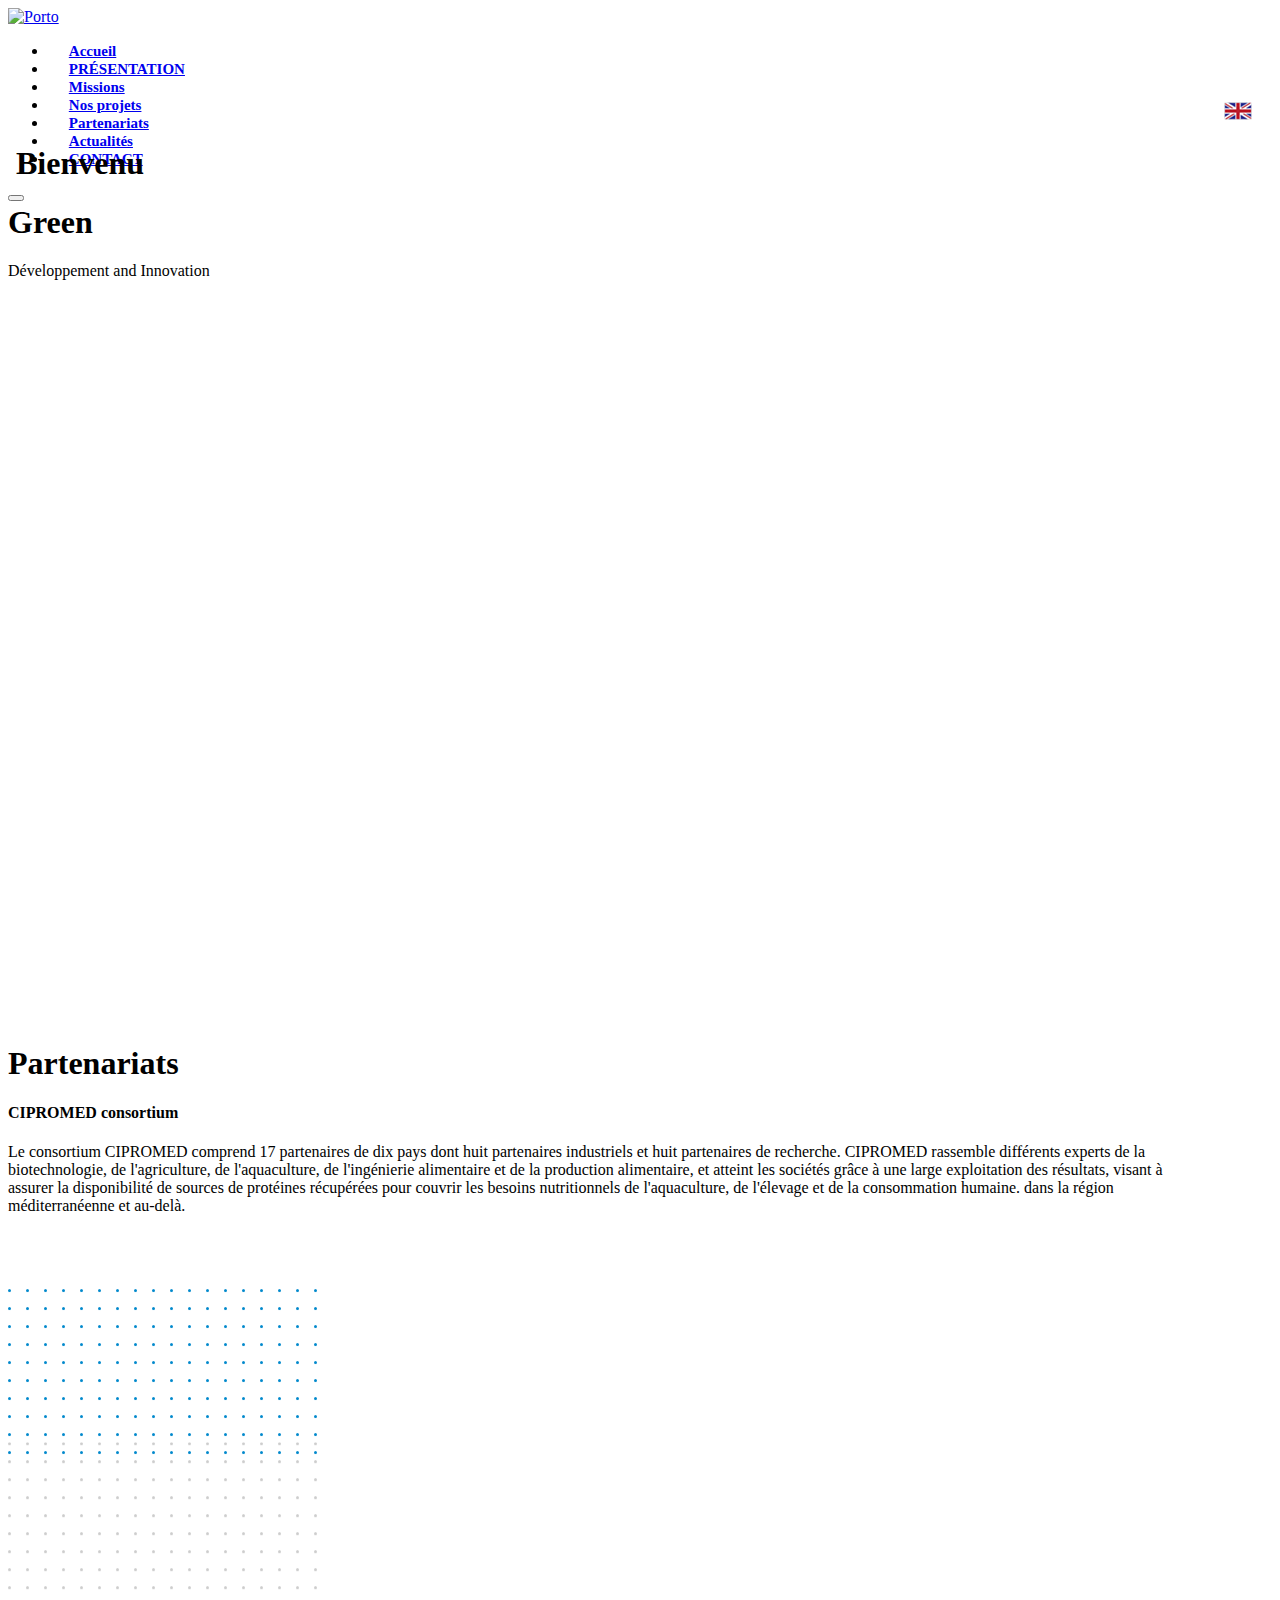
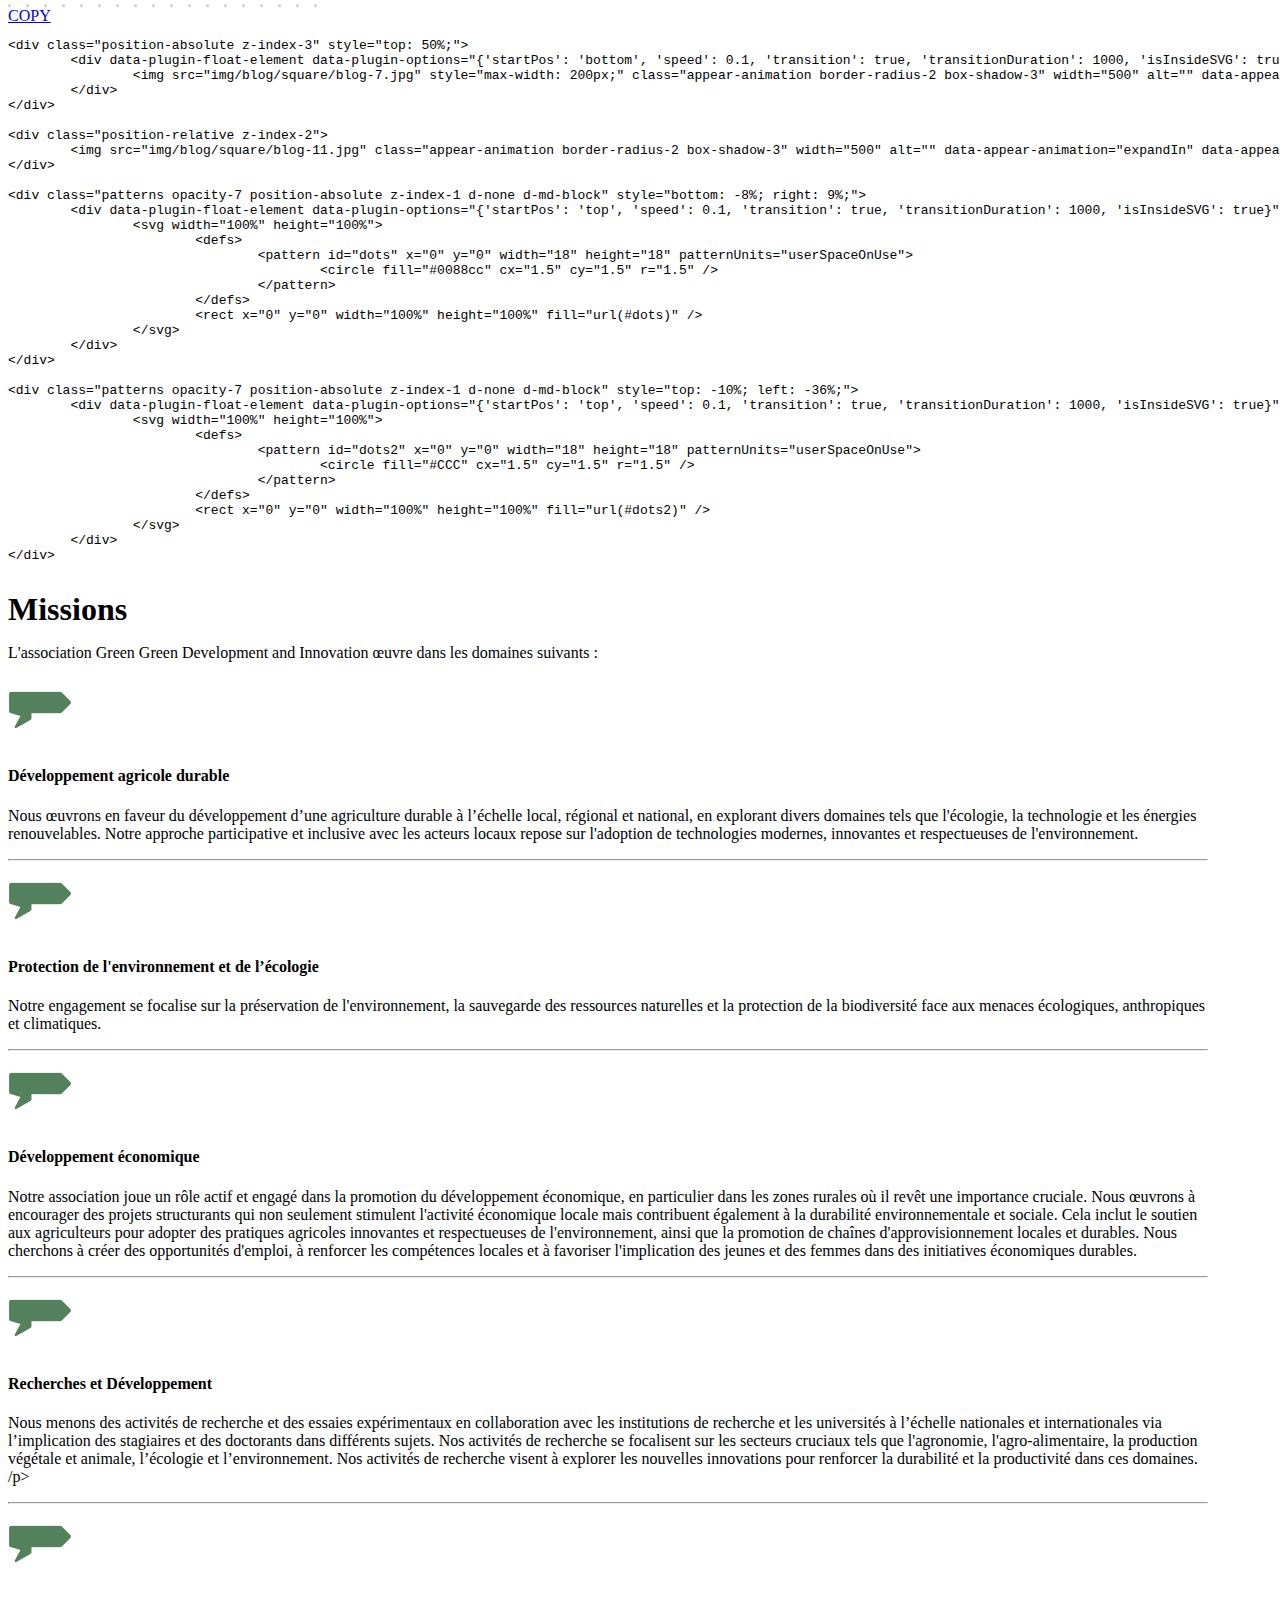
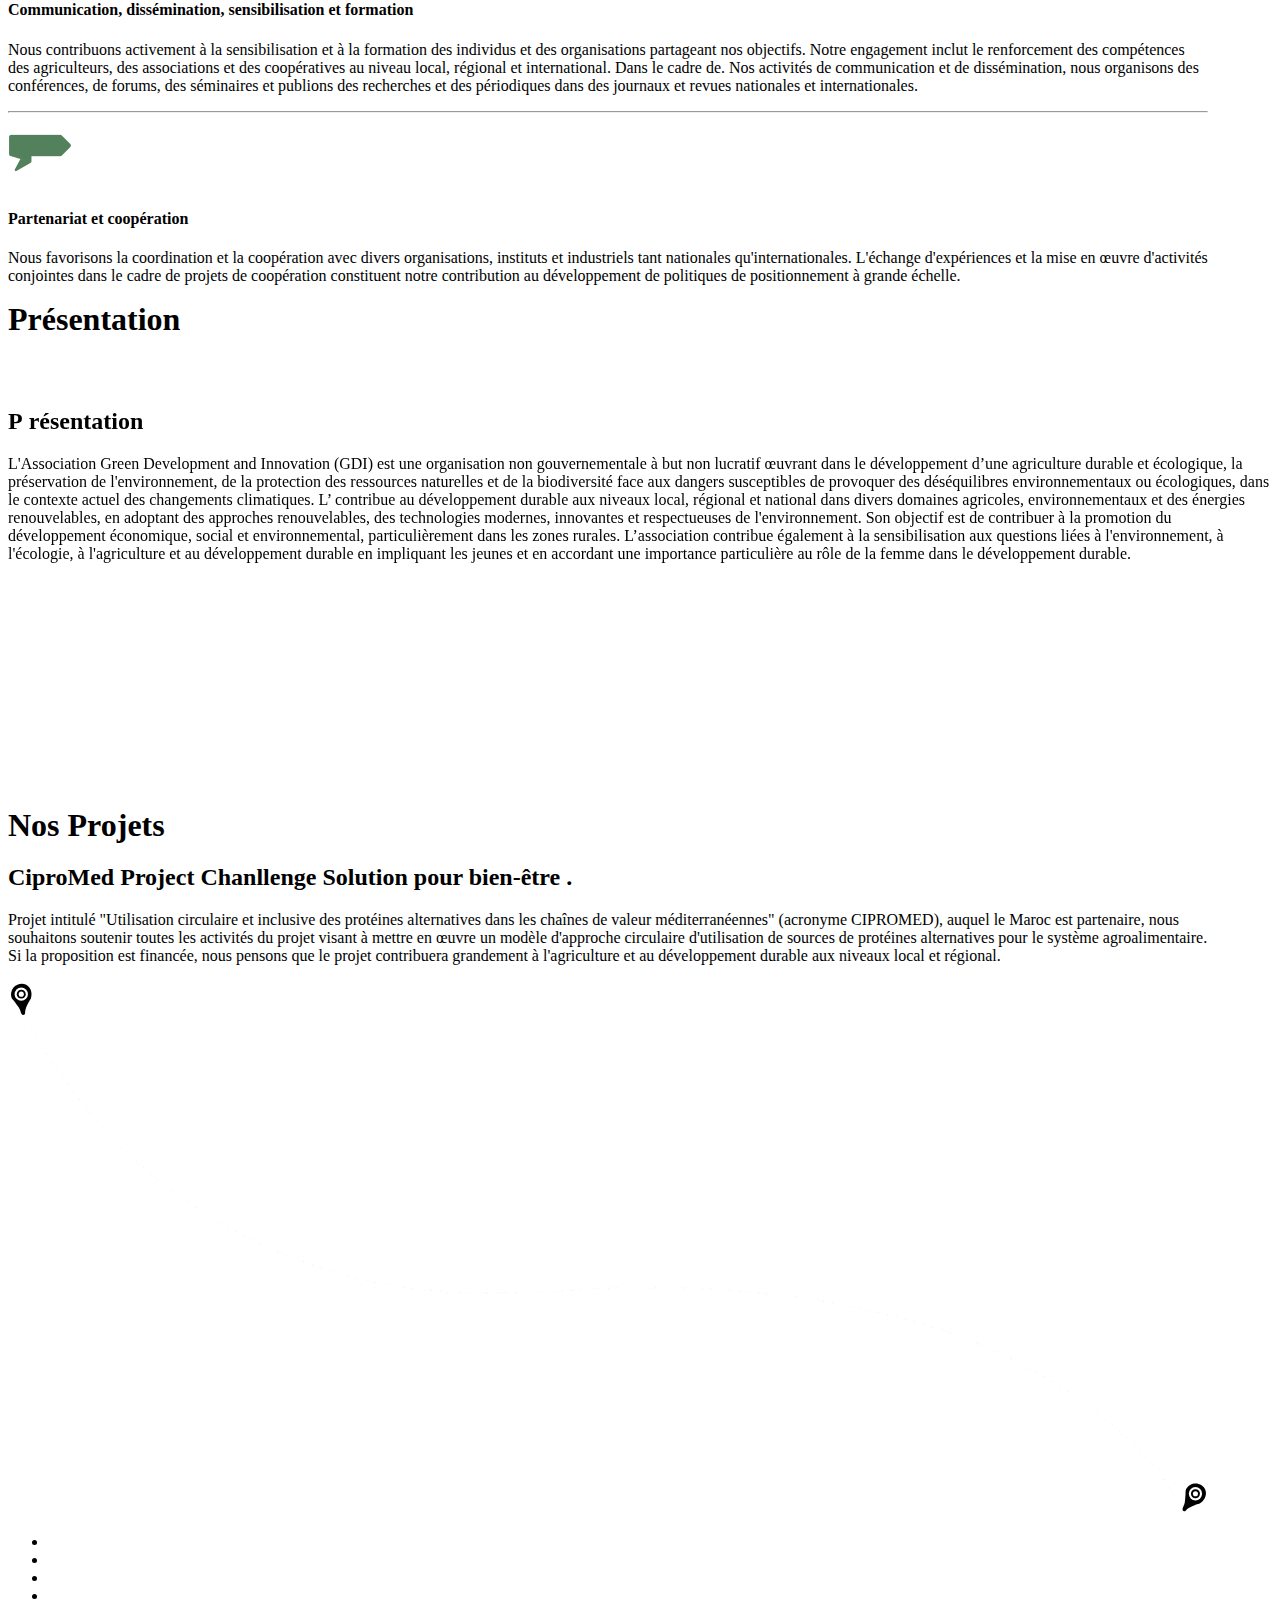
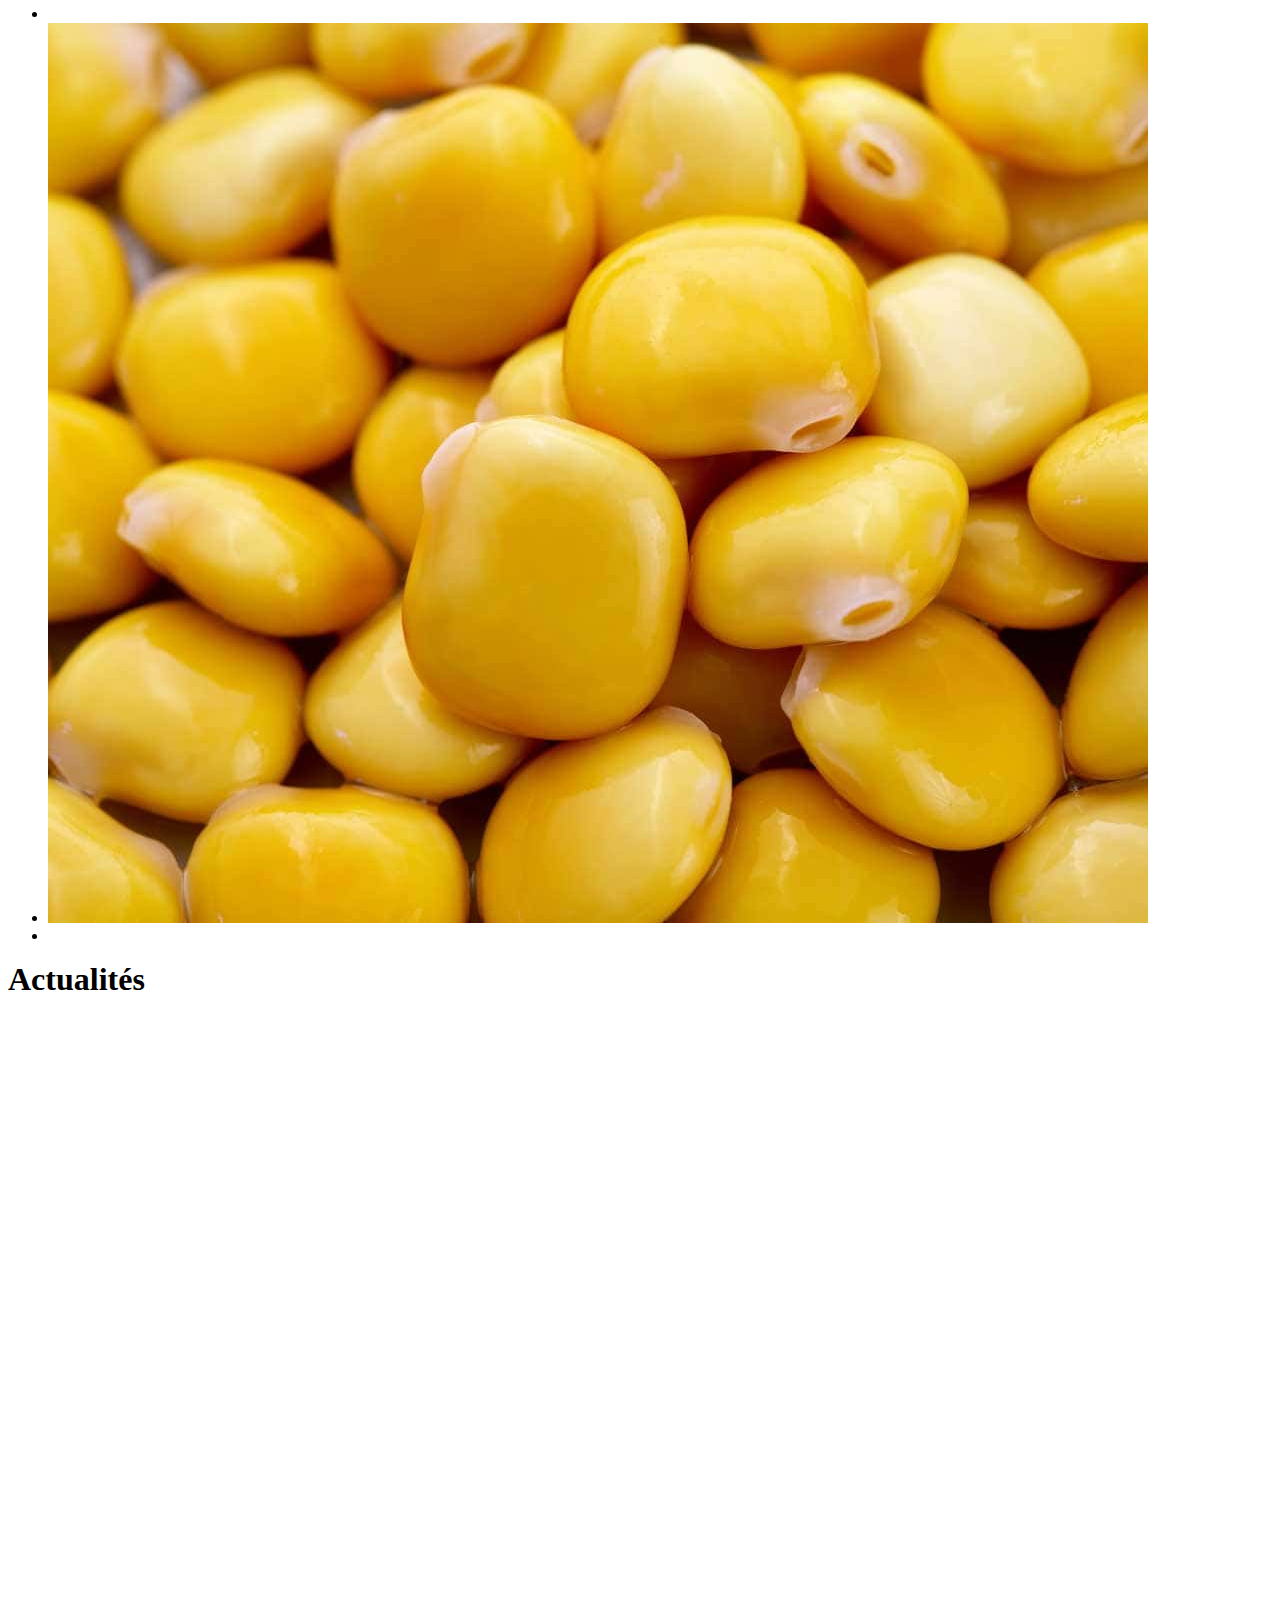
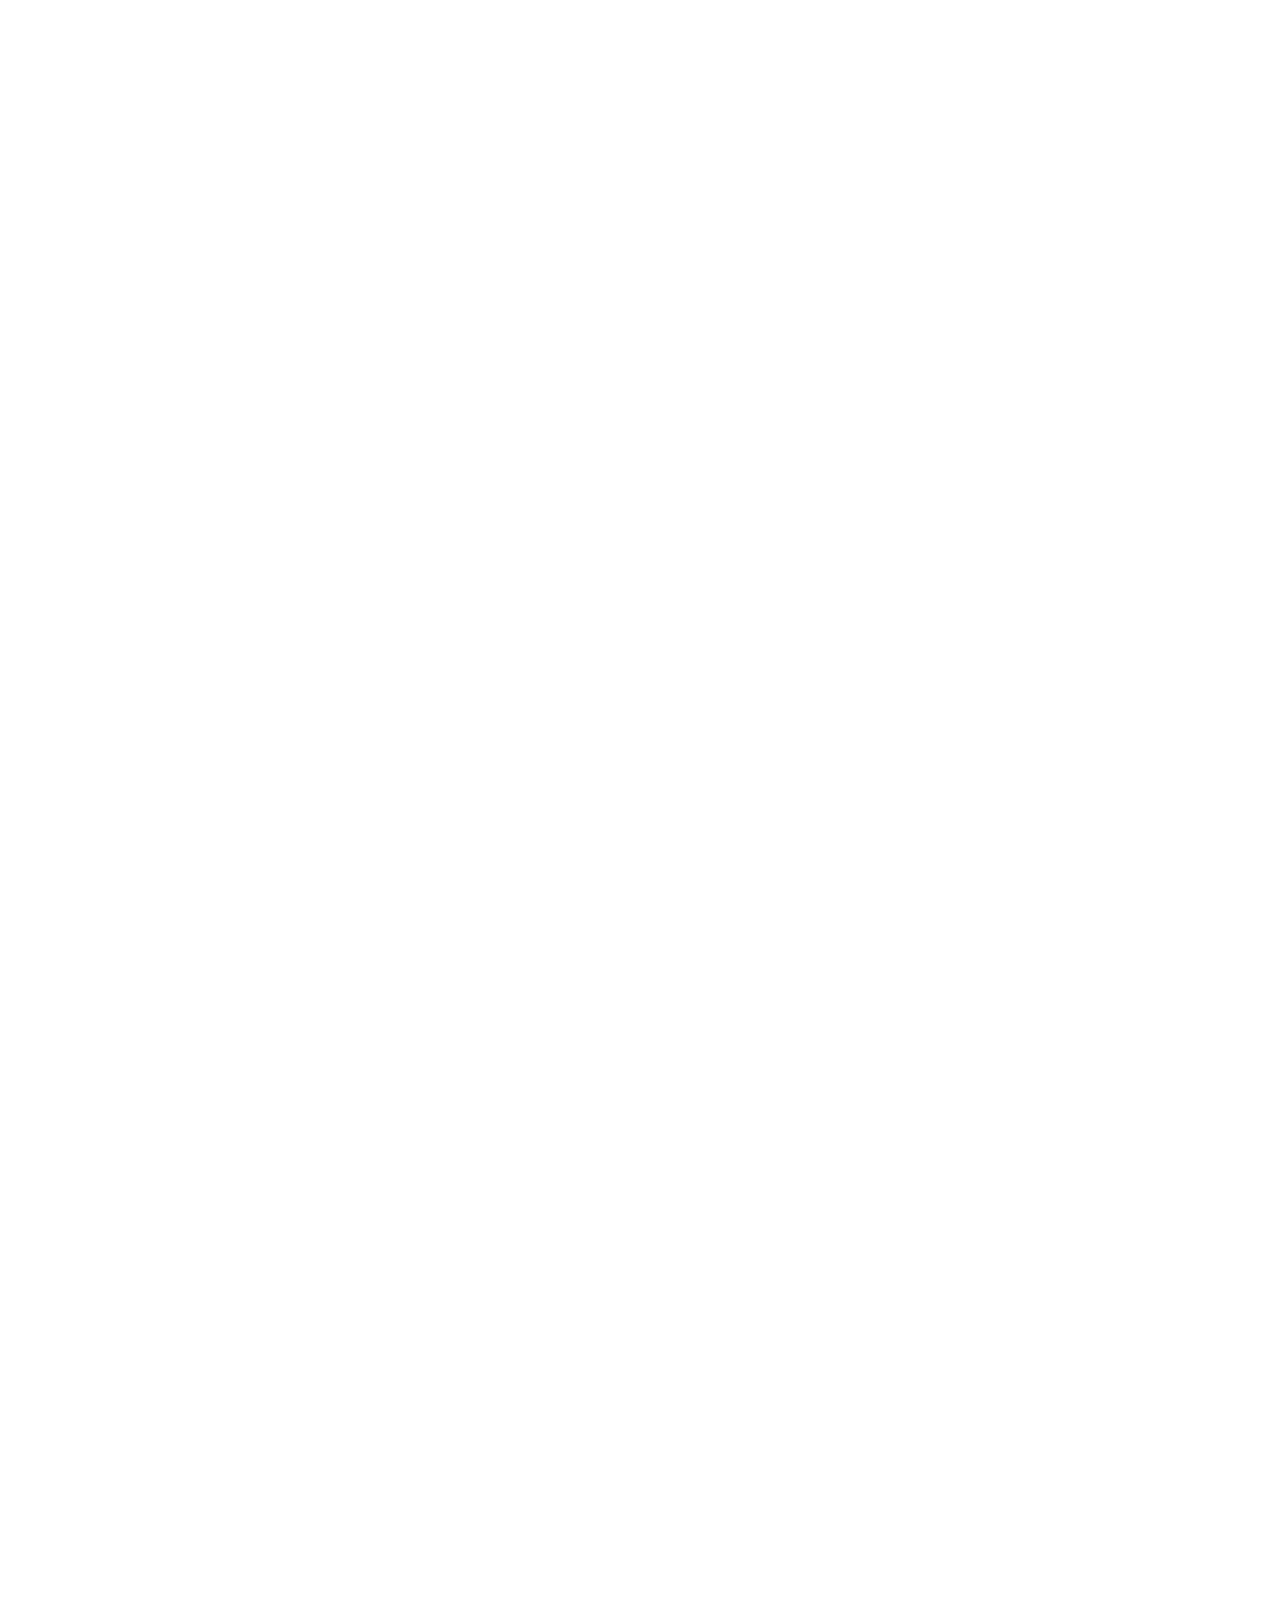
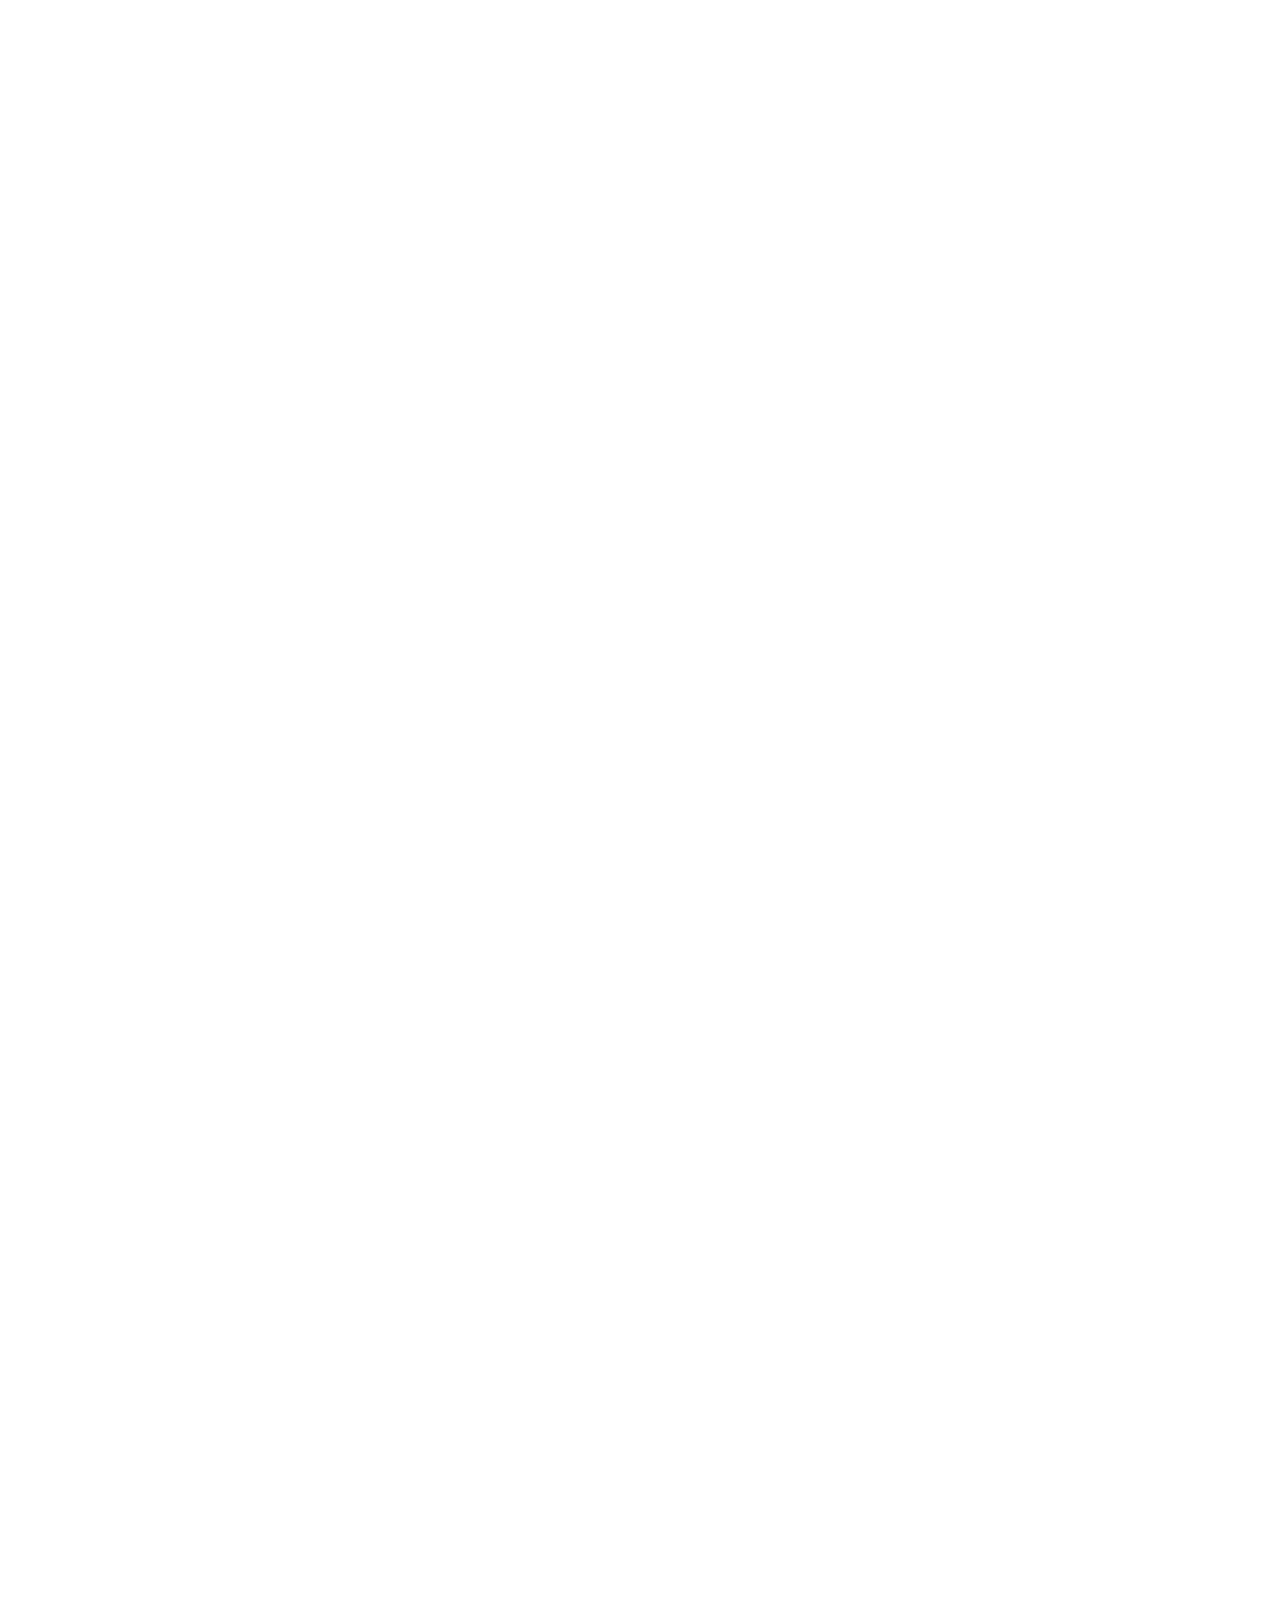
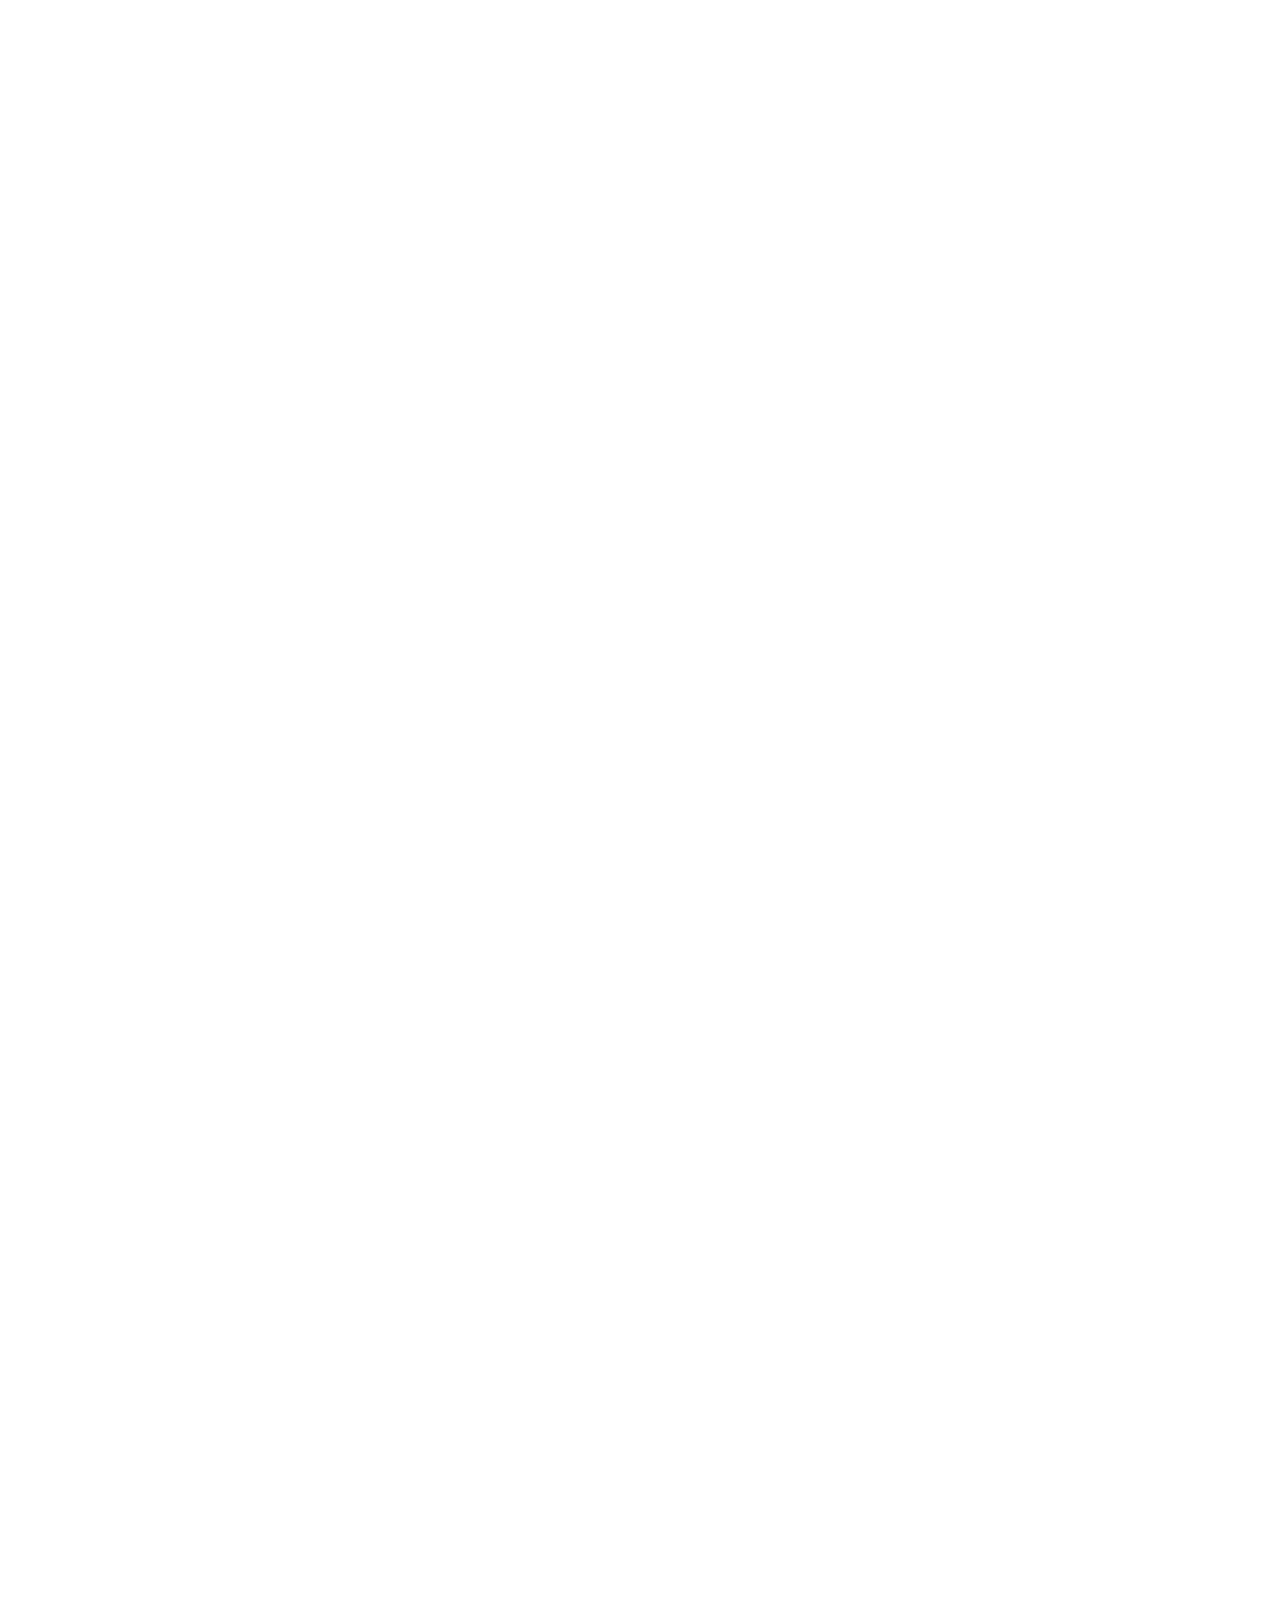
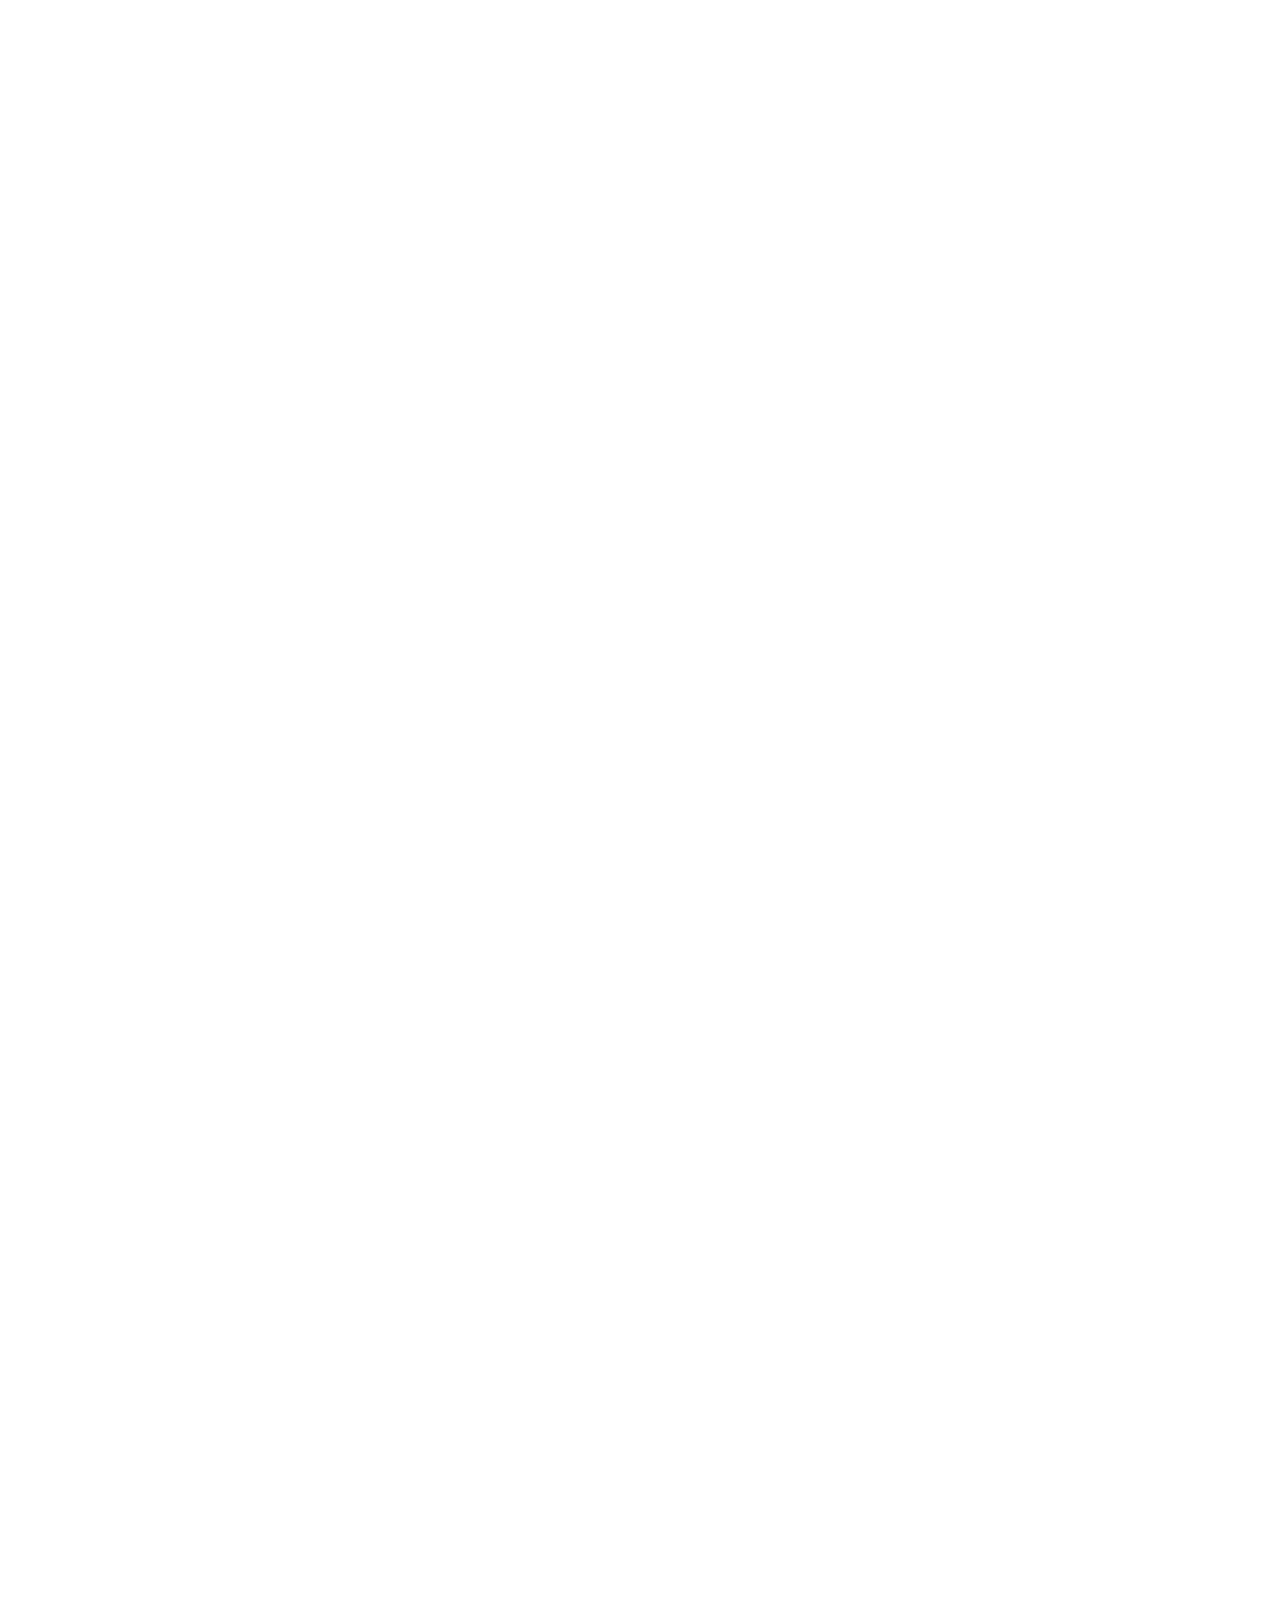
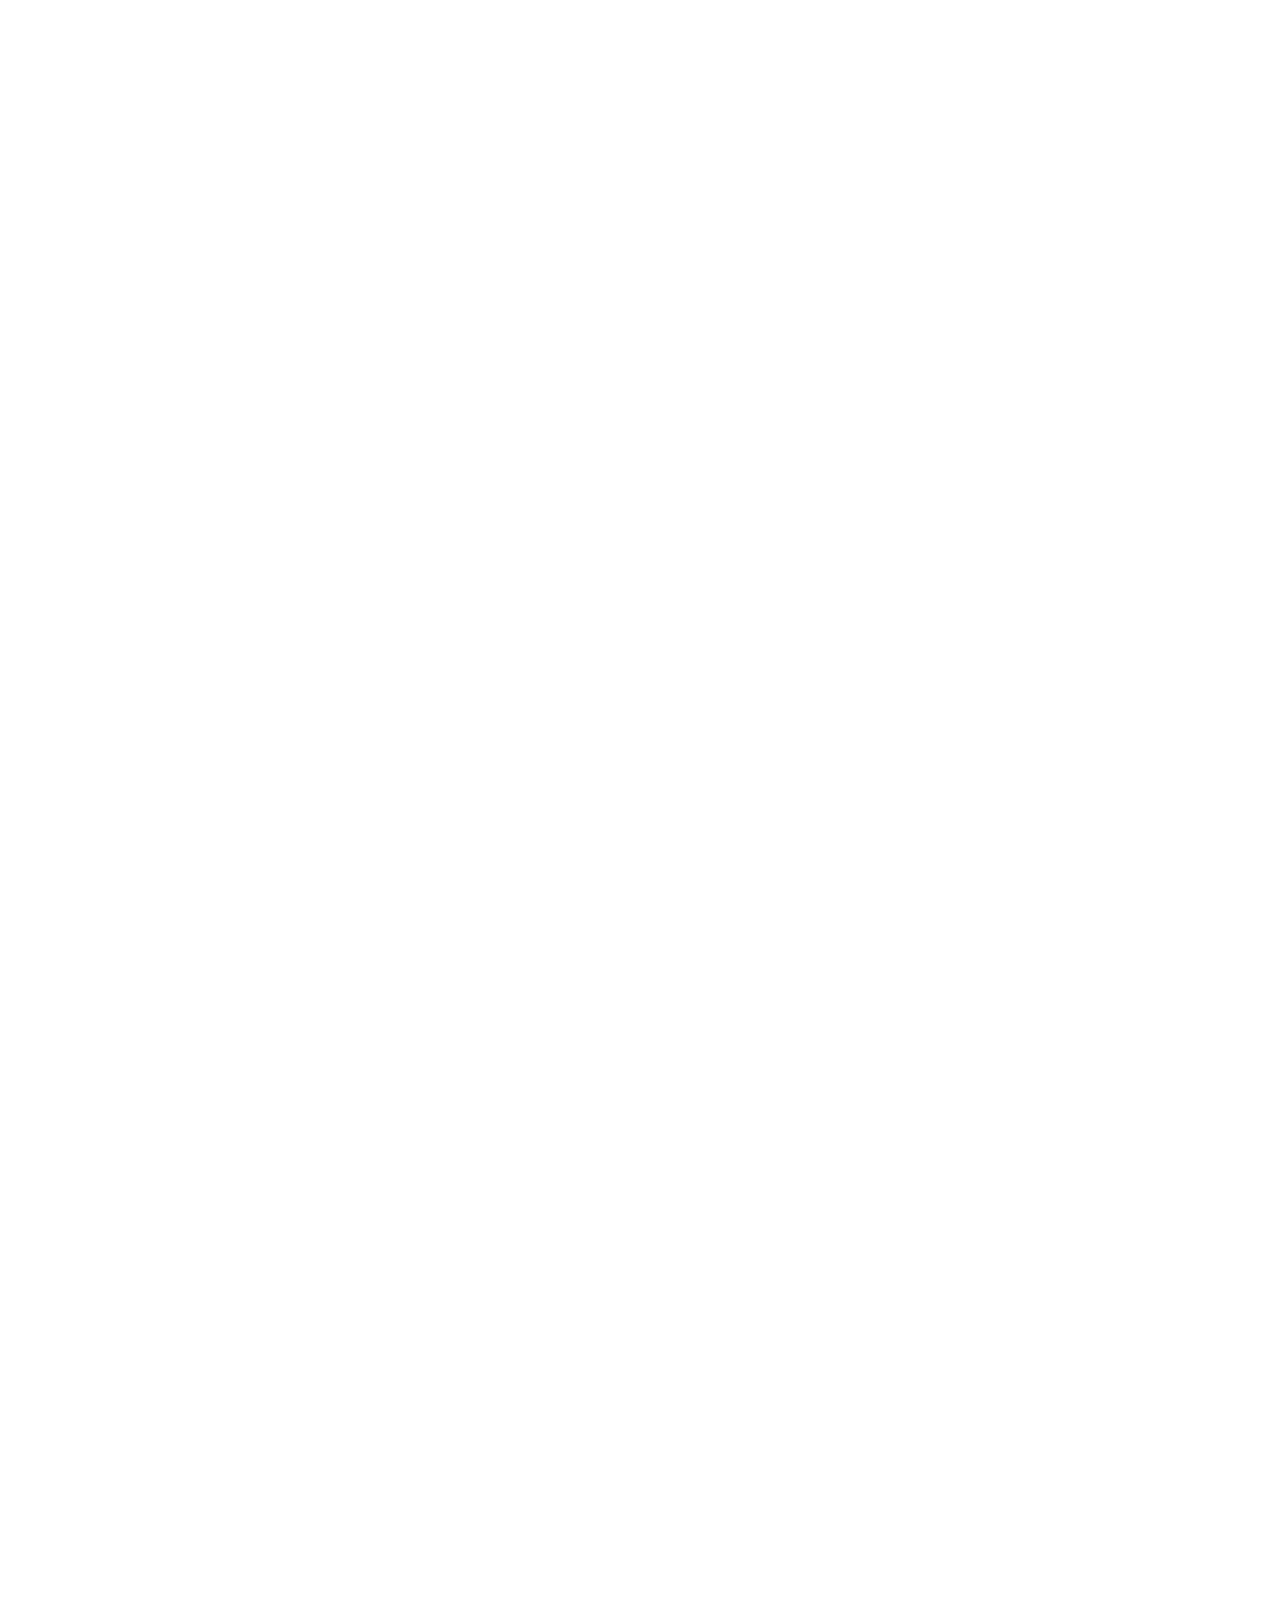
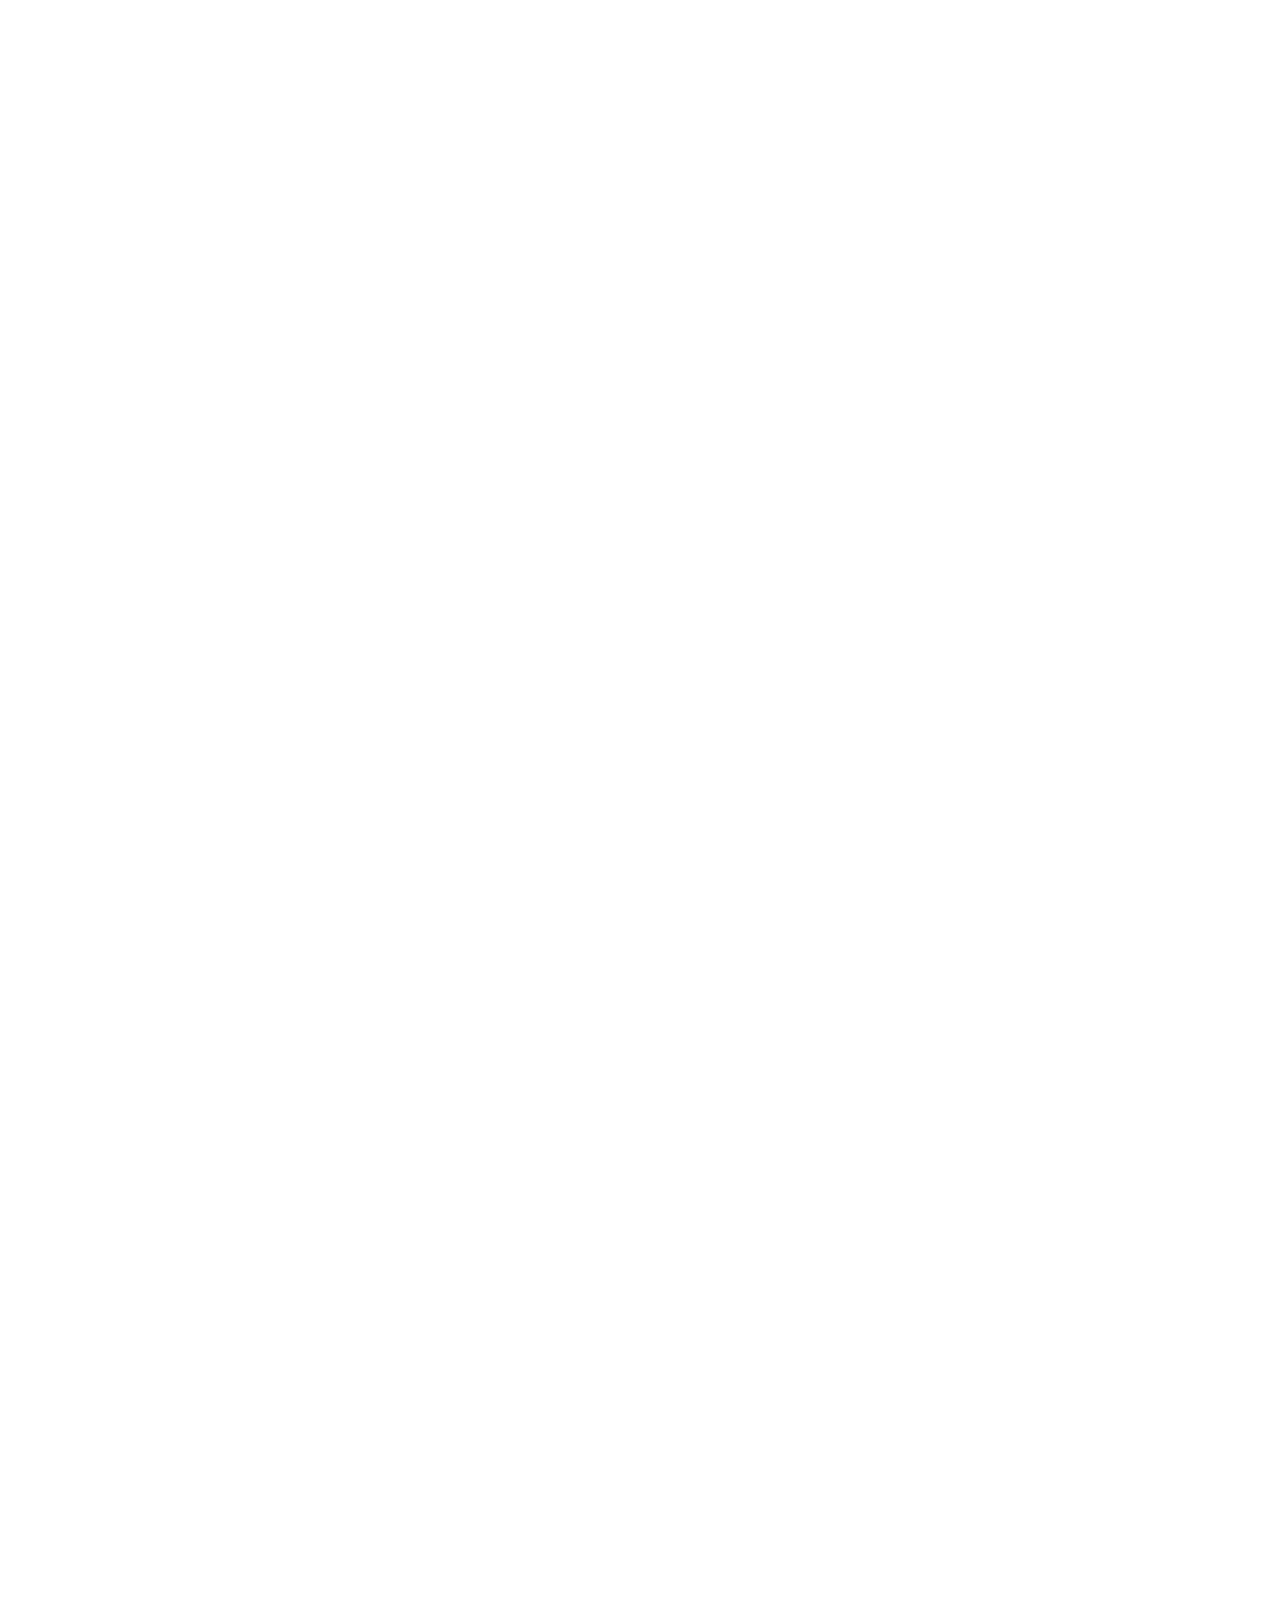
==== commit 75bad7a7: "Update Index.html" ====
--- a/Index.html
+++ b/Index.html
@@ -583,7 +583,7 @@
 					
 						<div class="row">
 							<div class="col py-4">
-								<h1 class="text-uppercase font-weight-normal " style= "margin: 0px 0px ;  !important;"> <strong class="font-weight-extra-bold">Nos Activités</strong></h1>
+								<h1 class="text-uppercase font-weight-normal " style= "margin: 0px 0px ;  !important;"> <strong class="font-weight-extra-bold">Actualités</strong></h1>
 							</div>
 						</div>
 					
@@ -831,7 +831,7 @@
 											<div class="post-content">
 
 												<h2 class="font-weight-semibold text-5 line-height-6 mt-3 mb-2"><a  href="#">Le Sommet arabe de l'entrepreneuriat</a></h2>
-												<p style="text-align: justify;">Le 2éme sommet Arabe de l’entrepreneuriat du 12 au 14 décembre à Marrakech, sous le thème « de la résilience à la prospérité »..</p>
+												<p style="text-align: justify;">Le président et le conseiller de l’association Green Development and Innovation ont participé au Sommet Arabe des PMEs qui s’est tenu à Marrakech pendant les jours du 12 au 14 décembre 2023. Le Sommet a constitué une plate-forme régionale visant à responsabiliser les petites et moyennes entreprises de la région arabe, à améliorer leurs performances et à étendre leur potentiel au-delà des frontières. La participation de notre association vient dans le cadre des actions de communication et de dissémination de nos activités menées dans le cadre du projet CIPROMED. Les membres de l’association ont eu l’occasion de rencontrer et d’échanger avec le directeur de la fondation PRIMA, programme financeur et bailleur de fond du projet CIPROMED.</p>
 
 										
 
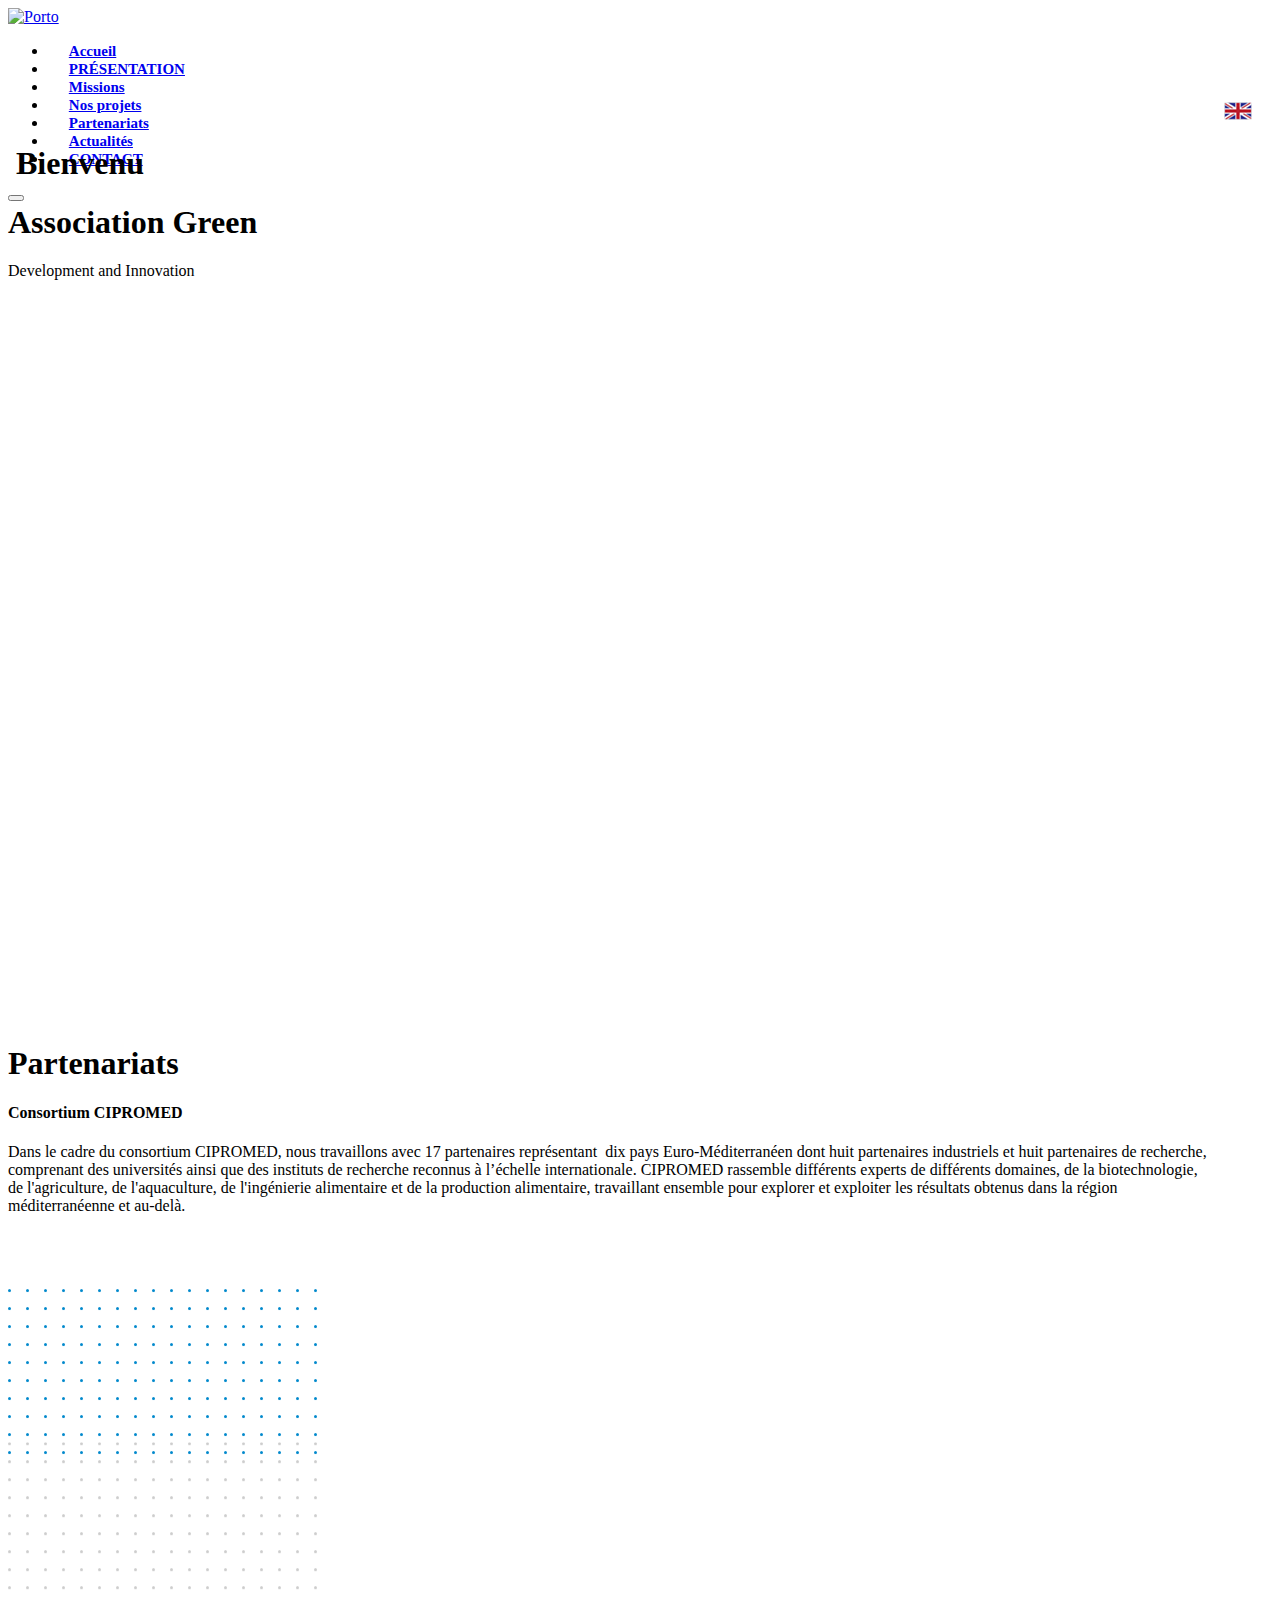
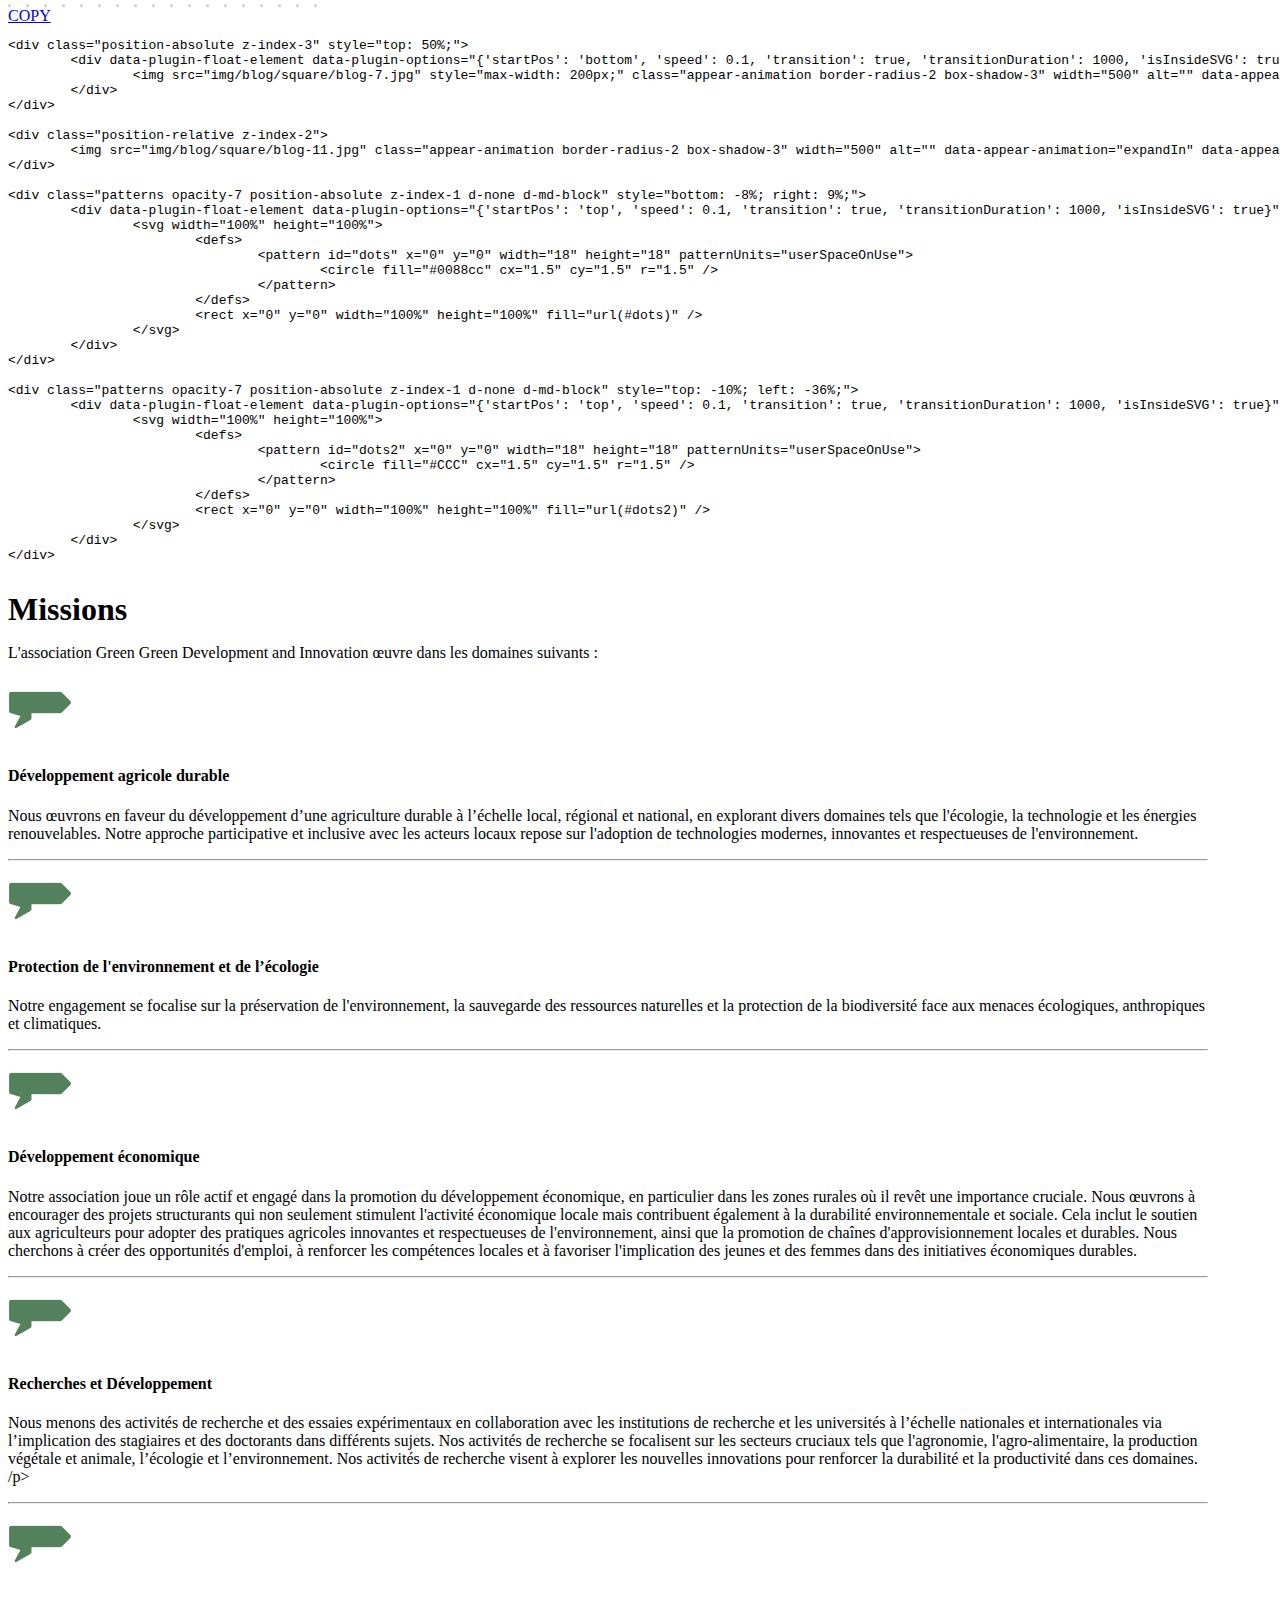
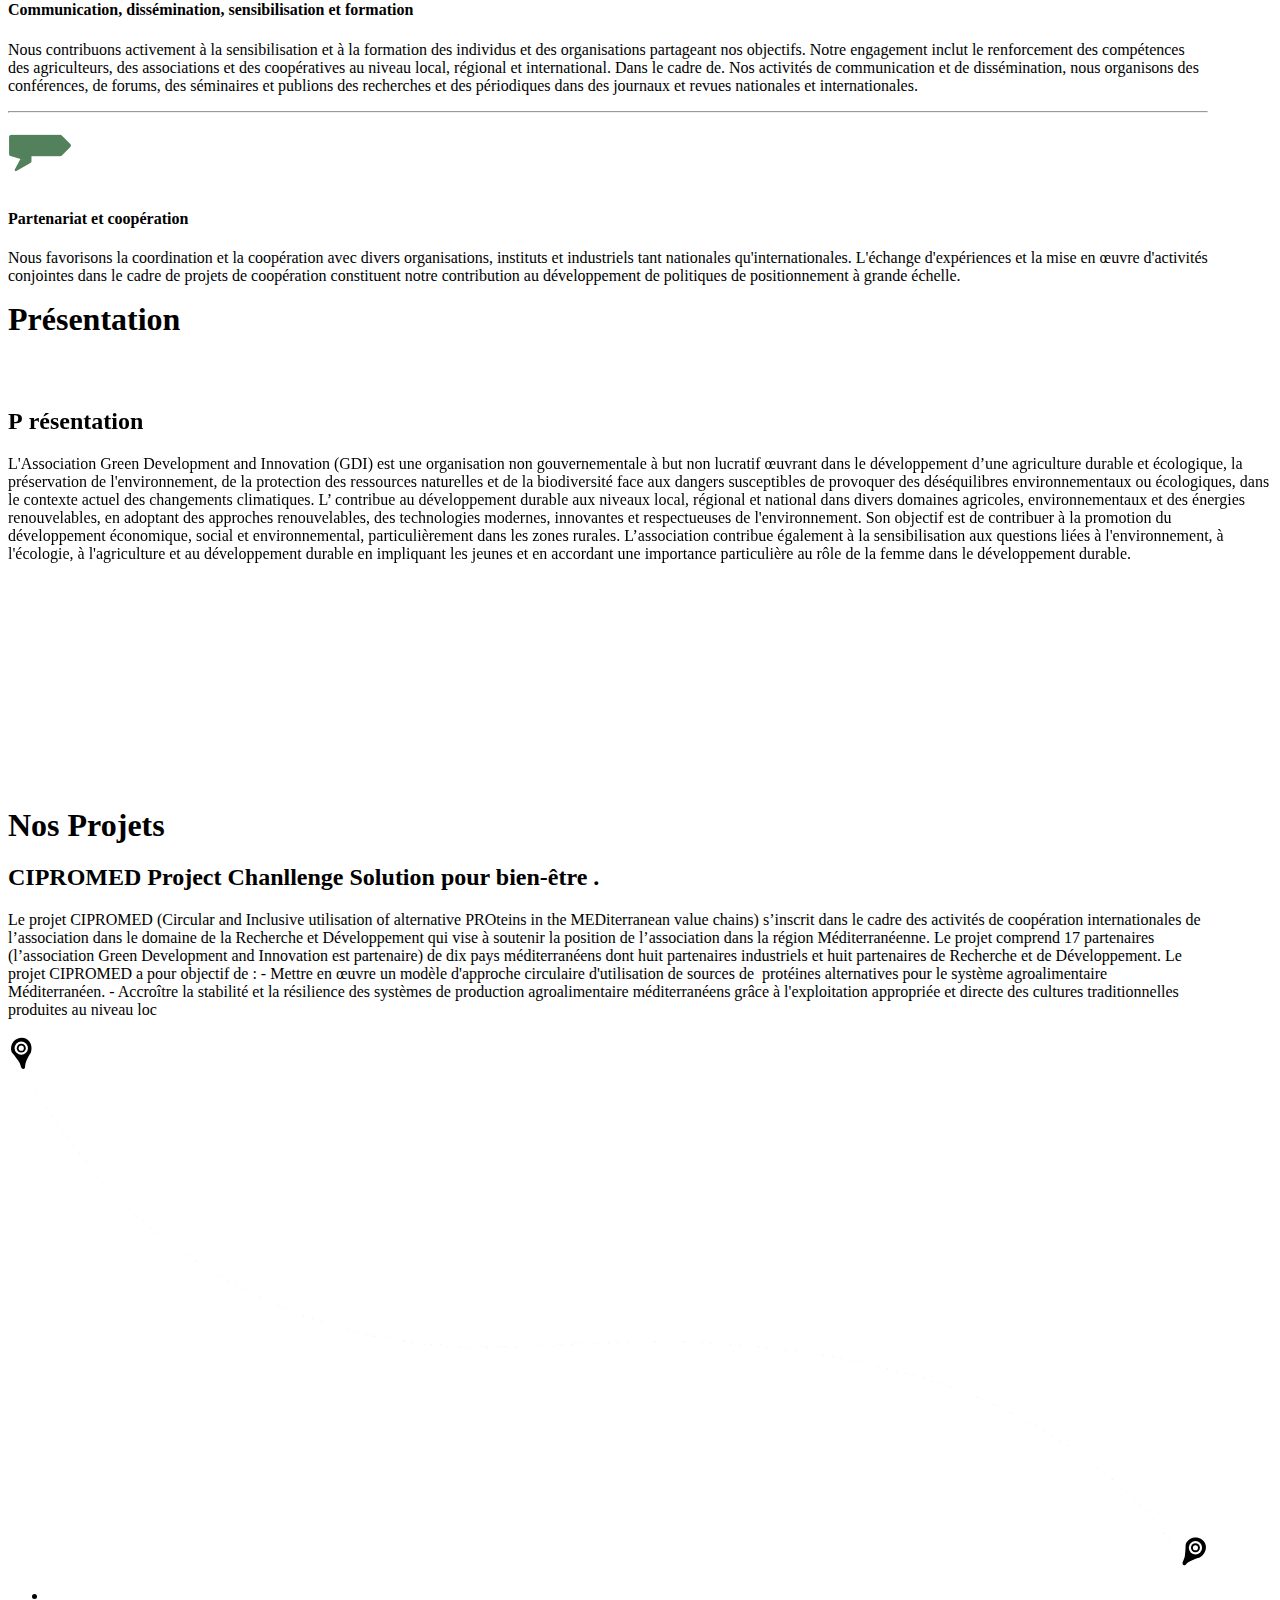
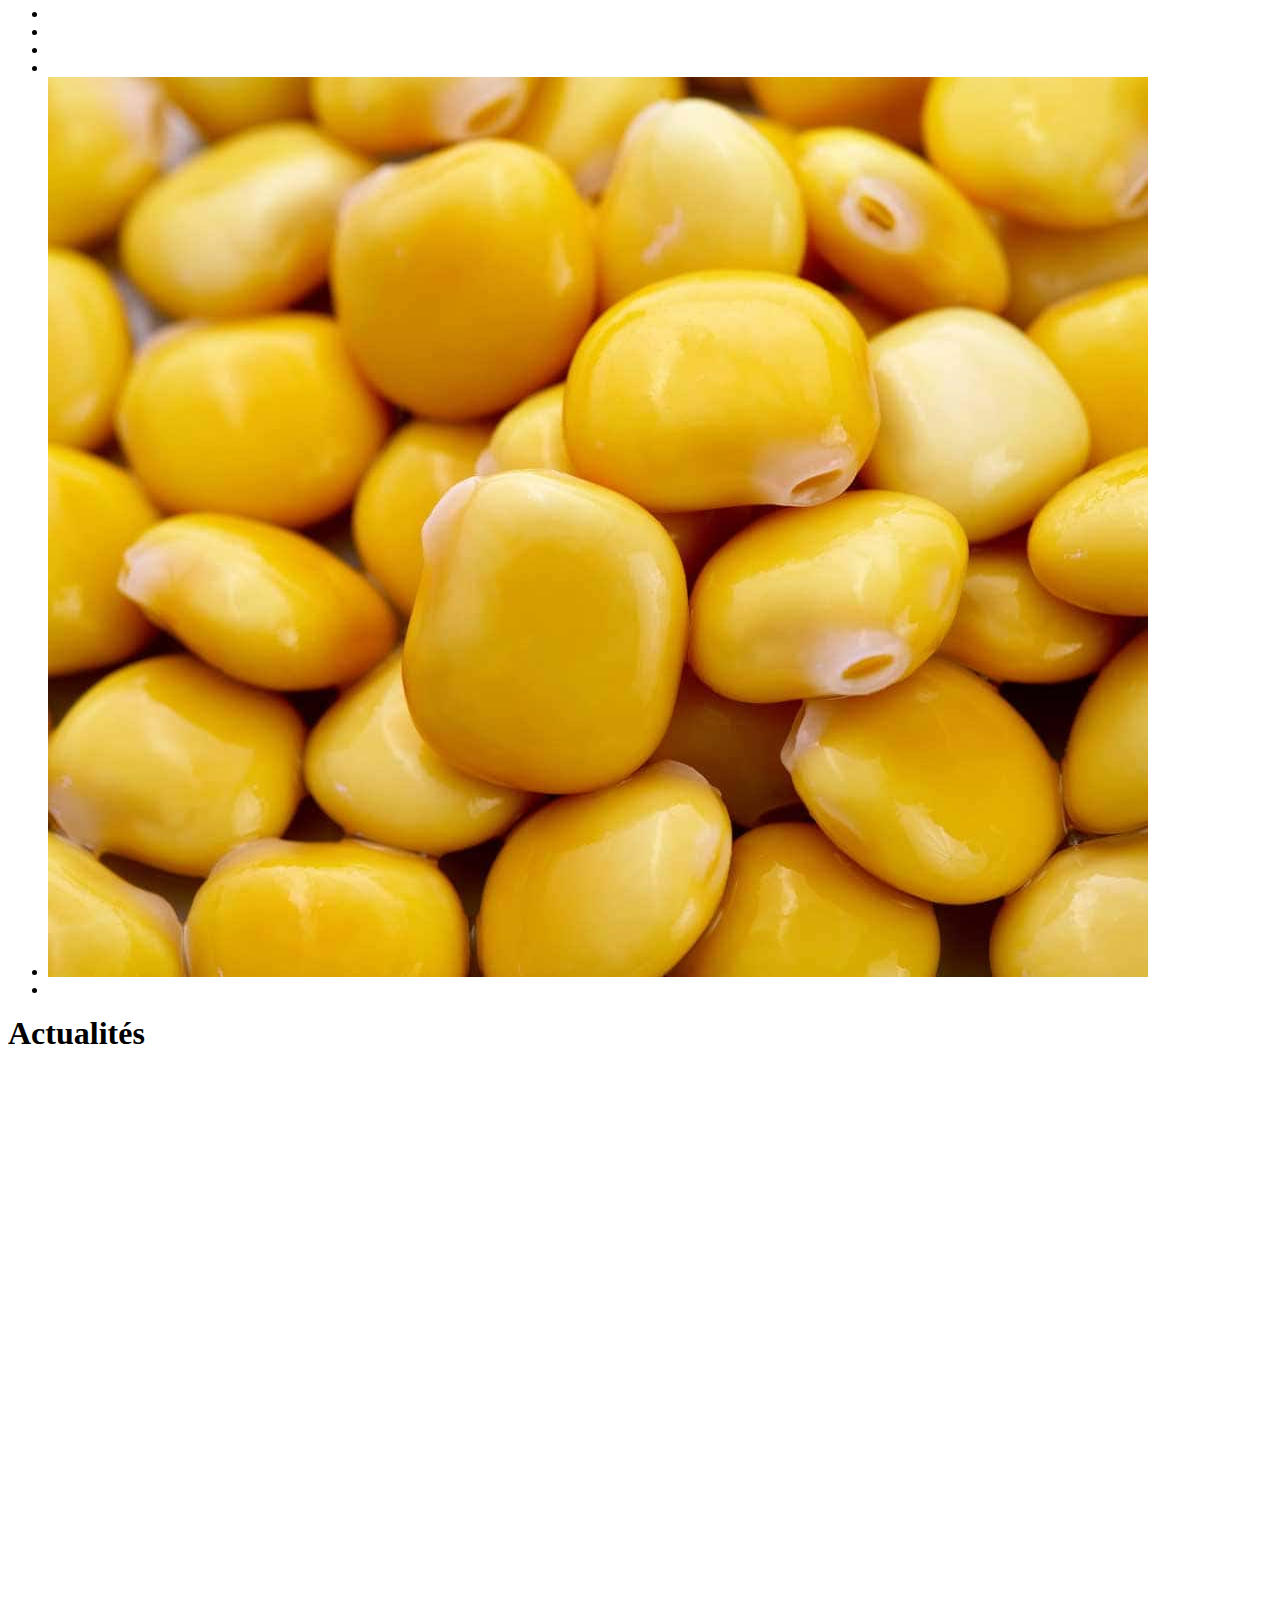
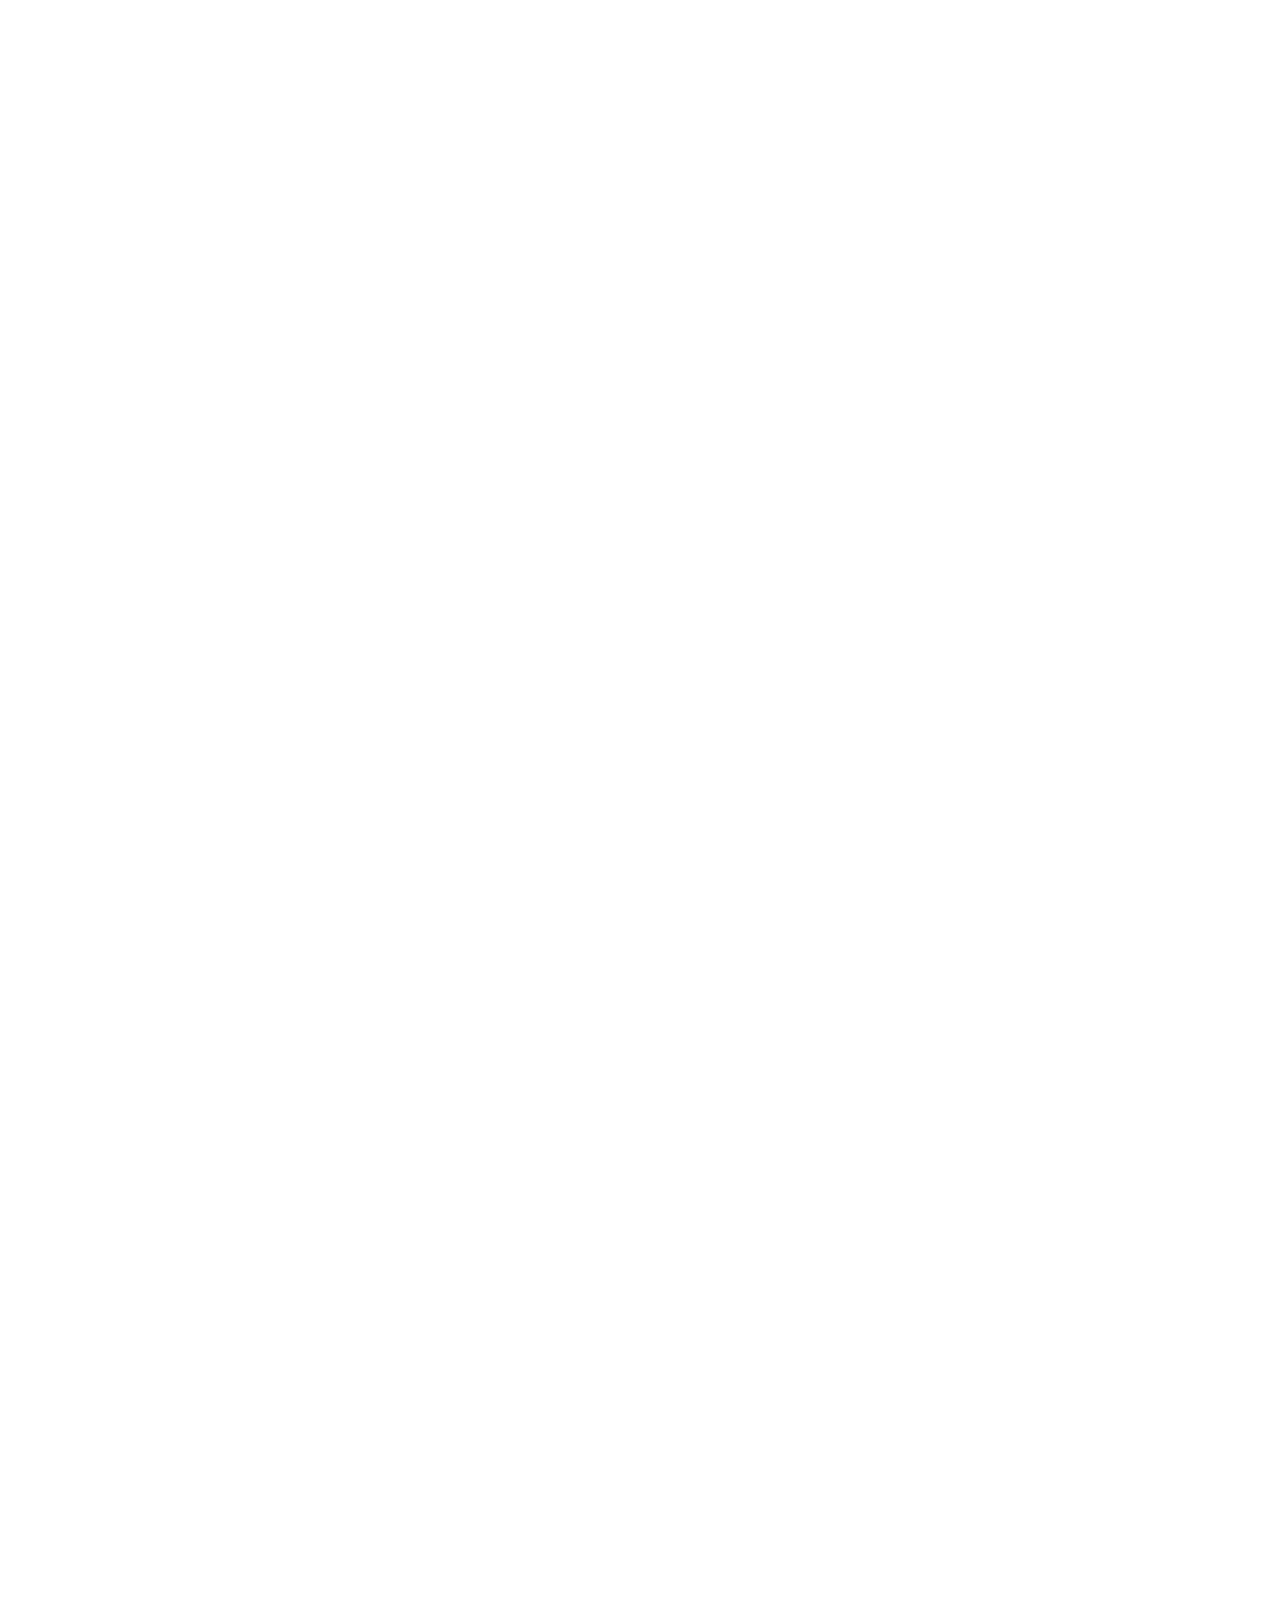
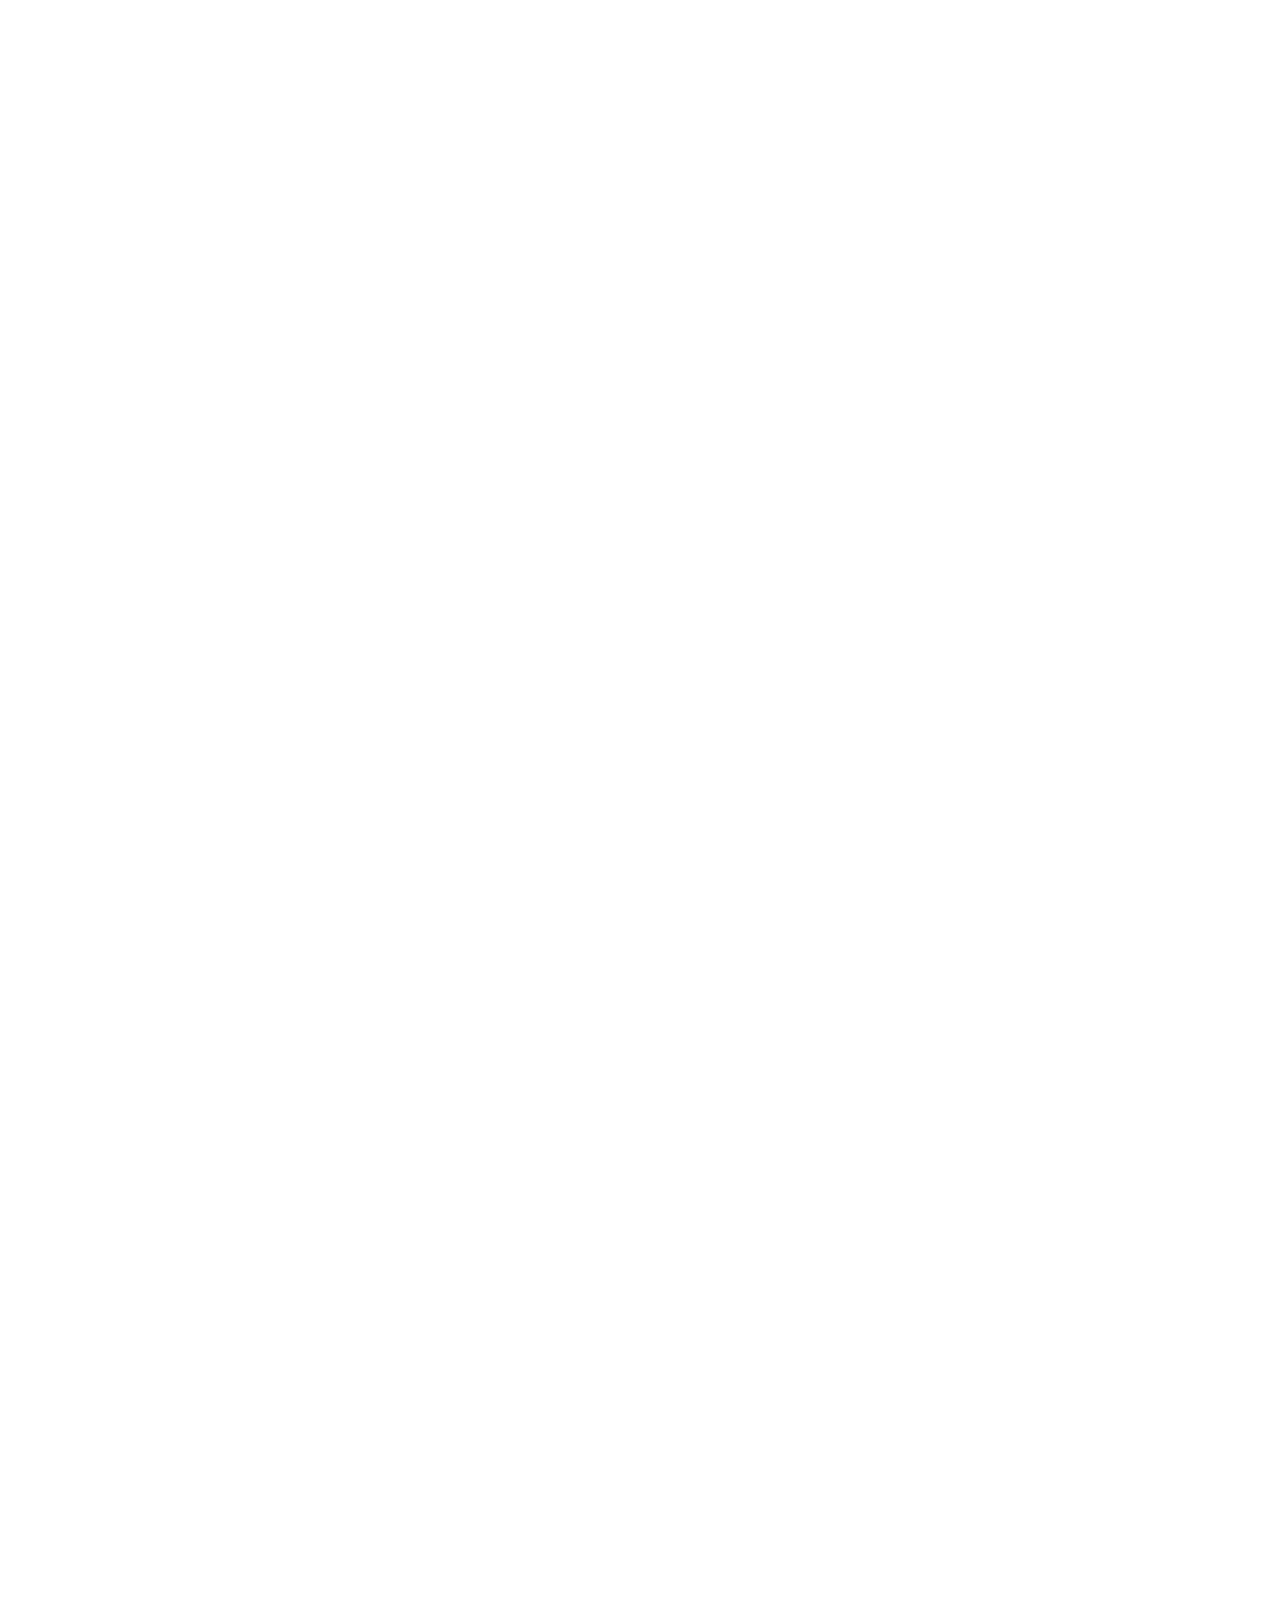
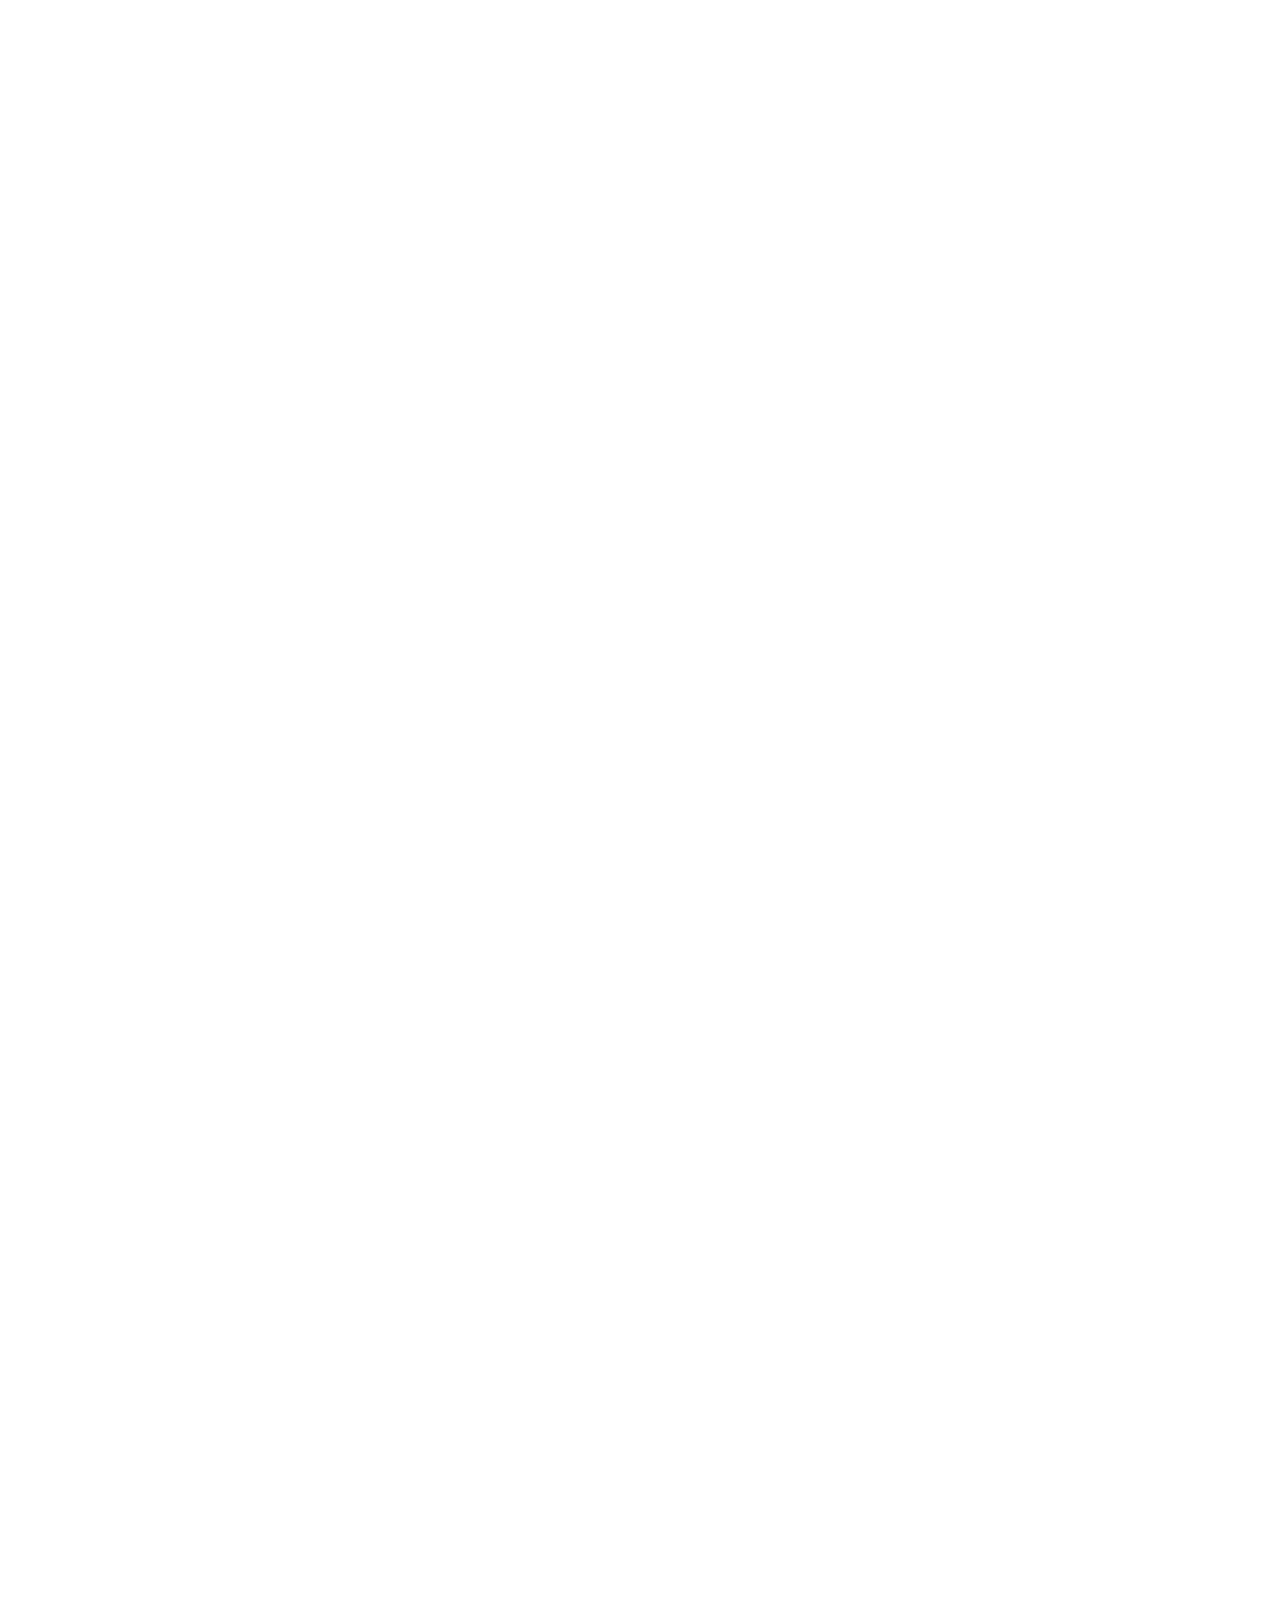
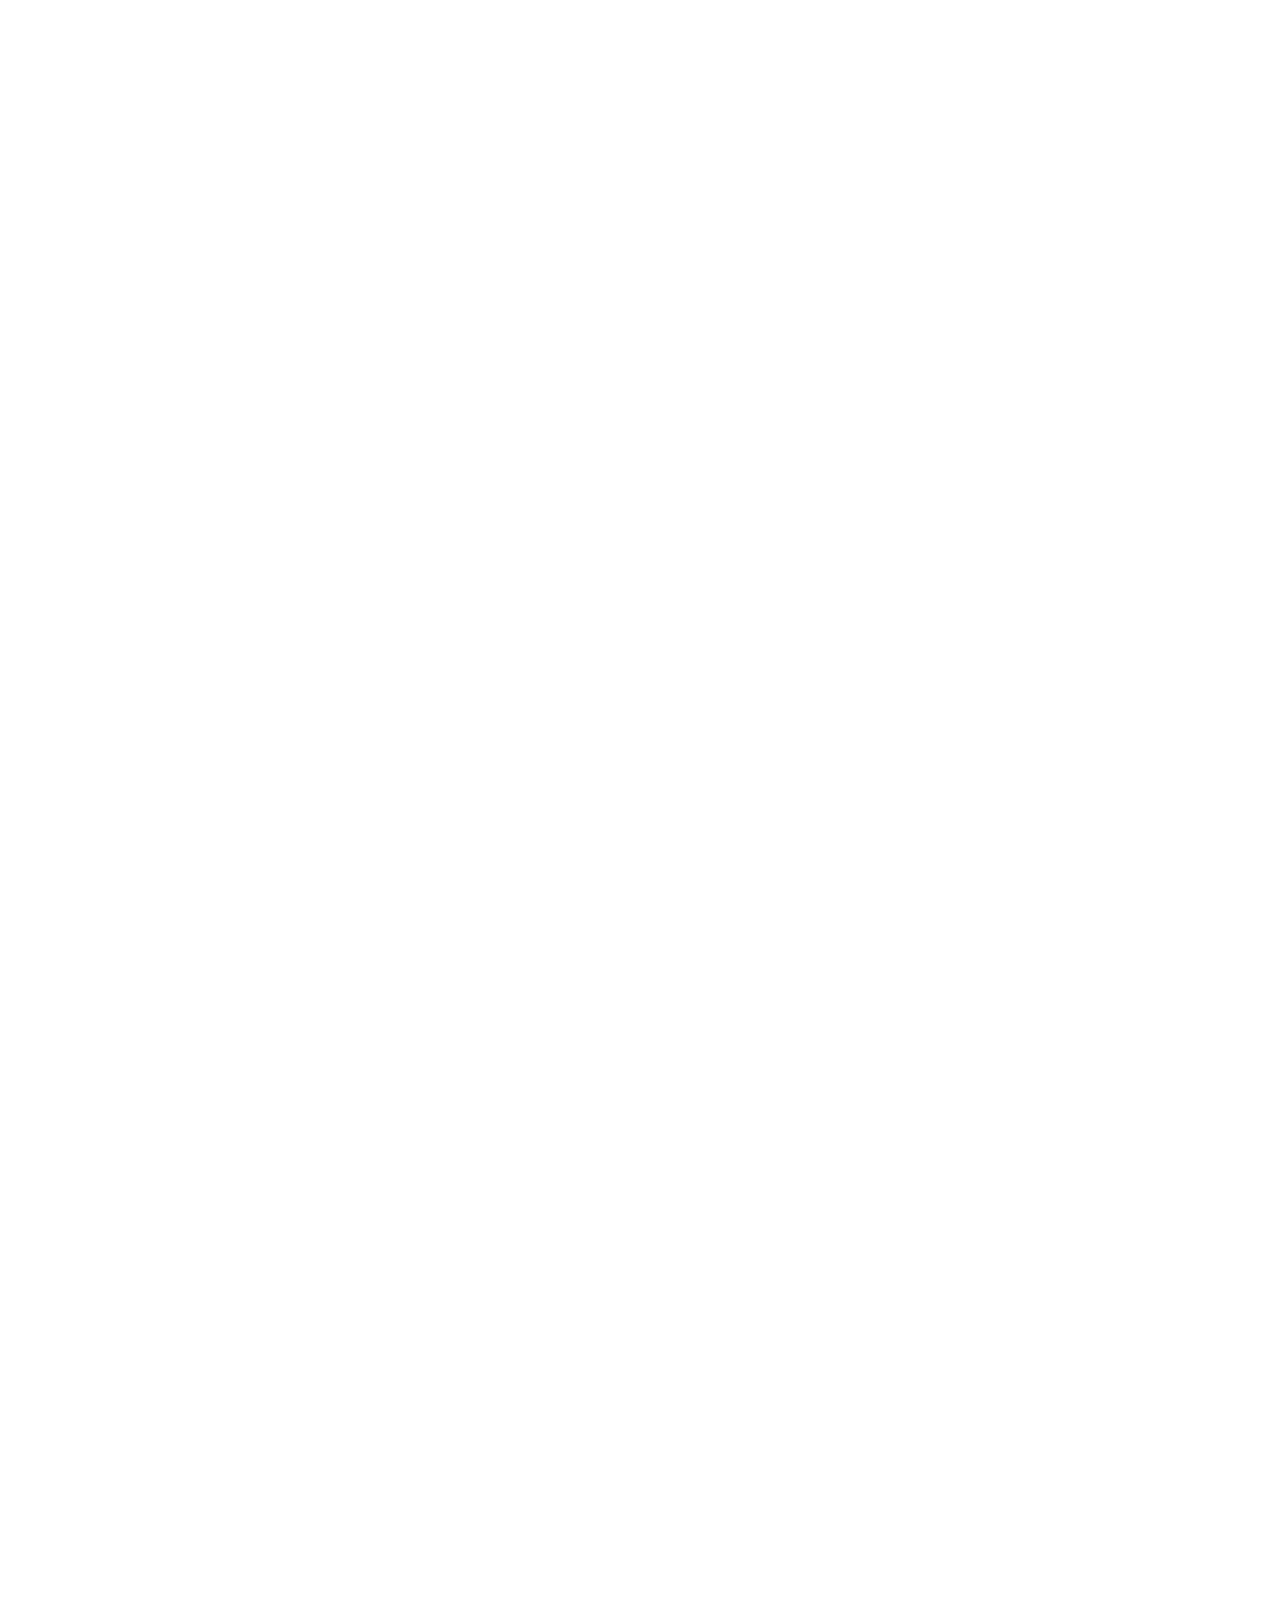
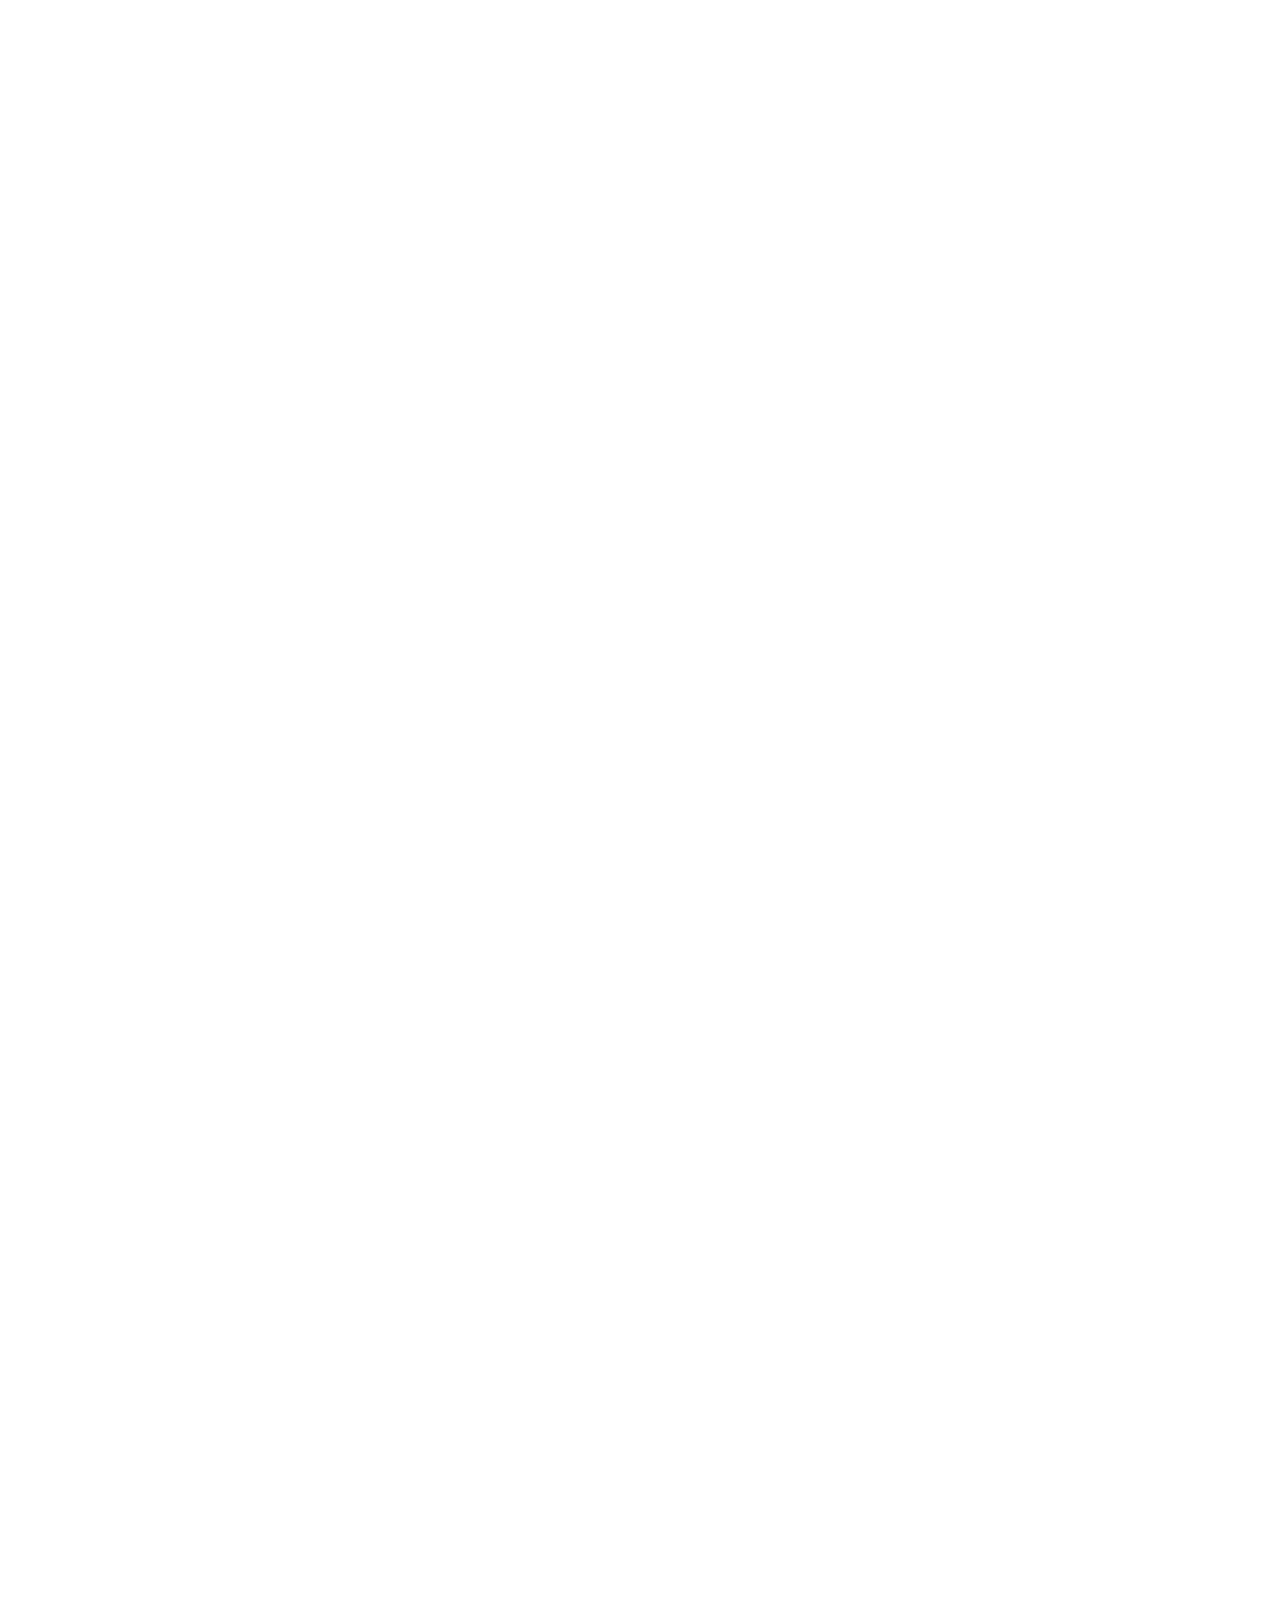
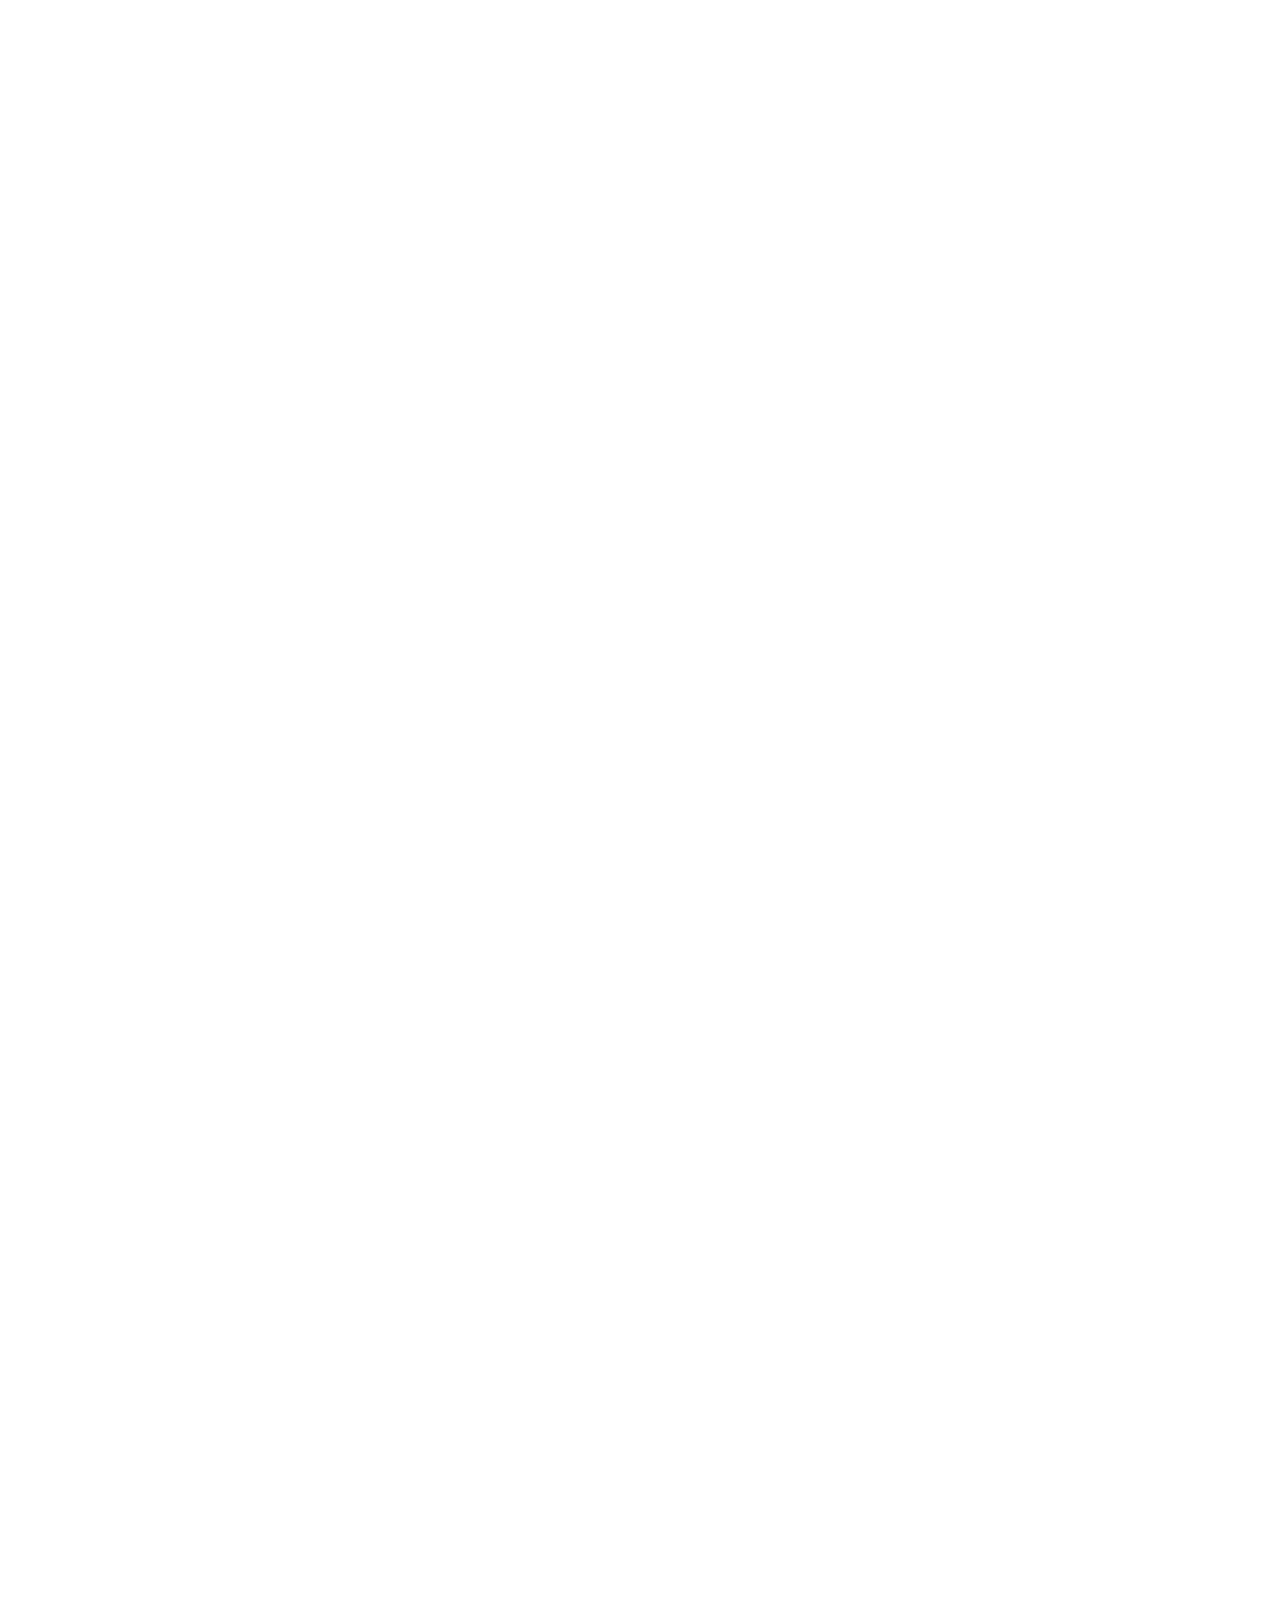
==== commit c0866ac1: "Update Index.html" ====
--- a/Index.html
+++ b/Index.html
@@ -140,20 +140,24 @@
 										<span class="position-absolute right-100pct top-50pct transform3dy-n50 opacity-3">
 											<img src="img/slides/slide-title-border-light.png" class="w-auto appear-animation" data-appear-animation="fadeInRightShorter" data-appear-animation-delay="250" data-plugin-options="{'minWindowWidth': 0}" alt="" />
 										</span>
-										Bienvenu  <span class="position-relative"><span class="position-absolute left-30pct transform3dx-n20 top-0 mt-4"><img src="img/slides/slide-blue-line.png" class="w-auto appear-animation" data-appear-animation="fadeInLeftShorterPlus" data-appear-animation-delay="1000" data-plugin-options="{'minWindowWidth': 0}" alt="" /></span></span>
+										Bienvenu  <span class="position-relative"><span class="position-absolute left-30pct transform3dx-n20 top-0 mt-4">
+										
+
+										<img src="img/slides/slide-blue-line.png" class="w-auto appear-animation" style="margin-left: 175px;" data-appear-animation="fadeInLeftShorterPlus" data-appear-animation-delay="1000" data-plugin-options="{'minWindowWidth': 0}" alt="" /></span></span>
 										<span class="position-absolute left-100pct top-50pct transform3dy-n50 opacity-3">
 											<img src="img/slides/slide-title-border-light.png" class="w-auto appear-animation" data-appear-animation="fadeInLeftShorter" data-appear-animation-delay="250" data-plugin-options="{'minWindowWidth': 0}" alt="" />
 										</span>
 									</h1>
-									<h1 class="text-color-light font-weight-extra-bold text-12 line-height-1 mb-2 appear-animation" data-appear-animation="blurIn" data-appear-animation-delay="1000" data-plugin-options="{'minWindowWidth': 0}">Green&nbsp;&nbsp;&nbsp;&nbsp;&nbsp;&nbsp;&nbsp;&nbsp;&nbsp;&nbsp;&nbsp;</h1>
-									<p class="text-4 text-color-light font-weight-light opacity-7 mb-0" data-plugin-animated-letters data-plugin-options="{'startDelay': 2000, 'minWindowWidth': 0}">Développement and Innovation</p>
+									<h1 class="text-color-light font-weight-extra-bold text-12 line-height-1 mb-2 appear-animation" data-appear-animation="blurIn" data-appear-animation-delay="1000" data-plugin-options="{'minWindowWidth': 0}">
+									Association Green</h1>
+									<p class="text-4 text-color-light font-weight-light opacity-7 mb-0" data-plugin-animated-letters data-plugin-options="{'startDelay': 2000, 'minWindowWidth': 0}">Development and Innovation</p>
 								</div>
 							</div>
 						</div>
 						
 					</div>
 			</section>
-				
+				 
 				<!--<section id="services" class="section section-height-3 bg-primary border-0 m-0 appear-animation" data-appear-animation="fadeIn">-->
 			
 				
@@ -179,10 +183,10 @@
 						<div class="col-md-5 py-lg-3 my-lg-3 mb-4">
 
 							<div class="pe-3 pe-md-4 pb-3 pb-sm-0 py-lg-5 my-lg-4 border-right-light border-sm-none">
-								<h4 class="mb-2">CIPROMED consortium</h4>
+								<h4 class="mb-2">Consortium CIPROMED </h4>
 								<p class="mb-2 me-lg-3 pe-lg-3 lead text-justify">
-Le consortium CIPROMED comprend 17 partenaires de dix pays dont huit partenaires industriels et huit partenaires de recherche. CIPROMED rassemble différents experts de la biotechnologie, de l'agriculture, de l'aquaculture, de l'ingénierie alimentaire et de la production alimentaire, et atteint les sociétés grâce à une large exploitation des résultats, visant à assurer la disponibilité de sources de protéines récupérées pour couvrir les besoins nutritionnels de l'aquaculture, de l'élevage et de la consommation humaine. dans la région méditerranéenne et au-delà.
-								</p>								
+
+Dans le cadre du consortium CIPROMED, nous travaillons avec 17 partenaires représentant  dix pays Euro-Méditerranéen dont huit partenaires industriels et huit partenaires de recherche, comprenant des universités ainsi que des instituts de recherche reconnus à l’échelle internationale. CIPROMED rassemble différents experts de différents domaines, de la biotechnologie, de l'agriculture, de l'aquaculture, de l'ingénierie alimentaire et de la production alimentaire, travaillant ensemble pour explorer et exploiter les résultats obtenus dans la région méditerranéenne et au-delà.								</p>								
 							</div>
 
 						</div>
@@ -464,7 +468,7 @@
 					<div class="row">
 						<div class="col">
 							<h2 class="word-rotator font-weight-semi-bold clip is-full-width mb-2">
-										<span>CiproMed</span>
+										<span>CIPROMED</span>
 										<span class="word-rotator-words bg-primary" style="width: 145.446px; overflow: hidden;">
 											<b class="is-hidden">Project</b>
 											<b class="is-hidden">Chanllenge</b>
@@ -472,7 +476,11 @@
 										</span>
 										<span> pour bien-être .</span>
 									</h2>
-							<p class="text-4 font-weight-light text-justify">Projet intitulé "Utilisation circulaire et inclusive des protéines alternatives dans les chaînes de valeur méditerranéennes" (acronyme CIPROMED), auquel le Maroc est partenaire, nous souhaitons soutenir toutes les activités du projet visant à mettre en œuvre un modèle d'approche circulaire d'utilisation de sources de protéines alternatives pour le système agroalimentaire. Si la proposition est financée, nous pensons que le projet contribuera grandement à l'agriculture et au développement durable aux niveaux local et régional. </p>
+							<p class="text-4 font-weight-light text-justify">
+
+Le projet CIPROMED (Circular and Inclusive utilisation of alternative PROteins in the MEDiterranean value chains) s’inscrit dans le cadre des activités de coopération internationales de l’association dans le domaine de la Recherche et Développement qui vise à soutenir la position de l’association dans la région Méditerranéenne. Le projet comprend 17 partenaires (l’association Green Development and Innovation est partenaire) de dix pays méditerranéens dont huit partenaires industriels et huit partenaires de Recherche et de Développement. Le projet CIPROMED a pour objectif de :
+- Mettre en œuvre un modèle d'approche circulaire d'utilisation de sources de  protéines alternatives pour le système agroalimentaire Méditerranéen. 
+- Accroître la stabilité et la résilience des systèmes de production agroalimentaire méditerranéens grâce à l'exploitation appropriée et directe des cultures traditionnelles produites au niveau loc </p>
 						</div>
 					</div>
 					<div class="row">
@@ -596,8 +604,11 @@
 							
 							<div class="img-thumbnail border-0 p-0 pb-3 d-block"    >	
 								
-								<h2 class="font-weight-semibold text-4 line-height-6 mt-3 mb-2"><a  href="#">Visite des partenaires du projet CIPROMED</a></h2>
-								<p class="text-4 font-weight-light text-justify"><strong>Le 23 et 24 novembre 2023, l’association a connu la visite de nos partenaires grecques, italiens et allemands dans le cadres des activités d’échanges multilatérales entre les partenaires du projet CIPROMED. La visite était l’occasion pour discuter les avancées des recherches menées par notre association dans le cadre du projet. Cette visite était l’occasion pour visiter l’unité pilote d’élevage et de production des insectes de la mouche soldat noire à Ain Taoujdate, installé dans le cadre du projet ADVAGROMED, coordonné au Maroc par l’Université Sultan Moulay Slimane. </strong></p>	
+								<h2 class="font-weight-semibold text-4 line-height-6 mt-3 mb-2"><a  href="#">Participation de l’association Green Development and Innovation au Kick-off du projet CIPROMED en Grèce</a></h2>
+								<p class="text-4 font-weight-light text-justify"><strong>
+							
+En juin 2023, le président et le trésorier de l’association Green Development and Innovation ont participé aux travaux de démarrage du projet CIPROMED qui se sont tenus à l’Université de Thessalie à Volos, Grèce. La réunion était l’occasion de présenter l’association et les activités de recherche prévues dans le cadre du projet, qui seront menés au Maroc. Cette rencontre était l’occasion pour visiter les différents unités de recherche et laboratoires au sein de l’Université de Thessalie.
+</strong></p>	
 								<img class="img-fluid border-radius-0" style="box-shadow: 5px 5px 2px 1px rgb(180, 180, 180) !important;"  src="img/blogImage/1GR.jpg" alt="" style="width:600px   ; height 400px !important;">
 								
 							</div>
@@ -608,8 +619,11 @@
 							
 							<div class="img-thumbnail border-0 p-0 pb-3 d-block"    >	
 								
-								<h2 class="font-weight-semibold text-4 line-height-6 mt-3 mb-2"><a  href="#">Visite des partenaires du projet CIPROMED</a></h2>
-								<p class="text-4 font-weight-light text-justify"><strong>Le 23 et 24 novembre 2023, l’association a connu la visite de nos partenaires grecques, italiens et allemands dans le cadres des activités d’échanges multilatérales entre les partenaires du projet CIPROMED. La visite était l’occasion pour discuter les avancées des recherches menées par notre association dans le cadre du projet. Cette visite était l’occasion pour visiter l’unité pilote d’élevage et de production des insectes de la mouche soldat noire à Ain Taoujdate, installé dans le cadre du projet ADVAGROMED, coordonné au Maroc par l’Université Sultan Moulay Slimane. </strong></p>	
+														<h2 class="font-weight-semibold text-4 line-height-6 mt-3 mb-2"><a  href="#">Participation de l’association Green Development and Innovation au Kick-off du projet CIPROMED en Grèce</a></h2>
+								<p class="text-4 font-weight-light text-justify"><strong>
+							
+En juin 2023, le président et le trésorier de l’association Green Development and Innovation ont participé aux travaux de démarrage du projet CIPROMED qui se sont tenus à l’Université de Thessalie à Volos, Grèce. La réunion était l’occasion de présenter l’association et les activités de recherche prévues dans le cadre du projet, qui seront menés au Maroc. Cette rencontre était l’occasion pour visiter les différents unités de recherche et laboratoires au sein de l’Université de Thessalie.
+</strong></p>	
 								<img class="img-fluid border-radius-0" style="box-shadow: 5px 5px 2px 1px rgb(180, 180, 180) !important;"  src="img/blogImage/2GR.jpg" alt="" style="width:600px   ; height 400px !important;">
 								
 							</div>
@@ -631,43 +645,52 @@
 							
 							<div class="img-thumbnail border-0 p-0 pb-3 d-block"    >	
 								
+														<h2 class="font-weight-semibold text-4 line-height-6 mt-3 mb-2"><a  href="#">Participation de l’association Green Development and Innovation au Kick-off du projet CIPROMED en Grèce</a></h2>
+								<p class="text-4 font-weight-light text-justify"><strong>
+							
+En juin 2023, le président et le trésorier de l’association Green Development and Innovation ont participé aux travaux de démarrage du projet CIPROMED qui se sont tenus à l’Université de Thessalie à Volos, Grèce. La réunion était l’occasion de présenter l’association et les activités de recherche prévues dans le cadre du projet, qui seront menés au Maroc. Cette rencontre était l’occasion pour visiter les différents unités de recherche et laboratoires au sein de l’Université de Thessalie.
+</strong></p>	
+							<img class="img-fluid border-radius-0" style="box-shadow: 5px 5px 2px 1px rgb(180, 180, 180) !important;"  src="img/blogImage/4GR.jpg" alt="" style="width:600px   ; height 400px !important;">
+								
+							</div>
+						</div>
+						
+						<div >
+							
+							<div class="img-thumbnail border-0 p-0 pb-3 d-block"    >	
+								
+													<h2 class="font-weight-semibold text-4 line-height-6 mt-3 mb-2"><a  href="#">Participation de l’association Green Development and Innovation au Kick-off du projet CIPROMED en Grèce</a></h2>
+								<p class="text-4 font-weight-light text-justify"><strong>
+							
+En juin 2023, le président et le trésorier de l’association Green Development and Innovation ont participé aux travaux de démarrage du projet CIPROMED qui se sont tenus à l’Université de Thessalie à Volos, Grèce. La réunion était l’occasion de présenter l’association et les activités de recherche prévues dans le cadre du projet, qui seront menés au Maroc. Cette rencontre était l’occasion pour visiter les différents unités de recherche et laboratoires au sein de l’Université de Thessalie.
+</strong></p>	
+								<img class="img-fluid border-radius-0" style="box-shadow: 5px 5px 2px 1px rgb(180, 180, 180) !important;"  src="img/blogImage/5GR.jpg" alt="" style="width:600px   ; height 400px !important;">
+								
+							</div>
+						</div>
+						
+						<div >
+							
+							<div class="img-thumbnail border-0 p-0 pb-3 d-block"    >	
+								
+														<h2 class="font-weight-semibold text-4 line-height-6 mt-3 mb-2"><a  href="#">Participation de l’association Green Development and Innovation au Kick-off du projet CIPROMED en Grèce</a></h2>
+								<p class="text-4 font-weight-light text-justify"><strong>
+							
+En juin 2023, le président et le trésorier de l’association Green Development and Innovation ont participé aux travaux de démarrage du projet CIPROMED qui se sont tenus à l’Université de Thessalie à Volos, Grèce. La réunion était l’occasion de présenter l’association et les activités de recherche prévues dans le cadre du projet, qui seront menés au Maroc. Cette rencontre était l’occasion pour visiter les différents unités de recherche et laboratoires au sein de l’Université de Thessalie.
+</strong></p>	
+								<img class="img-fluid border-radius-0" style="box-shadow: 5px 5px 2px 1px rgb(180, 180, 180) !important;"  src="img/blogImage/6GR.jpg" alt="" style="width:600px   ; height 400px !important;">
+								
+							</div>
+						</div>
+						
+						
+						
+						<div >
+							
+							<div class="img-thumbnail border-0 p-0 pb-3 d-block"    >	
+								
 								<h2 class="font-weight-semibold text-4 line-height-6 mt-3 mb-2"><a  href="#">Visite des partenaires du projet CIPROMED</a></h2>
-								<p class="text-4 font-weight-light text-justify"><strong>Le 23 et 24 novembre 2023, l’association a connu la visite de nos partenaires grecques, italiens et allemands dans le cadres des activités d’échanges multilatérales entre les partenaires du projet CIPROMED. La visite était l’occasion pour discuter les avancées des recherches menées par notre association dans le cadre du projet. Cette visite était l’occasion pour visiter l’unité pilote d’élevage et de production des insectes de la mouche soldat noire à Ain Taoujdate, installé dans le cadre du projet ADVAGROMED, coordonné au Maroc par l’Université Sultan Moulay Slimane. </strong></p>	
-								<img class="img-fluid border-radius-0" style="box-shadow: 5px 5px 2px 1px rgb(180, 180, 180) !important;"  src="img/blogImage/4GR.jpg" alt="" style="width:600px   ; height 400px !important;">
-								
-							</div>
-						</div>
-						
-						<div >
-							
-							<div class="img-thumbnail border-0 p-0 pb-3 d-block"    >	
-								
-								<h2 class="font-weight-semibold text-4 line-height-6 mt-3 mb-2"><a  href="#">Visite des partenaires du projet CIPROMED</a></h2>
-								<p class="text-4 font-weight-light text-justify"><strong>Le 23 et 24 novembre 2023, l’association a connu la visite de nos partenaires grecques, italiens et allemands dans le cadres des activités d’échanges multilatérales entre les partenaires du projet CIPROMED. La visite était l’occasion pour discuter les avancées des recherches menées par notre association dans le cadre du projet. Cette visite était l’occasion pour visiter l’unité pilote d’élevage et de production des insectes de la mouche soldat noire à Ain Taoujdate, installé dans le cadre du projet ADVAGROMED, coordonné au Maroc par l’Université Sultan Moulay Slimane.</strong></p>	
-								<img class="img-fluid border-radius-0" style="box-shadow: 5px 5px 2px 1px rgb(180, 180, 180) !important;"  src="img/blogImage/5GR.jpg" alt="" style="width:600px   ; height 400px !important;">
-								
-							</div>
-						</div>
-						
-						<div >
-							
-							<div class="img-thumbnail border-0 p-0 pb-3 d-block"    >	
-								
-								<h2 class="font-weight-semibold text-4 line-height-6 mt-3 mb-2"><a  href="#">Visite des partenaires du projet CIPROMED</a></h2>
-								<p class="text-4 font-weight-light text-justify"><strong>Le 23 et 24 novembre 2023, l’association a connu la visite de nos partenaires grecques, italiens et allemands dans le cadres des activités d’échanges multilatérales entre les partenaires du projet CIPROMED. La visite était l’occasion pour discuter les avancées des recherches menées par notre association dans le cadre du projet. Cette visite était l’occasion pour visiter l’unité pilote d’élevage et de production des insectes de la mouche soldat noire à Ain Taoujdate, installé dans le cadre du projet ADVAGROMED, coordonné au Maroc par l’Université Sultan Moulay Slimane.</strong></p>	
-								<img class="img-fluid border-radius-0" style="box-shadow: 5px 5px 2px 1px rgb(180, 180, 180) !important;"  src="img/blogImage/6GR.jpg" alt="" style="width:600px   ; height 400px !important;">
-								
-							</div>
-						</div>
-						
-						
-						
-						<div >
-							
-							<div class="img-thumbnail border-0 p-0 pb-3 d-block"    >	
-								
-								<h2 class="font-weight-semibold text-4 line-height-6 mt-3 mb-2"><a  href="#">Visite des partenaires du projet CIPROMED</a></h2>
-								<p class="text-4 font-weight-light text-justify"><strong>Le 23 et 24 novembre 2023, l’association a connu la visite de nos partenaires grecques, italiens et allemands dans le cadres des activités d’échanges multilatérales entre les partenaires du projet CIPROMED. La visite était l’occasion pour discuter les avancées des recherches menées par notre association dans le cadre du projet. Cette visite était l’occasion pour visiter l’unité pilote d’élevage et de production des insectes de la mouche soldat noire à Ain Taoujdate, installé dans le cadre du projet ADVAGROMED, coordonné au Maroc par l’Université Sultan Moulay Slimane.</strong></p>	
+								<p class="text-4 font-weight-light text-justify"><strong>Le 23 et 24 novembre 2023, l’association a connu la visite de nos partenaires grecques, italiens et allemands dans le cadres des activités d’échanges multilatérales entre les partenaires du projet CIPROMED. La visite était l’occasion pour discuter les avancées des recherches menées par notre association dans le cadre du projet. Cette visite était l’occasion pour visiter l’unité pilote d’élevage et de production des insectes de la mouche soldat noire à Ain Taoujdate, installé dans le cadre du projet ADVAGROMED, coordonné au Maroc par l’Université Sultan Moulay Slimane.</strong></p>	
 								<img class="img-fluid border-radius-0" style="box-shadow: 5px 5px 2px 1px rgb(180, 180, 180) !important;"  src="img/blogImage/1PAR.jpg" alt="" style="width:600px   ; height 400px !important;">
 								
 							</div>
@@ -695,26 +718,16 @@
 								
 							</div>
 						</div>
-						
-						
-						<div >
-							
-							<div class="img-thumbnail border-0 p-0 pb-3 d-block"    >	
-								
-								<h2 class="font-weight-semibold text-4 line-height-6 mt-3 mb-2"><a  href="#" >Visite des partenaires du projet CIPROMED</a></h2>
-								<p class="text-4 font-weight-light text-justify"><strong>Le 23 et 24 novembre 2023, l’association a connu la visite de nos partenaires grecques, italiens et allemands dans le cadres des activités d’échanges multilatérales entre les partenaires du projet CIPROMED. La visite était l’occasion pour discuter les avancées des recherches menées par notre association dans le cadre du projet. Cette visite était l’occasion pour visiter l’unité pilote d’élevage et de production des insectes de la mouche soldat noire à Ain Taoujdate, installé dans le cadre du projet ADVAGROMED, coordonné au Maroc par l’Université Sultan Moulay Slimane.</strong></p>	
-								<img class="img-fluid border-radius-0" style="box-shadow: 5px 5px 2px 1px rgb(180, 180, 180) !important;"  src="img/blogImage/4PAR.jpg" alt="" style="width:600px   ; height 400px !important;">
-								
-							</div>
-						</div>
-						
-						
-						<div >
-							
-							<div class="img-thumbnail border-0 p-0 pb-3 d-block"    >	
-								
-								<h2 class="font-weight-semibold text-4 line-height-6 mt-3 mb-2"><a  href="#">Simulation Green Development and Innovation </a></h2>
-								<p class="text-4 font-weight-light text-justify"><strong>Le champ d'essais agricoles de l’unité pilote de l’association Green Development and Innovation</strong></p>	
+
+						
+						
+						<div >
+							
+							<div class="img-thumbnail border-0 p-0 pb-3 d-block"    >	
+								
+								<h2 class="font-weight-semibold text-4 line-height-6 mt-3 mb-2"  href="#"><a href="#">Le champ d'essais agricoles de l’unité pilote de l’association Green Development and Innovation </a></h2>
+								<p class="text-4 font-weight-light text-justify"><strong>Lancement des essaies de terrain pour tester l’efficacité du frass des insectes et le fumier des poulets dans la bio-fertilisation des cultures
+Le 26 décembre 2023, l’association a lancé les expérimentations pour évaluer l’effet bénéfique du frass de la mouche soldat noire et le fumier des poulets dans la bio-fertilisation du sol, la croissance des plantes et la productivité des cultures. Ces essaies s’inscrit dans le cadre des deux projets CIPROMED et ADVAGROMED en collaboration avec la startup EntomoNutris. Les essaies se sont menées sur la fève et l’orge en attendant d’élargir d’autres expérimentations sur la culture du lupin et de l’oignon.</strong></p>	
 								<img class="img-fluid border-radius-0" style="box-shadow: 5px 5px 2px 1px rgb(180, 180, 180) !important;"  src="img/blogImage/1ELV.jpg" alt="" style="width:600px   ; height 400px !important;">
 								
 							</div>
@@ -724,8 +737,10 @@
 							
 							<div class="img-thumbnail border-0 p-0 pb-3 d-block"    >	
 								
-								<h2 class="font-weight-semibold text-4 line-height-6 mt-3 mb-2"  href="#"><a >Simulation Green Development and Innovation </a></h2>
-								<p class="text-4 font-weight-light text-justify"><strong>Le champ d'essais agricoles de l’unité pilote de l’association Green Development and Innovation</strong></p>	
+								<h2 class="font-weight-semibold text-4 line-height-6 mt-3 mb-2"  href="#"><a href="#">Le champ d'essais agricoles de l’unité pilote de l’association Green Development and Innovation </a></h2>
+								<p class="text-4 font-weight-light text-justify"><strong>Lancement des essaies de terrain pour tester l’efficacité du frass des insectes et le fumier des poulets dans la bio-fertilisation des cultures
+Le 26 décembre 2023, l’association a lancé les expérimentations pour évaluer l’effet bénéfique du frass de la mouche soldat noire et le fumier des poulets dans la bio-fertilisation du sol, la croissance des plantes et la productivité des cultures. Ces essaies s’inscrit dans le cadre des deux projets CIPROMED et ADVAGROMED en collaboration avec la startup EntomoNutris. Les essaies se sont menées sur la fève et l’orge en attendant d’élargir d’autres expérimentations sur la culture du lupin et de l’oignon.</strong></p>	
+								
 								<img class="img-fluid border-radius-0" style="box-shadow: 5px 5px 2px 1px rgb(180, 180, 180) !important;"  src="img/blogImage/2ELV.jpg" alt="" style="width:600px   ; height 400px !important;">
 								
 							</div>
@@ -735,8 +750,9 @@
 							
 							<div class="img-thumbnail border-0 p-0 pb-3 d-block"    >	
 								
-								<h2 class="font-weight-semibold text-4 line-height-6 mt-3 mb-2"><a  href="#">Simulation Green Development and Innovation </a></h2>
-								<p class="text-4 font-weight-light text-justify"><strong>Le champ d'essais agricoles de l’unité pilote de l’association Green Development and Innovation</strong></p>	
+											<h2 class="font-weight-semibold text-4 line-height-6 mt-3 mb-2"  href="#"><a href="#">Le champ d'essais agricoles de l’unité pilote de l’association Green Development and Innovation </a></h2>
+								<p class="text-4 font-weight-light text-justify"><strong>Lancement des essaies de terrain pour tester l’efficacité du frass des insectes et le fumier des poulets dans la bio-fertilisation des cultures
+Le 26 décembre 2023, l’association a lancé les expérimentations pour évaluer l’effet bénéfique du frass de la mouche soldat noire et le fumier des poulets dans la bio-fertilisation du sol, la croissance des plantes et la productivité des cultures. Ces essaies s’inscrit dans le cadre des deux projets CIPROMED et ADVAGROMED en collaboration avec la startup EntomoNutris. Les essaies se sont menées sur la fève et l’orge en attendant d’élargir d’autres expérimentations sur la culture du lupin et de l’oignon.</strong></p>	
 								<img class="img-fluid border-radius-0" style="box-shadow: 5px 5px 2px 1px rgb(180, 180, 180) !important;"  src="img/blogImage/3ELV.jpg" alt="" style="width:600px   ; height 400px !important;">
 								
 							</div>
@@ -746,8 +762,9 @@
 							
 							<div class="img-thumbnail border-0 p-0 pb-3 d-block"    >	
 								
-								<h2 class="font-weight-semibold text-4 line-height-6 mt-3 mb-2"><a  href="#">Simulation Green Development and Innovation </a></h2>
-								<p class="text-4 font-weight-light text-justify"><strong>Le champ d'essais agricoles de l’unité pilote de l’association Green Development and Innovation</strong></p>	
+												<h2 class="font-weight-semibold text-4 line-height-6 mt-3 mb-2"  href="#"><a href="#" >Le champ d'essais agricoles de l’unité pilote de l’association Green Development and Innovation </a></h2>
+								<p class="text-4 font-weight-light text-justify"><strong>Lancement des essaies de terrain pour tester l’efficacité du frass des insectes et le fumier des poulets dans la bio-fertilisation des cultures
+Le 26 décembre 2023, l’association a lancé les expérimentations pour évaluer l’effet bénéfique du frass de la mouche soldat noire et le fumier des poulets dans la bio-fertilisation du sol, la croissance des plantes et la productivité des cultures. Ces essaies s’inscrit dans le cadre des deux projets CIPROMED et ADVAGROMED en collaboration avec la startup EntomoNutris. Les essaies se sont menées sur la fève et l’orge en attendant d’élargir d’autres expérimentations sur la culture du lupin et de l’oignon.</strong></p>	
 								<img class="img-fluid border-radius-0" style="box-shadow: 5px 5px 2px 1px rgb(180, 180, 180) !important;"  src="img/blogImage/4ELV.jpg" alt="" style="width:600px   ; height 400px !important;">
 								
 							</div>
@@ -758,8 +775,10 @@
 							
 							<div class="img-thumbnail border-0 p-0 pb-3 d-block"    >	
 								
-								<h2 class="font-weight-semibold text-4 line-height-6 mt-3 mb-2"><a  href="#">Simulation Green Development and Innovation </a></h2>
-								<p class="text-4 font-weight-light text-justify"><strong>Le champ d'essais agricoles de l’unité pilote de l’association Green Development and Innovation</strong></p>	
+											<h2 class="font-weight-semibold text-4 line-height-6 mt-3 mb-2"  href="#"><a href="#">Le champ d'essais agricoles de l’unité pilote de l’association Green Development and Innovation </a></h2>
+								<p class="text-4 font-weight-light text-justify"><strong>Lancement des essaies de terrain pour tester l’efficacité du frass des insectes et le fumier des poulets dans la bio-fertilisation des cultures
+Le 26 décembre 2023, l’association a lancé les expérimentations pour évaluer l’effet bénéfique du frass de la mouche soldat noire et le fumier des poulets dans la bio-fertilisation du sol, la croissance des plantes et la productivité des cultures. Ces essaies s’inscrit dans le cadre des deux projets CIPROMED et ADVAGROMED en collaboration avec la startup EntomoNutris. Les essaies se sont menées sur la fève et l’orge en attendant d’élargir d’autres expérimentations sur la culture du lupin et de l’oignon.</strong></p>	
+								
 								<img class="img-fluid border-radius-0" style="box-shadow: 5px 5px 2px 1px rgb(180, 180, 180) !important;"  src="img/blogImage/5ELV.jpg" alt="" style="width:600px   ; height 400px !important;">
 								
 							</div>
@@ -793,11 +812,47 @@
 							
 							<div class="img-thumbnail border-0 p-0 pb-3 d-block"    >	
 								
-								<h2 class="font-weight-semibold text-4 line-height-6 mt-3 mb-2"><a  href="#" >Participation de l’association au Sommet Arabe des PMEs  </a></h2>
-								<p class="text-4 font-weight-light text-justify"><strong>Le président et le conseiller de l’association Green Development and Innovation ont participé au Sommet Arabe des PMEs qui s’est tenu à Marrakech pendant les jours du 12 au 14 décembre 2023. Le Sommet a constitué une plate-forme régionale visant à responsabiliser les petites et moyennes entreprises de la région arabe, à améliorer leurs performances et à étendre leur potentiel au-delà des frontières. La participation de notre association vient dans le cadre des actions de communication et de dissémination de nos activités menées dans le cadre du projet CIPROMED. Les membres de l’association ont eu l’occasion de rencontrer et d’échanger avec le directeur de la fondation PRIMA, programme financeur et bailleur de fond du projet CIPROMED.</strong></p>	
+								<h2 class="font-weight-semibold text-4 line-height-6 mt-3 mb-2"><a  href="#" >Participation de l’association au Sommet Arabe des PME  </a></h2>
+								<p class="text-4 font-weight-light text-justify"><strong>Le président et le conseiller de l’association Green Development and Innovation ont participé au Sommet Arabe des PMEs qui s’est tenu à Marrakech pendant les jours du 12 au 14 décembre 2023. Le Sommet a constitué une plate-forme régionale visant à responsabiliser les petites et moyennes entreprises de la région arabe, à améliorer leurs performances et à étendre leur potentiel au-delà des frontières. La participation de notre association vient dans le cadre des actions de communication et de dissémination de nos activités menées dans le cadre du projet CIPROMED. Les membres de l’association ont eu l’occasion de rencontrer et d’échanger avec le directeur de la fondation PRIMA, programme financeur et bailleur de fond du projet CIPROMED.</strong></p>	
 								<img class="img-fluid border-radius-0" style="box-shadow: 5px 5px 2px 1px rgb(180, 180, 180) !important;"  src="img/blogImage/1SM.jpg" alt="" style="width:600px   ; height 400px !important;">
 								
 							</div>
+			
+						</div>	
+						
+								<div >
+							
+							<div class="img-thumbnail border-0 p-0 pb-3 d-block"    >	
+								
+								<h2 class="font-weight-semibold text-4 line-height-6 mt-3 mb-2"><a  href="#" >Participation de l’association au Sommet Arabe des PME  </a></h2>
+								<p class="text-4 font-weight-light text-justify"><strong>Le président et le conseiller de l’association Green Development and Innovation ont participé au Sommet Arabe des PMEs qui s’est tenu à Marrakech pendant les jours du 12 au 14 décembre 2023. Le Sommet a constitué une plate-forme régionale visant à responsabiliser les petites et moyennes entreprises de la région arabe, à améliorer leurs performances et à étendre leur potentiel au-delà des frontières. La participation de notre association vient dans le cadre des actions de communication et de dissémination de nos activités menées dans le cadre du projet CIPROMED. Les membres de l’association ont eu l’occasion de rencontrer et d’échanger avec le directeur de la fondation PRIMA, programme financeur et bailleur de fond du projet CIPROMED.</strong></p>	
+								<img class="img-fluid border-radius-0" style="box-shadow: 5px 5px 2px 1px rgb(180, 180, 180) !important;"  src="img/blogImage/2SM.jpg" alt="" style="width:600px   ; height 400px !important;">
+								
+							</div>
+			
+						</div>	
+								<div >
+							
+							<div class="img-thumbnail border-0 p-0 pb-3 d-block"    >	
+								
+								<h2 class="font-weight-semibold text-4 line-height-6 mt-3 mb-2"><a  href="#" >Participation de l’association au Sommet Arabe des PME  </a></h2>
+								<p class="text-4 font-weight-light text-justify"><strong>Le président et le conseiller de l’association Green Development and Innovation ont participé au Sommet Arabe des PMEs qui s’est tenu à Marrakech pendant les jours du 12 au 14 décembre 2023. Le Sommet a constitué une plate-forme régionale visant à responsabiliser les petites et moyennes entreprises de la région arabe, à améliorer leurs performances et à étendre leur potentiel au-delà des frontières. La participation de notre association vient dans le cadre des actions de communication et de dissémination de nos activités menées dans le cadre du projet CIPROMED. Les membres de l’association ont eu l’occasion de rencontrer et d’échanger avec le directeur de la fondation PRIMA, programme financeur et bailleur de fond du projet CIPROMED.</strong></p>	
+								<img class="img-fluid border-radius-0" style="box-shadow: 5px 5px 2px 1px rgb(180, 180, 180) !important;"  src="img/blogImage/3SM.jpg" alt="" style="width:600px   ; height 400px !important;">
+								
+							</div>
+			
+						</div>	
+						
+								<div >
+							
+							<div class="img-thumbnail border-0 p-0 pb-3 d-block"    >	
+								
+								<h2 class="font-weight-semibold text-4 line-height-6 mt-3 mb-2"><a  href="#" >Participation de l’association au Sommet Arabe des PME  </a></h2>
+								<p class="text-4 font-weight-light text-justify"><strong>Le président et le conseiller de l’association Green Development and Innovation ont participé au Sommet Arabe des PMEs qui s’est tenu à Marrakech pendant les jours du 12 au 14 décembre 2023. Le Sommet a constitué une plate-forme régionale visant à responsabiliser les petites et moyennes entreprises de la région arabe, à améliorer leurs performances et à étendre leur potentiel au-delà des frontières. La participation de notre association vient dans le cadre des actions de communication et de dissémination de nos activités menées dans le cadre du projet CIPROMED. Les membres de l’association ont eu l’occasion de rencontrer et d’échanger avec le directeur de la fondation PRIMA, programme financeur et bailleur de fond du projet CIPROMED.</strong></p>	
+								<img class="img-fluid border-radius-0" style="box-shadow: 5px 5px 2px 1px rgb(180, 180, 180) !important;"  src="img/blogImage/4SM.jpg" alt="" style="width:600px   ; height 400px !important;">
+								
+							</div>
+			
 						</div>	
 					</div>
 				</div>
@@ -851,44 +906,6 @@
 
 												<h2 class="font-weight-semibold text-5 line-height-6 mt-3 mb-2"><a  href="#">Congrès Khenifra</a></h2>
 												<p style="text-align: justify;">Le 26 décembre 2023, l’association a lancé les expérimentations pour évaluer l’effet bénéfique du frass de la mouche soldat noire et le fumier des poulets dans la bio-fertilisation du sol, la croissance des plantes et la productivité des cultures. Ces essaies s’inscrit dans le cadre des deux projets CIPROMED et ADVAGROMED en collaboration avec la startup EntomoNutris. Les essaies se sont menées sur la fève et l’orge en attendant d’élargir d’autres expérimentations sur la culture du lupin et de l’oignon.</p>
-
-											
-
-											</div>
-										</article>
-									</div>
-
-									<div class="col-md-4 col-lg-3">
-										<article class="post post-medium border-0 pb-0 mb-5">
-											<div class="post-image">
-												<a href="blog-post.html">
-													<iframe  class="img-fluid img-thumbnail img-thumbnail-no-borders rounded-0"width="550" height="412"  src="https://www.youtube.com/embed/0pKBVrEepiA" frameborder="0" allowfullscreen></iframe>
-												</a>
-											</div>
-
-											<div class="post-content">
-
-												<h2 class="font-weight-semibold text-5 line-height-6 mt-3 mb-2"><a href="blog-post.html">Unlimited Ways</a></h2>
-												<p style="text-align: justify;">Euismod atras vulputate iltricies etri elit. Class aptent taciti sociosqu ad litora torquent per conubia nostra, per inceptos himenaeos.</p>
-
-										
-
-											</div>
-										</article>
-									</div>
-
-									<div class="col-md-4 col-lg-3">
-										<article class="post post-medium border-0 pb-0 mb-5">
-											<div class="post-image">
-												<a href="blog-post.html">
-													<iframe  class="img-fluid img-thumbnail img-thumbnail-no-borders rounded-0"width="550" height="412"  src="https://www.youtube.com/embed/k_hmdZu_eXM" frameborder="0" allowfullscreen></iframe>
-												</a>
-											</div>
-
-											<div class="post-content">
-
-												<h2 class="font-weight-semibold text-5 line-height-6 mt-3 mb-2"><a  href="#">Developer Life</a></h2>
-												<p>Euismod atras vulputate iltricies etri elit. Class aptent taciti sociosqu ad litora torquent per conubia nostra, per inceptos himenaeos.</p>
 
 											
 
@@ -940,7 +957,7 @@
 													</a>
 												</div>
 												<h4 class="font-weight-bold line-height-1 text-4 mb-0">Ettaleby Abderrazzak</h4>
-												<p class="text-2 pb-1 mb-2">Treasurer</p>
+												<p class="text-2 pb-1 mb-2">Trésorier</p>
 												<ul class="social-icons custom-social-icons social-icons-big">
 													<li class="social-icons-instagram"><a href="http://www.instagram.com/" target="_blank" title="Instagram"><i class="fab fa-instagram"></i></a></li>
 													<li class="social-icons-twitter mx-2"><a href="http://www.twitter.com/" target="_blank" title="Twitter"><i class="fab fa-twitter"></i></a></li>
@@ -959,7 +976,7 @@
 													</a>
 												</div>
 												<h4 class=" font-weight-bold line-height-1 text-4 mb-0">Abderrahim El Gharbi</h4>
-												<p class="text-2 pb-1 mb-2">Advisor</p>
+												<p class="text-2 pb-1 mb-2">Conseiller</p>
 												<ul class="social-icons custom-social-icons social-icons-big">
 													<li class="social-icons-instagram"><a href="http://www.instagram.com/" target="_blank" title="Instagram"><i class="fab fa-instagram"></i></a></li>
 													<li class="social-icons-twitter mx-2"><a href="http://www.twitter.com/" target="_blank" title="Twitter"><i class="fab fa-twitter"></i></a></li>
@@ -978,7 +995,7 @@
 													</a>
 												</div>
 												<h4 class="font-weight-bold line-height-1 text-4 mb-0">Boutaher Fouad</h4>
-												<p class="text-2 pb-1 mb-2">Secretary</p>
+												<p class="text-2 pb-1 mb-2">Secrétaire</p>
 												<ul class="social-icons custom-social-icons social-icons-big">
 													<li class="social-icons-instagram"><a href="http://www.instagram.com/" target="_blank" title="Instagram"><i class="fab fa-instagram"></i></a></li>
 													<li class="social-icons-twitter mx-2"><a href="http://www.twitter.com/" target="_blank" title="Twitter"><i class="fab fa-twitter"></i></a></li>
@@ -997,7 +1014,7 @@
 													</a>
 												</div>
 												<h4 class="font-weight-bold line-height-1 text-4 mb-0">Adnane EL YAACOUBI</h4>
-												<p class="text-2 pb-1 mb-2">President</p>
+												<p class="text-2 pb-1 mb-2">Président</p>
 												<ul class="social-icons custom-social-icons social-icons-big">
 													<li class="social-icons-instagram"><a href="http://www.instagram.com/" target="_blank" title="Instagram"><i class="fab fa-instagram"></i></a></li>
 													<li class="social-icons-twitter mx-2"><a href="http://www.twitter.com/" target="_blank" title="Twitter"><i class="fab fa-twitter"></i></a></li>
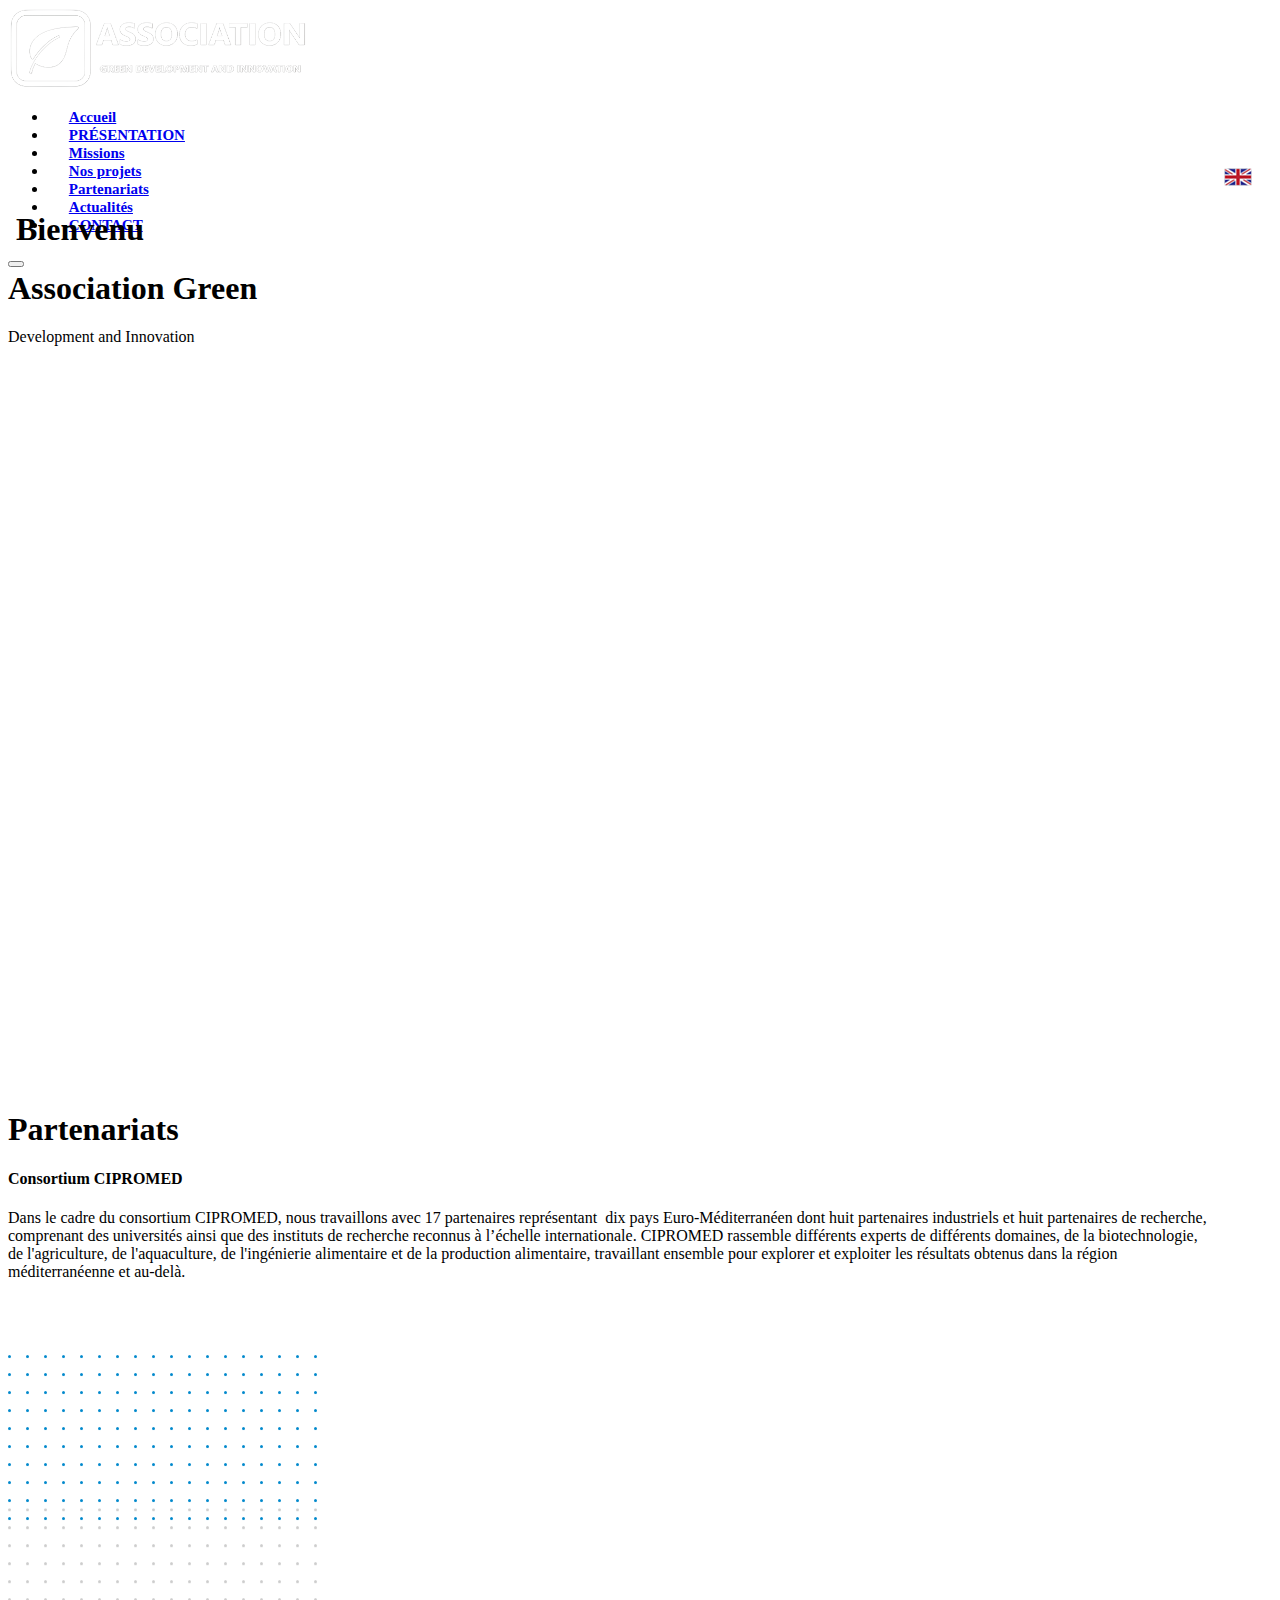
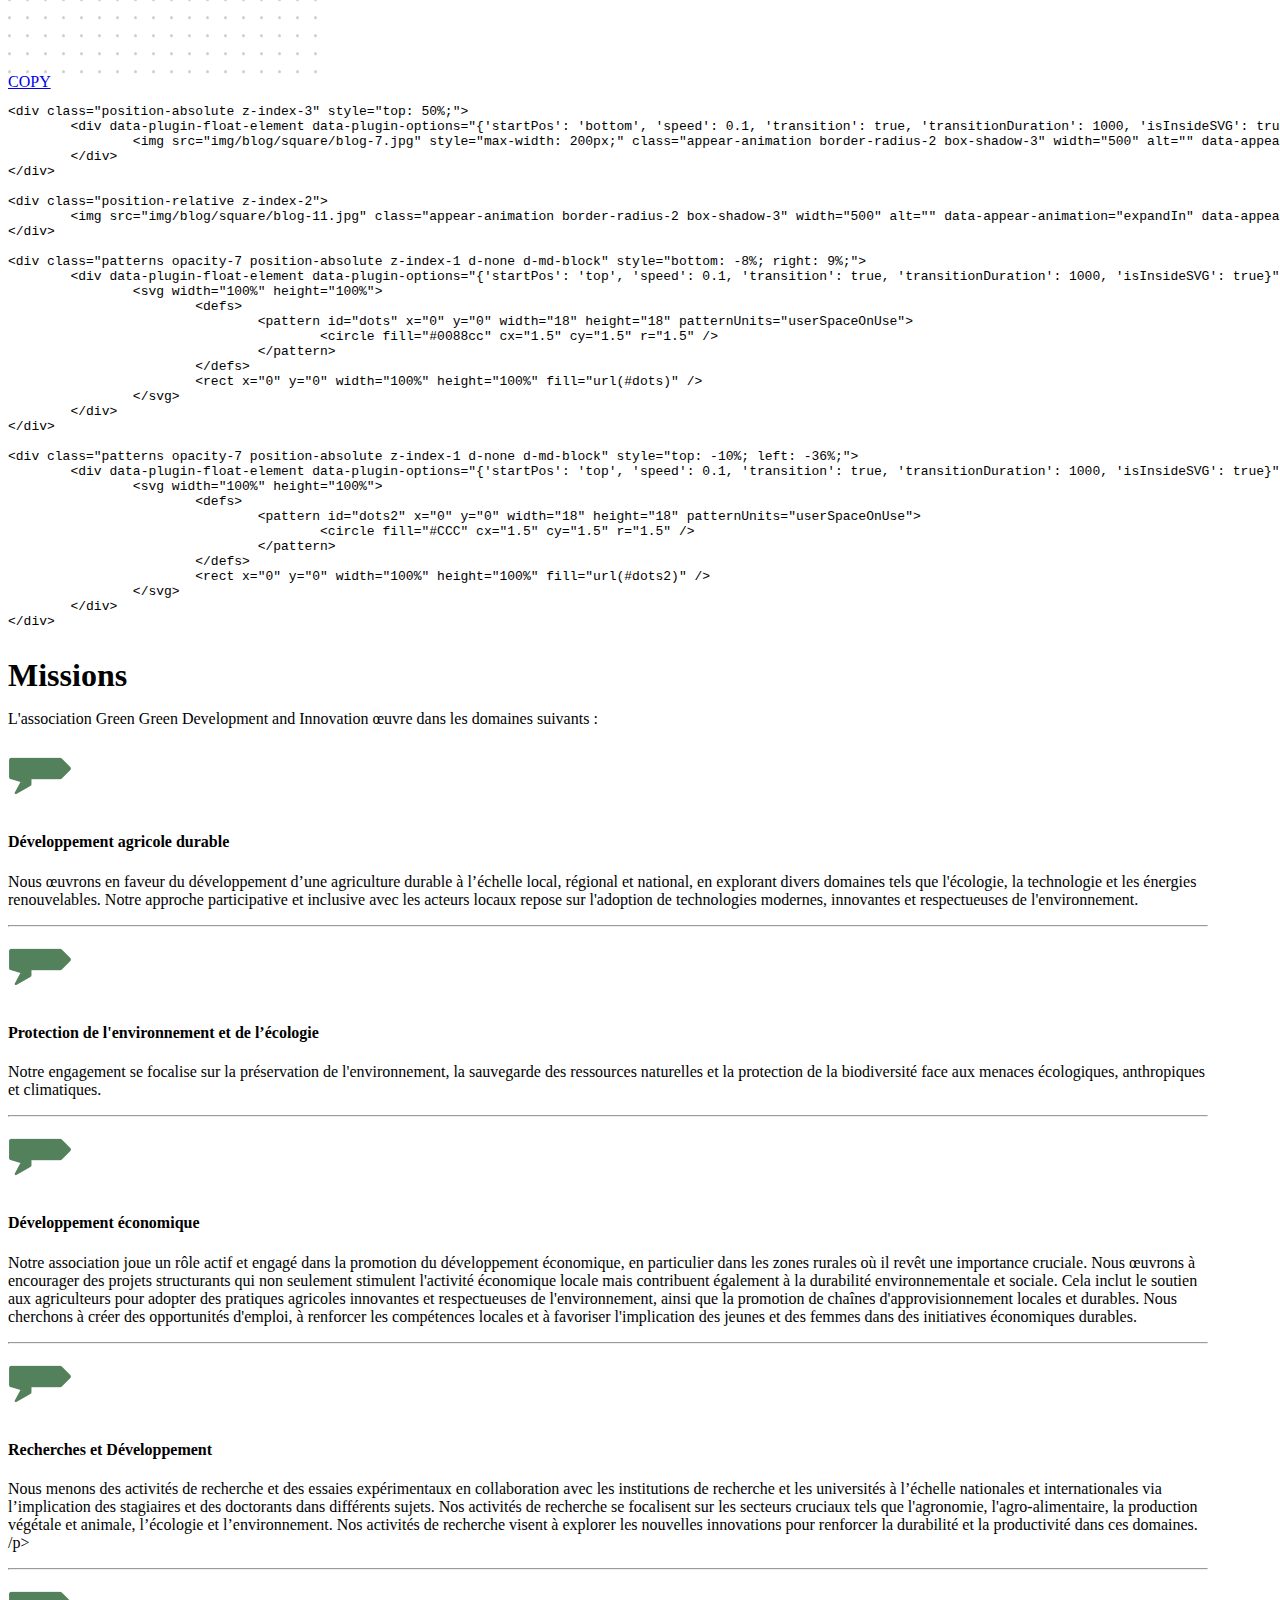
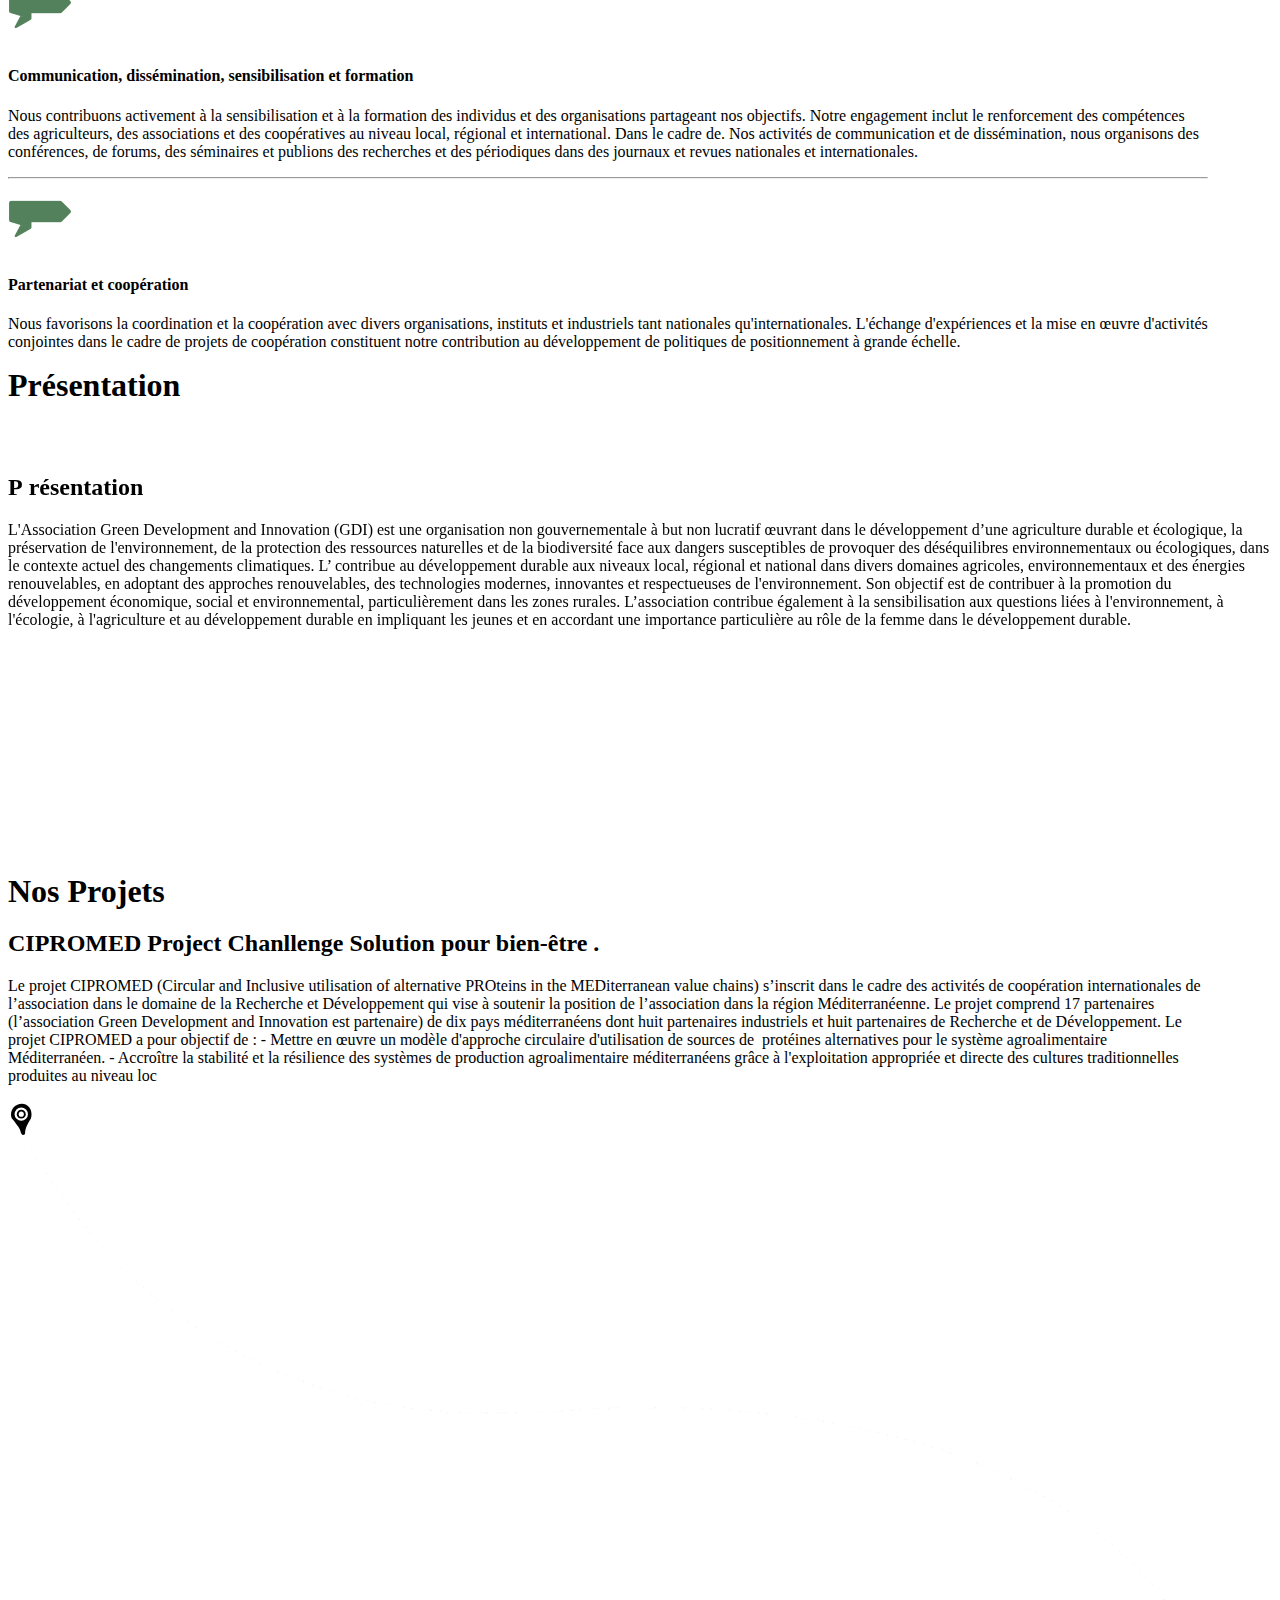
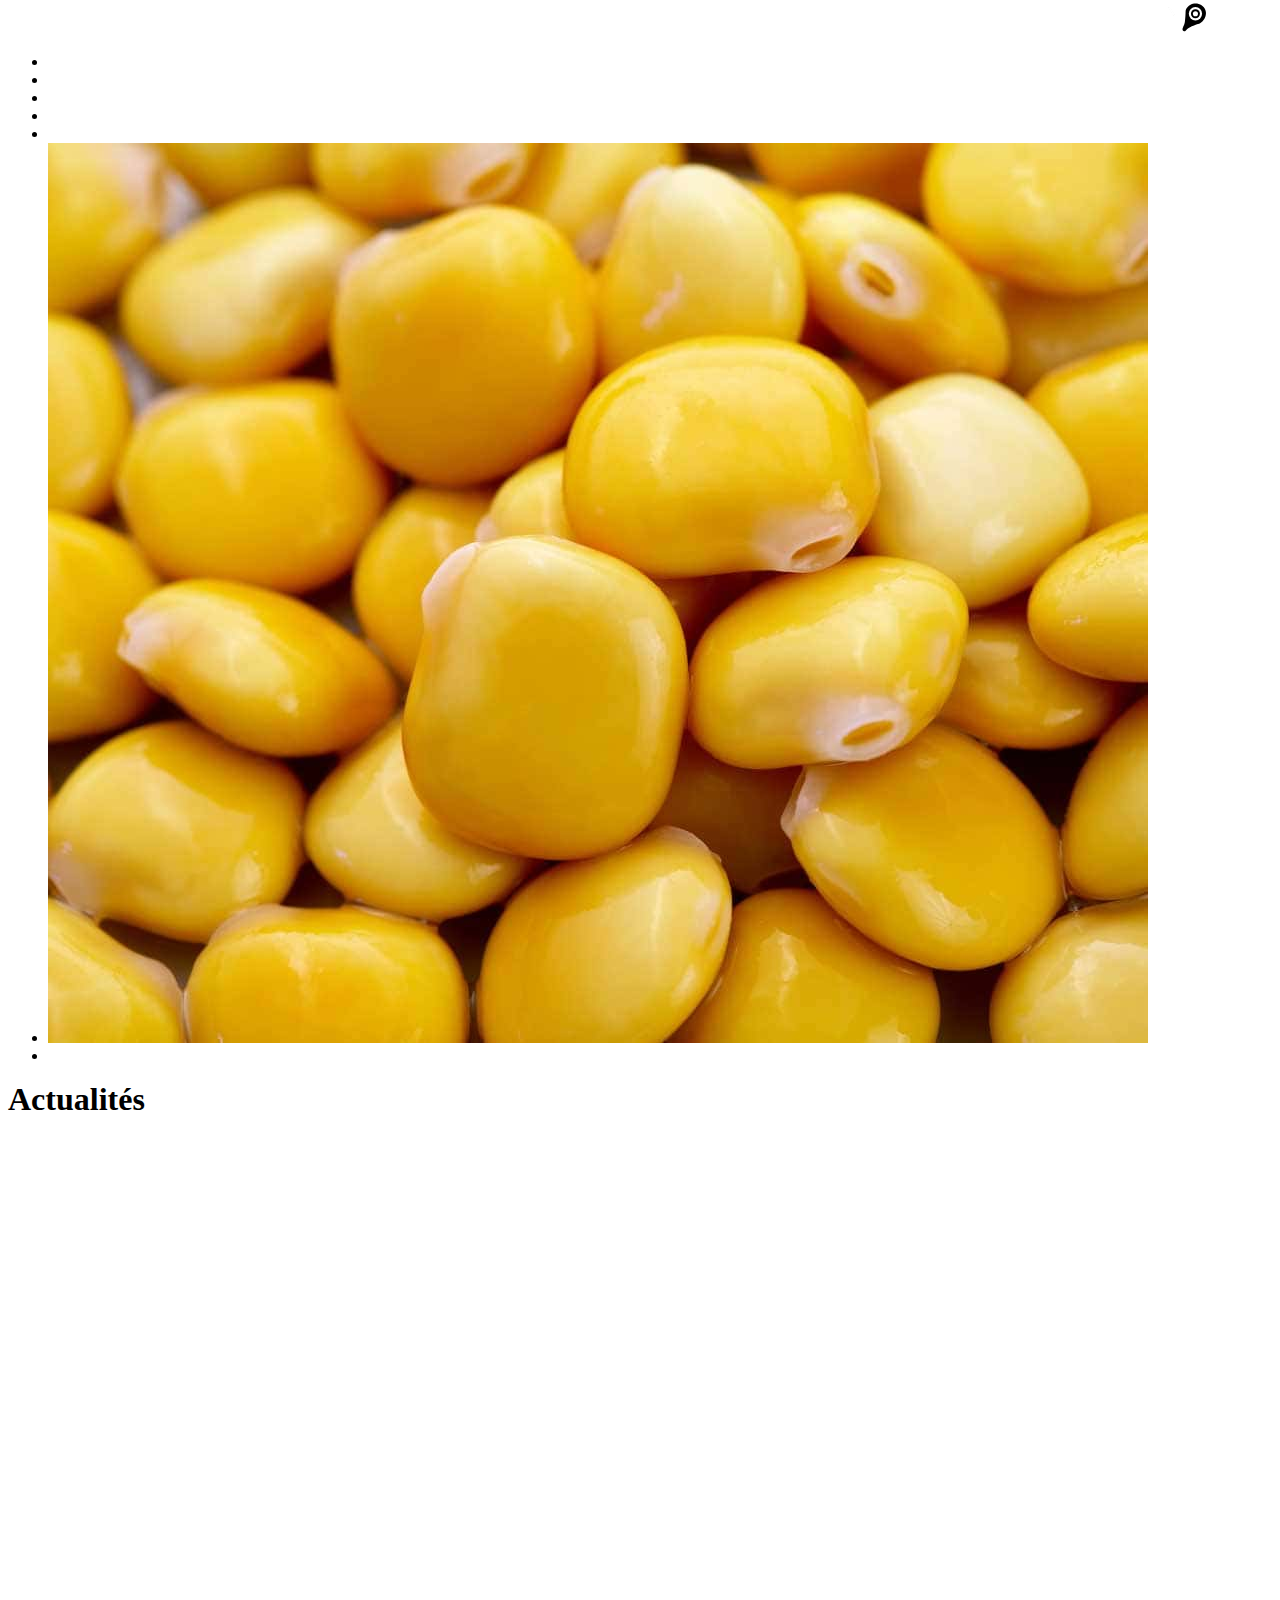
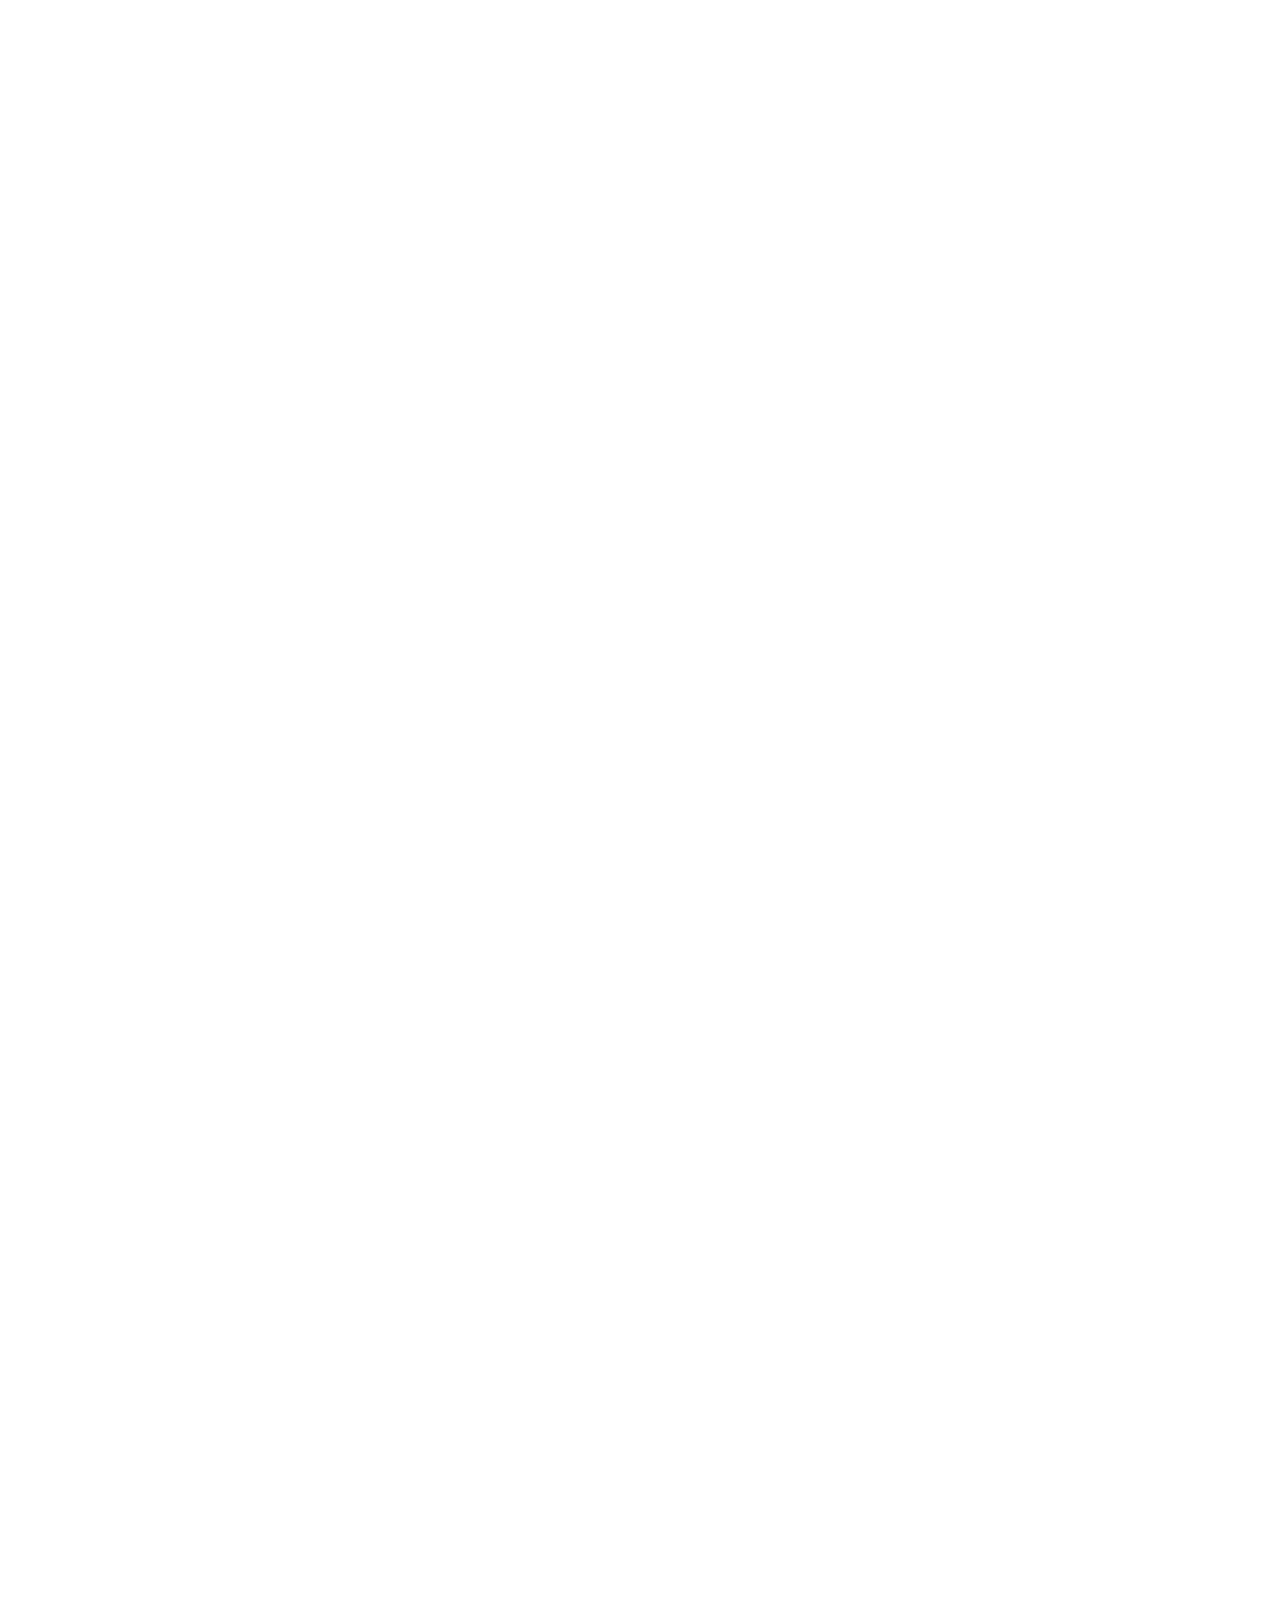
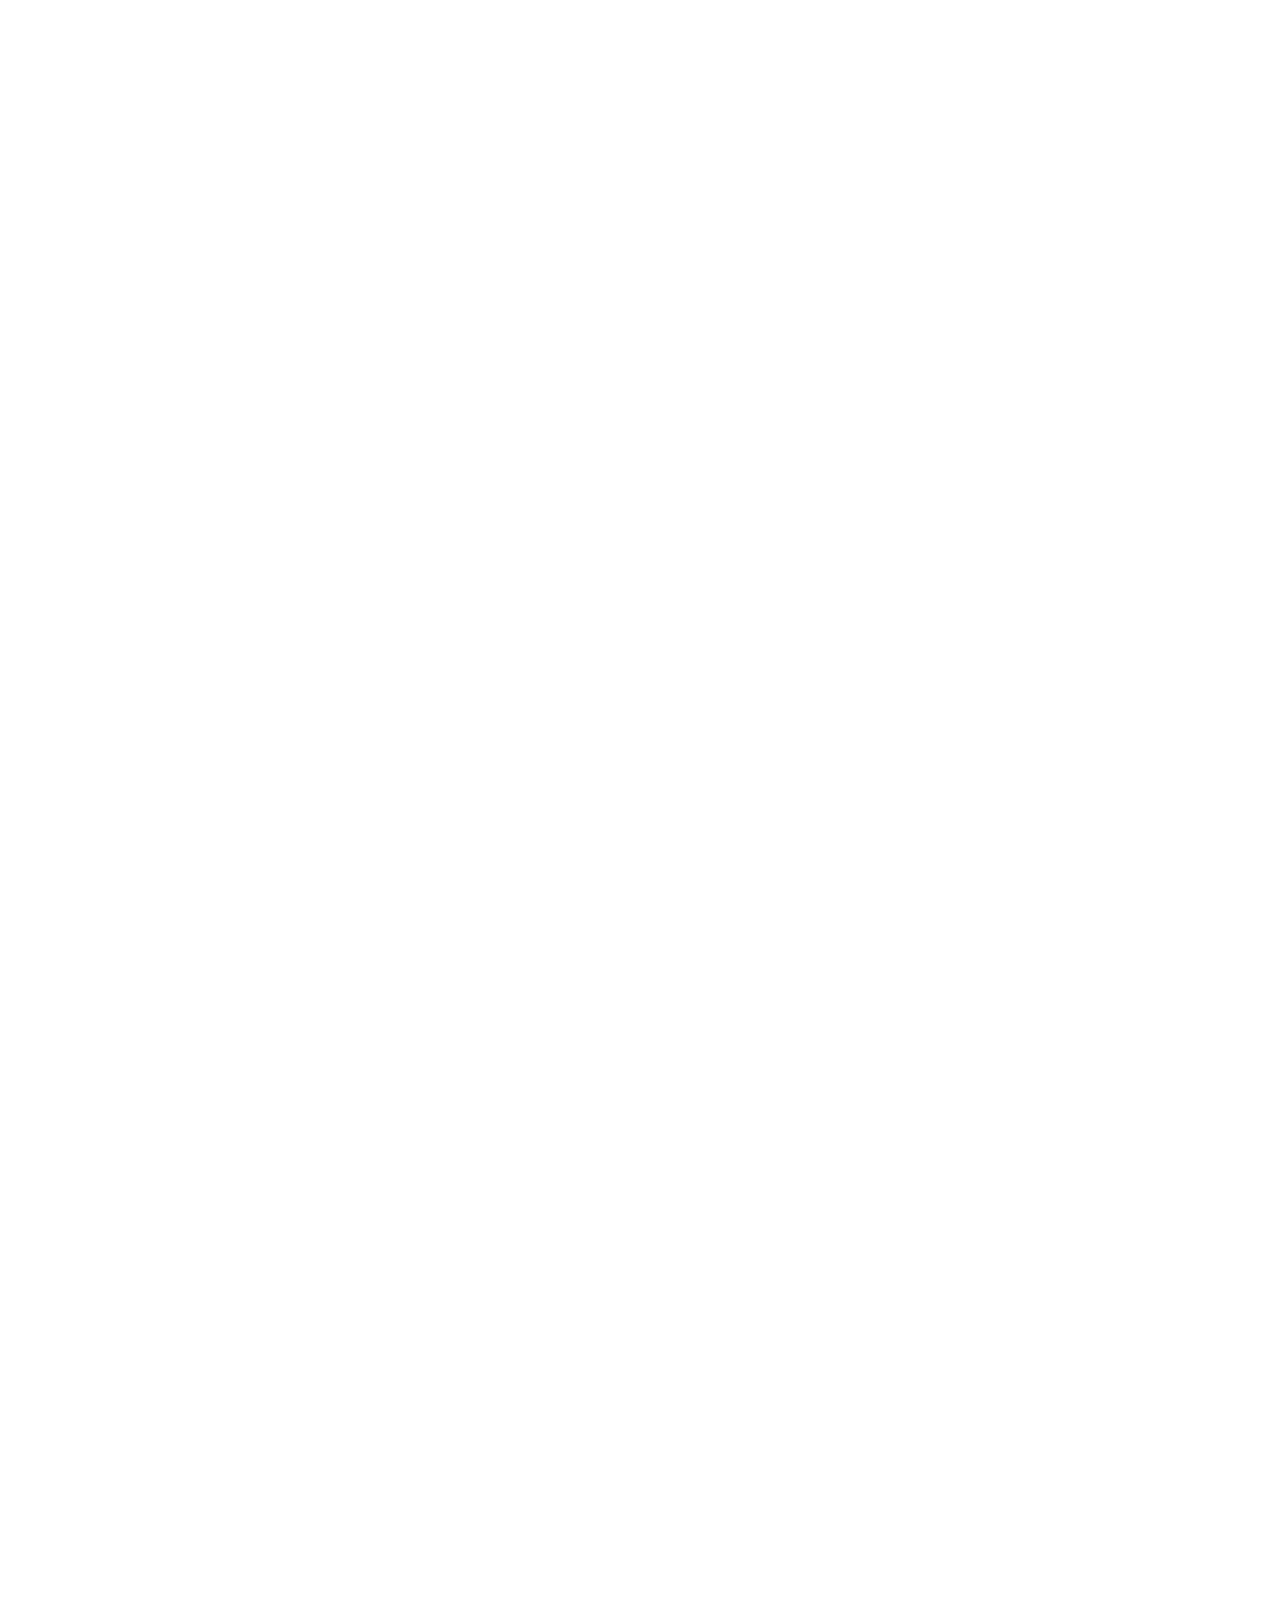
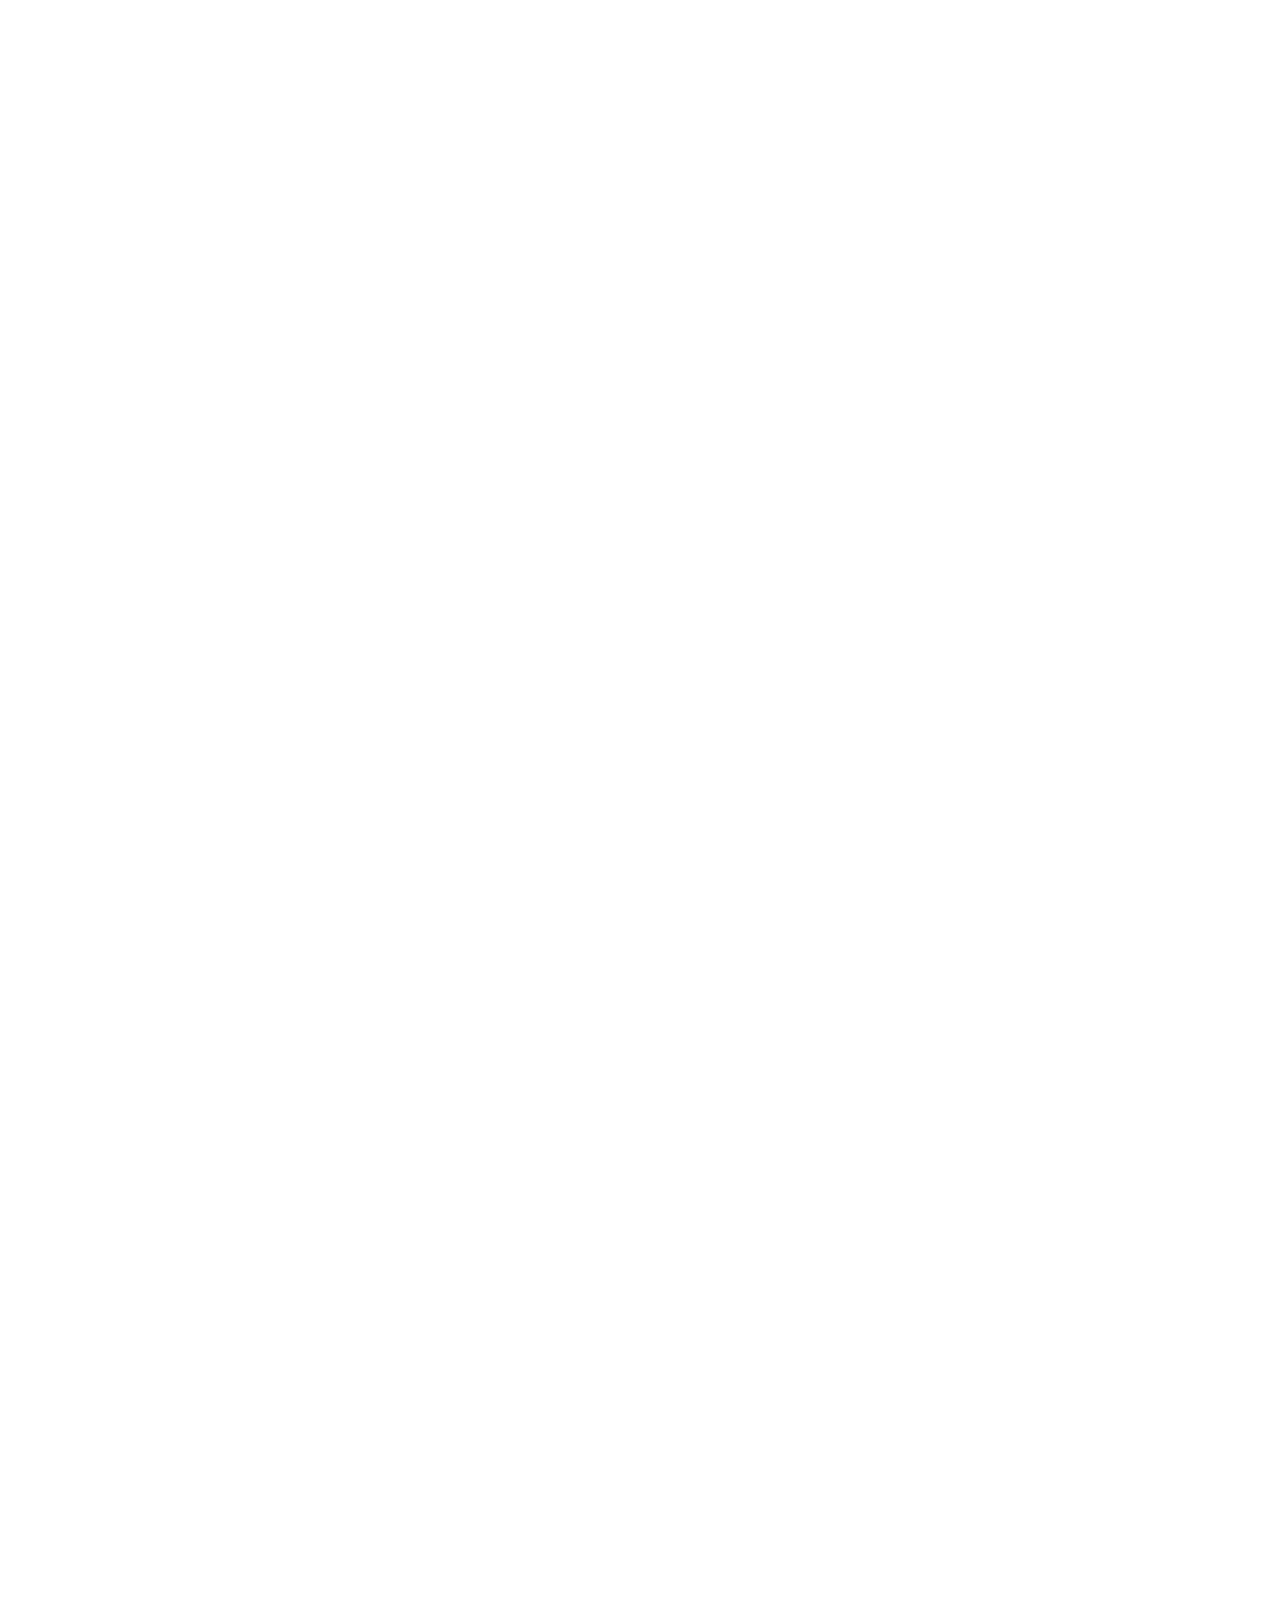
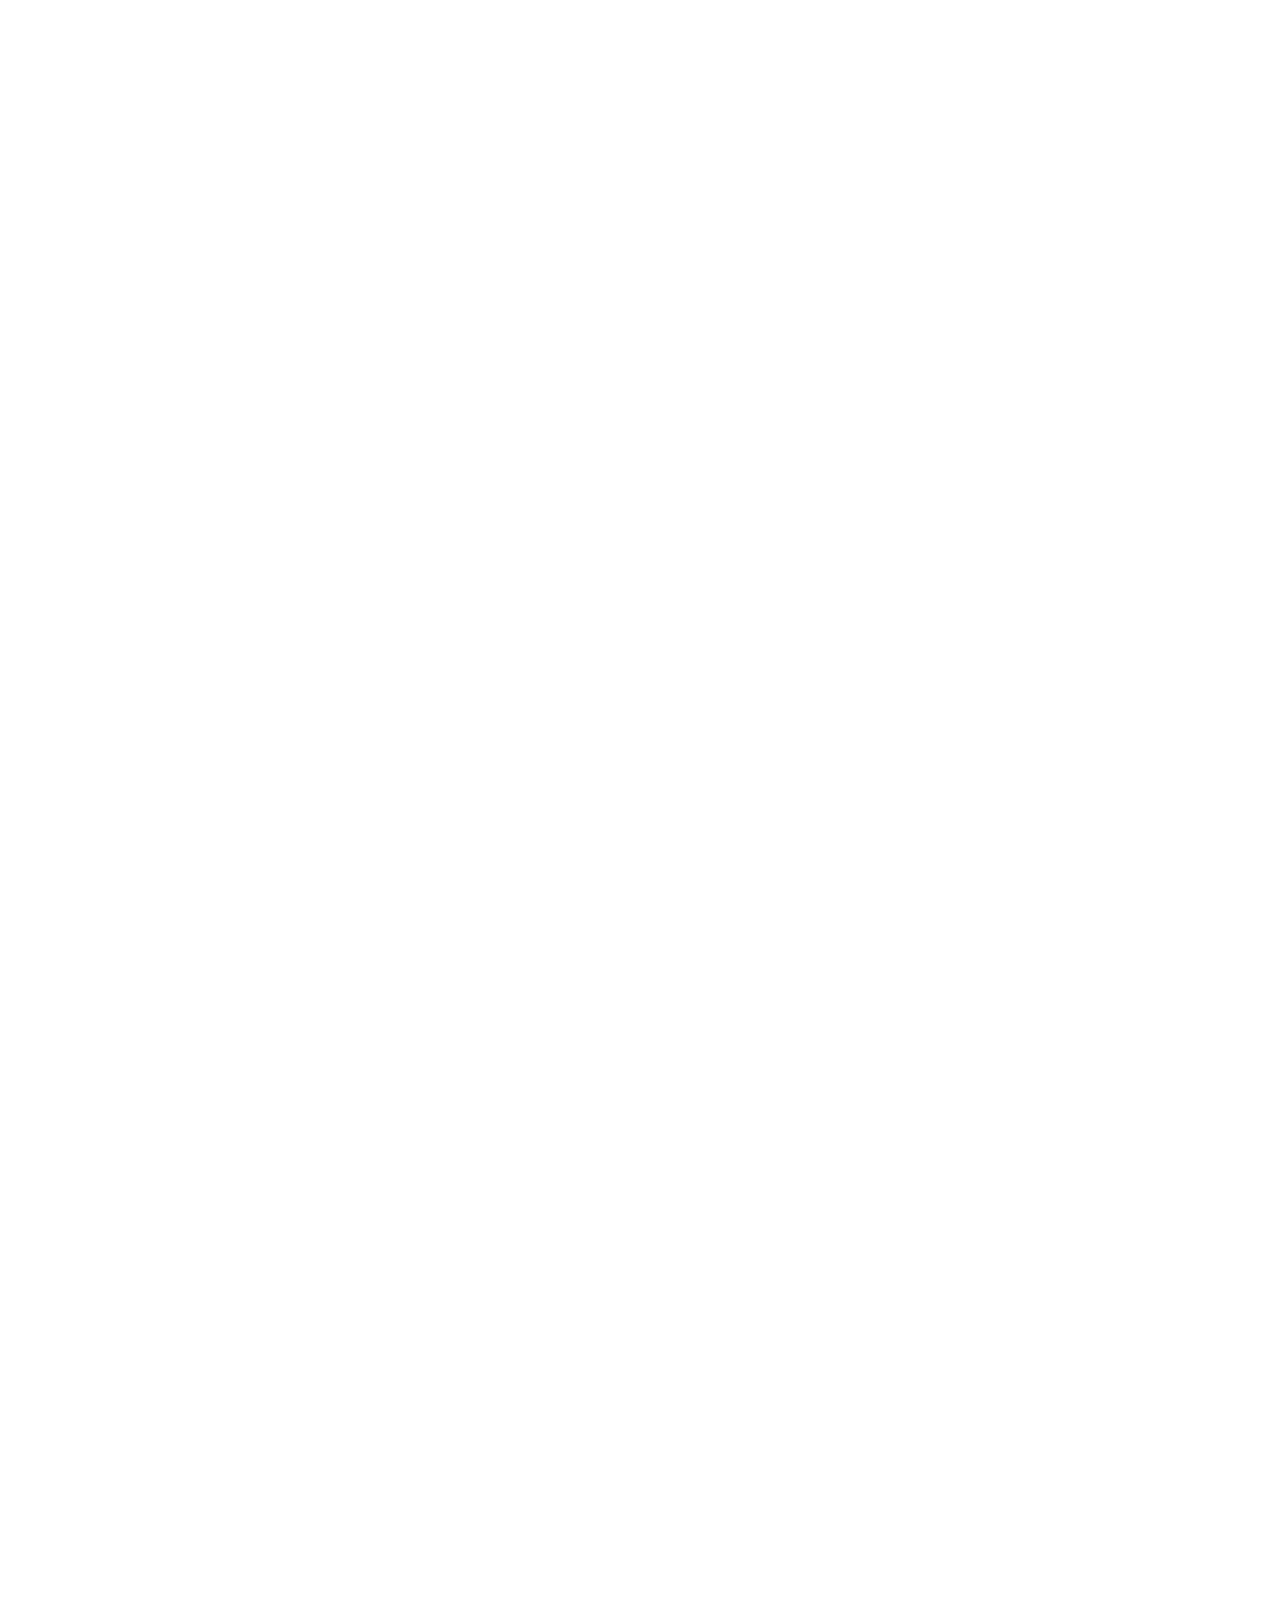
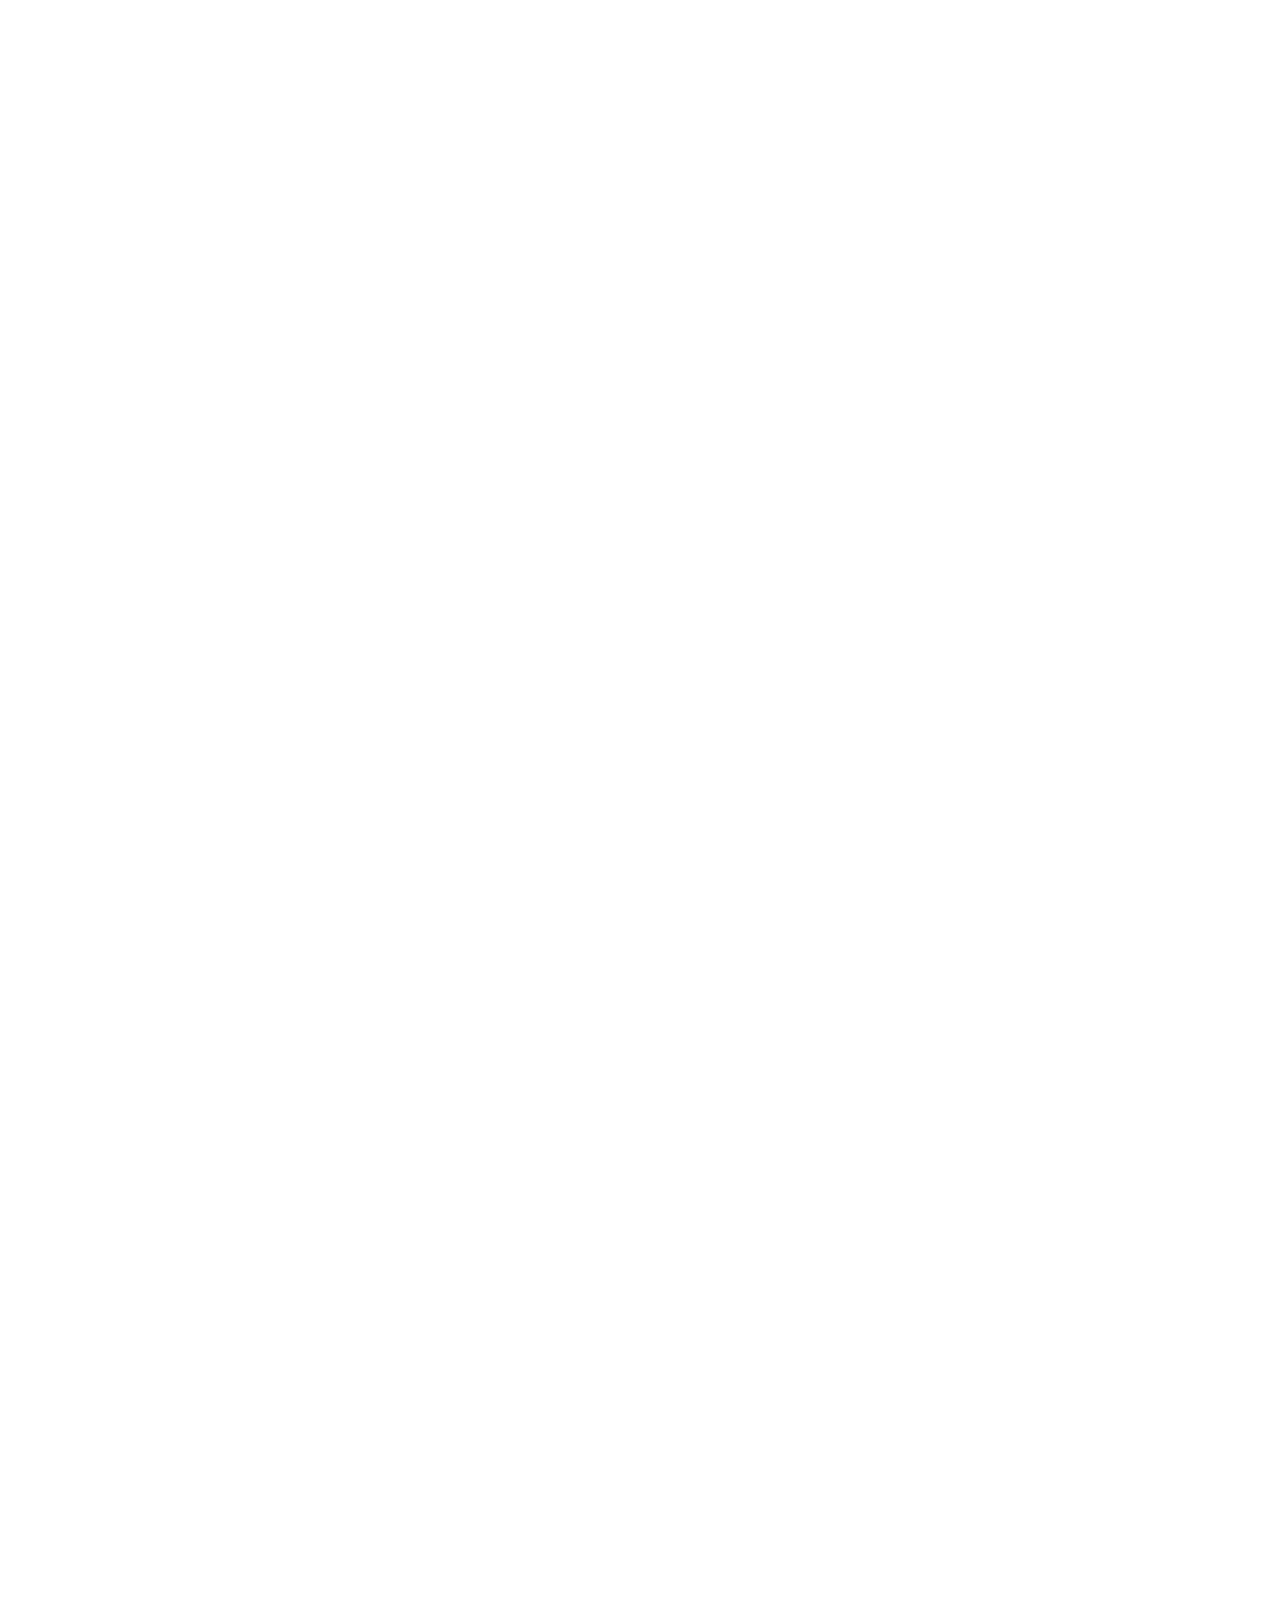
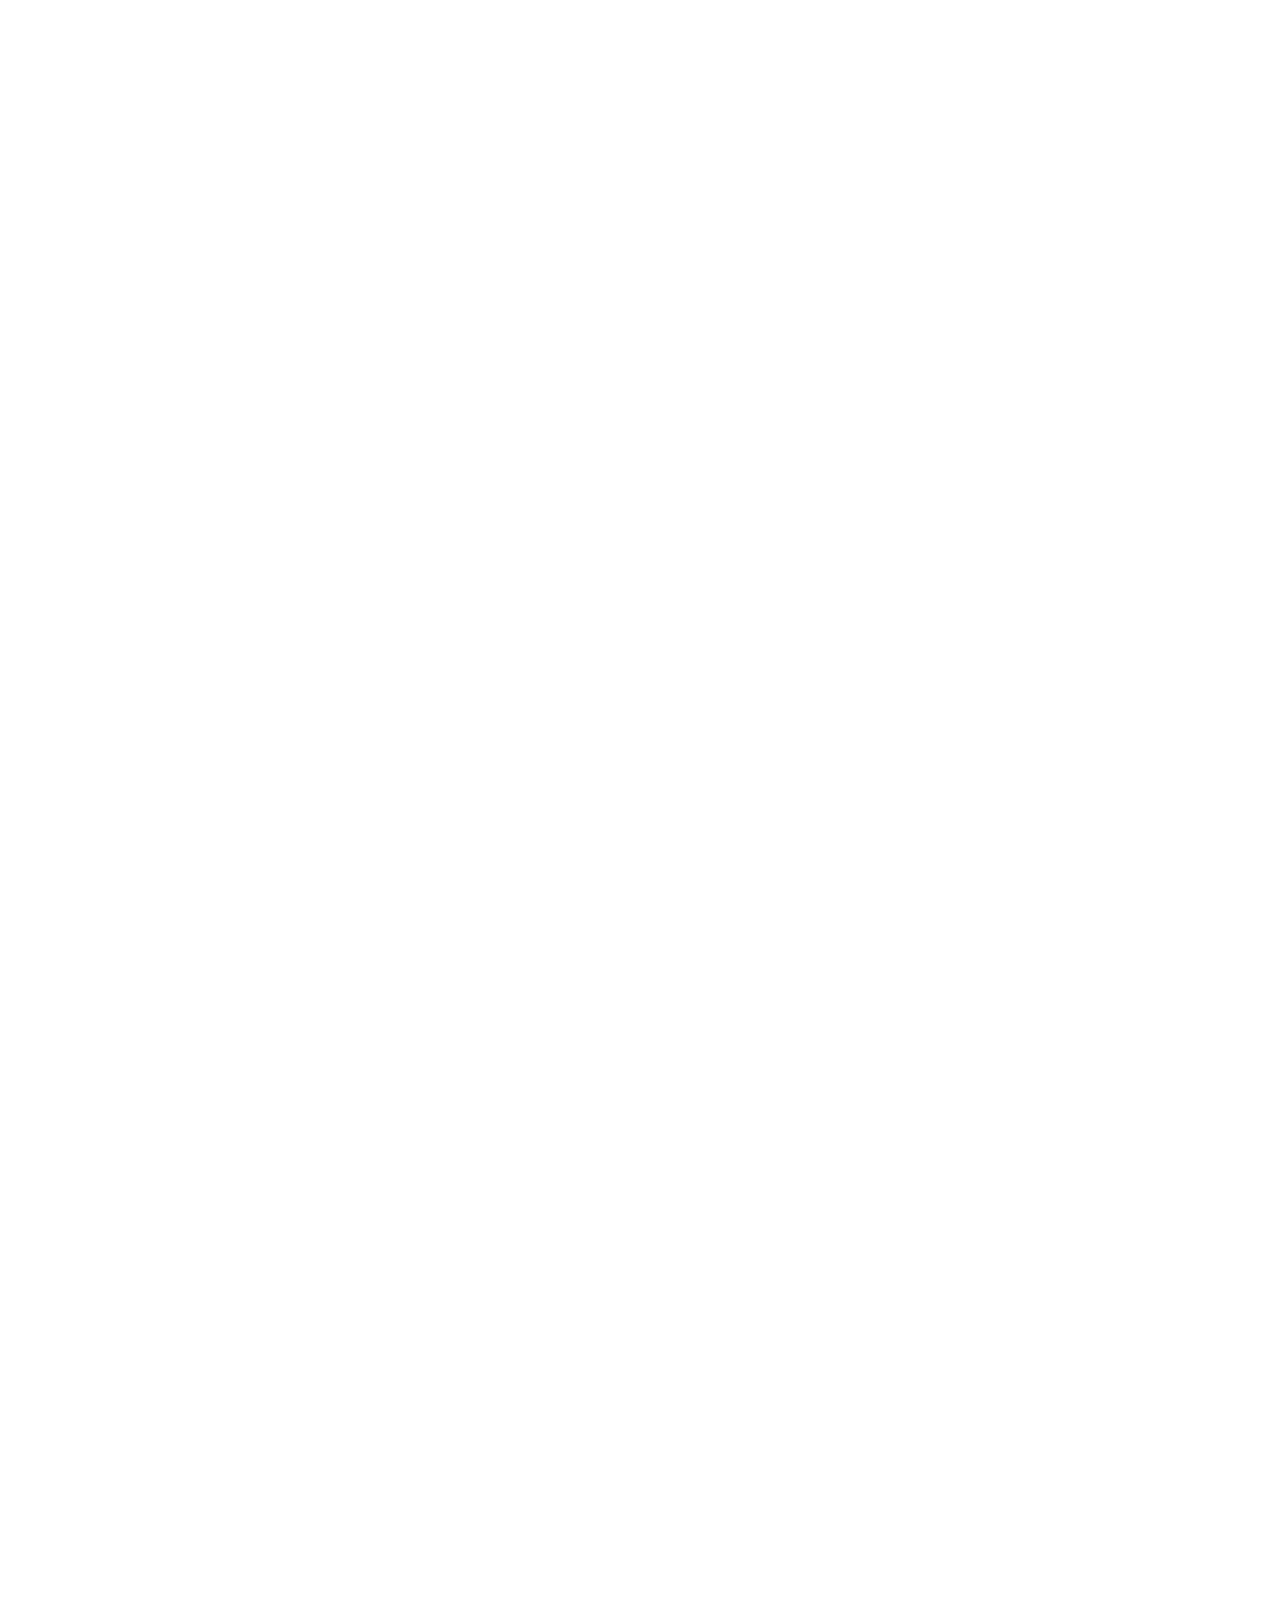
==== commit 47313e59: "cmt" ====
--- a/Index.html
+++ b/Index.html
@@ -66,7 +66,7 @@
 								<div class="header-row">
 									<div class="header-logo">
 										<a href="index.html">
-											<img alt="Porto" width="240" height="80" src="img/logo-default-slim-dark-small.png">
+											<img alt="Porto" width="300" height="80" src="img/logo-default-slim-dark-small.png">
 										</a>
 									</div>
 								</div>
@@ -634,8 +634,11 @@
 							
 							<div class="img-thumbnail border-0 p-0 pb-3 d-block"    >	
 								
-								<h2 class="font-weight-semibold text-4 line-height-6 mt-3 mb-2"><a  href="#">Visite des partenaires du projet CIPROMED</a></h2>
-								<p class="text-4 font-weight-light text-justify"><strong>Le 23 et 24 novembre 2023, l’association a connu la visite de nos partenaires grecques, italiens et allemands dans le cadres des activités d’échanges multilatérales entre les partenaires du projet CIPROMED. La visite était l’occasion pour discuter les avancées des recherches menées par notre association dans le cadre du projet. Cette visite était l’occasion pour visiter l’unité pilote d’élevage et de production des insectes de la mouche soldat noire à Ain Taoujdate, installé dans le cadre du projet ADVAGROMED, coordonné au Maroc par l’Université Sultan Moulay Slimane.</strong></p>	
+																				<h2 class="font-weight-semibold text-4 line-height-6 mt-3 mb-2"><a  href="#">Participation de l’association Green Development and Innovation au Kick-off du projet CIPROMED en Grèce</a></h2>
+								<p class="text-4 font-weight-light text-justify"><strong>
+							
+En juin 2023, le président et le trésorier de l’association Green Development and Innovation ont participé aux travaux de démarrage du projet CIPROMED qui se sont tenus à l’Université de Thessalie à Volos, Grèce. La réunion était l’occasion de présenter l’association et les activités de recherche prévues dans le cadre du projet, qui seront menés au Maroc. Cette rencontre était l’occasion pour visiter les différents unités de recherche et laboratoires au sein de l’Université de Thessalie.
+</strong></p>
 								<img class="img-fluid border-radius-0" style="box-shadow: 5px 5px 2px 1px rgb(180, 180, 180) !important;"  src="img/blogImage/3GR.jpg" alt="" style="width:600px   ; height 400px !important;">
 								
 							</div>
@@ -846,9 +849,10 @@
 								<div >
 							
 							<div class="img-thumbnail border-0 p-0 pb-3 d-block"    >	
-								
-								<h2 class="font-weight-semibold text-4 line-height-6 mt-3 mb-2"><a  href="#" >Participation de l’association au Sommet Arabe des PME  </a></h2>
-								<p class="text-4 font-weight-light text-justify"><strong>Le président et le conseiller de l’association Green Development and Innovation ont participé au Sommet Arabe des PMEs qui s’est tenu à Marrakech pendant les jours du 12 au 14 décembre 2023. Le Sommet a constitué une plate-forme régionale visant à responsabiliser les petites et moyennes entreprises de la région arabe, à améliorer leurs performances et à étendre leur potentiel au-delà des frontières. La participation de notre association vient dans le cadre des actions de communication et de dissémination de nos activités menées dans le cadre du projet CIPROMED. Les membres de l’association ont eu l’occasion de rencontrer et d’échanger avec le directeur de la fondation PRIMA, programme financeur et bailleur de fond du projet CIPROMED.</strong></p>	
+								 
+								<h2 class="font-weight-semibold text-4 line-height-6 mt-3 mb-2"><a  href="#" >Participation de l’association au Sommet Arabe des PMEs </a></h2>
+								<p class="text-4 font-weight-light text-justify"><strong>Le président et le conseiller de l’association Green Development and Innovation ont participé au Sommet Arabe des PMEs qui s’est tenu à Marrakech pendant les jours du 12 au 14 décembre 2023. Le Sommet a constitué une plate-forme régionale visant à responsabiliser les petites et moyennes entreprises de la région arabe, à améliorer leurs performances et à étendre leur potentiel au-delà des frontières. La participation de notre association vient dans le cadre des actions de communication et de dissémination de nos activités menées dans le cadre du projet CIPROMED. Les membres de l’association ont eu l’occasion de rencontrer et d’échanger avec le directeur de la fondation PRIMA, programme financeur et bailleur de fond du projet CIPROMED.
+</strong></p>	
 								<img class="img-fluid border-radius-0" style="box-shadow: 5px 5px 2px 1px rgb(180, 180, 180) !important;"  src="img/blogImage/4SM.jpg" alt="" style="width:600px   ; height 400px !important;">
 								
 							</div>
@@ -885,8 +889,9 @@
 
 											<div class="post-content">
 
-												<h2 class="font-weight-semibold text-5 line-height-6 mt-3 mb-2"><a  href="#">Le Sommet arabe de l'entrepreneuriat</a></h2>
-												<p style="text-align: justify;">Le président et le conseiller de l’association Green Development and Innovation ont participé au Sommet Arabe des PMEs qui s’est tenu à Marrakech pendant les jours du 12 au 14 décembre 2023. Le Sommet a constitué une plate-forme régionale visant à responsabiliser les petites et moyennes entreprises de la région arabe, à améliorer leurs performances et à étendre leur potentiel au-delà des frontières. La participation de notre association vient dans le cadre des actions de communication et de dissémination de nos activités menées dans le cadre du projet CIPROMED. Les membres de l’association ont eu l’occasion de rencontrer et d’échanger avec le directeur de la fondation PRIMA, programme financeur et bailleur de fond du projet CIPROMED.</p>
+												<h2 class="font-weight-semibold text-5 line-height-6 mt-3 mb-2"><a  href="#">Participation de l’association au Sommet Arabe des PMEs </a></h2>
+												<p style="text-align: justify;"> 
+Le président et le conseiller de l’association Green Development and Innovation ont participé au Sommet Arabe des PMEs qui s’est tenu à Marrakech pendant les jours du 12 au 14 décembre 2023. Le Sommet a constitué une plate-forme régionale visant à responsabiliser les petites et moyennes entreprises de la région arabe, à améliorer leurs performances et à étendre leur potentiel au-delà des frontières. La participation de notre association vient dans le cadre des actions de communication et de dissémination de nos activités menées dans le cadre du projet CIPROMED. Les membres de l’association ont eu l’occasion de rencontrer et d’échanger avec le directeur de la fondation PRIMA, programme financeur et bailleur de fond du projet CIPROMED.</p>
 
 										
 
@@ -1101,7 +1106,7 @@
 										<i class="icon-location-pin icons text-color-light"></i>
 									</div>
 									<div class="feature-box-info ps-1">
-										<h5 class="font-weight-light text-color-light opacity-7 mb-0">ADDRESS : 379 EL Qods 1 - Ain Taoujdate, Morocco</h5>
+										<h5 class="font-weight-light text-color-light opacity-7 mb-0">Adresse : 379 EL Qods 1 - Ain Taoujdate, Maroc</h5>
 										<p class="text-color-light font-weight-semibold mb-0">Lundi - Vendredi: 10:00am - 6:00pm</p>
 									</div>
 								</div>
@@ -1142,7 +1147,7 @@
 					<div class="container py-2">
 						<div class="row py-4">
 							<div class="col d-flex align-items-center justify-content-center">
-								<p><strong>Green Developpement and Innovation</strong> - © Copyright 2024. All Rights Reserved.</p>
+								<p><strong>Green Development and Innovation</strong> - © Copyright 2024. Tous droits réservés.</p>
 							</div>
 						</div>
 					</div>
